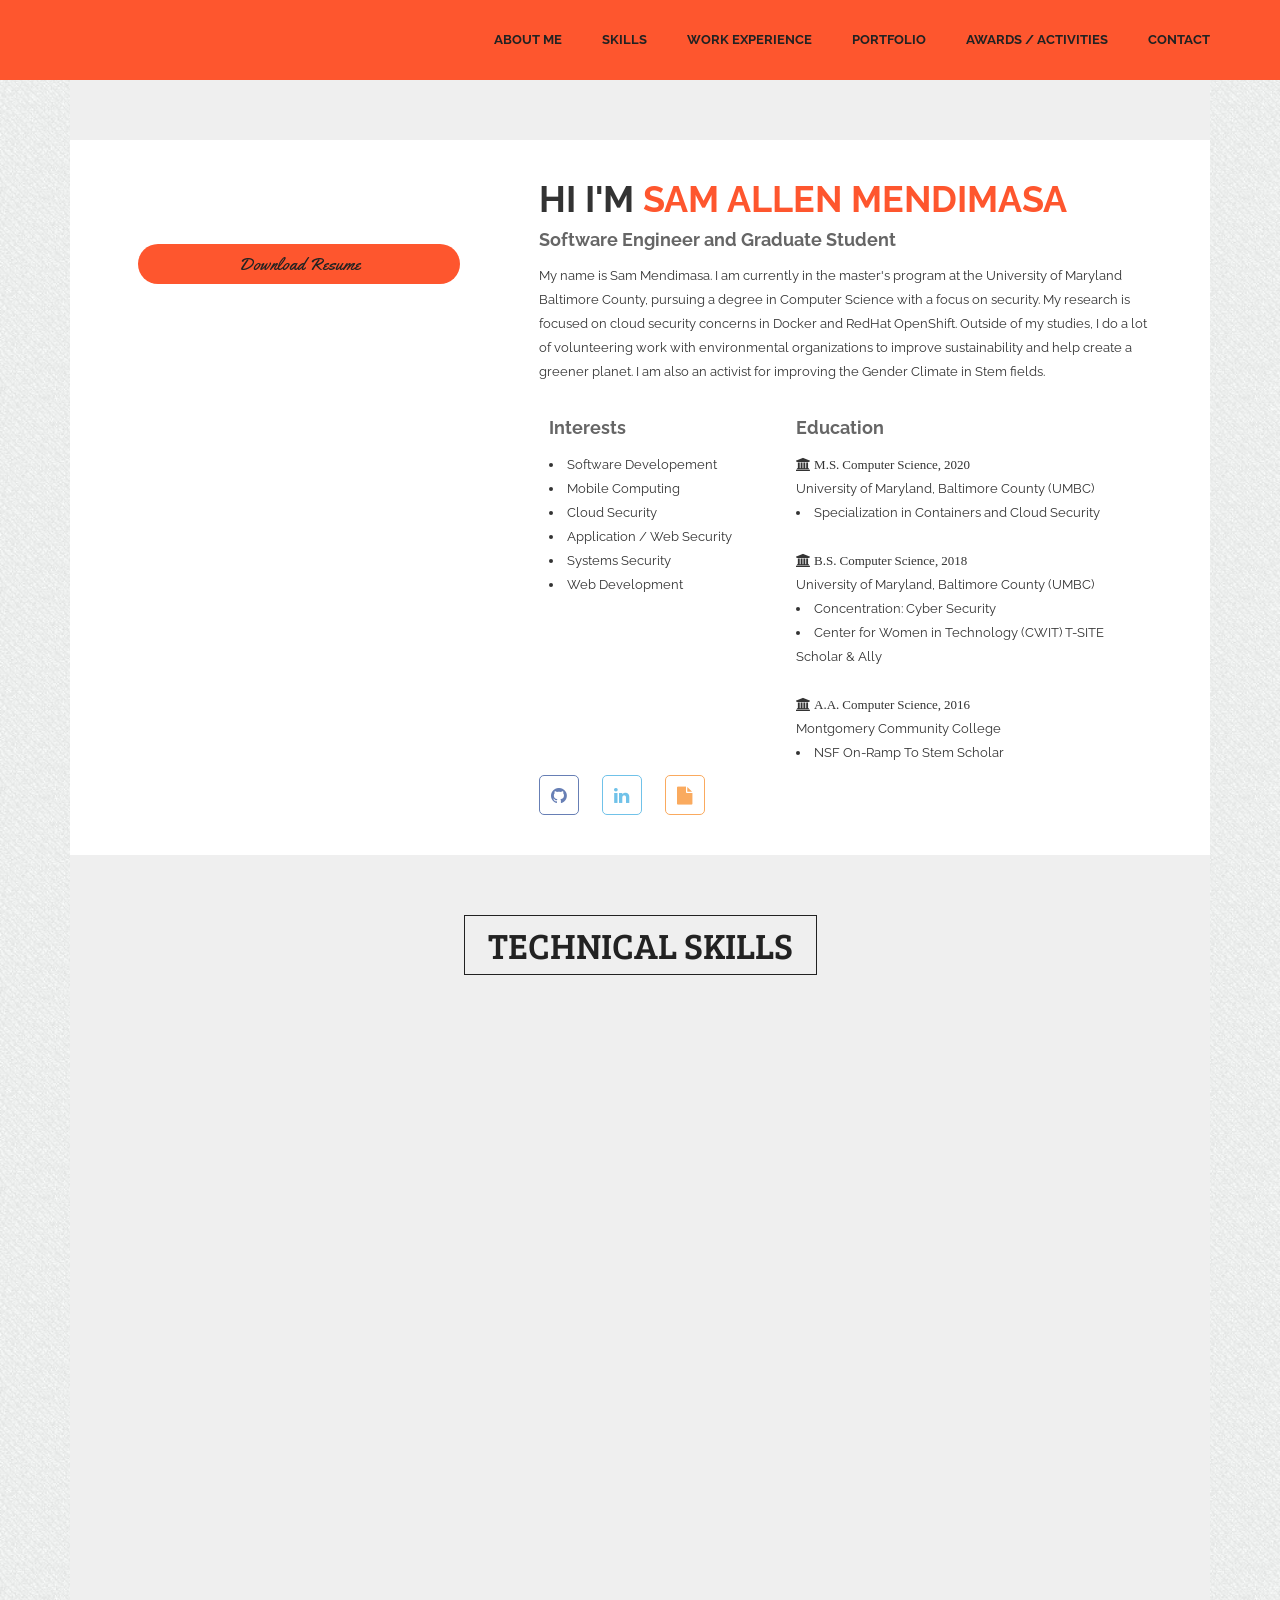
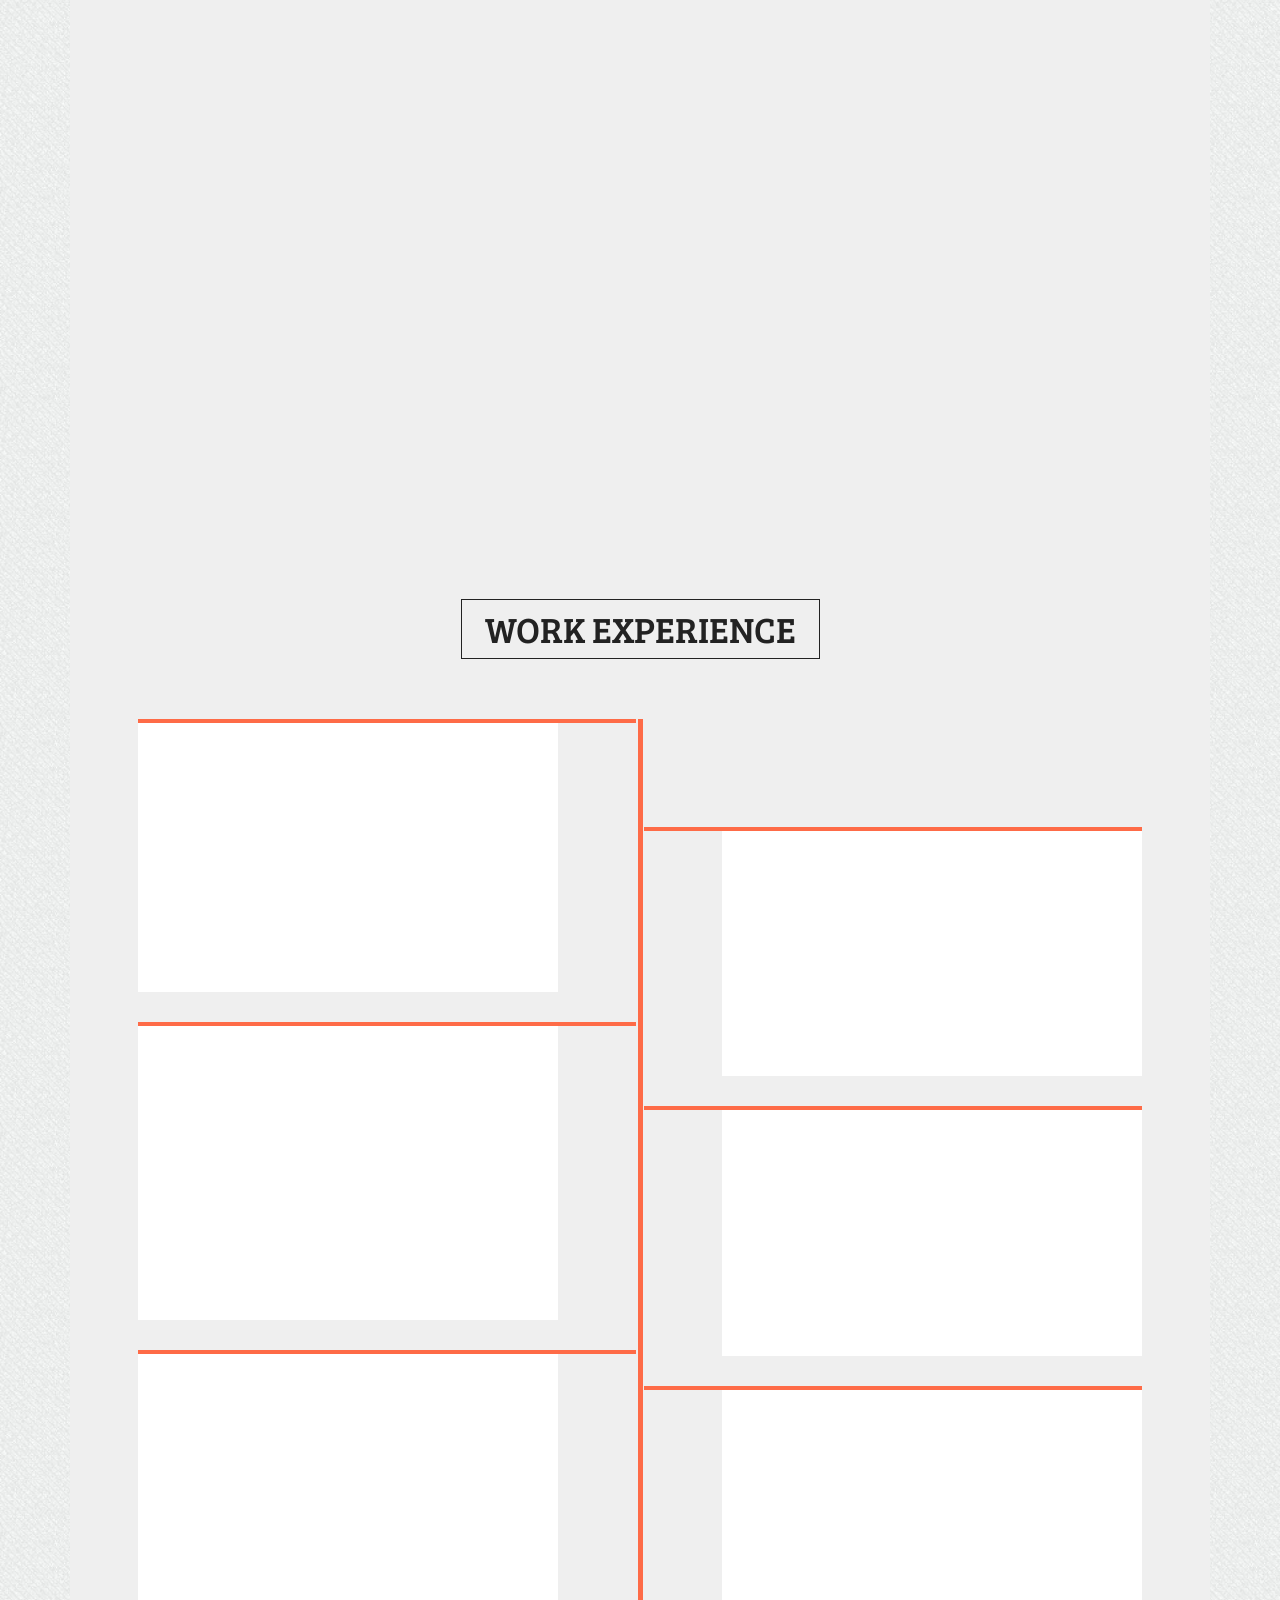
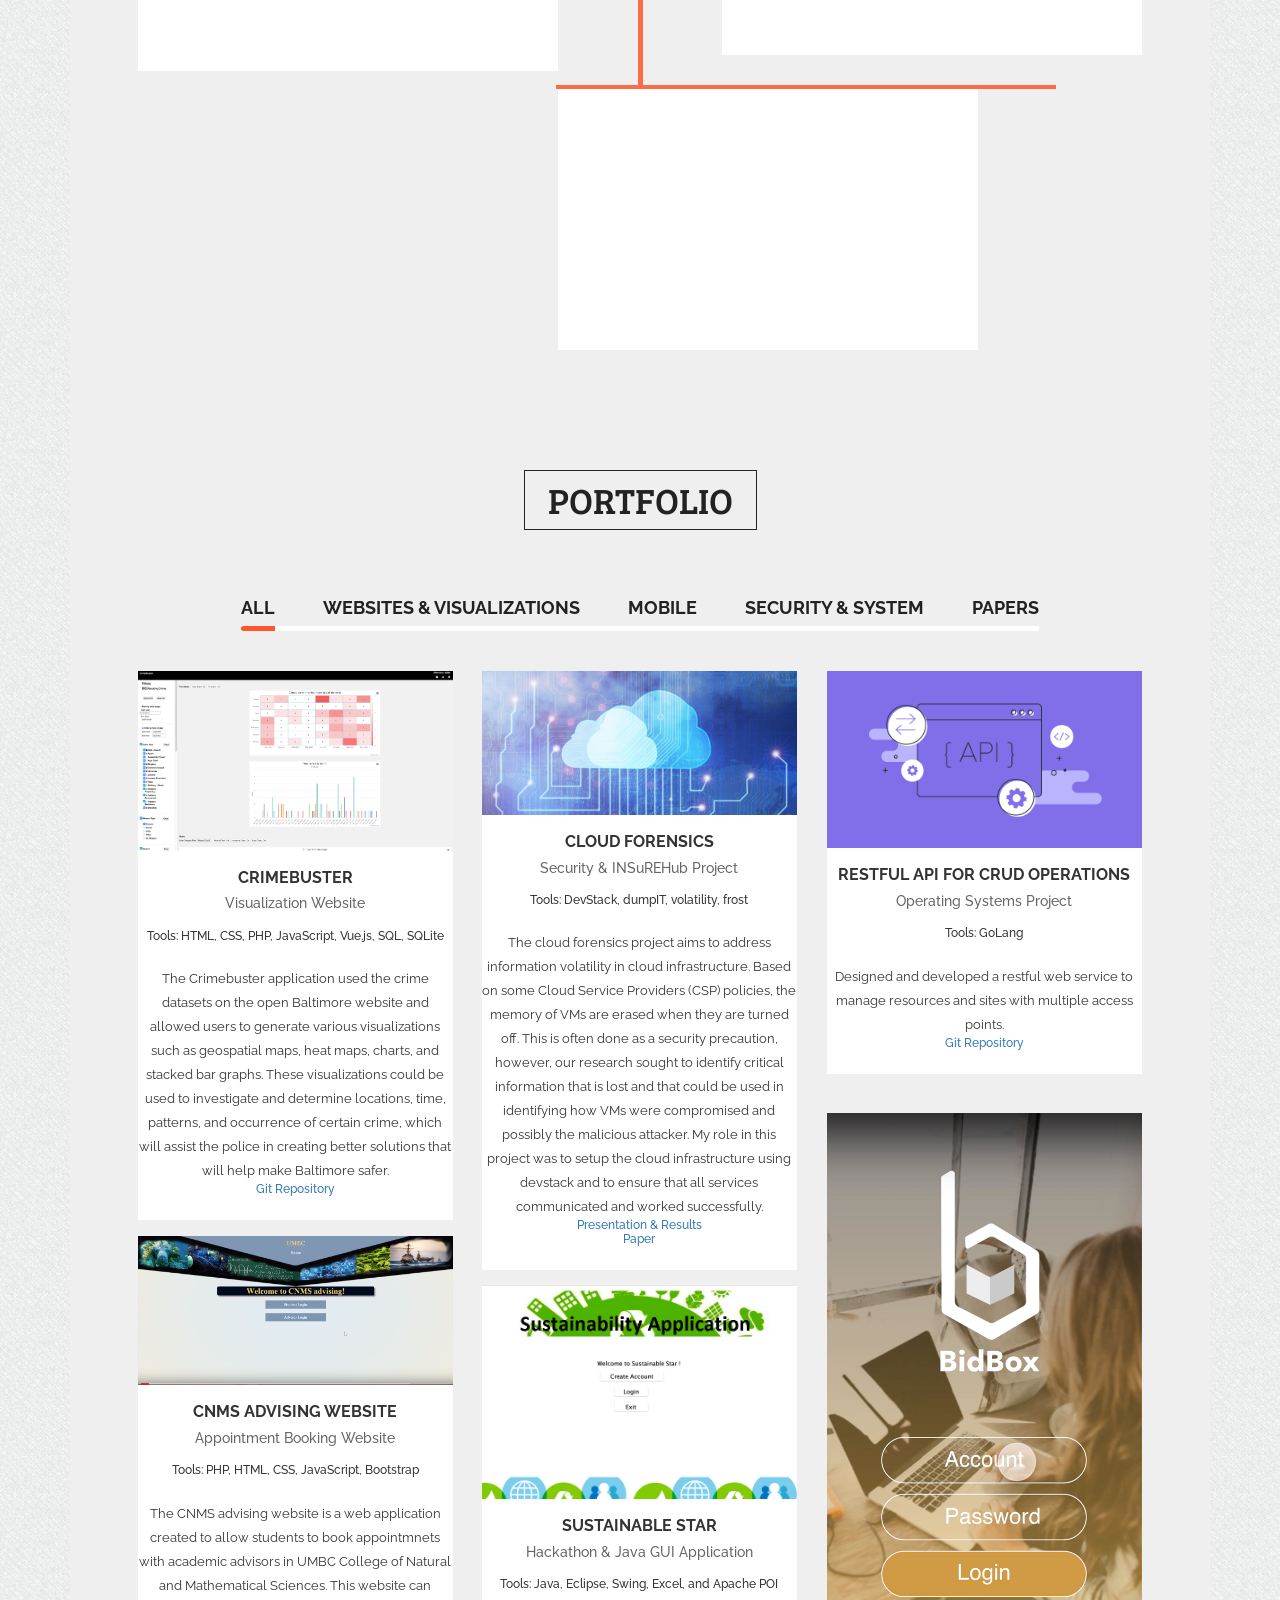
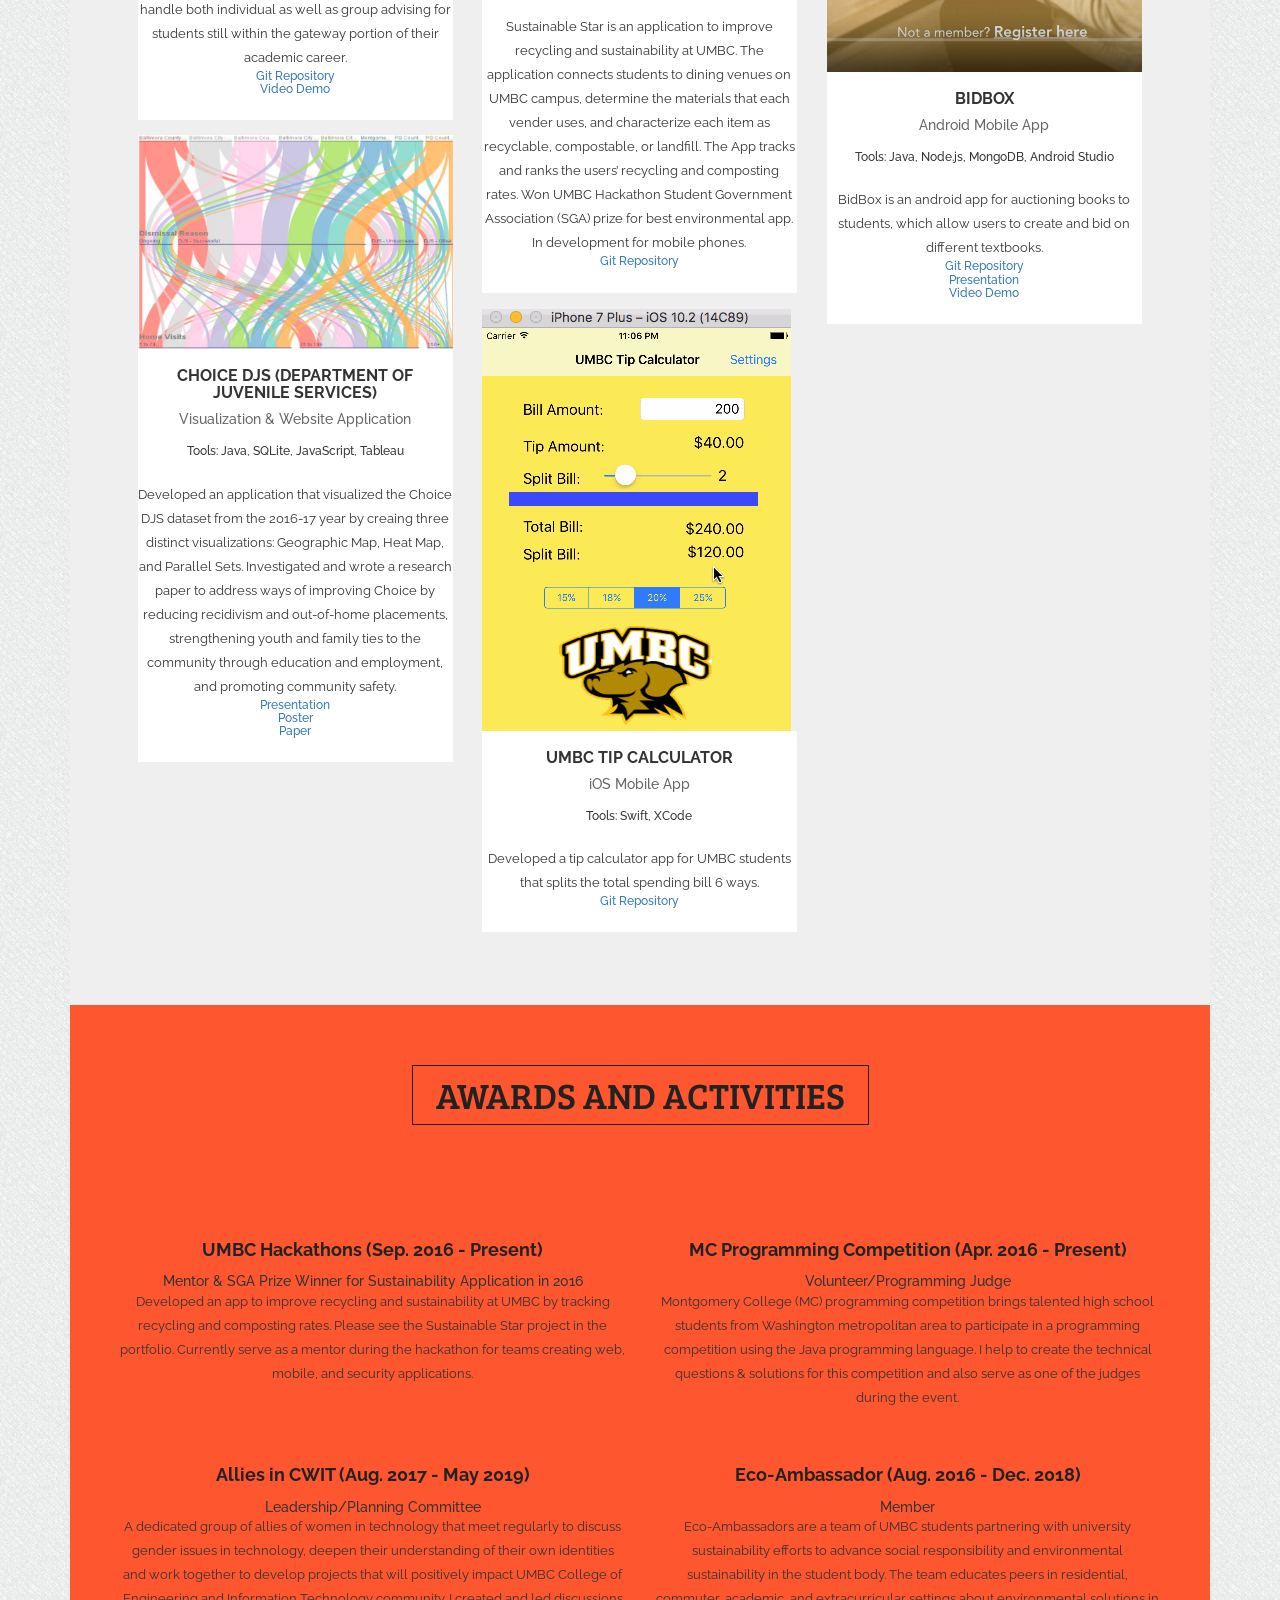
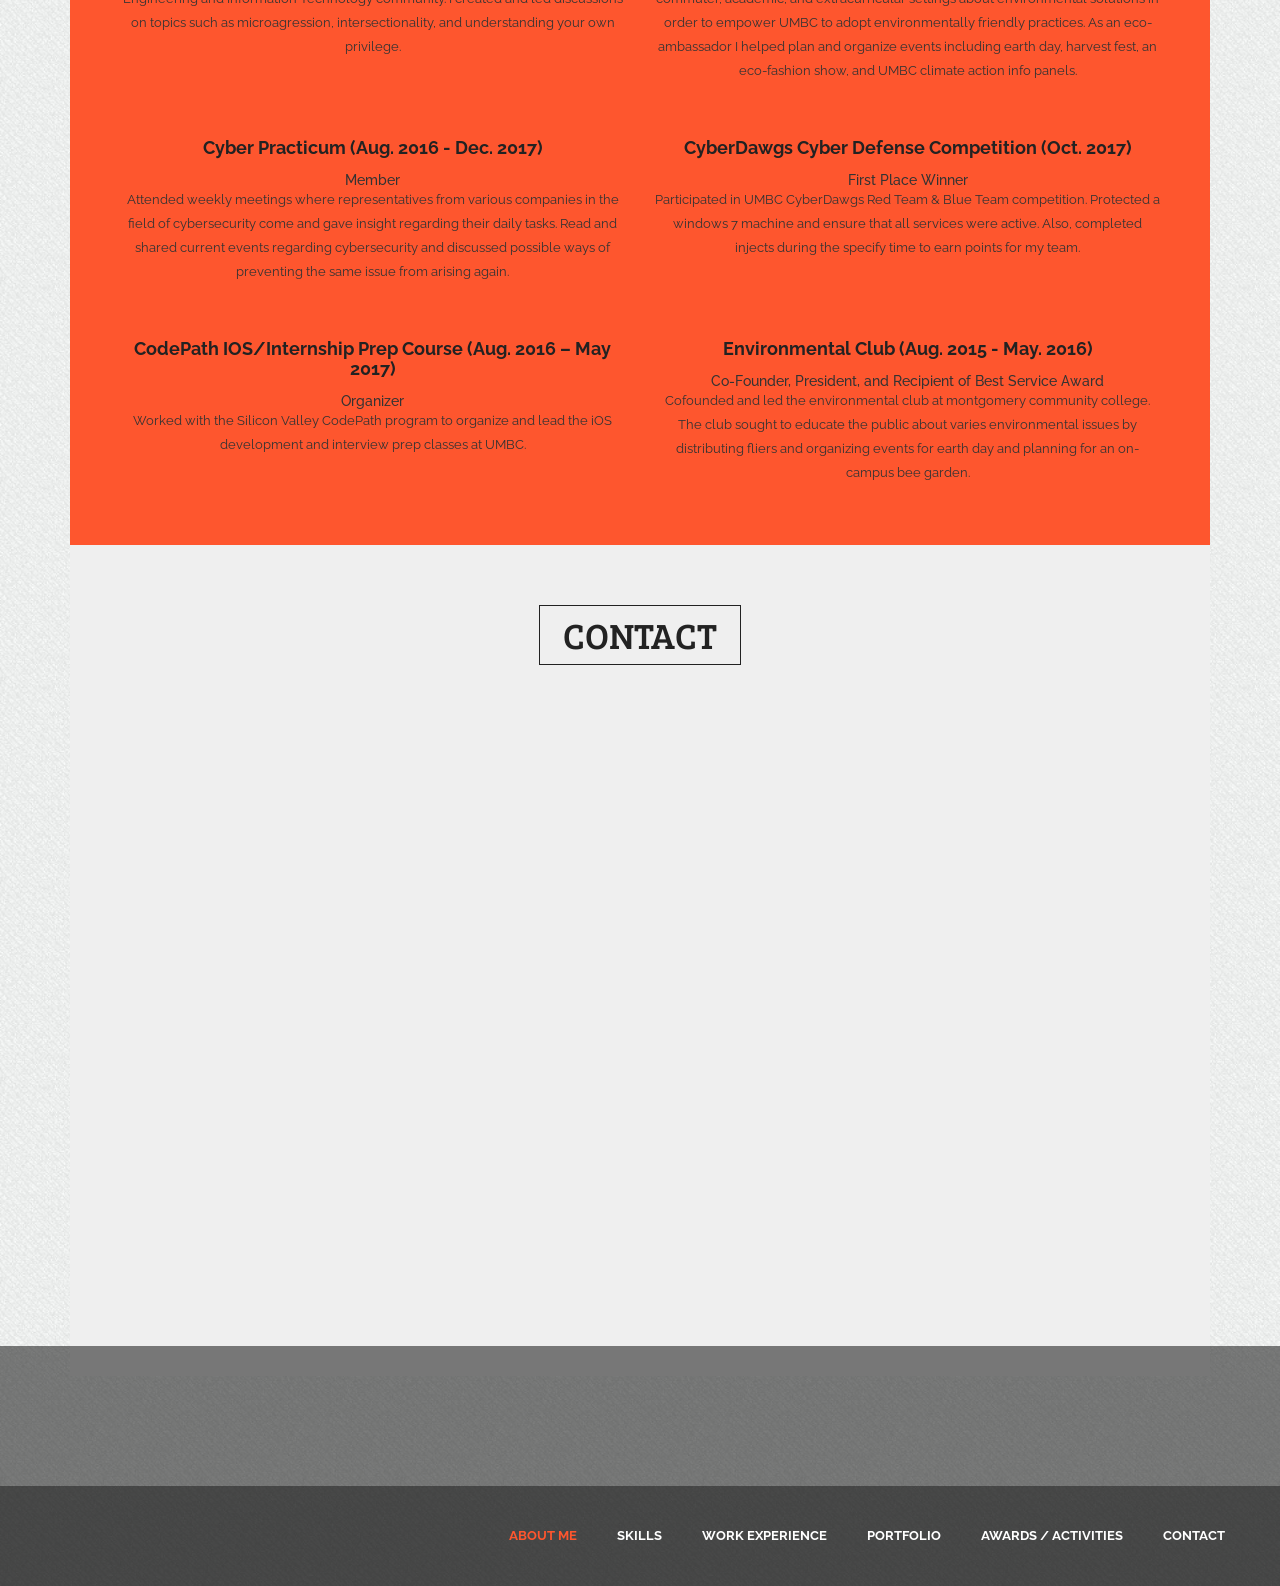
==== index.html @ d6ab5f1e "slight edit" ====
<!DOCTYPE html>
<html lang="en">
    <head>
        <meta charset="utf-8">
        <meta http-equiv="X-UA-Compatible" content="IE=edge">
        <meta name="viewport" content="width=device-width, initial-scale=1">
        <link rel="icon" href="" type="image/x-icon" />
        <!-- The above 3 meta tags *must* come first in the head; any other head content must come *after* these tags img/fav-icon.png -->
        <title>Sam Mendimasa - Resume / CV / </title>

        <!-- Icon css link -->
        <link href="vendors/material-icon/css/materialdesignicons.min.css" rel="stylesheet">
        <link href="css/font-awesome.min.css" rel="stylesheet">
        <link href="vendors/linears-icon/style.css" rel="stylesheet">
        <!-- Bootstrap -->
        <link href="css/bootstrap.min.css" rel="stylesheet">
        
        <!-- Extra plugin css -->
        <link href="vendors/owl-carousel/assets/owl.carousel.css" rel="stylesheet">
        <link href="vendors/animate-css/animate.css" rel="stylesheet">
        
        <link href="css/style.css" rel="stylesheet">
        <link href="css/responsive.css" rel="stylesheet">
        
        <link rel="stylesheet" href="css/colors/default.css" title="default">
        <link rel="alternate stylesheet" href="css/colors/orange.css" title="orange">
        <link rel="alternate stylesheet" href="css/colors/pink.css" title="pink">
        <link rel="alternate stylesheet" href="css/colors/violet.css" title="violet">
        <link rel="alternate stylesheet" href="css/colors/blue.css" title="blue">
        <link rel="alternate stylesheet" href="css/colors/past.css" title="past">

        <!-- HTML5 shim and Respond.js for IE8 support of HTML5 elements and media queries -->
        <!-- WARNING: Respond.js doesn't work if you view the page via file:// -->
        <!--[if lt IE 9]>
        <script src="https://oss.maxcdn.com/html5shiv/3.7.3/html5shiv.min.js"></script>
        <script src="https://oss.maxcdn.com/respond/1.4.2/respond.min.js"></script>
        <![endif]-->
    </head>

   
    <body class="light_bg" data-spy="scroll" data-target="#bs-example-navbar-collapse-1" data-offset="80" data-scroll-animation="true" onload="upDateStyleSheet()">
       
        <div id="preloader">
            <div id="preloader_spinner">
                <div class="spinner"></div>
            </div>
        </div>
        
        <!--================ Frist hader Area =================-->
        <header class="header_area">
            <div class="container">
                <nav class="navbar navbar-default">
                    <!-- Brand and toggle get grouped for better mobile display -->
                    <div class="navbar-header">
                        <button type="button" class="navbar-toggle collapsed" data-toggle="collapse" data-target="#bs-example-navbar-collapse-1" aria-expanded="false">
                            <span class="sr-only">Toggle navigation</span>
                            <span class="icon-bar"></span>
                            <span class="icon-bar"></span>
                            <span class="icon-bar"></span>
                        </button>
                     <!---  <a class="navbar-brand" href="index.html"><img src="img/logo.png" alt=""></a> -->
                    </div>

                    <!-- Collect the nav links, forms, and other content for toggling -->
                    <div class="collapse navbar-collapse" id="bs-example-navbar-collapse-1">
                        <ul class="nav navbar-nav navbar-right">
                            <li class="active"><a href="#about">ABOUT ME </a></li>
                            <li><a href="#skill">Skills</a></li>
                            <li><a href="#education">Work Experience</a></li>
                            <li><a href="#portfolio">PORTFOLIO</a></li>
                            <li><a href="#service">Awards / Activities</a></li>
                            <li><a href="#contact">CONTACT</a></li>
                        </ul>
                    </div><!-- /.navbar-collapse -->
                </nav>
            </div>
        </header>
        <!--================End Footer Area =================-->
        
        <!--================Total container Area =================-->
        <div class="container main_container">
            <div class="content_inner_bg row m0">
                <section class="about_person_area pad" id="about">
                    <div class="row">
                        <div class="col-md-5">
                            <div class="person_img">
                                <img src="img/member/member-1.jpg" alt="">
                                <a class="download_btn" href="docs/Sam.Mendimasa.Resume.pdf" target="_blank"><span>Download Resume</span></a>
                            </div>
                        </div>
                        <div class="col-md-7">
                            <div class="row person_details">
                                <h3>Hi I'm <span>Sam Allen Mendimasa</span></h3>
                                <h4>Software Engineer and Graduate Student</h4>
                                <p>My name is Sam Mendimasa. I am currently in the master's program at the University of Maryland Baltimore County, pursuing a degree in Computer Science with a focus on security.  My research is focused on cloud security concerns in Docker and RedHat OpenShift. Outside of my studies, I do a lot of volunteering work with environmental organizations to improve sustainability and help create a greener planet. 
                                    I am also an activist for improving the Gender Climate in Stem fields. </p>
                               <!---- <div class="person_information"> -->

                                    <br />

                                    <div class="about_columns_half">
                                    <h4>Interests</h4>
                                    <li> Software Developement</li>
                                    <li> Mobile Computing</li>
                                    <li> Cloud Security</li>
                                    <li> Application / Web Security</li>
                                    <li> Systems Security</li>
                                    <li> Web Development</li>
                                    
                                    </div>

                                    <div class="about_columns">
                                            <h4>Education</h4>
                                            <i class="fa fa-university"> M.S. Computer Science, 2020 </i> 
                                            <p> University of Maryland, Baltimore County (UMBC)</p>
                                            <li> Specialization in Containers and Cloud Security</li>
        
                                            <br />
                                            <i class="fa fa-university"> B.S. Computer Science, 2018 </i> 
                                            <p> University of Maryland, Baltimore County (UMBC)</p>
                                            <li> Concentration: Cyber Security</li>
                                            <li> Center for Women in Technology (CWIT) T-SITE Scholar & Ally</li>
        
                                            <br />
                                            <i class="fa fa-university"> A.A. Computer Science, 2016 </i> 
                                            <p> Montgomery Community College</p>
                                            <li> NSF On-Ramp To Stem Scholar</li>
                                            
                                            </div>
                                    





                                    
                               <!-- </div> -->
                                <ul class="social_icon">
                                    <li><a href="https://github.com/smendimasa" target="_blank"><i class="fa fa-github"></i></a></li>
                                    <li><a href="https://www.linkedin.com/in/sam-mendimasa-614038134/" target="_blank"><i class="fa fa-linkedin"></i></a></li>
                                    <li><a href="docs/Sam.Mendimasa.Resume.pdf" target="_blank"><i class="fa fa-file"></i></a></li>
                                    
                                </ul>
                            </div>
                        </div>
                    </div>
                </section>
                <section class="myskill_area pad" id="skill">
                    <div class="main_title">
                        <h2>Technical Skills</h2>
                    </div>
                    <div class="row">
                        <div class="col-md-6 wow fadeInUp animated">
                            <div class="skill_text">
                                <h4>Programming</h4>
                                <p>A list of Programming languages and technologies that I am proficient in.</p>
                        
                            </div>
                            <div class="skill_item_inner">
                                <div class="single_skill">
                                    <h4>Java</h4>
                                    <div class="progress">
                                        <div class="progress-bar" role="progressbar" aria-valuenow="95" aria-valuemin="0" aria-valuemax="100">
                                            <div class="progress_parcent"><span class="counter">95</span>%</div>
                                        </div>
                                    </div>
                                </div>
                                
                                <div class="single_skill">
                                    <h4>C++</h4>
                                    <div class="progress">
                                        <div class="progress-bar" role="progressbar" aria-valuenow="75" aria-valuemin="0" aria-valuemax="100">
                                            <div class="progress_parcent"><span class="counter">75</span>%</div>
                                        </div>
                                    </div>
                                </div>
                                <div class="single_skill">
                                    <h4>Python</h4>
                                    <div class="progress">
                                        <div class="progress-bar" role="progressbar" aria-valuenow="65" aria-valuemin="0" aria-valuemax="100">
                                            <div class="progress_parcent"><span class="counter">65</span>%</div>
                                        </div>
                                    </div>
                                </div>
                                <div class="single_skill">
                                    <h4>SQL</h4>
                                    <div class="progress">
                                        <div class="progress-bar" role="progressbar" aria-valuenow="65" aria-valuemin="0" aria-valuemax="100">
                                            <div class="progress_parcent"><span class="counter">65</span>%</div>
                                        </div>
                                    </div>
                                </div>
                                <div class="single_skill">
                                        <h4>GoLang</h4>
                                        <div class="progress">
                                            <div class="progress-bar" role="progressbar" aria-valuenow="55" aria-valuemin="0" aria-valuemax="100">
                                                <div class="progress_parcent"><span class="counter">55</span>%</div>
                                            </div>
                                        </div>
                                    </div>
                            </div>
                        </div>
                        <div class="col-md-6 wow fadeInUp animated">
                            <div class="skill_text">
                                <h4>Web Development</h4>
                                <p>A list of Web development languages and technologies that I am proficient in.</p>
                            </div>
                            <div class="skill_item_inner">

                                    <div class="single_skill">
                                            <h4>JavaScript</h4>
                                            <div class="progress">
                                                <div class="progress-bar" role="progressbar" aria-valuenow="90" aria-valuemin="0" aria-valuemax="100">
                                                    <div class="progress_parcent"><span class="counter">90</span>%</div>
                                                </div>
                                            </div>
                                        </div>

                                <div class="single_skill">
                                    <h4>PHP</h4>
                                    <div class="progress">
                                        <div class="progress-bar" role="progressbar" aria-valuenow="90" aria-valuemin="0" aria-valuemax="100">
                                            <div class="progress_parcent"><span class="counter">90</span>%</div>
                                        </div>
                                    </div>
                                </div>
                                <div class="single_skill">
                                    <h4>HTML & CSS</h4>
                                    <div class="progress">
                                        <div class="progress-bar" role="progressbar" aria-valuenow="85" aria-valuemin="0" aria-valuemax="100">
                                            <div class="progress_parcent"><span class="counter">85</span>%</div>
                                        </div>
                                    </div>
                                </div>
                                <div class="single_skill">
                                    <h4>AJAX</h4>
                                    <div class="progress">
                                        <div class="progress-bar" role="progressbar" aria-valuenow="85" aria-valuemin="0" aria-valuemax="100">
                                            <div class="progress_parcent"><span class="counter">85</span>%</div>
                                        </div>
                                    </div>
                                </div>
                                <div class="single_skill">
                                    <h4>Bootstrap</h4>
                                    <div class="progress">
                                        <div class="progress-bar" role="progressbar" aria-valuenow="75" aria-valuemin="0" aria-valuemax="100">
                                            <div class="progress_parcent"><span class="counter">75</span>%</div>
                                        </div>
                                    </div>
                                </div>
                            </div>
                        </div>

                        <br /> 
                        <div class="col-md-6 wow fadeInUp animated">
                                <div class="skill_text">
                                        <br /><br />
                                    <h4>Security</h4>
                                    <p>A list of security and penetration testing tools that I am proficient in.</p>
                                </div>
                                <div class="skill_item_inner">
    
                                        <div class="single_skill">
                                                <h4>OWASP ZED ATTACK PROXY (ZAP)</h4>
                                                <div class="progress">
                                                    <div class="progress-bar" role="progressbar" aria-valuenow="95" aria-valuemin="0" aria-valuemax="100">
                                                        <div class="progress_parcent"><span class="counter">95</span>%</div>
                                                    </div>
                                                </div>
                                            </div>
    
                                    <div class="single_skill">
                                        <h4>Nessus & BurpSuite Vulnerability Scanner</h4>
                                        <div class="progress">
                                            <div class="progress-bar" role="progressbar" aria-valuenow="90" aria-valuemin="0" aria-valuemax="100">
                                                <div class="progress_parcent"><span class="counter">90</span>%</div>
                                            </div>
                                        </div>
                                    </div>
                                    <div class="single_skill">
                                        <h4>Metasploit</h4>
                                        <div class="progress">
                                            <div class="progress-bar" role="progressbar" aria-valuenow="80" aria-valuemin="0" aria-valuemax="100">
                                                <div class="progress_parcent"><span class="counter">80</span>%</div>
                                            </div>
                                        </div>
                                    </div>
                                    <div class="single_skill">
                                        <h4>NMAP</h4>
                                        <div class="progress">
                                            <div class="progress-bar" role="progressbar" aria-valuenow="80" aria-valuemin="0" aria-valuemax="100">
                                                <div class="progress_parcent"><span class="counter">80</span>%</div>
                                            </div>
                                        </div>
                                    </div>
                                    <div class="single_skill">
                                        <h4>GrayLog & Kibana</h4>
                                        <div class="progress">
                                            <div class="progress-bar" role="progressbar" aria-valuenow="75" aria-valuemin="0" aria-valuemax="100">
                                                <div class="progress_parcent"><span class="counter">75</span>%</div>
                                            </div>
                                        </div>
                                    </div>

                                    <div class="single_skill">
                                            <h4>Elastic Search</h4>
                                            <div class="progress">
                                                <div class="progress-bar" role="progressbar" aria-valuenow="65" aria-valuemin="0" aria-valuemax="100">
                                                    <div class="progress_parcent"><span class="counter">65</span>%</div>
                                                </div>
                                            </div>
                                        </div>

                                </div>
                         </div>

                         <div class="col-md-6 wow fadeInUp animated">
                                <div class="skill_text">
                                    <br /> <br />
                                    <h4>Cloud</h4>
                                    <p>A list of cloud and container tools and technologies that I am proficent in.</p>
                                </div>
                                <div class="skill_item_inner">
    
                                        <div class="single_skill">
                                                <h4>RedHat OpenShift Origin</h4>
                                                <div class="progress">
                                                    <div class="progress-bar" role="progressbar" aria-valuenow="80" aria-valuemin="0" aria-valuemax="100">
                                                        <div class="progress_parcent"><span class="counter">80</span>%</div>
                                                    </div>
                                                </div>
                                            </div>
    
                                    <div class="single_skill">
                                        <h4>OpenStack (DevStack)</h4>
                                        <div class="progress">
                                            <div class="progress-bar" role="progressbar" aria-valuenow="75" aria-valuemin="0" aria-valuemax="100">
                                                <div class="progress_parcent"><span class="counter">75</span>%</div>
                                            </div>
                                        </div>
                                    </div>
                                    <div class="single_skill">
                                        <h4>Docker</h4>
                                        <div class="progress">
                                            <div class="progress-bar" role="progressbar" aria-valuenow="70" aria-valuemin="0" aria-valuemax="100">
                                                <div class="progress_parcent"><span class="counter">70</span>%</div>
                                            </div>
                                        </div>
                                    </div>
                                    <div class="single_skill">
                                        <h4>Kubernetes (Container Orchestration)</h4>
                                        <div class="progress">
                                            <div class="progress-bar" role="progressbar" aria-valuenow="65" aria-valuemin="0" aria-valuemax="100">
                                                <div class="progress_parcent"><span class="counter">65</span>%</div>
                                            </div>
                                        </div>
                                    </div>
                                    <div class="single_skill">
                                        <h4>ManageIQ (Cloud Management Platform)</h4>
                                        <div class="progress">
                                            <div class="progress-bar" role="progressbar" aria-valuenow="60" aria-valuemin="0" aria-valuemax="100">
                                                <div class="progress_parcent"><span class="counter">60</span>%</div>
                                            </div>
                                        </div>
                                    </div>
                                </div>
                            </div>
                    </div>
                </section>
                <section class="education_area pad" id="education">
                    <div class="main_title">
                        <h2>Work Experience</h2>
                    </div>
                    <div class="education_inner_area">
                        <div class="education_item wow fadeInUp animated" data-line="">
                            <h6>Jan. 2018 - Present</h6>
                            <h4>Software Developer/Analyst (Team Lead)</h4>
                            <a href="https://doit.umbc.edu/bsg/about/" target="_blank"><h5>UMBC, Dept. of Information Technology</h5></a>
                            <li>Manage and mentor UMBC Business Systems student developer’s group.</li>
                            <li>Design and develop web request tracking systems using JavaScript, PHP, HTML, and Box, RT, & DocuSign APIs.</li>
                            <li>Meet with clients regularly to evaluate, design, and implement solutions to improve their current IT support system</li>
                        </div>
                        <div class="education_item wow fadeInUp animated" data-line="">
                            <h6>Jun. 2019 – Aug. 2019</h6>
                            <h4>Systems and Security Engineering Intern</h4></a>
                            <a href="https://www.hughes.com/" target="_blank"><h5>Hughes Network Systems, Technical Services</h5></a>
                            <li>Setup RedHat OpenShift Origin for containers management and orchestration using OpenShift cli and ansible.</li>
                            <li>Researched and determined security vulnerabilities in OpenShift and best practices to mitigate and prevent breaches.</li>
                            <li>Installed and configured ManageIQ for containers, VMs, and Network Management Systems (NMS) management.</li>
                         </div>
                        <div class="education_item wow fadeInUp animated" data-line="">
                            <h6>Jun. 2018 – Aug. 2018</h6>
                            <h4>Cyber Security Engineering Intern</h4></a>
                            <a href="https://www.hughes.com/" target="_blank"><h5>Hughes Network Systems, Technical Services</h5></a>
                            <li>Researched and evaluated open source tools for UI’s and Systems scanning. </li>
                            <li>Scanned Terminals and NMS systems for vulnerabilities, met with specified teams to review, determined appropriate
                                    solutions, and created SPRs for fixes.</li>
                            <li>Managed system and network logs using open source tools, evaluated security concerns, set up alerts, and created realtime dashboards displaying security concerns. </li>
                        </div>
                        <div class="education_item wow fadeInUp animated" data-line="">
                            <h6>Oct. 2016 - Dec. 2017</h6>
                            <h4>IT Support Specialist</h4>
                            <a href="https://doit.umbc.edu/about-eis/" target="_blank"><h5>UMBC Dept. of Infrastructure and Technology</h5></a>
                            <li>Provided support to all faculty and students with Windows, Linux, and Mac devices.</li>
                            <li>Imaged and Installed OS and other software for all UMBC devices.</li>
                            <li>Troubleshoot hardware, software, printer, and network problems.</li>
                        </div>
                        <div class="education_item wow fadeInUp animated" data-line="">
                            <h6>Jun. 2017 - Aug. 2017</h6>
                            <h4>Information Technology Intern</h4>
                            <a href="https://www.hughes.com/" target="_blank"><h5>Hughes Network Systems, Social Media</h5></a>
                            <li>Administered an online community of over twenty thousand users and answered and assisted customers with technical questions relating to satellite internet.</li>
                            <li>Developed Python Scripts to pull customer’s reports from the Qualtrics API.</li>
                            <li>Monitored and troubleshoot satellite modems to resolve technical difficulties and improve performance.</li>
                            <li>Created technical articles explaining how to perform speed tests with a HughesNet system.</li>
                        </div>
                        <div class="education_item wow fadeInUp animated" data-line="">
                                <h6>Aug. 2015 - Oct. 2016</h6>
                                <h4>Programmer for TIDES (Teaching to increase Diversity and Equity in Stem) </h4>
                                <a href="http://cms.montgomerycollege.edu/EDU/Department.aspx?id=71369" target="_blank"><h5>Montgomery College, Dept. of CS and IS</h5></a>
                                <li>Developed learning modules focusing on various search and sort algorithm and other programming concepts.</li>
                                <li>Modules consisted of detail PowerPoints with explanation, coding examples and  GUIs in java and videos.</li>
                                <li>Topics included GitHub, binary search, insertion sort, and quick sort.</li>
                        </div>
                        <div class="education_item wow fadeInUp animated" data-line="">
                                <h6>Jun. 2016 - Aug. 2016</h6>
                                <h4>Intern IT Support Specialist</h4>
                                <a href="https://www.montgomeryschoolsmd.org/departments/techtraining/about/ourwork.aspx" target="_blank"><h5>Montgomery County Public Schools, Dept. of Instructional Technology</h5></a>
                                <li>Installed Windows Server 2012 and setup iDrac and IPv4 settings.</li>
                                <li>Scheduled server installation team visits to over 80+ MCPS’ schools.</li>
                                <li>Assisted ITSS to reimage computers using altiris, updated chrome books, and resolved technical difficulties.</li>
                            </div>
                    </div>
                </section>


                <section class="portfolio_area pad" id="portfolio">
                    <div class="main_title">
                        <h2>Portfolio</h2>
                    </div>
                    <div class="porfolio_menu">
                        <ul class="causes_filter">
                            <li class="active" data-filter="*"><a href="">All</a></li>
                            <li data-filter=".website"><a href="">Websites & Visualizations</a></li>
                            <li data-filter=".mobile"><a href="">Mobile</a></li>
                            <li data-filter=".security"><a href="">Security & System</a></li>
                            <li data-filter=".papers"><a href="">Papers</a></li>
                        </ul>
                    </div>
                    <div class="row">
                        <div class="portfolio_list_inner">
                            <div class="col-md-4 website marketing">
                                <div class="portfolio_item">
                                    <div class="portfolio_img">
                                        <img src="img/portfolio/crimeBuster.png" alt="">
                                    </div>
                                    <div class="portfolio_title">
                                        <a href="https://github.com/smendimasa/CrimeBuster" target="_blank"><h4>CrimeBuster</h4></a>
                                        <h5>Visualization Website</h5>
                                        <h6>Tools: HTML, CSS, PHP, JavaScript, Vue.js, SQL, SQLite</h6>
                                        <br />
                                        <p>The Crimebuster application used the crime datasets on the open Baltimore website and allowed users to generate various visualizations such as geospatial maps, heat maps, charts, and stacked bar graphs. These visualizations could be used to investigate and determine locations, time, patterns, and occurrence of certain crime, which will assist the police in creating better solutions that will help make Baltimore safer. </p>
                                        <a href="https://github.com/smendimasa/CrimeBuster" target="_blank"><h6>Git Repository</h6></a>
                                        <br />
                                    </div>
                                </div>
                            </div>
                            <div class="col-md-4 security papers">
                                <div class="portfolio_item">
                                    <div class="portfolio_img">
                                        <img src="img/portfolio/digital.jpg" alt="">
                                    </div>
                                    <div class="portfolio_title">
                                        <a href="papers/Cloud Forensics Final Presentation (Style).pdf" target="_blank"><h4>Cloud Forensics</h4></a>
                                        <h5>Security & INSuREHub Project</h5>
                                        <h6>Tools: DevStack, dumpIT, volatility, frost</h6>
                                        <br />
                                        <p>The cloud forensics project aims to address information volatility in cloud infrastructure.
                                                Based on some Cloud Service Providers (CSP) policies, the memory of VMs are erased when they are turned off. This is often done as a security precaution, however, our research sought to identify critical information that is lost and that could be used in identifying how VMs were compromised and possibly the malicious attacker. 
                                                My role in this project was to setup the cloud infrastructure using devstack and to ensure that all services communicated and worked successfully.  
                                            </p>
                                            <a href="papers/Cloud Forensics Final Presentation (Style).pdf" target="_blank"><h6>Presentation & Results</h6></a>
                                            <a href="papers/cloud_forensicsPaper_f19.pdf" target="_blank"><h6>Paper</h6></a>
                                            
                                            <br />
                                    
                                    </div>
                                </div>
                            </div>

                            <div class="col-md-4 security">
                                    <div class="portfolio_item">
                                        <div class="portfolio_img">
                                            <img src="img/portfolio/api-image.png" alt="">
                                        </div>
                                        <div class="portfolio_title">
                                            <a href="https://github.com/smendimasa/GoAPI" target="_blank"><h4>RESTful API for CRUD Operations</h4></a>
                                            <h5>Operating Systems Project</h5>
                                            <h6>Tools: GoLang</h6>
                                            <br />
                                            <p>Designed and developed a restful web service to manage resources and sites with multiple access points. </p>
                                            <a href="https://github.com/smendimasa/GoAPI" target="_blank"><h6>Git Repository</h6></a>
                                            <br />
                                        </div>
                                    </div>
                                </div>

                                <div class="col-md-4 mobile">
                                        <div class="portfolio_item">
                                            <div class="portfolio_img">
                                                <img src="img/portfolio/bidbox.png" alt="">
                                            </div>
                                            <div class="portfolio_title">
                                                <a href="https://github.com/smendimasa/BidBox" target="_blank"><h4>BidBox</h4></a>
                                                <h5>Android Mobile App</h5>
                                                <h6>Tools: Java, Node.js, MongoDB, Android Studio</h6>
                                                <br />
                                                <p>BidBox is an android app for auctioning books to students, which allow users to create and bid on different textbooks. </p>
                                                <a href="https://github.com/smendimasa/BidBox" target="_blank"><h6>Git Repository</h6></a>
                                                <a href="papers/Bidbox Presentation.pdf" target="_blank"><h6>Presentation</h6></a>
                                                <a href="papers/bidBox_demo.mp4" target="_blank"><h6>Video Demo</h6></a>
                                                <br />
                                            </div>
                                        </div>
                                </div>

                                <div class="col-md-4 website">
                                        <div class="portfolio_item">
                                            <div class="portfolio_img">
                                                <img src="img/portfolio/cnms_website.png" alt="">
                                            </div>
                                            <div class="portfolio_title">
                                                <a href="https://github.com/smendimasa/BidBox" target="_blank"><h4>CNMS Advising Website</h4></a>
                                                <h5>Appointment Booking Website</h5>
                                                <h6>Tools: PHP, HTML, CSS, JavaScript, Bootstrap</h6>
                                                <br />
                                                <p>The CNMS advising website is a web application created to allow students to book appointmnets with academic advisors in UMBC College of Natural and Mathematical Sciences. 
                                                    This website can handle both individual as well as group advising for students still within the gateway portion of their academic career. </p>
                                                <a href="https://github.com/smendimasa/CNMS-Department-Website" target="_blank"><h6>Git Repository</h6></a>
                                                <a href="https://www.youtube.com/playlist?list=PLWOUQhIziXA1X-O_7VD_07tJc_tq5Y3gz" target="_blank"><h6>Video Demo</h6></a>
                                                <br />
                                            </div>
                                        </div>
                                </div>

                                <div class="col-md-4 security mobile">
                                        <div class="portfolio_item">
                                            <div class="portfolio_img">
                                                <img src="img/portfolio/sustainableStar.png" alt="">
                                            </div>
                                            <div class="portfolio_title">
                                                <a href="https://github.com/smendimasa/Sustainable-Star" target="_blank"><h4>Sustainable Star</h4></a>
                                                <h5>Hackathon & Java GUI Application</h5>
                                                <h6>Tools: Java, Eclipse, Swing, Excel, and Apache POI</h6>
                                                <br />
                                                <p>Sustainable Star is an application to improve recycling and sustainability at UMBC. The application
                                                       connects students to dining venues on UMBC campus, determine the materials that each vender uses, and characterize each
                                                        item as recyclable, compostable, or landfill. The App tracks and ranks the users’ recycling and composting rates. 
                                                        Won UMBC Hackathon Student Government Association (SGA) prize for best environmental app. In development for mobile phones.</p>
                                                <a href="https://github.com/smendimasa/Sustainable-Star" target="_blank"><h6>Git Repository</h6></a>
                                                
                                                <br />
                                            </div>
                                        </div>
                                </div>


                                <div class="col-md-4 website papers">
                                        <div class="portfolio_item">
                                            <div class="portfolio_img">
                                                <img src="img/portfolio/choiceDJS.png" alt="">
                                            </div>
                                            <div class="portfolio_title">
                                                <a href="https://github.com/smendimasa/Sustainable-Star" target="_blank"><h4>Choice DJS (Department of Juvenile Services)</h4></a>
                                                <h5>Visualization & Website Application</h5>
                                                <h6>Tools: Java, SQLite, JavaScript, Tableau</h6>
                                                <br />
                                                <p>Developed an application that visualized the Choice DJS dataset from the 2016-17 year by creaing three distinct visualizations: Geographic Map, Heat Map, and Parallel Sets.
                                                        Investigated and wrote a research paper to address ways of improving Choice by reducing recidivism and out-of-home placements, strengthening youth and family ties to the community through education and employment, and promoting
                                                        community safety.
                                                </p>
                                                <a href="papers/The Choice Program Presentation.pdf" target="_blank"><h6>Presentation</h6></a>
                                                <a href="papers/Poster Choice DJS Program.pptx.pdf" target="_blank"><h6>Poster</h6></a>
                                                <a href="papers/ChoiceTeam_Paper(1).pdf" target="_blank"><h6>Paper</h6></a>
                                                
                                                <br />
                                            </div>
                                        </div>
                                </div>

                                
                                <div class="col-md-4 mobile">
                                        <div class="portfolio_item">
                                            <div class="portfolio_img">
                                                <img src="img/portfolio/tip_calculator.png" alt="">
                                            </div>
                                            <div class="portfolio_title">
                                                <a href="https://github.com/smendimasa/Sustainable-Star" target="_blank"><h4>UMBC Tip Calculator</h4></a>
                                                <h5>iOS Mobile App</h5>
                                                <h6>Tools: Swift, XCode</h6>
                                                <br />
                                                <p>Developed a tip calculator app for UMBC students that splits the total spending bill 6 ways. 
                                                </p>
                                                <a href="https://github.com/smendimasa/TipCalculatorApp" target="_blank"><h6>Git Repository</h6></a>
                                                
                                                
                                                <br />
                                            </div>
                                        </div>
                                </div>

    

                
                           
                        </div>
                    </div>

                    <br /><br /> <br />
                </section>

                <section class="service_area" id="service">
                        <div class="main_title">
                            <h2>Awards and Activities</h2>
                        </div>
                        <div class="service_inner row">

                                <div class="col-md-6">
                                        <div class="service_item wow fadeIn animated">
                                            
                                            <h4>UMBC Hackathons (Sep. 2016 - Present)  </h4>
                                            <h5>Mentor & SGA Prize Winner for Sustainability Application in 2016</h5>
                                            <p>Developed an app to improve recycling and sustainability at UMBC by tracking recycling and composting rates. Please see the Sustainable Star project in the portfolio.
                                                Currently serve as a mentor during the hackathon for teams creating web, mobile, and security applications.
                                            </p>
                                        </div>
                                    </div>
                                <div class="col-md-6">
                                        <div class="service_item wow fadeIn animated">
                                            
                                            <h4>MC Programming Competition (Apr. 2016 - Present)</h4>
                                            <h5>Volunteer/Programming Judge</h5>
                                            <p>Montgomery College (MC) programming competition brings talented high school students from Washington metropolitan area to participate 
                                                in a programming competition using the Java programming language. I help to create the technical questions & solutions for this competition and 
                                                also serve as one of the judges during the event.
                                            </p>
                                        </div>
                                    </div>
        
                
                                <div class="col-md-6">
                                        <div class="service_item wow fadeIn animated">
                                            
                                            <h4>Allies in CWIT (Aug. 2017 - May 2019)</h4>
                                            <h5>Leadership/Planning Committee</h5>
                                            <p>A dedicated group of allies of women in technology that meet regularly to discuss gender issues in technology, deepen their understanding of 
                                                their own identities and work together to develop projects that will positively impact UMBC College of Engineering and Information Technology community.
                                                I created and led discussions on topics such as microagression, intersectionality, and understanding your own privilege. 
                                            </p>
                                        </div>
                                    </div>

                                    <div class="col-md-6">
                                            <div class="service_item wow fadeIn animated">
                                                
                                                <h4>Eco-Ambassador (Aug. 2016 - Dec. 2018)  </h4>
                                                <h5>Member</h5>
                                                <p>Eco-Ambassadors are a team of UMBC students partnering with university sustainability efforts to advance social responsibility and environmental 
                                                    sustainability in the student body. The team educates peers in residential, commuter, academic, and extracurricular settings about environmental 
                                                    solutions in order to empower UMBC to adopt environmentally friendly practices. As an eco-ambassador I helped plan and organize events including earth day, harvest fest, an eco-fashion show, and UMBC climate action info panels.
                                                </p>
                                            </div>
                                        </div>

                                        <div class="col-md-6">
                                                <div class="service_item wow fadeIn animated">
                                                    
                                                    <h4>Cyber Practicum (Aug. 2016 - Dec. 2017)  </h4>
                                                    <h5>Member</h5>
                                                    <p>Attended weekly meetings where representatives from various companies in the field of cybersecurity come and gave insight regarding their daily tasks.
                                            Read and shared current events regarding cybersecurity and discussed possible ways of preventing the same issue from arising again. 
                                                    </p>
                                                </div>
                                            </div>

                                            <div class="col-md-6">
                                                    <div class="service_item wow fadeIn animated">
                                                        
                                                        <h4>CyberDawgs Cyber Defense Competition (Oct. 2017) </h4>
                                                        <h5>First Place Winner </h5>
                                                        <p>Participated in UMBC CyberDawgs Red Team & Blue Team competition. Protected a windows 7 machine and ensure that all services were active. 
                                                            Also, completed injects during the specify time to earn points for my team. <br />
                                                            &nbsp;&nbsp;&nbsp;&nbsp;&nbsp;&nbsp;&nbsp;&nbsp;&nbsp;&nbsp;&nbsp;&nbsp;&nbsp;&nbsp;&nbsp;&nbsp;
                                                            &nbsp;&nbsp;&nbsp;&nbsp;&nbsp;&nbsp;&nbsp;&nbsp;&nbsp;&nbsp;&nbsp;&nbsp;&nbsp;&nbsp;&nbsp;&nbsp;
                                                            &nbsp;&nbsp;&nbsp;&nbsp;&nbsp;&nbsp;&nbsp;&nbsp;&nbsp;&nbsp;&nbsp;&nbsp;&nbsp;&nbsp;&nbsp;&nbsp;
                                                            &nbsp;&nbsp;&nbsp;&nbsp;&nbsp;&nbsp;&nbsp;&nbsp;&nbsp;&nbsp;&nbsp;&nbsp;&nbsp;&nbsp;&nbsp;&nbsp;</p>
                                                    </div>
                                                </div>

                                    <div class="col-md-6">
                                            <div class="service_item wow fadeIn animated">
                                                
                                                <h4>CodePath IOS/Internship Prep Course (Aug. 2016 – May 2017)</h4>
                                                <h5>Organizer </h5>
                                                <p>Worked with the Silicon Valley CodePath program to organize and lead the iOS development and interview prep classes at UMBC.</p>
                                            </div>
                                        </div>

                                       
                                     
                                            
                                                
                                                    <div class="col-md-6">
                                                            <div class="service_item wow fadeIn animated">
                                                                
                                                                <h4>Environmental Club (Aug. 2015 - May. 2016)  </h4>
                                                                <h5>Co-Founder, President, and Recipient of Best Service Award</h5>
                                                                <p>Cofounded and led the environmental club at montgomery community college. The club sought to educate the public
                                                                    about varies environmental issues by distributing fliers and organizing events for earth day and planning for an 
                                                                    on-campus bee garden.
                                                                </p>
                                                            </div>
                                                        </div>

                                                        

                                                        
    

                         <!--   <div class="col-md-6">
                                <div class="service_item wow fadeIn animated">
                                    <i class="fa fa-wordpress" aria-hidden="true"></i>
                                    <a href="#"><h4>Wordpress Development</h4></a>
                                    <p>Lorem ipsum dolor sit amet, consectetur adipiscing elits, sed do mod, tempor ets incididunt ut labore et dolore magna aliqua. Ut enim adtiesm minim veniam, quis nostrud exercitation ullamco laboris nisi ut aliquip ex ea commodo consequat.</p>
                                </div>
                            </div> -->
                           
                        </div>
                    </section>

           
                <section class="contact_area pad" id="contact">
                    <div class="main_title">
                        <h2>Contact</h2>
                    </div>
                    <div class="row">
                        <div class="col-md-6">
                            <div class="left_contact_details wow fadeInUp animated">
                                <div class="contact_title">
                                    <h3>Contact Info</h3>
                                </div>

                                <!-- You can add text here 
                                <p>There are many variations of passages of Lorem Ipsum available, but the et majori have suffered alteration in some form, by injected humour, Domised words which don't look even slightly believable. If you are going to use a pas of Lorem Ipsum, you need to be sure there isn't anything embarrassing hidden in the middle of text.</p>
                                -->
                                
                                <div class="media">
                                    <div class="media-left">
                                        <i class="fa fa-phone"></i>
                                    </div>
                                    <div class="media-body">
                                        <h4>Mobile Phone</h4>
                                        <p>(301) 502-2119</p>
                                    </div>
                                </div>
                                <div class="media">
                                    <div class="media-left">
                                        <i class="fa fa-envelope-o"></i>
                                    </div>
                                    <div class="media-body">
                                        <h4>Email</h4>
                                        <p>sam34@umbc.edu</p>
                                    </div>
                                </div>
                            </div>
                        </div>
                        <div class="col-md-6">
                            <div class="contact_from_area wow fadeInUp animated">
                                <div class="contact_title">
                                    <h3>Send Message</h3>
                                    <p> Note: This form is currently not working. Please contact me by email or phone. Thanks.</p>
                                    <br />
                                    
                                </div>
                                <div class="row">
                                    <form action="contact_process.php" method="post" id="contactForm">
                                        <div class="form-group col-md-12">
                                            <input type="text" class="form-control" name="name" id="name" placeholder="First Name*">
                                        </div>
                                        <div class="form-group col-md-12">
                                            <input type="text" class="form-control" name="last" id="last" placeholder="Last Name*">
                                        </div>
                                        <div class="form-group col-md-12">
                                            <input type="email" class="form-control" name="email" id="email" placeholder="Your Email*">
                                        </div>
                                        <div class="form-group col-md-12">
                                            <input type="text" class="form-control" name="subject" id="subject" placeholder="Subject">
                                        </div>
                                        <div class="form-group col-md-12">
                                            <textarea class="form-control" rows="1" id="message" name="message" placeholder="Write Message"></textarea>
                                        </div>
                                        <div class="form-group col-md-12">
                                            <button class="btn btn-default contact_btn" type="submit"><span>Send Massage</span></button>
                                        </div>
                                    </form>

                                    
                                    <div id="success">
                                        <p>Your text message sent successfully!</p>
                                    </div>
                                    <div id="error">
                                        <p>Sorry! Message not sent. Something went wrong!!</p>
                                    </div>
                                </div>

                                <br /> <br />
                            </div>
                        
                        
                        
                        </div>
                    </div>
                </section>
                <!--================Map Area =================
                <div id="mapBox" class="mapBox row m0" 
                data-lat="37.3818288" 
                data-lon="-122.0658212" 
                data-zoom="13"></div> -->
                <!--================End Map Area =================-->
            </div>
        </div>
        <!--================End Total container Area =================-->
        
        <!--================footer Area =================-->
        <footer class="footer_area">
            <div class="footer_inner">
                <div class="container">
                  <!---  <img src="img/footer-logo.png" alt=""> 
                    <ul class="social_icon">
                        <li><a href="#"><i class="fa fa-facebook"></i></a></li>
                        <li><a href="#"><i class="fa fa-twitter"></i></a></li>
                        <li><a href="#"><i class="fa fa-instagram"></i></a></li>
                        <li><a href="#"><i class="fa fa-google-plus"></i></a></li>
                        <li><a href="#"><i class="fa fa-linkedin"></i></a></li>
                        <li><a href="#"><i class="fa fa-pinterest"></i></a></li>
                        <li><a href="#"><i class="fa fa-skype"></i></a></li>
                        <li><a href="#"><i class="fa fa-flickr"></i></a></li>
                        <li><a href="#"><i class="fa fa-dribbble"></i></a></li>
                        <li><a href="#"><i class="fa fa-rss"></i></a></li>
                    </ul>  -->
                </div>

            </div>
            <div class="footer_copyright">
                <div class="container">
                    <div class="pull-left">
                    
                    </div>
                    <div class="pull-right">
                        <ul class="nav navbar-nav navbar-right">
                            <li class="active"><a href="#about">ABOUT ME </a></li>
                            <li><a href="#skill">Skills</a></li>
                            <li><a href="#education">Work Experience</a></li>
                            <li><a href="#portfolio">PORTFOLIO</a></li>
                            <li><a href="#service">Awards / Activities</a></li>
                            <li><a href="#contact">CONTACT</a></li>
                        </ul>
                    </div>
                </div>
            </div>
        </footer>
        <!--================End footer Area =================-->
        

        <!-- Hiding Color Panel-->
        <!--
        <div class="envalab-style-switch" id="switch-style">
            <div class="switch-button" id="toggle-switcher"><i class="fa fa-gears"></i></div>
            <div class="switched-options">
                <div class="config-title">Color Panel </div>
                <ul class="styles">
                    <li>
                        <a href=# onclick='return setActiveStyleSheet("default"),!1' title="default"></a>
                    </li>
                    <li>
                        <a href=# onclick='return setActiveStyleSheet("orange"),!1' title="orange"></a>
                    </li>
                    <li>
                        <a href=# onclick='return setActiveStyleSheet("pink"),!1' title="pink"></a>
                    </li>
                    <li>
                        <a href=# onclick='return setActiveStyleSheet("violet"),!1' title="violet"></a>
                    </li>
                    <li>
                        <a href=# onclick='return setActiveStyleSheet("blue"),!1' title="blue"></a>
                    </li>
                    <li>
                        <a href=# onclick='return setActiveStyleSheet("past"),!1' title="past"></a>
                    </li>
                    
                </ul>
            </div>
        </div>
    -->
        
        <!-- jQuery (necessary for Bootstrap's JavaScript plugins) -->
        <script src="js/jquery-2.1.4.min.js"></script>
        <!-- Include all compiled plugins (below), or include individual files as needed -->
        <script src="js/bootstrap.min.js"></script>
        <!-- Extra plugin js -->
        <script src="vendors/counter-up/waypoints.min.js"></script>
        <script src="vendors/counter-up/jquery.counterup.min.js"></script>
        <script src="vendors/isotope/imagesloaded.pkgd.min.js"></script>
        <script src="vendors/isotope/isotope.pkgd.min.js"></script>
        <script src="vendors/owl-carousel/owl.carousel.min.js"></script>
        
        <script src="vendors/style-switcher/styleswitcher.js"></script>
        <script src="vendors/style-switcher/switcher-active.js"></script>
        
        <script src="vendors/animate-css/wow.min.js"></script>

        <!--gmaps Js-->
        <script src="https://maps.googleapis.com/maps/api/js?key=AIzaSyCjCGmQ0Uq4exrzdcL6rvxywDDOvfAu6eE"></script>
        <script src="js/gmaps.min.js"></script>
        
        <!-- contact js -->
        <script src="js/jquery.form.js"></script>
        <script src="js/jquery.validate.min.js"></script>
        <script src="js/contact.js"></script>
        
        <script src="js/theme.js"></script>
    </body>
</html>
---- vendors/linears-icon/style.css ----
@font-face {
	font-family: 'Linearicons-Free';
	src:url('fonts/Linearicons-Free.eot?w118d');
	src:url('fonts/Linearicons-Free.eot?#iefixw118d') format('embedded-opentype'),
		url('fonts/Linearicons-Free.woff2?w118d') format('woff2'),
		url('fonts/Linearicons-Free.woff?w118d') format('woff'),
		url('fonts/Linearicons-Free.ttf?w118d') format('truetype'),
		url('fonts/Linearicons-Free.svg?w118d#Linearicons-Free') format('svg');
	font-weight: normal;
	font-style: normal;
}

.lnr {
	font-family: 'Linearicons-Free';
	speak: none;
	font-style: normal;
	font-weight: normal;
	font-variant: normal;
	text-transform: none;
	line-height: 1;

	/* Better Font Rendering =========== */
	-webkit-font-smoothing: antialiased;
	-moz-osx-font-smoothing: grayscale;
}

.lnr-home:before {
	content: "\e800";
}
.lnr-apartment:before {
	content: "\e801";
}
.lnr-pencil:before {
	content: "\e802";
}
.lnr-magic-wand:before {
	content: "\e803";
}
.lnr-drop:before {
	content: "\e804";
}
.lnr-lighter:before {
	content: "\e805";
}
.lnr-poop:before {
	content: "\e806";
}
.lnr-sun:before {
	content: "\e807";
}
.lnr-moon:before {
	content: "\e808";
}
.lnr-cloud:before {
	content: "\e809";
}
.lnr-cloud-upload:before {
	content: "\e80a";
}
.lnr-cloud-download:before {
	content: "\e80b";
}
.lnr-cloud-sync:before {
	content: "\e80c";
}
.lnr-cloud-check:before {
	content: "\e80d";
}
.lnr-database:before {
	content: "\e80e";
}
.lnr-lock:before {
	content: "\e80f";
}
.lnr-cog:before {
	content: "\e810";
}
.lnr-trash:before {
	content: "\e811";
}
.lnr-dice:before {
	content: "\e812";
}
.lnr-heart:before {
	content: "\e813";
}
.lnr-star:before {
	content: "\e814";
}
.lnr-star-half:before {
	content: "\e815";
}
.lnr-star-empty:before {
	content: "\e816";
}
.lnr-flag:before {
	content: "\e817";
}
.lnr-envelope:before {
	content: "\e818";
}
.lnr-paperclip:before {
	content: "\e819";
}
.lnr-inbox:before {
	content: "\e81a";
}
.lnr-eye:before {
	content: "\e81b";
}
.lnr-printer:before {
	content: "\e81c";
}
.lnr-file-empty:before {
	content: "\e81d";
}
.lnr-file-add:before {
	content: "\e81e";
}
.lnr-enter:before {
	content: "\e81f";
}
.lnr-exit:before {
	content: "\e820";
}
.lnr-graduation-hat:before {
	content: "\e821";
}
.lnr-license:before {
	content: "\e822";
}
.lnr-music-note:before {
	content: "\e823";
}
.lnr-film-play:before {
	content: "\e824";
}
.lnr-camera-video:before {
	content: "\e825";
}
.lnr-camera:before {
	content: "\e826";
}
.lnr-picture:before {
	content: "\e827";
}
.lnr-book:before {
	content: "\e828";
}
.lnr-bookmark:before {
	content: "\e829";
}
.lnr-user:before {
	content: "\e82a";
}
.lnr-users:before {
	content: "\e82b";
}
.lnr-shirt:before {
	content: "\e82c";
}
.lnr-store:before {
	content: "\e82d";
}
.lnr-cart:before {
	content: "\e82e";
}
.lnr-tag:before {
	content: "\e82f";
}
.lnr-phone-handset:before {
	content: "\e830";
}
.lnr-phone:before {
	content: "\e831";
}
.lnr-pushpin:before {
	content: "\e832";
}
.lnr-map-marker:before {
	content: "\e833";
}
.lnr-map:before {
	content: "\e834";
}
.lnr-location:before {
	content: "\e835";
}
.lnr-calendar-full:before {
	content: "\e836";
}
.lnr-keyboard:before {
	content: "\e837";
}
.lnr-spell-check:before {
	content: "\e838";
}
.lnr-screen:before {
	content: "\e839";
}
.lnr-smartphone:before {
	content: "\e83a";
}
.lnr-tablet:before {
	content: "\e83b";
}
.lnr-laptop:before {
	content: "\e83c";
}
.lnr-laptop-phone:before {
	content: "\e83d";
}
.lnr-power-switch:before {
	content: "\e83e";
}
.lnr-bubble:before {
	content: "\e83f";
}
.lnr-heart-pulse:before {
	content: "\e840";
}
.lnr-construction:before {
	content: "\e841";
}
.lnr-pie-chart:before {
	content: "\e842";
}
.lnr-chart-bars:before {
	content: "\e843";
}
.lnr-gift:before {
	content: "\e844";
}
.lnr-diamond:before {
	content: "\e845";
}
.lnr-linearicons:before {
	content: "\e846";
}
.lnr-dinner:before {
	content: "\e847";
}
.lnr-coffee-cup:before {
	content: "\e848";
}
.lnr-leaf:before {
	content: "\e849";
}
.lnr-paw:before {
	content: "\e84a";
}
.lnr-rocket:before {
	content: "\e84b";
}
.lnr-briefcase:before {
	content: "\e84c";
}
.lnr-bus:before {
	content: "\e84d";
}
.lnr-car:before {
	content: "\e84e";
}
.lnr-train:before {
	content: "\e84f";
}
.lnr-bicycle:before {
	content: "\e850";
}
.lnr-wheelchair:before {
	content: "\e851";
}
.lnr-select:before {
	content: "\e852";
}
.lnr-earth:before {
	content: "\e853";
}
.lnr-smile:before {
	content: "\e854";
}
.lnr-sad:before {
	content: "\e855";
}
.lnr-neutral:before {
	content: "\e856";
}
.lnr-mustache:before {
	content: "\e857";
}
.lnr-alarm:before {
	content: "\e858";
}
.lnr-bullhorn:before {
	content: "\e859";
}
.lnr-volume-high:before {
	content: "\e85a";
}
.lnr-volume-medium:before {
	content: "\e85b";
}
.lnr-volume-low:before {
	content: "\e85c";
}
.lnr-volume:before {
	content: "\e85d";
}
.lnr-mic:before {
	content: "\e85e";
}
.lnr-hourglass:before {
	content: "\e85f";
}
.lnr-undo:before {
	content: "\e860";
}
.lnr-redo:before {
	content: "\e861";
}
.lnr-sync:before {
	content: "\e862";
}
.lnr-history:before {
	content: "\e863";
}
.lnr-clock:before {
	content: "\e864";
}
.lnr-download:before {
	content: "\e865";
}
.lnr-upload:before {
	content: "\e866";
}
.lnr-enter-down:before {
	content: "\e867";
}
.lnr-exit-up:before {
	content: "\e868";
}
.lnr-bug:before {
	content: "\e869";
}
.lnr-code:before {
	content: "\e86a";
}
.lnr-link:before {
	content: "\e86b";
}
.lnr-unlink:before {
	content: "\e86c";
}
.lnr-thumbs-up:before {
	content: "\e86d";
}
.lnr-thumbs-down:before {
	content: "\e86e";
}
.lnr-magnifier:before {
	content: "\e86f";
}
.lnr-cross:before {
	content: "\e870";
}
.lnr-menu:before {
	content: "\e871";
}
.lnr-list:before {
	content: "\e872";
}
.lnr-chevron-up:before {
	content: "\e873";
}
.lnr-chevron-down:before {
	content: "\e874";
}
.lnr-chevron-left:before {
	content: "\e875";
}
.lnr-chevron-right:before {
	content: "\e876";
}
.lnr-arrow-up:before {
	content: "\e877";
}
.lnr-arrow-down:before {
	content: "\e878";
}
.lnr-arrow-left:before {
	content: "\e879";
}
.lnr-arrow-right:before {
	content: "\e87a";
}
.lnr-move:before {
	content: "\e87b";
}
.lnr-warning:before {
	content: "\e87c";
}
.lnr-question-circle:before {
	content: "\e87d";
}
.lnr-menu-circle:before {
	content: "\e87e";
}
.lnr-checkmark-circle:before {
	content: "\e87f";
}
.lnr-cross-circle:before {
	content: "\e880";
}
.lnr-plus-circle:before {
	content: "\e881";
}
.lnr-circle-minus:before {
	content: "\e882";
}
.lnr-arrow-up-circle:before {
	content: "\e883";
}
.lnr-arrow-down-circle:before {
	content: "\e884";
}
.lnr-arrow-left-circle:before {
	content: "\e885";
}
.lnr-arrow-right-circle:before {
	content: "\e886";
}
.lnr-chevron-up-circle:before {
	content: "\e887";
}
.lnr-chevron-down-circle:before {
	content: "\e888";
}
.lnr-chevron-left-circle:before {
	content: "\e889";
}
.lnr-chevron-right-circle:before {
	content: "\e88a";
}
.lnr-crop:before {
	content: "\e88b";
}
.lnr-frame-expand:before {
	content: "\e88c";
}
.lnr-frame-contract:before {
	content: "\e88d";
}
.lnr-layers:before {
	content: "\e88e";
}
.lnr-funnel:before {
	content: "\e88f";
}
.lnr-text-format:before {
	content: "\e890";
}
.lnr-text-format-remove:before {
	content: "\e891";
}
.lnr-text-size:before {
	content: "\e892";
}
.lnr-bold:before {
	content: "\e893";
}
.lnr-italic:before {
	content: "\e894";
}
.lnr-underline:before {
	content: "\e895";
}
.lnr-strikethrough:before {
	content: "\e896";
}
.lnr-highlight:before {
	content: "\e897";
}
.lnr-text-align-left:before {
	content: "\e898";
}
.lnr-text-align-center:before {
	content: "\e899";
}
.lnr-text-align-right:before {
	content: "\e89a";
}
.lnr-text-align-justify:before {
	content: "\e89b";
}
.lnr-line-spacing:before {
	content: "\e89c";
}
.lnr-indent-increase:before {
	content: "\e89d";
}
.lnr-indent-decrease:before {
	content: "\e89e";
}
.lnr-pilcrow:before {
	content: "\e89f";
}
.lnr-direction-ltr:before {
	content: "\e8a0";
}
.lnr-direction-rtl:before {
	content: "\e8a1";
}
.lnr-page-break:before {
	content: "\e8a2";
}
.lnr-sort-alpha-asc:before {
	content: "\e8a3";
}
.lnr-sort-amount-asc:before {
	content: "\e8a4";
}
.lnr-hand:before {
	content: "\e8a5";
}
.lnr-pointer-up:before {
	content: "\e8a6";
}
.lnr-pointer-right:before {
	content: "\e8a7";
}
.lnr-pointer-down:before {
	content: "\e8a8";
}
.lnr-pointer-left:before {
	content: "\e8a9";
}
---- css/style.css ----
/*----------------------------------------------------
@File: Default Styles
@Author: Rocky Ahmed
@URL: http://wethemez.com
Email: rockybd1995@gmail.com

This file contains the styling for the actual theme, this
is the file you need to edit to change the look of the
theme.
---------------------------------------------------- */
/*=====================================================================
@Template Name: Ramirez
@Author: Rocky Ahmed
@Developed By: Rocky Ahmed
@Developer URL: http://rocky.wethemez.com

@Default Styles

Table of Content:
01/ Variables
02/ predefin
03/ header
04/ profile
05/ button
06/ skill 
07/ portfolio 
08/ blog
09/ footer 
=====================================================================*/
/*----------------------------------------------------*/
/*font Variables*/
/*Color Variables*/
@import url("https://fonts.googleapis.com/css?family=Bree+Serif|Raleway:100,200,300,400,500,600,700,800,900|Yellowtail");
.col-md-offset-right-1 {
  margin-right: 8.33333333%;
}

/*---------------------------------------------------- */
/*----------------------------------------------------*/
ul {
  list-style: none;
  margin: 0px;
  padding: 0px;
}

a {
  text-decoration: none;
}

a:hover, a:focus {
  text-decoration: none;
}

.row.m0 {
  padding: 0px;
  margin: 0px;
}

body {
  line-height: 24px;
  font-size: 13px;
  color: #333333;
  font-family: "Raleway", sans-serif;
}

body.light_bg {
  background: url(../img/Pattern_Light.png) repeat scroll center center;
  background-size: contain;
}

body.dark_bg {
  background: url(../img/Pattern_Drak.png) repeat scroll center center;
  background-size: contain;
}

body .content_inner_bg {
  background: #efefef;
}

body, p, h1, h2, h3, h4, h5, h6 {
  margin: 0px;
  padding: 0px;
}

.pad {
  padding: 0px 68px;
}

#success {
  display: none;
  padding-left: 15px;
  padding-top: 10px;
}

#error {
  display: none;
  padding-left: 15px;
  padding-top: 10px;
}

/* Main title css
============================================================================================ */
.main_title {
  text-align: center;
  padding: 60px 0px;
}

.main_title h2 {
  font-size: 36px;
  font-family: "Bree Serif", serif;
  color: #222222;
  text-transform: uppercase;
  text-align: center;
  border: 1px solid #222222;
  display: inline-block;
  line-height: 58px;
  padding: 0px 23px;
}

/* End Main title css
============================================================================================ */
#preloader {
  position: fixed;
  top: 0;
  left: 0;
  right: 0;
  bottom: 0;
  background-color: #ffffff;
  z-index: 99999999;
}

#preloader #preloader_spinner {
  position: absolute;
  top: 50%;
  left: 50%;
  -webkit-transform: translateX(-50%) translateY(-50%);
  -ms-transform: translateX(-50%) translateY(-50%);
  transform: translateX(-50%) translateY(-50%);
}

.spinner {
  -webkit-animation: load 1s infinite linear;
  -moz-animation: load 1s infinite linear;
  animation: load 1s infinite linear;
  background: -webkit-linear-gradient(top, #fec608 10%, rgba(255, 255, 255, 0) 100%);
  background: linear-gradient(to bottom, #fec608 10%, rgba(255, 255, 255, 0) 100%);
  height: 4em;
  width: 4em;
  border-radius: 50%;
  font-size: 18px;
  margin: auto;
  position: relative;
}

.spinner:before {
  position: absolute;
  top: 0;
  right: 0;
  bottom: 0;
  left: 0;
  height: 100%;
  width: 100%;
  background: -webkit-linear-gradient(left, rgba(255, 255, 255, 0) 50%, #fec608 50%);
  background: linear-gradient(to right, rgba(255, 255, 255, 0) 50%, #fec608 50%);
  border-radius: 100%;
  content: '';
}

.spinner:after {
  position: absolute;
  top: 0;
  right: 0;
  bottom: 0;
  left: 0;
  height: 90%;
  width: 90%;
  background: #fff;
  border-radius: 50%;
  content: '';
  margin: auto;
}

@-webkit-keyframes load {
  from {
    -webkit-transform: rotate(0deg);
  }
  to {
    -webkit-transform: rotate(360deg);
  }
}

@-moz-keyframes load {
  from {
    -moz-transform: rotate(0deg);
  }
  to {
    -moz-transform: rotate(360deg);
  }
}

@keyframes load {
  from {
    -webkit-transform: rotate(0deg);
    -moz-transform: rotate(0deg);
    -ms-transform: rotate(0deg);
    -o-transform: rotate(0deg);
    transform: rotate(0deg);
  }
  to {
    -webkit-transform: rotate(360deg);
    -moz-transform: rotate(360deg);
    -ms-transform: rotate(360deg);
    -o-transform: rotate(360deg);
    transform: rotate(360deg);
  }
}

/*---------------------------------------------------- */
/*----------------------------------------------------*/
/* Header Menu Area css
============================================================================================ */
.header_area {
  background: #fec608;
}

.header_area .navbar.navbar-default {
  border: none;
  border-radius: 0px;
  background: transparent;
  margin: 0px;
}

.header_area .navbar.navbar-default .navbar-header .navbar-brand {
  padding: 0;
  display: block;
  vertical-align: middle;
  line-height: 76px;
}

.header_area .navbar.navbar-default .navbar-header .navbar-brand img {
  display: inline-block;
}

.header_area .navbar.navbar-default .navbar-collapse .nav.navbar-nav li {
  margin-right: 40px;
}

.header_area .navbar.navbar-default .navbar-collapse .nav.navbar-nav li a {
  padding: 0px;
  background: transparent;
  line-height: 80px;
  font-family: "Raleway", sans-serif;
  text-transform: uppercase;
  font-weight: bold;
  color: #222222;
  display: inline-block;
  transition: all 400ms linear 0s;
}

.header_area .navbar.navbar-default .navbar-collapse .nav.navbar-nav li:hover a, .header_area .navbar.navbar-default .navbar-collapse .nav.navbar-nav li.active a {
  color: #fff;
}

.header_area .navbar.navbar-default .navbar-collapse .nav.navbar-nav li:last-child {
  margin-right: 0px;
}

.header_area.stricky-fixed {
  position: fixed;
  top: 0;
  width: 100%;
  left: 0;
  z-index: 9999;
}

.header_area.stricky-fixed + section, .header_area.stricky-fixed + div, .header_area.stricky-fixed + .row {
  margin-top: 80px;
}

/* End Header Menu Area css
============================================================================================ */
/*---------------------------------------------------- */
/*----------------------------------------------------*/
/* About Person area css
============================================================================================ */
.about_person_area {
  background: #fff;
  margin-top: 60px;
  padding-top: 40px;
  padding-bottom: 40px;
}

.about_person_area .person_img {
  max-width: 322px;
}

.about_person_area .person_img img {
  max-width: 100%;
}

.about_person_area .person_img .download_btn {
  margin-top: 40px;
}

.about_person_area .person_details {
  margin-left: -30px;
}

.about_person_area .person_details h3 {
  font-size: 36px;
  color: #333333;
  text-transform: uppercase;
  font-family: "Raleway", sans-serif;
  font-weight: bold;
  padding-bottom: 10px;
}

.about_person_area .person_details h3 span {
  color: #fec608;
}

.about_person_area .person_details h4 {
  font-size: 18px;
  font-family: "Raleway", sans-serif;
  font-weight: bold;
  color: #666666;
  padding-bottom: 15px;
}

.about_person_area .person_details p {
  font-size: 13px;
  line-height: 24px;
  color: #333333;
  font-family: "Raleway", sans-serif;
  font-weight: 400;
}

.about_person_area .person_details .person_information {
  padding: 15px 0px 25px 0px;
}

.about_person_area .person_details .person_information ul {
  display: inline-block;
}

.about_person_area .person_details .person_information ul li a {
  font-size: 13px;
  line-height: 26px;
  color: #333333;
  font-family: "Raleway", sans-serif;
}

.about_person_area .person_details .person_information ul + ul {
  padding-left: 55px;
}

.about_person_area .person_details .person_information ul + ul li a {
  font-size: 13px;
  line-height: 26px;
  color: #666666;
  font-family: "Raleway", sans-serif;
}

.about_person_area .person_details .about_columns{
  float: left;
  width: 60%;
  padding: 10px;
}

.about_person_area .person_details .about_columns_half{
  float: left;
  width: 40%;
  padding: 10px;
}

.social_icon li {
  display: inline-block;
  margin-right: 20px;
}

.social_icon li a {
  height: 40px;
  width: 40px;
  text-align: center;
  border: 1px solid #677fb5;
  display: block;
  line-height: 40px;
  font-size: 18px;
  border-radius: 5px;
  transition: all 400ms linear 0s;
  color: #677fb5;
}

.social_icon li:nth-child(2) a {
  color: #70c2e9;
  border-color: #70c2e9;
}

.social_icon li:nth-child(2):hover a {
  background: #70c2e9;
}

.social_icon li:nth-child(3) a {
  color: #895a4d;
  border-color: #895a4d;
}

.social_icon li:nth-child(3):hover a {
  background: #895a4d;
}

.social_icon li:nth-child(4) a {
  color: #d34836;
  border-color: #d34836;
}

.social_icon li:nth-child(4):hover a {
  background: #d34836;
}

.social_icon li:nth-child(5) a {
  color: #007ab9;
  border-color: #007ab9;
}

.social_icon li:nth-child(5):hover a {
  background: #007ab9;
}

.social_icon li:nth-child(6) a {
  color: #d8545d;
  border-color: #d8545d;
}

.social_icon li:nth-child(6):hover a {
  background: #d8545d;
}

.social_icon li:nth-child(7) a {
  color: #5ecbf3;
  border-color: #5ecbf3;
}

.social_icon li:nth-child(7):hover a {
  background: #5ecbf3;
}

.social_icon li:nth-child(8) a {
  color: #ff3ba4;
  border-color: #ff3ba4;
}

.social_icon li:nth-child(8):hover a {
  background: #ff3ba4;
}

.social_icon li:last-child {
  margin-right: 0px;
}

.social_icon li:last-child a {
  color: #faaa5e;
  border-color: #faaa5e;
}

.social_icon li:last-child:hover a {
  background: #faaa5e;
}

.social_icon li:hover a {
  background: #677fb5;
  color: #fff;
}

/* End About Person area css
============================================================================================ */
/*---------------------------------------------------- */
/*----------------------------------------------------*/
/* Download BTN area css
============================================================================================ */
.download_btn {
  display: block;
  background: #fec608;
  text-align: center;
  line-height: 40px;
  border-radius: 20px;
  color: #222222;
  font-size: 18px;
  font-family: "Yellowtail", cursive;
  position: relative;
  overflow: hidden;
}

.download_btn span {
  display: inline-block;
  width: 100%;
  -webkit-backface-visibility: hidden;
  backface-visibility: hidden;
  height: 100%;
  transition: all 400ms linear 0s;
}

.download_btn:before {
  content: "\f019";
  position: absolute;
  height: 100%;
  width: 100%;
  text-align: center;
  line-height: 40px;
  font-size: 18px;
  color: #222222;
  top: -100%;
  left: 0px;
  font-family: FontAwesome;
  transition: all 200ms ease-in;
}

.download_btn:hover span {
  -webkit-transform: translateY(300%);
  -ms-transform: translateY(300%);
  transform: translateY(300%);
}

.download_btn:hover:before {
  top: 0px;
}

.contact_btn {
  max-width: 140px;
  display: block;
  line-height: 40px;
  color: #fff;
  font-family: "Raleway", sans-serif;
  box-shadow: none !important;
  outline: none !important;
  border: none;
  border-radius: 0px;
  background: #fec608;
  width: 100%;
  padding: 0px;
  position: relative;
  overflow: hidden;
}

.contact_btn span {
  display: inline-block;
  width: 100%;
  -webkit-backface-visibility: hidden;
  backface-visibility: hidden;
  height: 100%;
  transition: all 400ms linear 0s;
}

.contact_btn:before {
  content: "\f1d8";
  position: absolute;
  height: 100%;
  width: 100%;
  text-align: center;
  line-height: 40px;
  font-size: 18px;
  color: #fff;
  top: -100%;
  left: 0px;
  font-family: FontAwesome;
  transition: all 200ms ease-in;
}

.contact_btn:focus {
  background: #fec608;
}

.contact_btn:hover {
  background: #fec608;
}

.contact_btn:hover span {
  -webkit-transform: translateY(300%);
  -ms-transform: translateY(300%);
  transform: translateY(300%);
}

.contact_btn:hover:before {
  top: 0px;
}

/* End Download BTN area css
============================================================================================ */
/*---------------------------------------------------- */
/*----------------------------------------------------*/
/* Skill Area css
============================================================================================ */
.myskill_area .skill_text {
  padding-bottom: 28px;
}

.myskill_area .skill_text h4 {
  font-family: "Raleway", sans-serif;
  color: #333333;
  font-size: 24px;
  text-transform: uppercase;
  font-weight: bold;
  padding-bottom: 25px;
}

.myskill_area .skill_text p {
  font-size: 13px;
  line-height: 24px;
  font-family: "Raleway", sans-serif;
  color: #333333;
}

.myskill_area .skill_item_inner .single_skill h4 {
  font-size: 16px;
  color: #333333;
  font-family: "Raleway", sans-serif;
  text-transform: uppercase;
  font-weight: bold;
  padding-bottom: 5px;
}

.myskill_area .skill_item_inner .single_skill .progress {
  margin-bottom: 30px;
  height: 30px;
  border-radius: 0px;
  border: none;
  box-shadow: none;
  text-shadow: none;
  background: #fff;
}

.myskill_area .skill_item_inner .single_skill .progress .progress-bar {
  background: #fec608;
  box-shadow: none;
}

.myskill_area .skill_item_inner .single_skill .progress .progress-bar .progress_parcent {
  font-family: "Raleway", sans-serif;
  font-size: 16px;
  color: #fff;
  line-height: 30px;
  text-align: right;
  padding-right: 10px;
}

.myskill_area .skill_item_inner .single_skill:last-child .progress {
  margin-bottom: 0px;
}

/* End Skill Area css
============================================================================================ */
/* Education Area css
============================================================================================ */
.education_area {
  padding-bottom: 60px;
}

.education_area .education_inner_area {
  position: relative;
  overflow: hidden;
}

.education_area .education_inner_area:before {
  content: "";
  position: absolute;
  top: 0;
  bottom: 0;
  left: 50%;
  width: 5px;
  margin-left: -2.5px;
  background: rgba(254, 198, 8, 0.5);
}

.education_area .education_inner_area .education_item {
  width: 50%;
  max-width: 420px;
  background: #fff;
  margin-bottom: 30px;
  padding: 20px;
  position: relative;
  z-index: 2;
}

.education_area .education_inner_area .education_item:before {
  content: attr(data-line);
  position: absolute;
  right: -108px;
  top: 0px;
  height: 50px;
  width: 50px;
  border-radius: 50%;
  border: 4px solid #f7da7b;
  text-align: center;
  color: #fff;
  line-height: 43px;
  font-family: "Raleway", sans-serif;
  font-size: 30px;
  font-weight: bold;
  text-transform: uppercase;
  background: #fec608;
}

.education_area .education_inner_area .education_item:after {
  content: "";
  background: #f7da7b;
  height: 4px;
  position: absolute;
  right: -78px;
  top: 0px;
  width: 119%;
}

.education_area .education_inner_area .education_item:nth-child(even) {
  float: right;
}

.education_area .education_inner_area .education_item:nth-child(even):before {
  right: auto;
  left: -108px;
}

.education_area .education_inner_area .education_item:nth-child(even):after {
  left: -78px;
}

.education_area .education_inner_area .education_item:nth-child(odd) {
  float: left;
}

.education_area .education_inner_area .education_item:nth-child(2) {
  margin-top: 108px;
}

.education_area .education_inner_area .education_item:last-child {
  margin-bottom: 0px;
}

.education_area .education_inner_area .education_item h6 {
  font-size: 14px;
  color: #fec608;
  font-family: "Raleway", sans-serif;
  font-weight: bold;
}

.education_area .education_inner_area .education_item h4 {
  font-size: 18px;
  font-family: "Raleway", sans-serif;
  color: #333333;
  padding: 8px 0px 7px 0px;
}

.education_area .education_inner_area .education_item h5 {
  font-size: 14px;
  color: #333333;
  font-family: "Raleway", sans-serif;
}

.education_area .education_inner_area .education_item p {
  font-size: 13px;
  line-height: 24px;
  font-family: "Raleway", sans-serif;
  color: #666666;
  font-weight: 400;
  padding-top: 12px;
}

/* End Education Area css
============================================================================================ */
/* Service Area css
============================================================================================ */
.service_area {
  background: #fec608;
  padding: 0px 50px 60px 50px;
}

.service_area .service_inner .service_item {
  text-align: center;
  margin-top: 30px;
}

.service_area .service_inner .service_item i {
  height: 62px;
  width: 62px;
  line-height: 60px;
  border-radius: 50%;
  background: #efefef;
  border: 2px solid #222222;
  font-size: 30px;
  color: #222222;
  transition: all 400ms linear 0s;
}

.service_area .service_inner .service_item h4 {
  font-size: 18px;
  font-family: "Raleway", sans-serif;
  font-weight: bold;
  color: #222222;
  padding: 25px 0px 15px 0px;
}

.service_area .service_inner .service_item p {
  font-size: 13px;
  font-family: "Raleway", sans-serif;
  line-height: 24px;
  color: #333333;
}

.service_area .service_inner .service_item:hover i {
  background: #222222;
  border-color: #efefef;
  color: #fff;
}

/* End Service Area css
============================================================================================ */
/*---------------------------------------------------- */
/*----------------------------------------------------*/
/* Portfolio css
============================================================================================ */
.portfolio_area .porfolio_menu {
  text-align: center;
}

.portfolio_area .porfolio_menu .causes_filter {
  text-align: center;
  border-bottom: 5px solid #fff;
  display: inline-block;
  border-radius: 2.5px;
}

.portfolio_area .porfolio_menu .causes_filter li {
  display: inline-block;
  margin-right: 45px;
}

.portfolio_area .porfolio_menu .causes_filter li a {
  font-size: 18px;
  color: #222222;
  font-family: "Raleway", sans-serif;
  font-weight: bold;
  text-transform: uppercase;
  line-height: 36px;
  position: relative;
  display: inline-block;
}

.portfolio_area .porfolio_menu .causes_filter li a:before {
  content: "";
  height: 5px;
  background: #fec608;
  width: 100%;
  position: absolute;
  left: 0px;
  bottom: -5px;
  -webkit-transform: scale(0);
  -ms-transform: scale(0);
  transform: scale(0);
  transition: all 400ms linear 0s;
}

.portfolio_area .porfolio_menu .causes_filter li:hover a:before, .portfolio_area .porfolio_menu .causes_filter li.active a:before {
  -webkit-transform: scale(1);
  -ms-transform: scale(1);
  transform: scale(1);
}

.portfolio_area .porfolio_menu .causes_filter li:first-child a:before {
  border-bottom-left-radius: 2.5px;
  border-top-left-radius: 2.5px;
}

.portfolio_area .porfolio_menu .causes_filter li:last-child {
  margin-right: 0px;
}

.portfolio_area .porfolio_menu .causes_filter li:last-child a:before {
  border-bottom-right-radius: 2.5px;
  border-top-right-radius: 2.5px;
}

.portfolio_area .portfolio_list_inner .portfolio_item {
  margin-top: 40px;
}

.portfolio_area .portfolio_list_inner .portfolio_item .portfolio_img {
  position: relative;
  -webkit-transform: perspective(1px) translateZ(0);
  transform: perspective(1px) translateZ(0);
}

.portfolio_area .portfolio_list_inner .portfolio_item .portfolio_img:before {
  content: "";
  position: absolute;
  left: 0px;
  top: 0px;
  width: 100%;
  height: 100%;
  background: rgba(0, 0, 0, 0.5);
  -webkit-transform: scaleX(0);
  -ms-transform: scaleX(0);
  transform: scaleX(0);
  -webkit-transform-origin: 0 50%;
  -ms-transform-origin: 0 50%;
  transform-origin: 0 50%;
  transition-property: -webkit-transform;
  transition-property: transform;
  transition-property: transform, -webkit-transform;
  transition-timing-function: ease-out;
  transition-duration: 0.3s;
}

.portfolio_area .portfolio_list_inner .portfolio_item .portfolio_img img {
  max-width: 100%;
}

.portfolio_area .portfolio_list_inner .portfolio_item .portfolio_title {
  text-align: center;
  background: #fff;
  transition: all 400ms linear 0s;
}

.portfolio_area .portfolio_list_inner .portfolio_item .portfolio_title h4 {
  font-size: 16px;
  font-family: "Raleway", sans-serif;
  font-weight: bold;
  color: #333333;
  text-transform: uppercase;
  padding: 18px 0px 10px 0px;
}

.portfolio_area .portfolio_list_inner .portfolio_item .portfolio_title h5 {
  font-size: 14px;
  font-family: "Raleway", sans-serif;
  color: #666666;
  padding-bottom: 18px;
}

.portfolio_area .portfolio_list_inner .portfolio_item:hover .portfolio_img:before {
  -webkit-transform: scaleX(1);
  -ms-transform: scaleX(1);
  transform: scaleX(1);
}

.portfolio_area .portfolio_list_inner .portfolio_item:hover .portfolio_title {
  background: #fec608;
}

.portfolio_area .portfolio_list_inner .portfolio_item:hover .portfolio_title h4 {
  color: #fff;
}

.portfolio_area .portfolio_list_inner .portfolio_item:hover .portfolio_title h5 {
  color: #fff;
}

/* End Portfolio css
============================================================================================ */
/*---------------------------------------------------- */
/*----------------------------------------------------*/
/* News area css
============================================================================================ */
.twitter_area {
  background: #fff;
  padding: 0px 15px;
  min-height: 420px;
}

.twitter_area ul {
  padding-bottom: 20px;
}

.twitter_area ul li {
  font-size: 14px;
  color: #666666;
  line-height: 24px;
  font-family: "Raleway", sans-serif;
  margin-bottom: 15px;
  font-weight: 400;
}

.twitter_area ul li a {
  color: #fec608;
  font-size: 14px;
  line-height: 24px;
  font-family: "Raleway", sans-serif;
}

.twitter_area ul li:last-child {
  margin-bottom: 0px;
}

.w_title {
  padding: 28px 0px 20px 0px;
}

.w_title h3 {
  font-size: 18px;
  color: #333333;
  font-family: "Raleway", sans-serif;
  font-weight: bold;
  text-transform: uppercase;
  text-align: center;
  position: relative;
}

.w_title h3 i {
  position: absolute;
  top: 0px;
  left: 0px;
  color: #0084b4;
}

.instagram_area {
  background: #fff;
  padding: 0px 15px;
  overflow: hidden;
  clear: both;
  min-height: 420px;
}

.instagram_area .w_title h3 i {
  color: #895a4d;
}

.instagram_area ul {
  overflow: hidden;
  clear: both;
}

.instagram_area ul li {
  width: calc(100% / 3);
  float: left;
  overflow: hidden;
  padding-right: 10px;
  margin-bottom: 10px;
}

.instagram_area ul li a img {
  max-width: 100%;
}

.instagram_area .follow_btn {
  max-width: 170px;
  background: #895a4d;
  line-height: 35px;
  display: block;
  color: #fff;
  width: 100%;
  text-align: center;
  margin: 5px auto 22px;
  overflow: hidden;
}

.blog_slider_area {
  background: #fff;
  padding: 0px 15px;
  position: relative;
  min-height: 420px;
}

.blog_slider_area .blog_slider_inner .item h3 {
  font-size: 14px;
  color: #333333;
  font-weight: bold;
  font-family: "Raleway", sans-serif;
  text-transform: uppercase;
  padding: 25px 0px 10px 0px;
}

.blog_slider_area .blog_slider_inner .item p {
  font-family: "Raleway", sans-serif;
  font-size: 14px;
  line-height: 24px;
  color: #666666;
  padding-bottom: 10px;
}

.blog_slider_area .blog_slider_inner .item p a {
  color: #333333;
}

.blog_slider_area .blog_slider_inner .item h5 {
  font-family: "Raleway", sans-serif;
  font-size: 14px;
  line-height: 24px;
  color: #666666;
  font-weight: normal;
  padding-bottom: 14px;
}

.blog_slider_area .blog_slider_inner .item h5 a {
  color: #fec608;
}

.blog_slider_area .owl-prev {
  position: absolute;
  left: 15px;
  top: 27px;
  font-size: 18px;
  color: #666666;
  transition: all 400ms linear 0s;
  cursor: pointer;
  z-index: 3;
}

.blog_slider_area .owl-prev:hover {
  color: #fec608;
}

.blog_slider_area .owl-next {
  position: absolute;
  right: 15px;
  top: 27px;
  font-size: 18px;
  color: #666666;
  transition: all 400ms linear 0s;
  cursor: pointer;
  z-index: 3;
}

.blog_slider_area .owl-next:hover {
  color: #fec608;
}

.contact_title h3 {
  font-size: 24px;
  color: #333333;
  font-weight: bold;
  text-transform: uppercase;
  padding-bottom: 34px;
}

.left_contact_details p {
  font-size: 14px;
  color: #666666;
  line-height: 24px;
  padding-bottom: 20px;
}

.left_contact_details p + p {
  padding-bottom: 20px;
}

.left_contact_details .media {
  margin-top: 30px;
}

.left_contact_details .media .media-left {
  padding-right: 30px;
}

.left_contact_details .media .media-left i {
  height: 60px;
  width: 60px;
  background: #fec608;
  color: #fff;
  font-size: 30px;
  text-align: center;
  line-height: 60px;
  border-radius: 50%;
  border: 1px solid #fec608;
  transition: all 400ms linear 0s;
}

.left_contact_details .media .media-body h4 {
  font-size: 14px;
  font-family: "Raleway", sans-serif;
  font-weight: bold;
  text-transform: uppercase;
  color: #333333;
  padding-bottom: 10px;
}

.left_contact_details .media .media-body p {
  padding: 0px;
  font-size: 14px;
  color: #666666;
  line-height: 24px;
}

.left_contact_details .media:hover .media-left i {
  background: transparent;
  color: #fec608;
}

.contact_from_area .form-group {
  margin-bottom: 20px;
}

.contact_from_area .form-group input {
  width: 100%;
  box-shadow: none;
  outline: none;
  text-shadow: none;
  border: 1px solid #dfdfdf;
  border-radius: 0px;
  padding: 0px 15px;
  height: 50px;
  font-size: 14px;
  color: #999999;
  font-family: "Raleway", sans-serif;
}

.contact_from_area .form-group input.placeholder {
  font-size: 14px;
  color: #999999;
  font-family: "Raleway", sans-serif;
}

.contact_from_area .form-group input:-moz-placeholder {
  font-size: 14px;
  color: #999999;
  font-family: "Raleway", sans-serif;
}

.contact_from_area .form-group input::-moz-placeholder {
  font-size: 14px;
  color: #999999;
  font-family: "Raleway", sans-serif;
}

.contact_from_area .form-group input::-webkit-input-placeholder {
  font-size: 14px;
  color: #999999;
  font-family: "Raleway", sans-serif;
}

.contact_from_area .form-group input:focus {
  border-color: #fec608;
}

.contact_from_area .form-group textarea {
  width: 100%;
  box-shadow: none;
  outline: none;
  text-shadow: none;
  border: 1px solid #dfdfdf;
  border-radius: 0px;
  padding: 20px 15px 0px 15px;
  height: 120px;
  font-size: 14px;
  color: #999999;
  resize: none;
  font-family: "Raleway", sans-serif;
}

.contact_from_area .form-group textarea.placeholder {
  font-size: 14px;
  color: #999999;
  font-family: "Raleway", sans-serif;
}

.contact_from_area .form-group textarea:-moz-placeholder {
  font-size: 14px;
  color: #999999;
  font-family: "Raleway", sans-serif;
}

.contact_from_area .form-group textarea::-moz-placeholder {
  font-size: 14px;
  color: #999999;
  font-family: "Raleway", sans-serif;
}

.contact_from_area .form-group textarea::-webkit-input-placeholder {
  font-size: 14px;
  color: #999999;
  font-family: "Raleway", sans-serif;
}

.contact_from_area .form-group textarea:focus {
  border-color: #fec608;
}

.contact_from_area .form-group:last-child {
  margin-bottom: 0px;
  margin-top: 10px;
}

.mapBox {
  height: 220px;
  margin-top: 60px !important;
}

/* End News area css
============================================================================================ */
/*---------------------------------------------------- */
/*----------------------------------------------------*/
.envalab-style-switch {
  position: fixed;
  z-index: 9999;
  top: 160px;
  left: -200px;
  background: #FFFFFF;
}

.envalab-style-switch .switched-options {
  position: relative;
  width: 200px;
  padding: 20px 20px 30px 20px;
  -webkit-box-shadow: 0px 0px 4px rgba(0, 0, 0, 0.3);
  box-shadow: 0px 0px 4px rgba(0, 0, 0, 0.3);
  overflow: hidden;
  clear: both;
}

.envalab-style-switch .switched-options .styles {
  margin-right: -5px;
}

.envalab-style-switch .switched-options .styles li {
  width: calc(98% / 4);
  float: left;
}

.envalab-style-switch .switched-options .styles li a {
  height: 35px;
  display: block;
  margin-right: 5px;
  margin-bottom: 5px;
  background: #fec608;
}

.envalab-style-switch .switched-options .styles li:nth-child(2) a {
  background: #fe562e;
}

.envalab-style-switch .switched-options .styles li:nth-child(3) a {
  background: #fe2e86;
}

.envalab-style-switch .switched-options .styles li:nth-child(4) a {
  background: #732efe;
}

.envalab-style-switch .switched-options .styles li:nth-child(5) a {
  background: #26b7e7;
}

.envalab-style-switch .switched-options .styles li:last-child a {
  background: #27a79a;
}

.envalab-style-switch .switch-button {
  cursor: pointer;
  position: absolute;
  right: -40px;
  top: 0px;
  height: 40px;
  width: 40px;
  text-align: center;
  background: #fff;
  border-top-right-radius: 4px;
  border-bottom-right-radius: 4px;
  box-shadow: 2px 1px 4px grey;
  line-height: 40px;
  color: #222222;
  font-weight: bold;
  font-size: 16px;
}

.envalab-style-switch .config-title {
  font-family: "Raleway", sans-serif;
  font-weight: bold;
  font-size: 18px;
  text-align: center;
  text-transform: uppercase;
  box-shadow: 2px 1px 4px grey;
  margin-bottom: 20px;
  padding: 10px 0px;
}

/*---------------------------------------------------- */
/*----------------------------------------------------*/
/* Footer area css
============================================================================================ */
.footer_inner {
  text-align: center;
  background: rgba(0, 0, 0, 0.5);
  padding: 80px 0px 60px 0px;
  margin-top: -30px;
}

.footer_inner img {
  max-width: 100%;
  margin-bottom: 40px;
}

.footer_inner ul li a {
  background: #677fb5;
  color: #fff;
}

.footer_inner ul li:nth-child(2) a {
  background: #70c2e9;
  color: #fff;
}

.footer_inner ul li:nth-child(3) a {
  background: #895a4d;
  color: #fff;
}

.footer_inner ul li:nth-child(4) a {
  background: #d34836;
  color: #fff;
}

.footer_inner ul li:nth-child(5) a {
  background: #007ab9;
  color: #fff;
}

.footer_inner ul li:nth-child(6) a {
  background: #d8545d;
  color: #fff;
}

.footer_inner ul li:nth-child(7) a {
  background: #5ecbf3;
  color: #fff;
}

.footer_inner ul li:nth-child(8) a {
  background: #ff3ba4;
  color: #fff;
}

.footer_inner ul li:nth-child(9) a {
  background: #e299c2;
  color: #fff;
}

.footer_inner ul li:last-child a {
  background: #faaa5e;
  color: #fff;
}

.footer_copyright {
  background: rgba(0, 0, 0, 0.7);
}

.footer_copyright .pull-left h5 {
  font-size: 13px;
  color: #fff;
  font-family: "Raleway", sans-serif;
  line-height: 100px;
}

.footer_copyright .pull-left h5 a {
  font-weight: bold;
  color: #fec608;
}

.footer_copyright .pull-right .navbar-nav li {
  margin-right: 40px;
}

.footer_copyright .pull-right .navbar-nav li a {
  padding: 0px;
  background: transparent;
  line-height: 100px;
  text-transform: uppercase;
  font-family: "Raleway", sans-serif;
  font-weight: bold;
  color: #fff;
  transition: all 400ms linear 0s;
}

.footer_copyright .pull-right .navbar-nav li:last-child {
  margin-right: 0px;
}

.footer_copyright .pull-right .navbar-nav li:hover a, .footer_copyright .pull-right .navbar-nav li.active a {
  color: #fec608;
}

/* End Footer area css
============================================================================================ */
/*---------------------------------------------------- */

/*# sourceMappingURL=style.css.map */
---- css/responsive.css ----
@media (max-width: 1199px){
    .about_person_area .person_img {
        max-width: none;
        width: 100%;
        display: block;
    }
    .about_person_area .person_details {
        margin-left: 0px;
    }
    .social_icon li {
        margin-right: 4px;
    }
    .education_area .education_inner_area .education_item {
        max-width: 375px;
    }
    .education_area .education_inner_area .education_item::before {
        right: -52px;
        top: 0px;
    }
    .education_area .education_inner_area .education_item::after {
        right: -29px;
        width: 110%;
    }
    .education_area .education_inner_area .education_item:nth-child(2n)::before {
        right: auto;
        left: -52px;
    }
    .education_area .education_inner_area .education_item:nth-child(2n)::after {
        left: -21px;
    }
    .blog_slider_area, .instagram_area {
        min-height: 516px;
    }
    .footer_copyright .pull-right .navbar-nav li {
        margin-right: 18px;
    }
}
@media (max-width: 991px){
    .header_area .navbar.navbar-default .navbar-collapse .nav.navbar-nav li {
        margin-right: 18px;
    }
    .about_person_area .person_img {
        text-align: center;
    }
    .about_person_area .person_details {
        margin-top: 30px;
    }
    .myskill_area .col-md-6:last-child{
        margin-top: 40px;
    }
    .education_area .education_inner_area .education_item {
        margin-bottom: 236px;
    }
    .education_area .education_inner_area .education_item:nth-child(2) {
        margin-top: 238px;
    }
    .portfolio_area .portfolio_list_inner{
        max-width: 342px;
        margin: auto;
    }
    .news_area .news_inner_area{
        max-width: 315px;
        margin: auto;
    }
    .blog_slider_area {
        margin: 20px 0px;
    }
    .blog_slider_area, .instagram_area {
        min-height: 420px;
    }
    .contact_area .contact_from_area{ 
        margin-top: 40px;
    }
    .footer_copyright .pull-left{
        float: none !important;
        text-align: center;
    }
    .footer_copyright .pull-right{
        float: none !important;
        text-align: center;
    }
    .footer_copyright .pull-right .navbar-nav{
        float: none !important;
        text-align: center;
    }
    .footer_copyright .pull-right .navbar-nav li {
        float: none;
        display: inline-block;
    }
    .footer_copyright .pull-right .navbar-nav li a {
        line-height: 45px;
    }
    .footer_copyright .pull-left h5 {
        line-height: 45px;
    }
}
@media (max-width: 767px){
    .navbar-toggle {
        margin-top: 23px;
        margin-bottom: 23px;
        border: 1px solid #333333 !important;
    }
    .navbar-toggle:hover {
        background: transparent !important;
    }
    .navbar-toggle span{
        background: #333333 !important;
    }
    .header_area .navbar.navbar-default .navbar-header .navbar-brand {
        line-height: 78px;
    }
    .header_area .navbar.navbar-default .navbar-collapse .nav.navbar-nav li a {
        display: block;
        line-height: 45px;
        border-bottom: 1px solid rgba(0, 0, 0, .2);
    }
    .header_area .navbar.navbar-default .navbar-collapse .nav.navbar-nav li:last-child a {
        border: none;
    }
    .person_details .social_icon li {
        margin-bottom: 8px;
    }
    .person_details .social_icon {
        margin-bottom: -8px;
    }
    .education_area .education_inner_area .education_item::after {
        right: -23px;
        width: 122%;
    }
    .education_area .education_inner_area .education_item:nth-child(2) {
        margin-top: 275px;
    }
    .education_area .education_inner_area .education_item {
        margin-bottom: 280px;
    }
    .education_area .education_inner_area .education_item {
        width: 49%;
        max-width: none; 
    }
}
@media (max-width: 600px){
    .pad{
        padding-left: 30px;
        padding-right: 30px;
    }
    .education_area .education_inner_area .education_item:nth-child(2n+1) {
        float: none;
    }
    .education_area .education_inner_area .education_item:nth-child(2n) {
        float: none;
    }
    .education_area .education_inner_area::before {
        display: none;
    }
    .education_area .education_inner_area .education_item {
        margin-bottom: 30px;
    }
    .education_area .education_inner_area .education_item:nth-child(2) {
        margin-top: 30px;
    }
    .education_area .education_inner_area .education_item:nth-child(2n)::before {
        right: -53px;
        left: auto;
    }
    .education_area .education_inner_area {
        overflow: visible;
        max-width: 250px;
        margin: auto;
    }
    .education_area .education_inner_area .education_item {
        width: 100%;
        max-width: none;
    }
    .education_area .education_inner_area .education_item::after {
        width: 110%;
    }
    .education_area .education_inner_area .education_item:nth-child(2n)::after {
         left: auto; 
    }
    .education_area .education_inner_area .education_item::after {
        display: none;
    }
    .education_area .education_inner_area .education_item:nth-child(2n)::before {
        right: auto;
        left: 50%;
        transform: translateX(-50%);
    }
    .portfolio_area .porfolio_menu .causes_filter li {
        margin-right: 18px;
    }
}
@media (max-width: 500px){
    .pad{
        padding-left: 15px;
        padding-right: 15px;
    }
    .about_person_area .person_details .person_information ul + ul {
        padding-left: 6px;
    }
    .main_container{
        padding: 0px;
    }
}
@media (max-width: 480px){
    .education_area .education_inner_area .education_item::before {
        right: auto;
        top: -25px;
        left: 50%;
        transform: translateX(-50%);
    }
    .footer_inner .social_icon li{
        margin-bottom: 6px;
    }
    .footer_copyright .pull-left h5 {
        font-size: 12px;
    }
}
---- css/colors/default.css ----
/*
.main_menu .navbar-default .navbar-collapse .navbar-nav li:hover a, .main_menu .navbar-default .navbar-collapse .navbar-nav li.active a {
	color: #44dd61;
}
.main_menu .navbar-default .navbar-collapse .navbar-nav li a::before {
	background: #44dd61;
}
.main_menu .navbar-default .navbar-collapse .navbar-nav li.submenu .dropdown-menu li a::before {
	background: #44dd61;
}
.main_menu .navbar-default .navbar-collapse .navbar-nav li.submenu .dropdown-menu li a {
	color: #44dd61;
}*/
---- css/colors/orange.css ----
.header_area {
	background: #fe562e;
}
.about_person_area .person_details h3 span {
	color: #fe562e;
}
.download_btn {
	background: #fe562e;
}
.myskill_area .skill_item_inner .single_skill .progress .progress-bar {
	background: #fe562e;
}
.education_area .education_inner_area .education_item h6 {
	color: #fe562e;
}
.education_area .education_inner_area .education_item::before {
	border: 4px solid #fe6b47;
	background: #fe562e;
}
.education_area .education_inner_area .education_item::after {
	background: #fe6b47;
}
.education_area .education_inner_area::before {
	background: #fe6b47;
}
.service_area {
	background: #fe562e;
}
.portfolio_area .porfolio_menu .causes_filter li a::before {
	background: #fe562e;
}
.portfolio_area .portfolio_list_inner .portfolio_item:hover .portfolio_title {
	background: #fe562e;
}
.twitter_area ul li a {
	color: #fe562e;
}
.blog_slider_area .owl-prev:hover {
	color: #fe562e;
}
.blog_slider_area .owl-next:hover {
	color: #fe562e;
}
.blog_slider_area .blog_slider_inner .item h5 a {
	color: #fe562e;
}
.left_contact_details .media .media-left i {
	background: #fe562e;
}
.contact_btn {
	background: #fe562e;
}
.contact_from_area .form-group input:focus {
	border-color: #fe562e;
}
.contact_from_area .form-group textarea:focus {
	border-color: #fe562e;
}
.contact_btn:hover {
	background: #fe562e;
}
.footer_copyright .pull-left h5 a {
	color: #fe562e;
}
.footer_copyright .pull-right .navbar-nav li:hover a, .footer_copyright .pull-right .navbar-nav li.active a {
	color: #fe562e;
}
---- css/colors/pink.css ----
.header_area {
	background: #fe2e86;
}
.about_person_area .person_details h3 span {
	color: #fe2e86;
}
.download_btn {
	background: #fe2e86;
}
.myskill_area .skill_item_inner .single_skill .progress .progress-bar {
	background: #fe2e86;
}
.education_area .education_inner_area .education_item h6 {
	color: #fe2e86;
}
.education_area .education_inner_area .education_item::before {
	border: 4px solid #fe4795;
	background: #fe2e86;
}
.education_area .education_inner_area .education_item::after {
	background: #fe4795;
}
.education_area .education_inner_area::before {
	background: #fe4795;
}
.service_area {
	background: #fe2e86;
}
.portfolio_area .porfolio_menu .causes_filter li a::before {
	background: #fe2e86;
}
.portfolio_area .portfolio_list_inner .portfolio_item:hover .portfolio_title {
	background: #fe2e86;
}
.twitter_area ul li a {
	color: #fe2e86;
}
.blog_slider_area .owl-prev:hover {
	color: #fe2e86;
}
.blog_slider_area .owl-next:hover {
	color: #fe2e86;
}
.blog_slider_area .blog_slider_inner .item h5 a {
	color: #fe2e86;
}
.left_contact_details .media .media-left i {
	background: #fe2e86;
}
.contact_btn {
	background: #fe2e86;
}
.contact_from_area .form-group input:focus {
	border-color: #fe2e86;
}
.contact_from_area .form-group textarea:focus {
	border-color: #fe2e86;
}
.contact_btn:hover {
	background: #fe2e86;
}
.footer_copyright .pull-left h5 a {
	color: #fe2e86;
}
.footer_copyright .pull-right .navbar-nav li:hover a, .footer_copyright .pull-right .navbar-nav li.active a {
	color: #fe2e86;
}
---- css/colors/violet.css ----
.header_area {
	background: #732efe;
}
.about_person_area .person_details h3 span {
	color: #732efe;
}
.download_btn {
	background: #732efe;
}
.myskill_area .skill_item_inner .single_skill .progress .progress-bar {
	background: #732efe;
}
.education_area .education_inner_area .education_item h6 {
	color: #732efe;
}
.education_area .education_inner_area .education_item::before {
	border: 4px solid #8447fe;
	background: #732efe;
}
.education_area .education_inner_area .education_item::after {
	background: #8447fe;
}
.education_area .education_inner_area::before {
	background: #8447fe;
}
.service_area {
	background: #732efe;
}
.portfolio_area .porfolio_menu .causes_filter li a::before {
	background: #732efe;
}
.portfolio_area .portfolio_list_inner .portfolio_item:hover .portfolio_title {
	background: #732efe;
}
.twitter_area ul li a {
	color: #732efe;
}
.blog_slider_area .owl-prev:hover {
	color: #732efe;
}
.blog_slider_area .owl-next:hover {
	color: #732efe;
}
.blog_slider_area .blog_slider_inner .item h5 a {
	color: #732efe;
}
.left_contact_details .media .media-left i {
	background: #732efe;
}
.contact_btn {
	background: #732efe;
}
.contact_from_area .form-group input:focus {
	border-color: #732efe;
}
.contact_from_area .form-group textarea:focus {
	border-color: #732efe;
}
.contact_btn:hover {
	background: #732efe;
}
.footer_copyright .pull-left h5 a {
	color: #732efe;
}
.footer_copyright .pull-right .navbar-nav li:hover a, .footer_copyright .pull-right .navbar-nav li.active a {
	color: #732efe;
}
---- css/colors/blue.css ----
.header_area {
	background: #26b7e7;
}
.about_person_area .person_details h3 span {
	color: #26b7e7;
}
.download_btn {
	background: #26b7e7;
}
.myskill_area .skill_item_inner .single_skill .progress .progress-bar {
	background: #26b7e7;
}
.education_area .education_inner_area .education_item h6 {
	color: #26b7e7;
}
.education_area .education_inner_area .education_item::before {
	border: 4px solid #3dbfea;
	background: #26b7e7;
}
.education_area .education_inner_area .education_item::after {
	background: #3dbfea;
}
.education_area .education_inner_area::before {
	background: #3dbfea;
}
.service_area {
	background: #26b7e7;
}
.portfolio_area .porfolio_menu .causes_filter li a::before {
	background: #26b7e7;
}
.portfolio_area .portfolio_list_inner .portfolio_item:hover .portfolio_title {
	background: #26b7e7;
}
.twitter_area ul li a {
	color: #26b7e7;
}
.blog_slider_area .owl-prev:hover {
	color: #26b7e7;
}
.blog_slider_area .owl-next:hover {
	color: #26b7e7;
}
.blog_slider_area .blog_slider_inner .item h5 a {
	color: #26b7e7;
}
.left_contact_details .media .media-left i {
	background: #26b7e7;
}
.contact_btn {
	background: #26b7e7;
}
.contact_from_area .form-group input:focus {
	border-color: #26b7e7;
}
.contact_from_area .form-group textarea:focus {
	border-color: #26b7e7;
}
.contact_btn:hover {
	background: #26b7e7;
}
.footer_copyright .pull-left h5 a {
	color: #26b7e7;
}
.footer_copyright .pull-right .navbar-nav li:hover a, .footer_copyright .pull-right .navbar-nav li.active a {
	color: #26b7e7;
}
---- css/colors/past.css ----
.header_area {
	background: #27a79a;
}
.about_person_area .person_details h3 span {
	color: #27a79a;
}
.download_btn {
	background: #27a79a;
}
.myskill_area .skill_item_inner .single_skill .progress .progress-bar {
	background: #27a79a;
}
.education_area .education_inner_area .education_item h6 {
	color: #27a79a;
}
.education_area .education_inner_area .education_item::before {
	border: 4px solid #2cbcad;
	background: #27a79a;
}
.education_area .education_inner_area .education_item::after {
	background: #2cbcad;
}
.education_area .education_inner_area::before {
	background: #2cbcad;
}
.service_area {
	background: #27a79a;
}
.portfolio_area .porfolio_menu .causes_filter li a::before {
	background: #27a79a;
}
.portfolio_area .portfolio_list_inner .portfolio_item:hover .portfolio_title {
	background: #27a79a;
}
.twitter_area ul li a {
	color: #27a79a;
}
.blog_slider_area .owl-prev:hover {
	color: #27a79a;
}
.blog_slider_area .owl-next:hover {
	color: #27a79a;
}
.blog_slider_area .blog_slider_inner .item h5 a {
	color: #27a79a;
}
.left_contact_details .media .media-left i {
	background: #27a79a;
}
.contact_btn {
	background: #27a79a;
}
.contact_from_area .form-group input:focus {
	border-color: #27a79a;
}
.contact_from_area .form-group textarea:focus {
	border-color: #27a79a;
}
.contact_btn:hover {
	background: #27a79a;
}
.footer_copyright .pull-left h5 a {
	color: #27a79a;
}
.footer_copyright .pull-right .navbar-nav li:hover a, .footer_copyright .pull-right .navbar-nav li.active a {
	color: #27a79a;
}
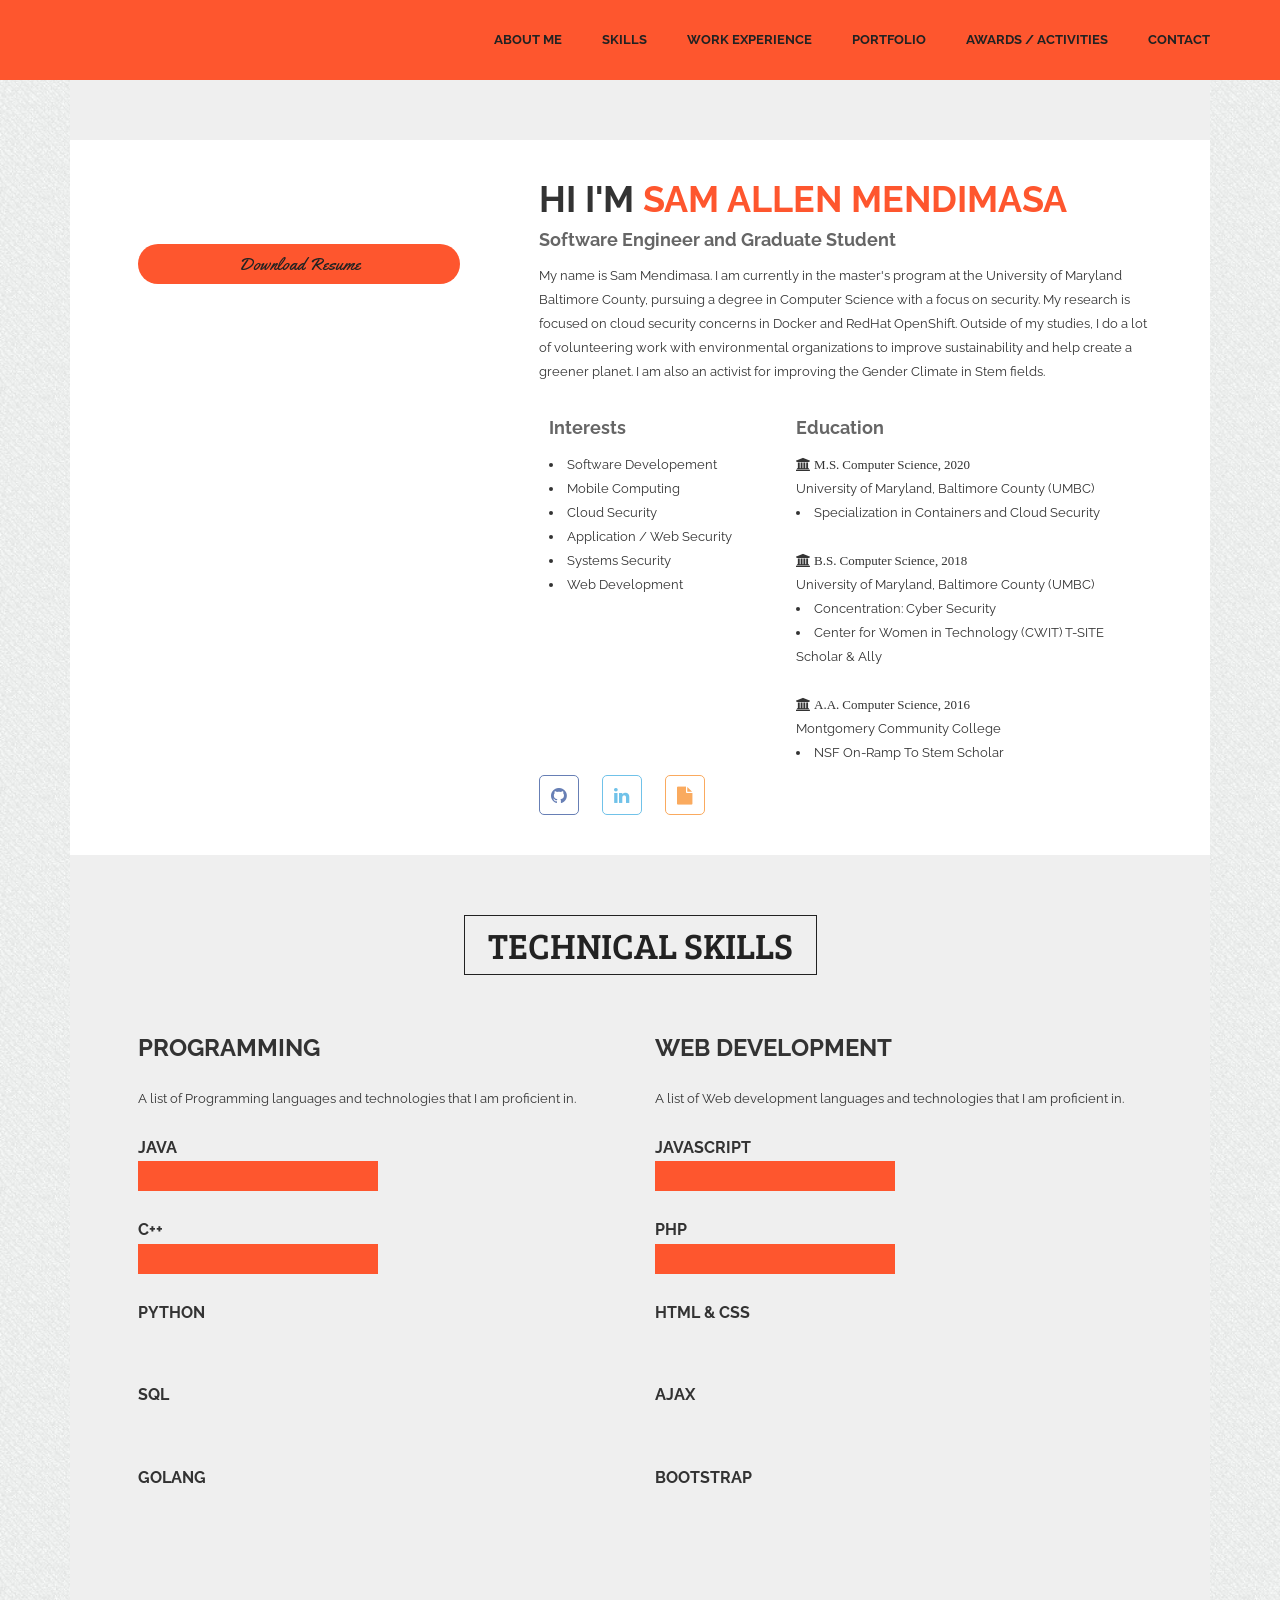
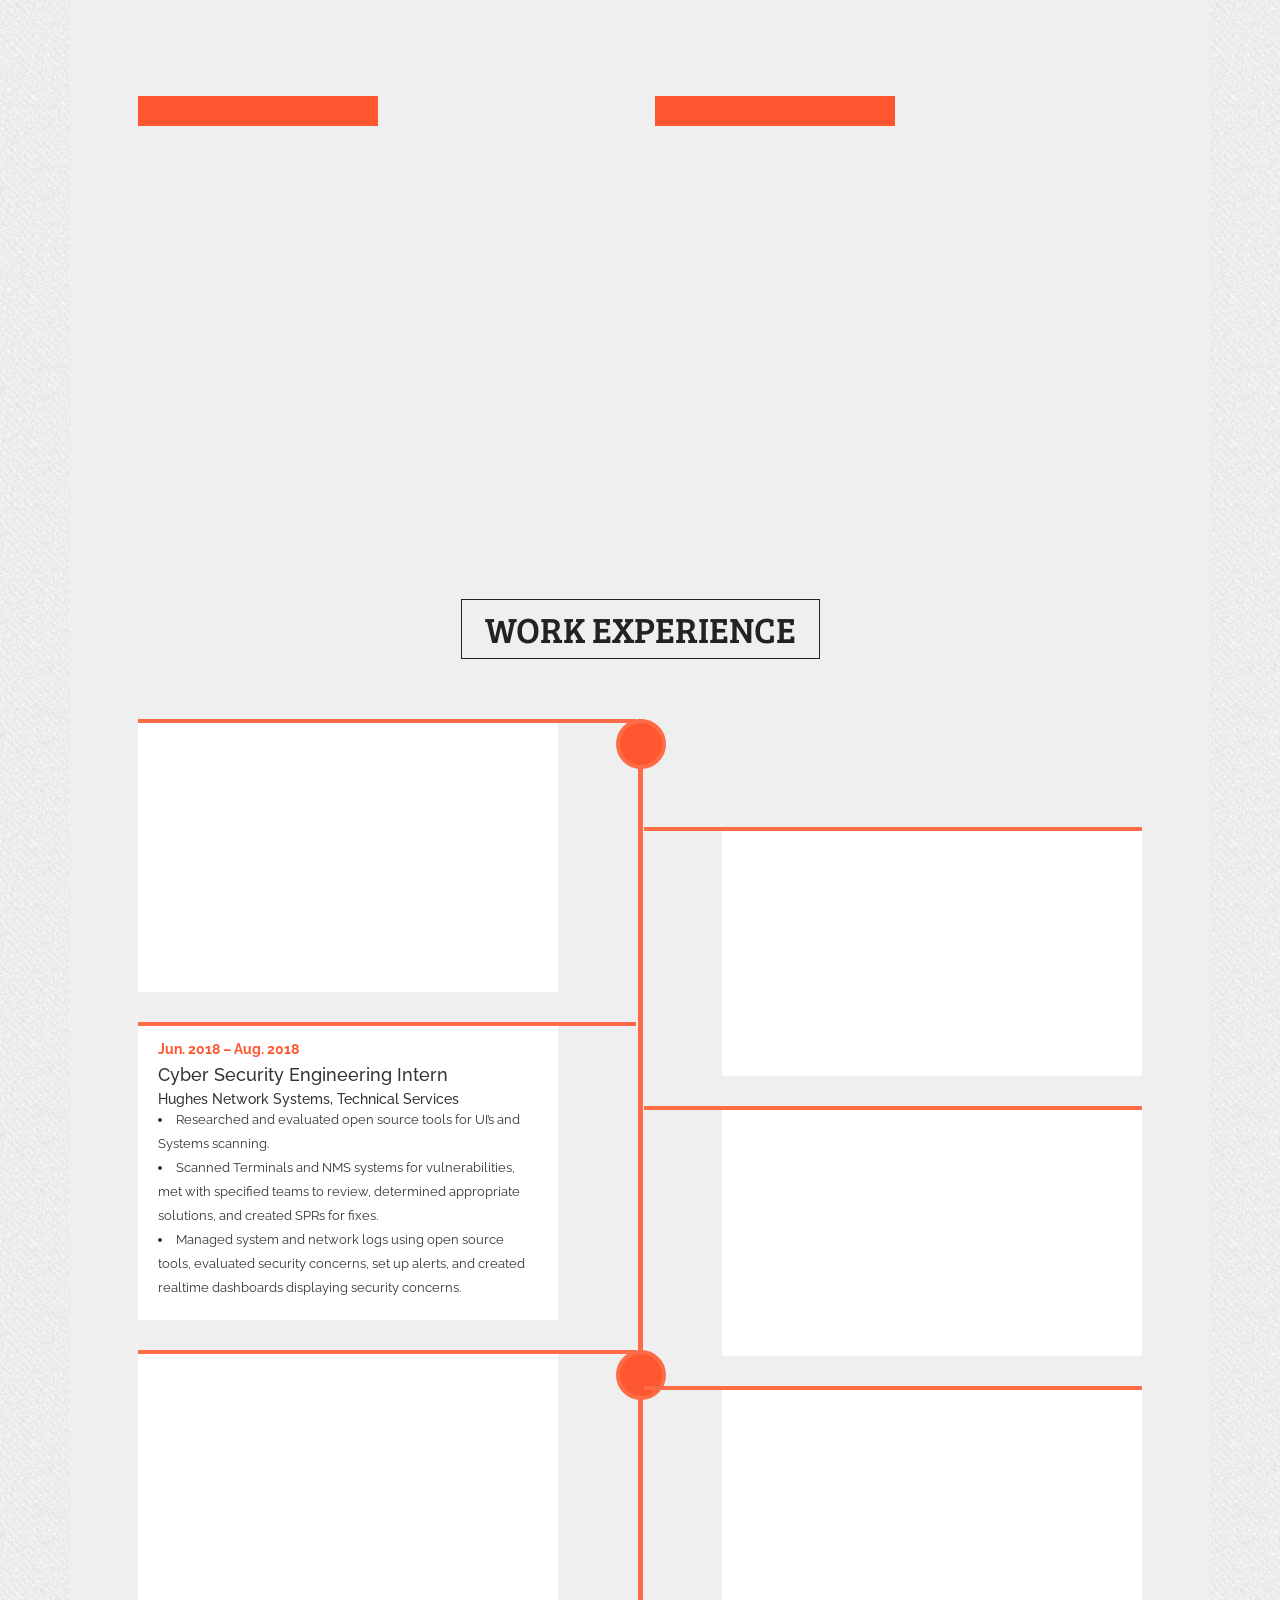
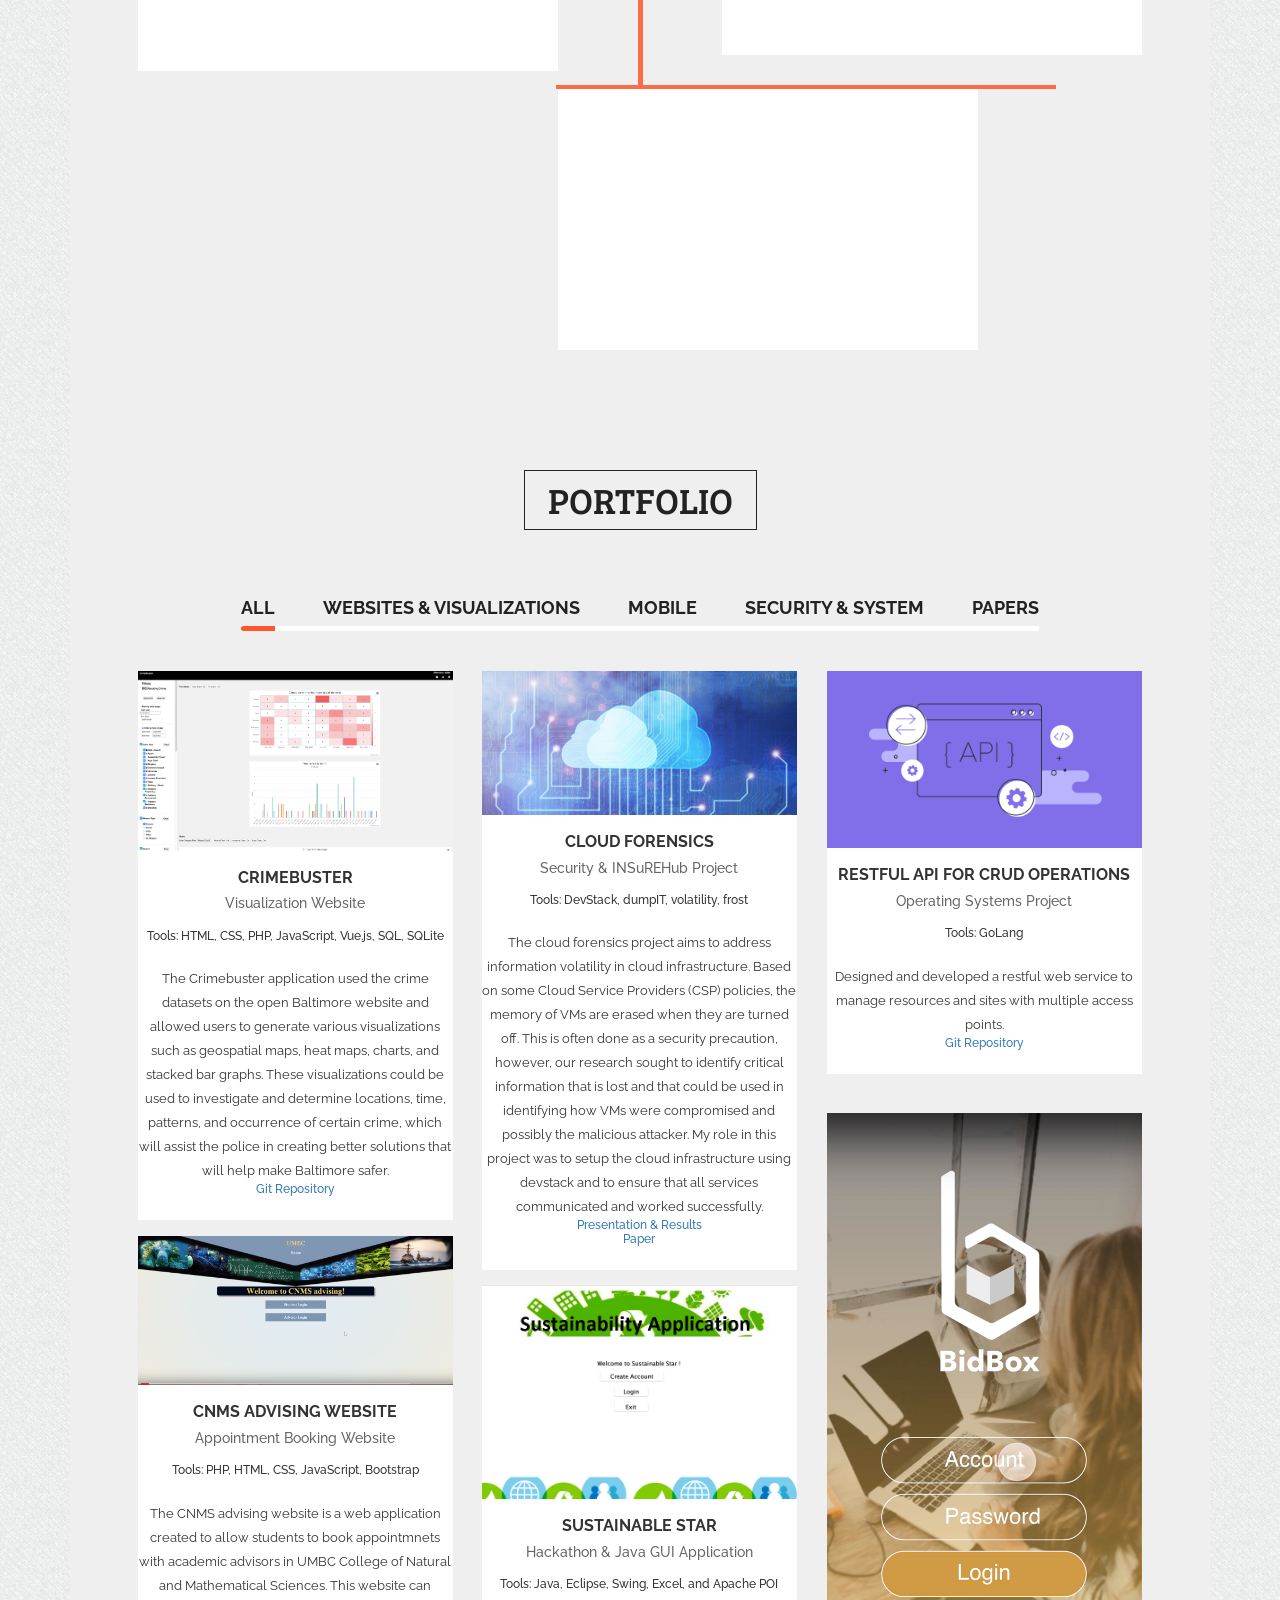
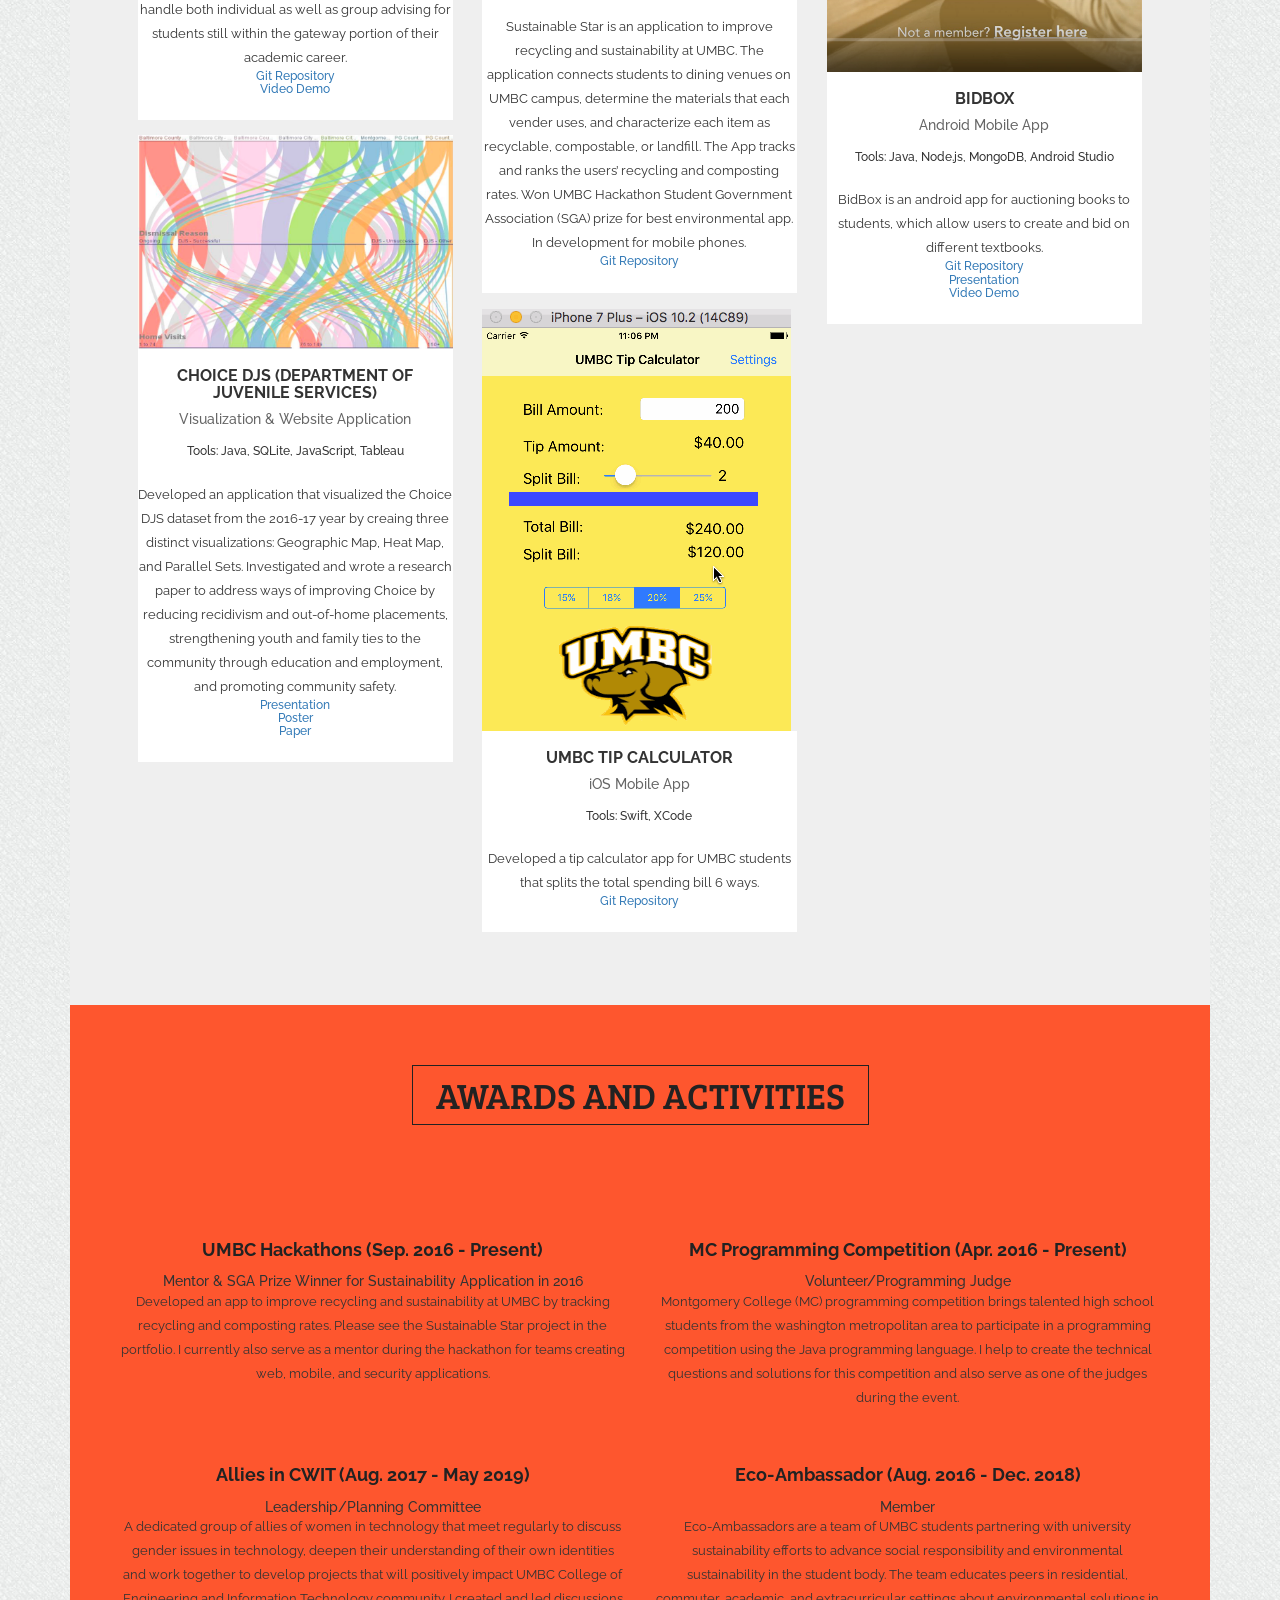
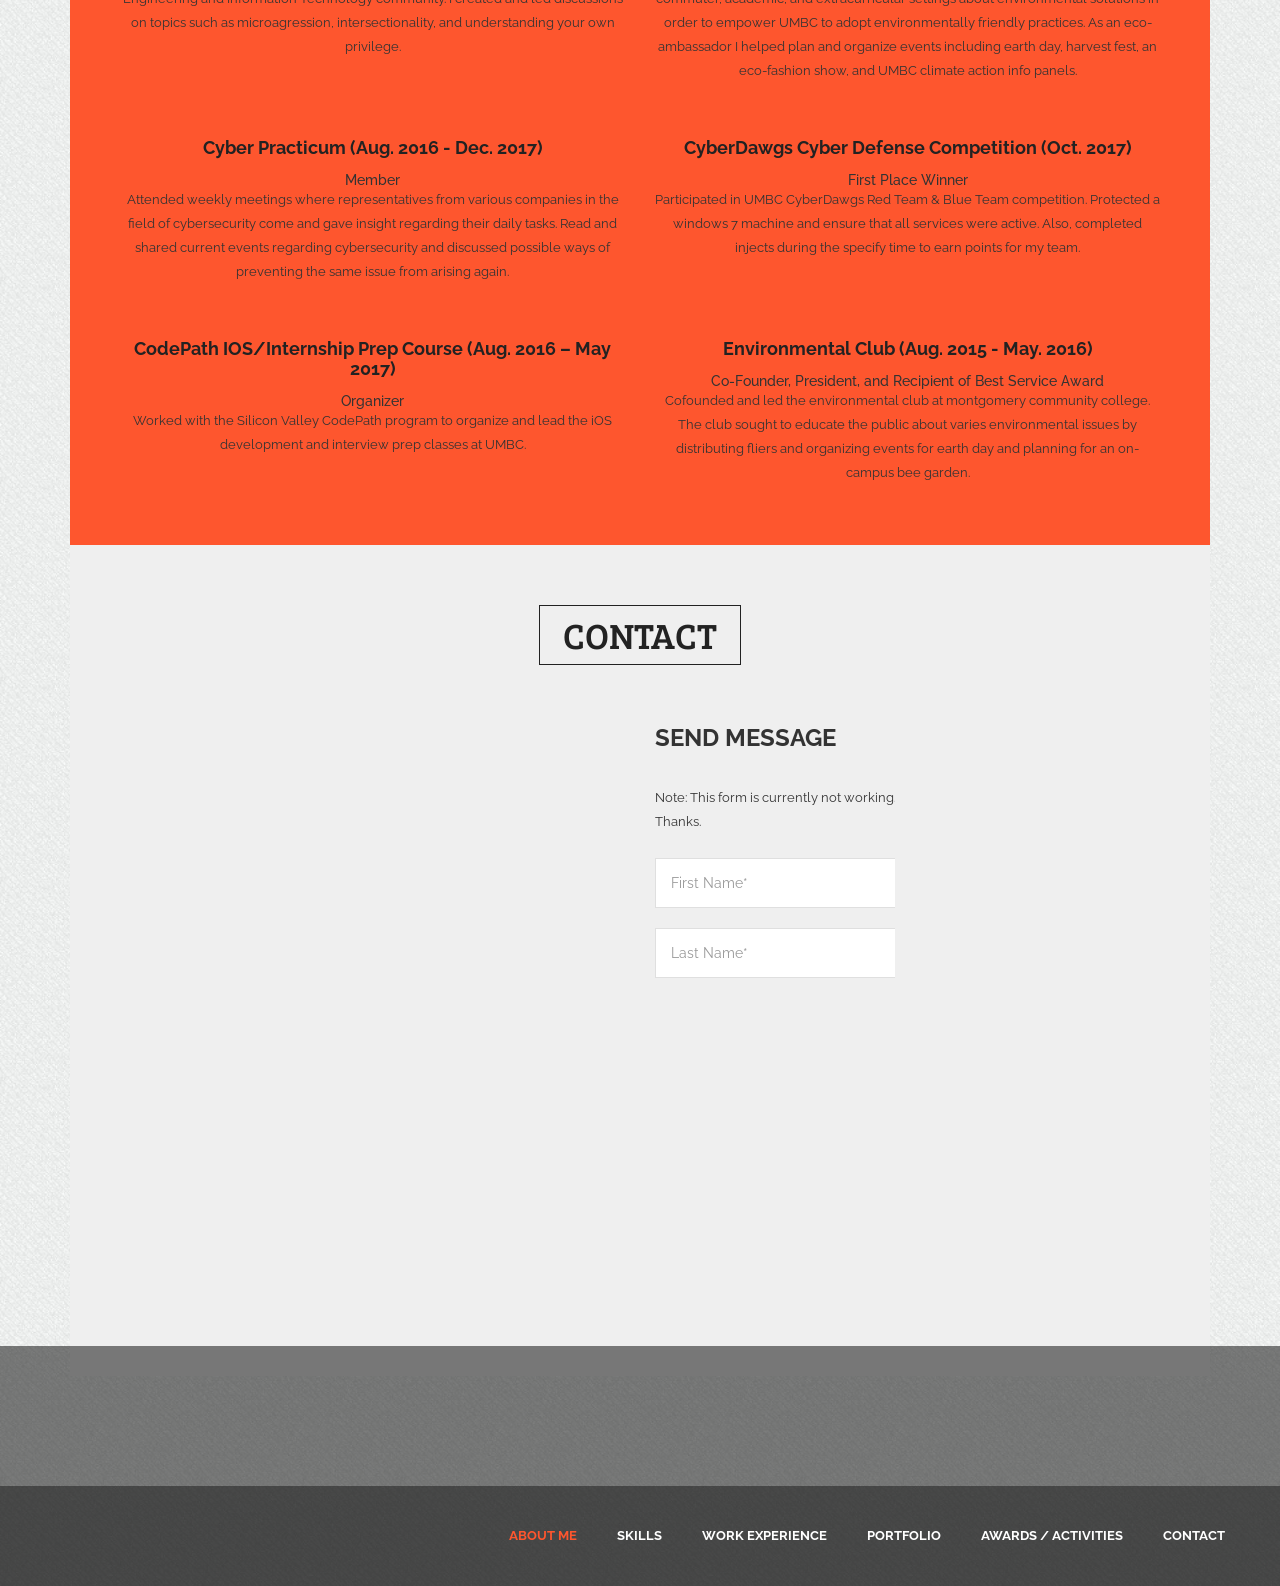
==== commit c7aa32ed: "slight changes to projects" ====
--- a/index.html
+++ b/index.html
@@ -631,7 +631,7 @@
                                             <h4>UMBC Hackathons (Sep. 2016 - Present)  </h4>
                                             <h5>Mentor & SGA Prize Winner for Sustainability Application in 2016</h5>
                                             <p>Developed an app to improve recycling and sustainability at UMBC by tracking recycling and composting rates. Please see the Sustainable Star project in the portfolio.
-                                                Currently serve as a mentor during the hackathon for teams creating web, mobile, and security applications.
+                                                I currently also serve as a mentor during the hackathon for teams creating web, mobile, and security applications.
                                             </p>
                                         </div>
                                     </div>
@@ -640,8 +640,8 @@
                                             
                                             <h4>MC Programming Competition (Apr. 2016 - Present)</h4>
                                             <h5>Volunteer/Programming Judge</h5>
-                                            <p>Montgomery College (MC) programming competition brings talented high school students from Washington metropolitan area to participate 
-                                                in a programming competition using the Java programming language. I help to create the technical questions & solutions for this competition and 
+                                            <p>Montgomery College (MC) programming competition brings talented high school students from the washington metropolitan area to participate 
+                                                in a programming competition using the Java programming language. I help to create the technical questions and solutions for this competition and 
                                                 also serve as one of the judges during the event.
                                             </p>
                                         </div>
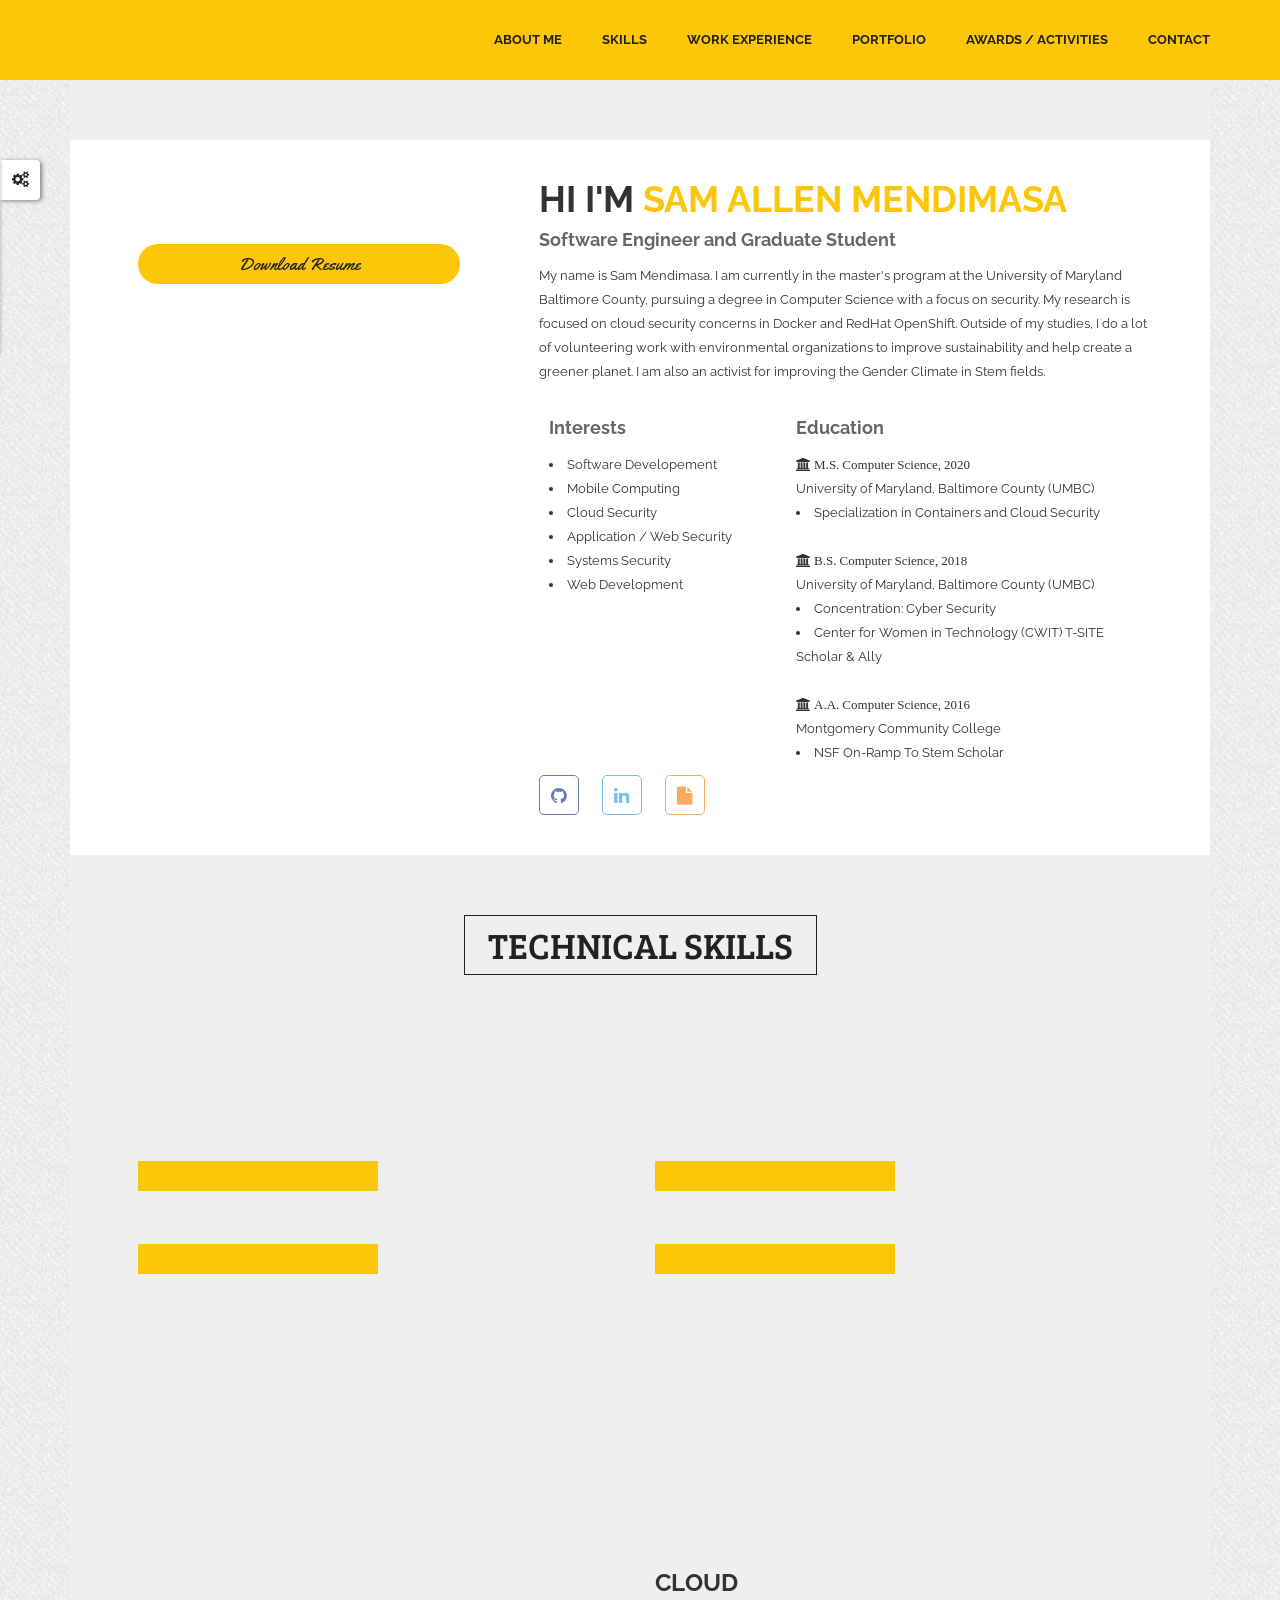
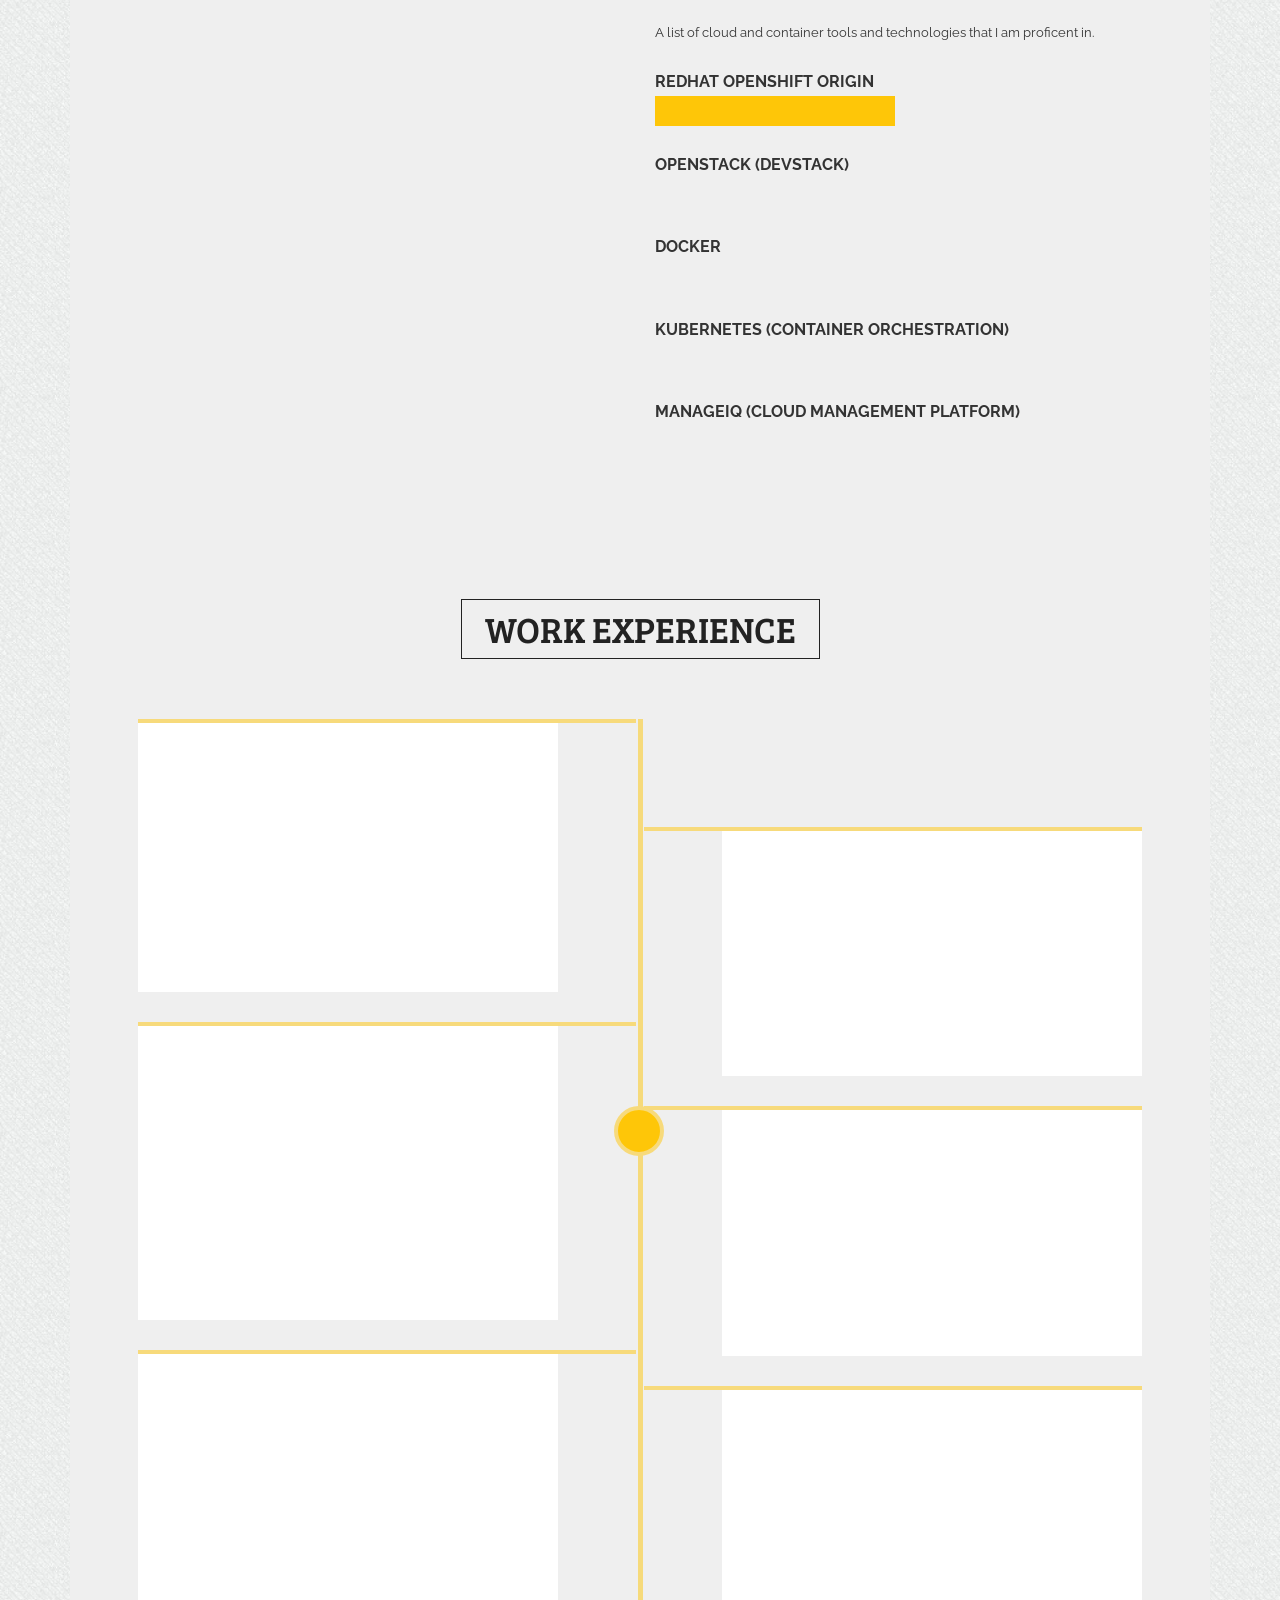
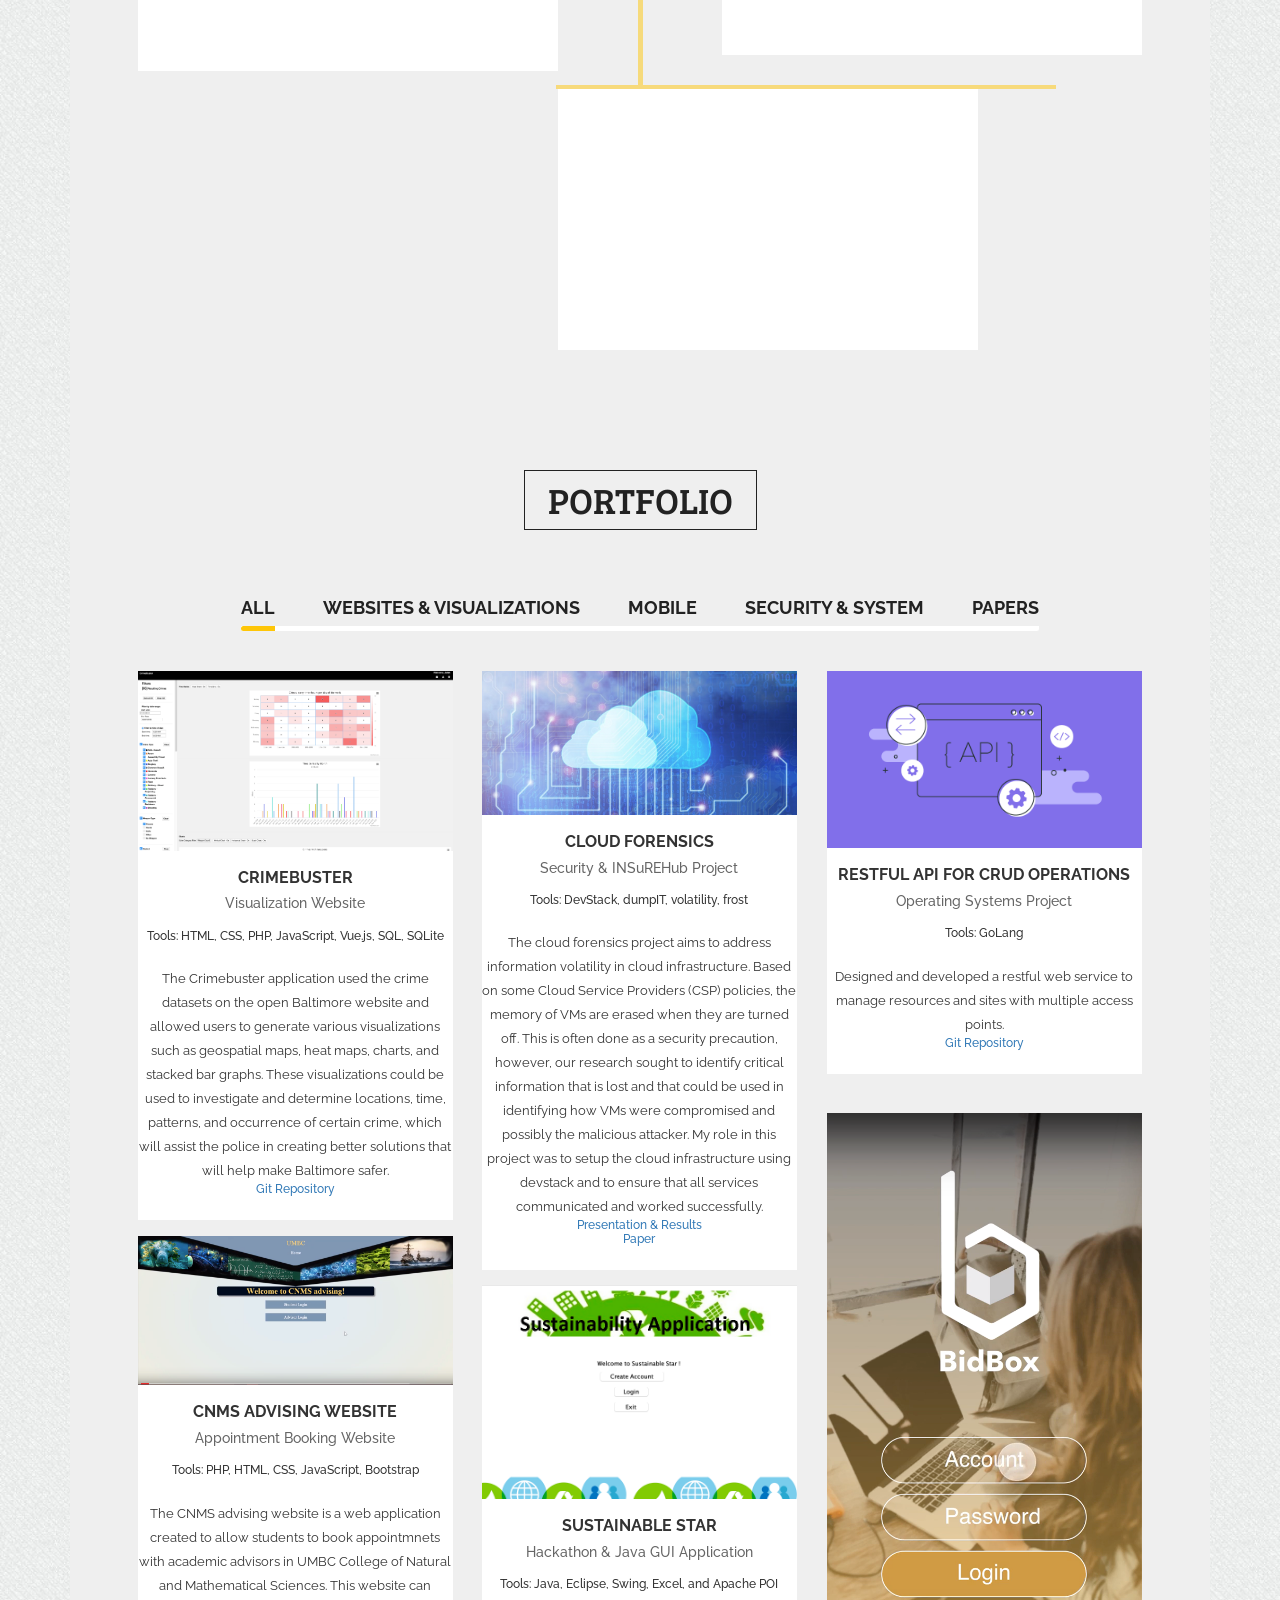
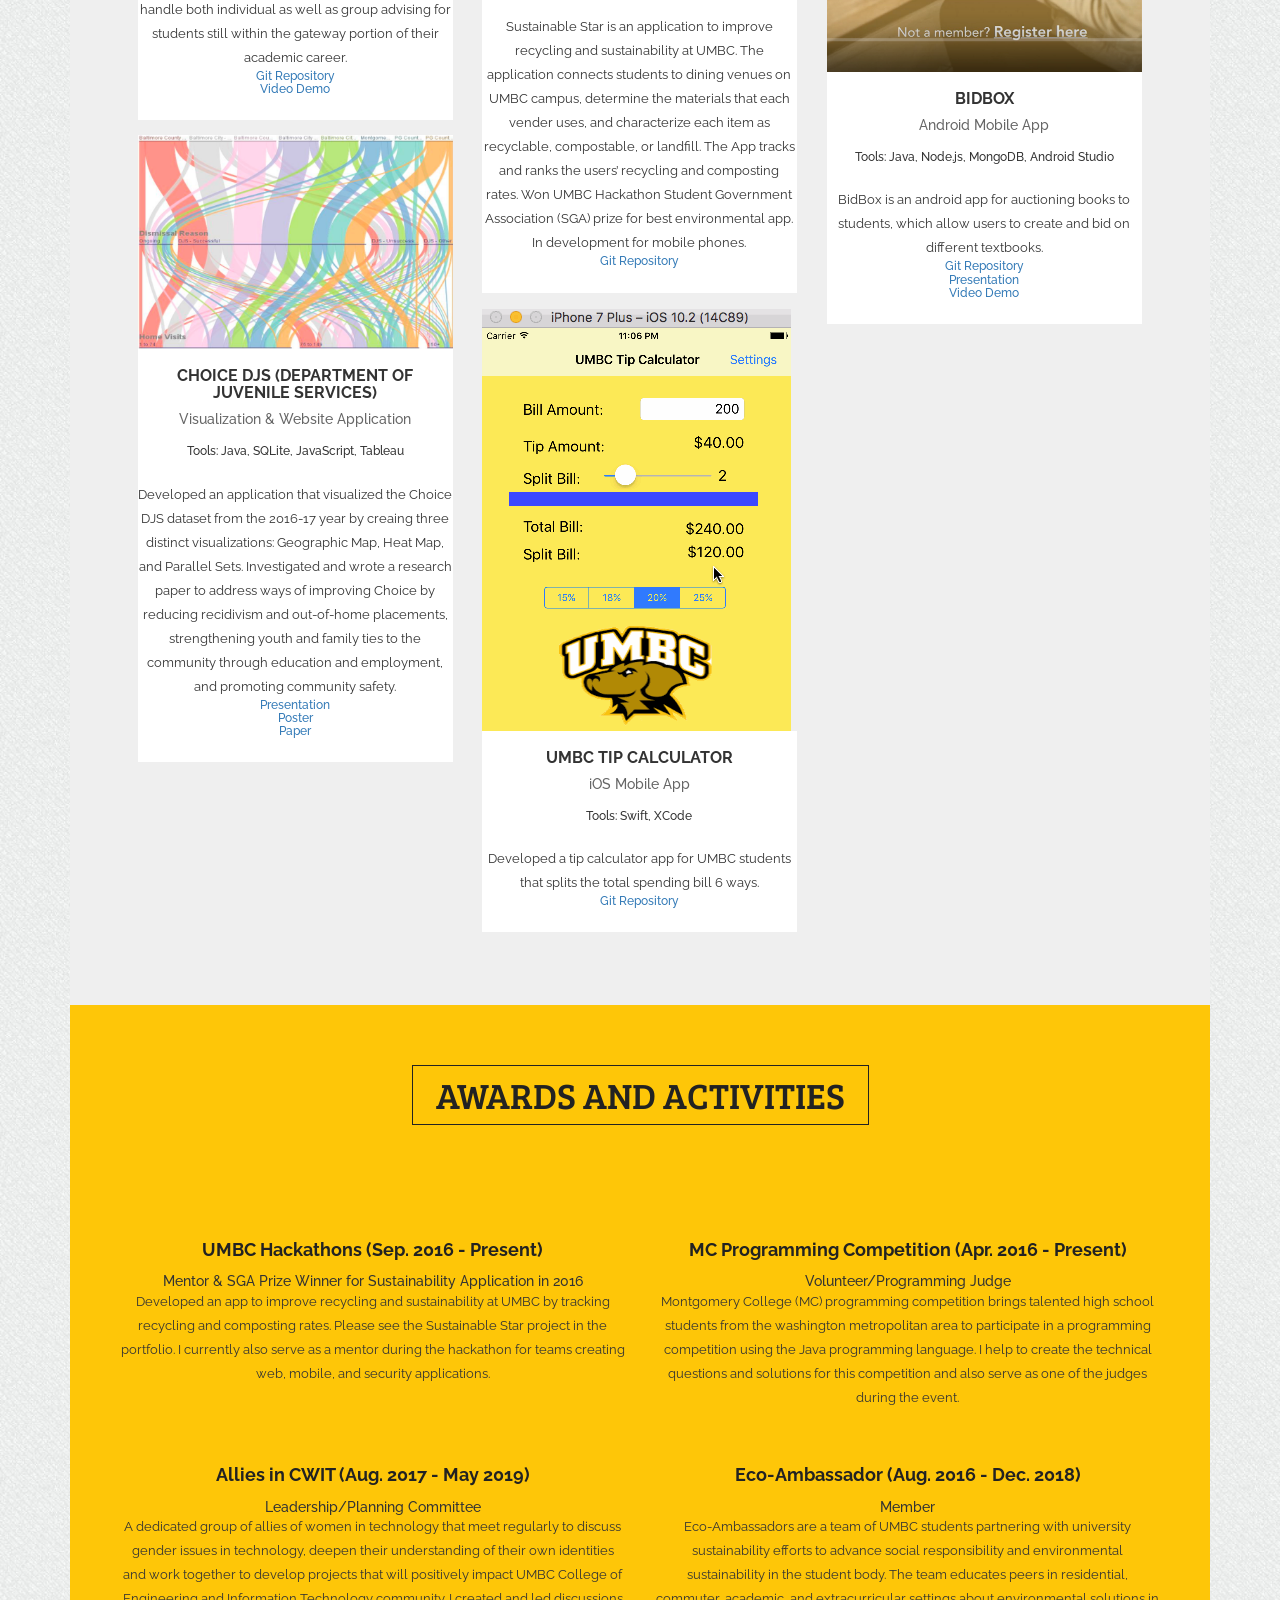
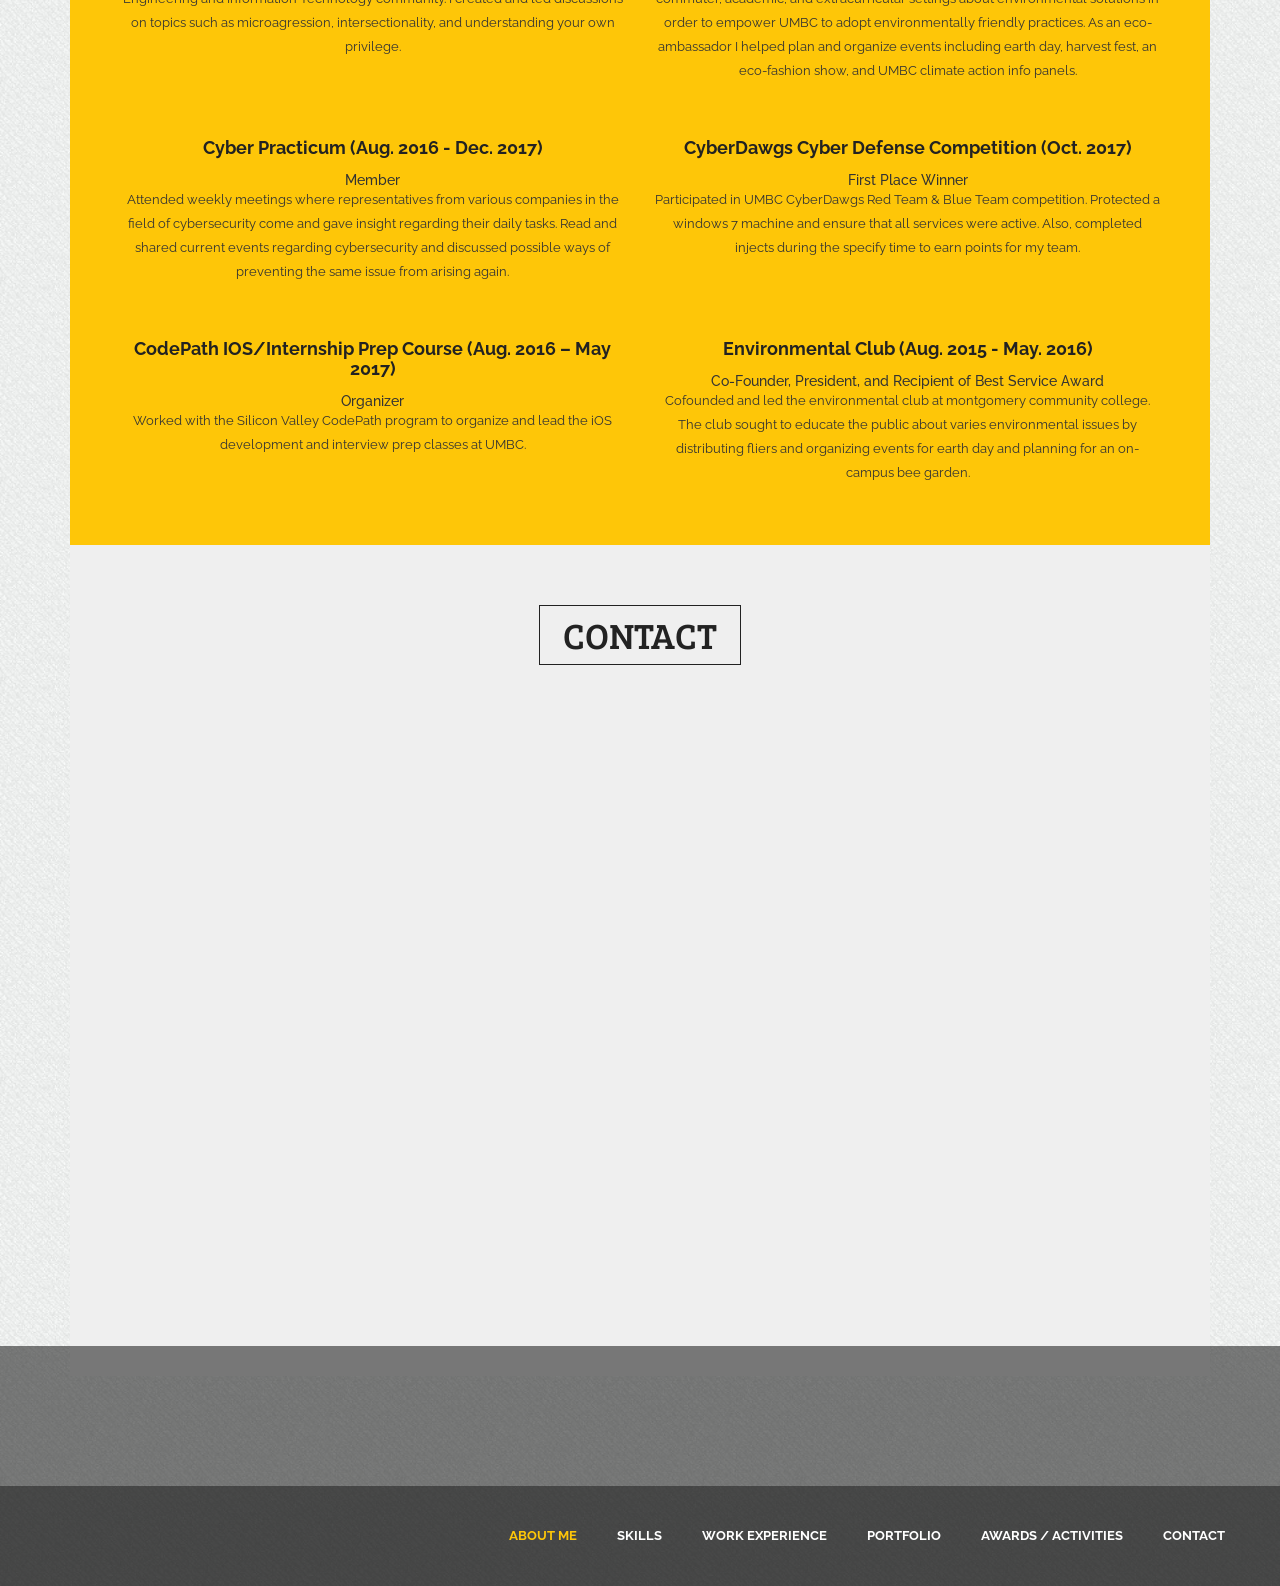
==== commit a8570afa: "adding color picker" ====
--- a/index.html
+++ b/index.html
@@ -873,7 +873,7 @@
         
 
         <!-- Hiding Color Panel-->
-        <!--
+        <!-- -->
         <div class="envalab-style-switch" id="switch-style">
             <div class="switch-button" id="toggle-switcher"><i class="fa fa-gears"></i></div>
             <div class="switched-options">
@@ -901,7 +901,7 @@
                 </ul>
             </div>
         </div>
-    -->
+    
         
         <!-- jQuery (necessary for Bootstrap's JavaScript plugins) -->
         <script src="js/jquery-2.1.4.min.js"></script>
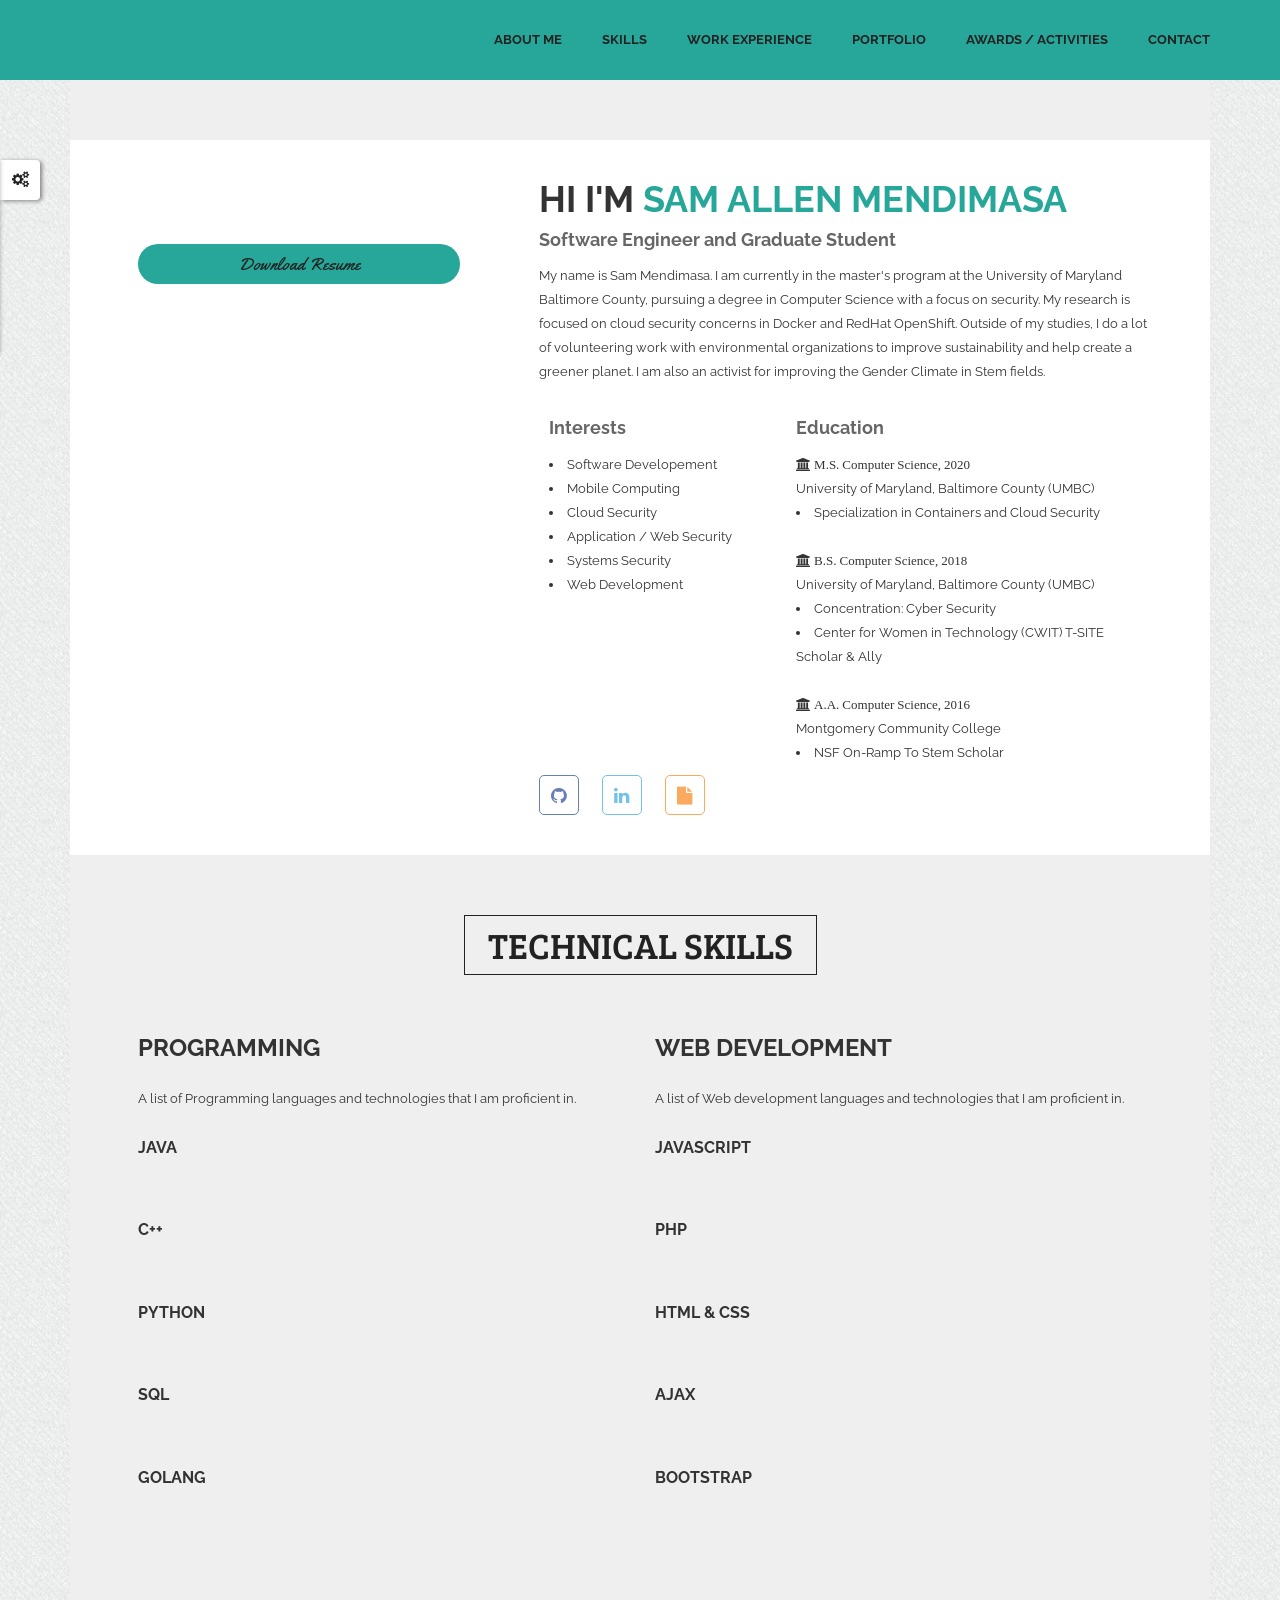
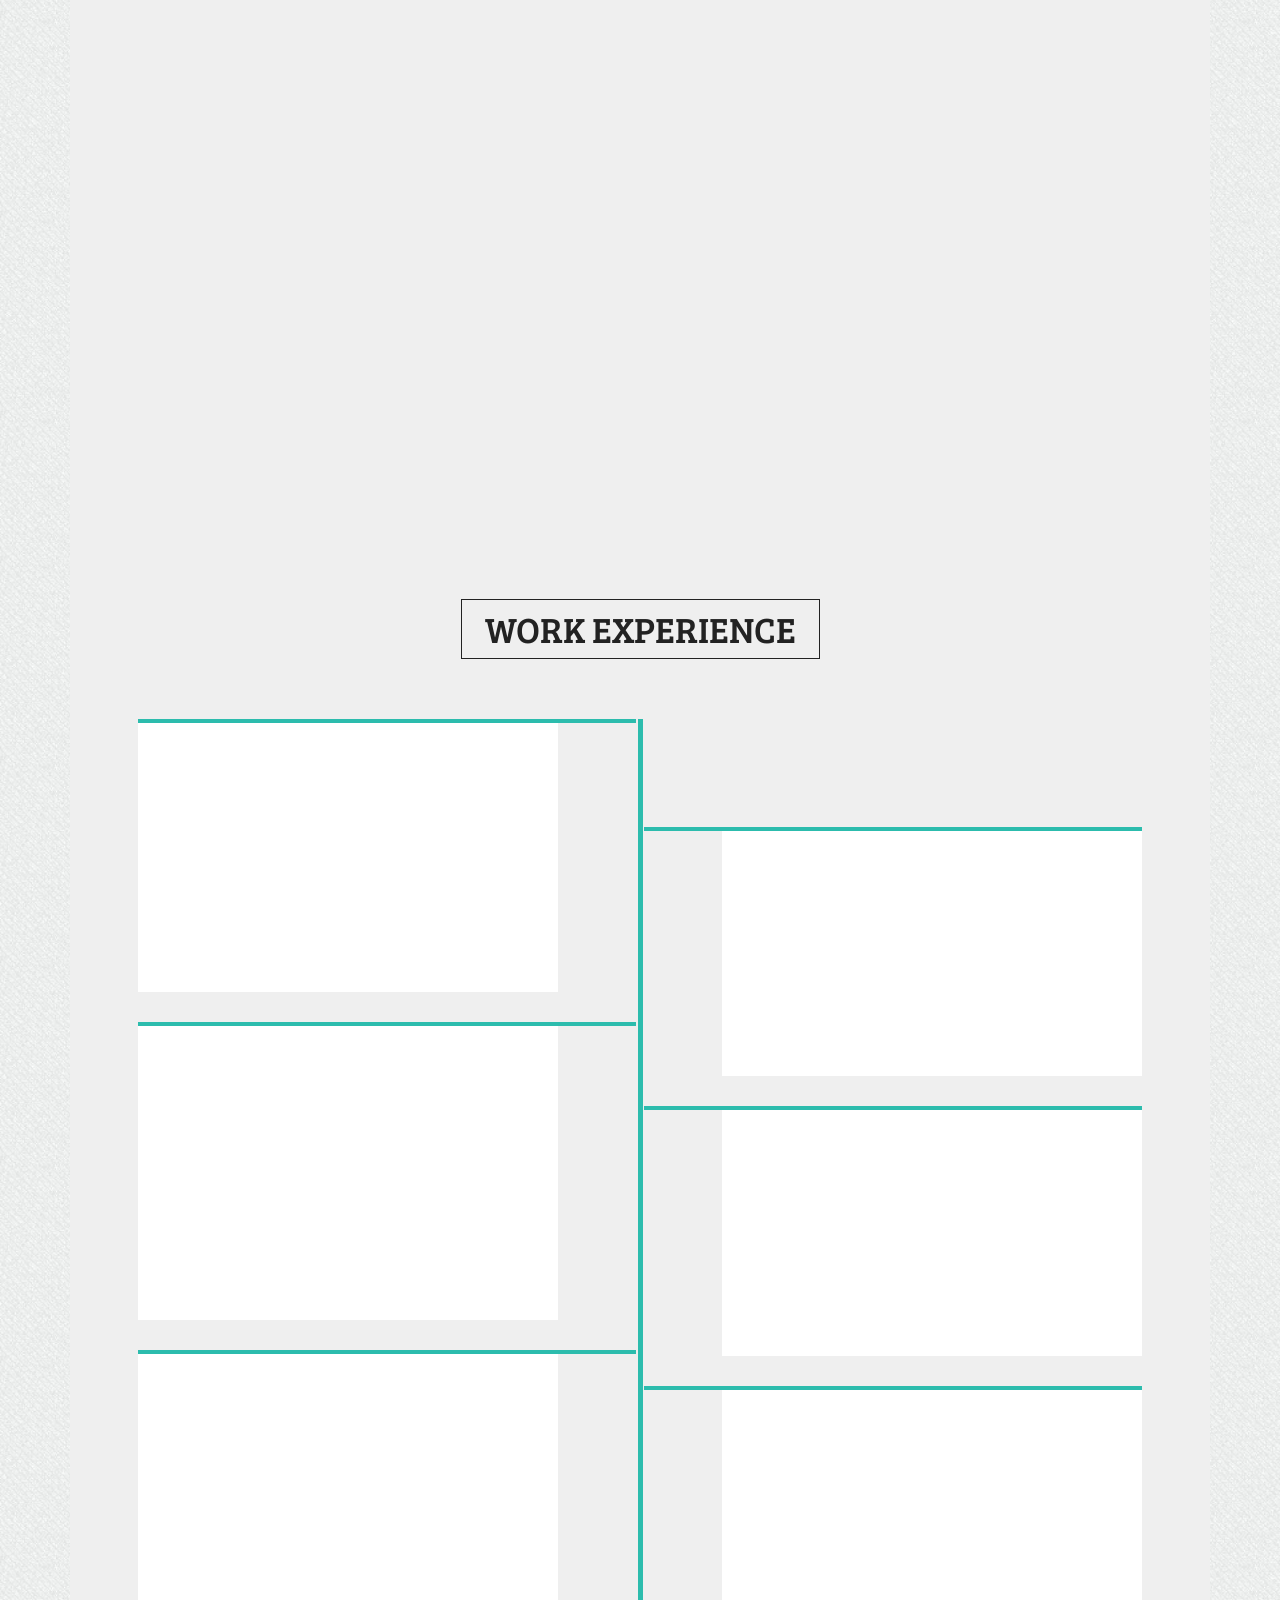
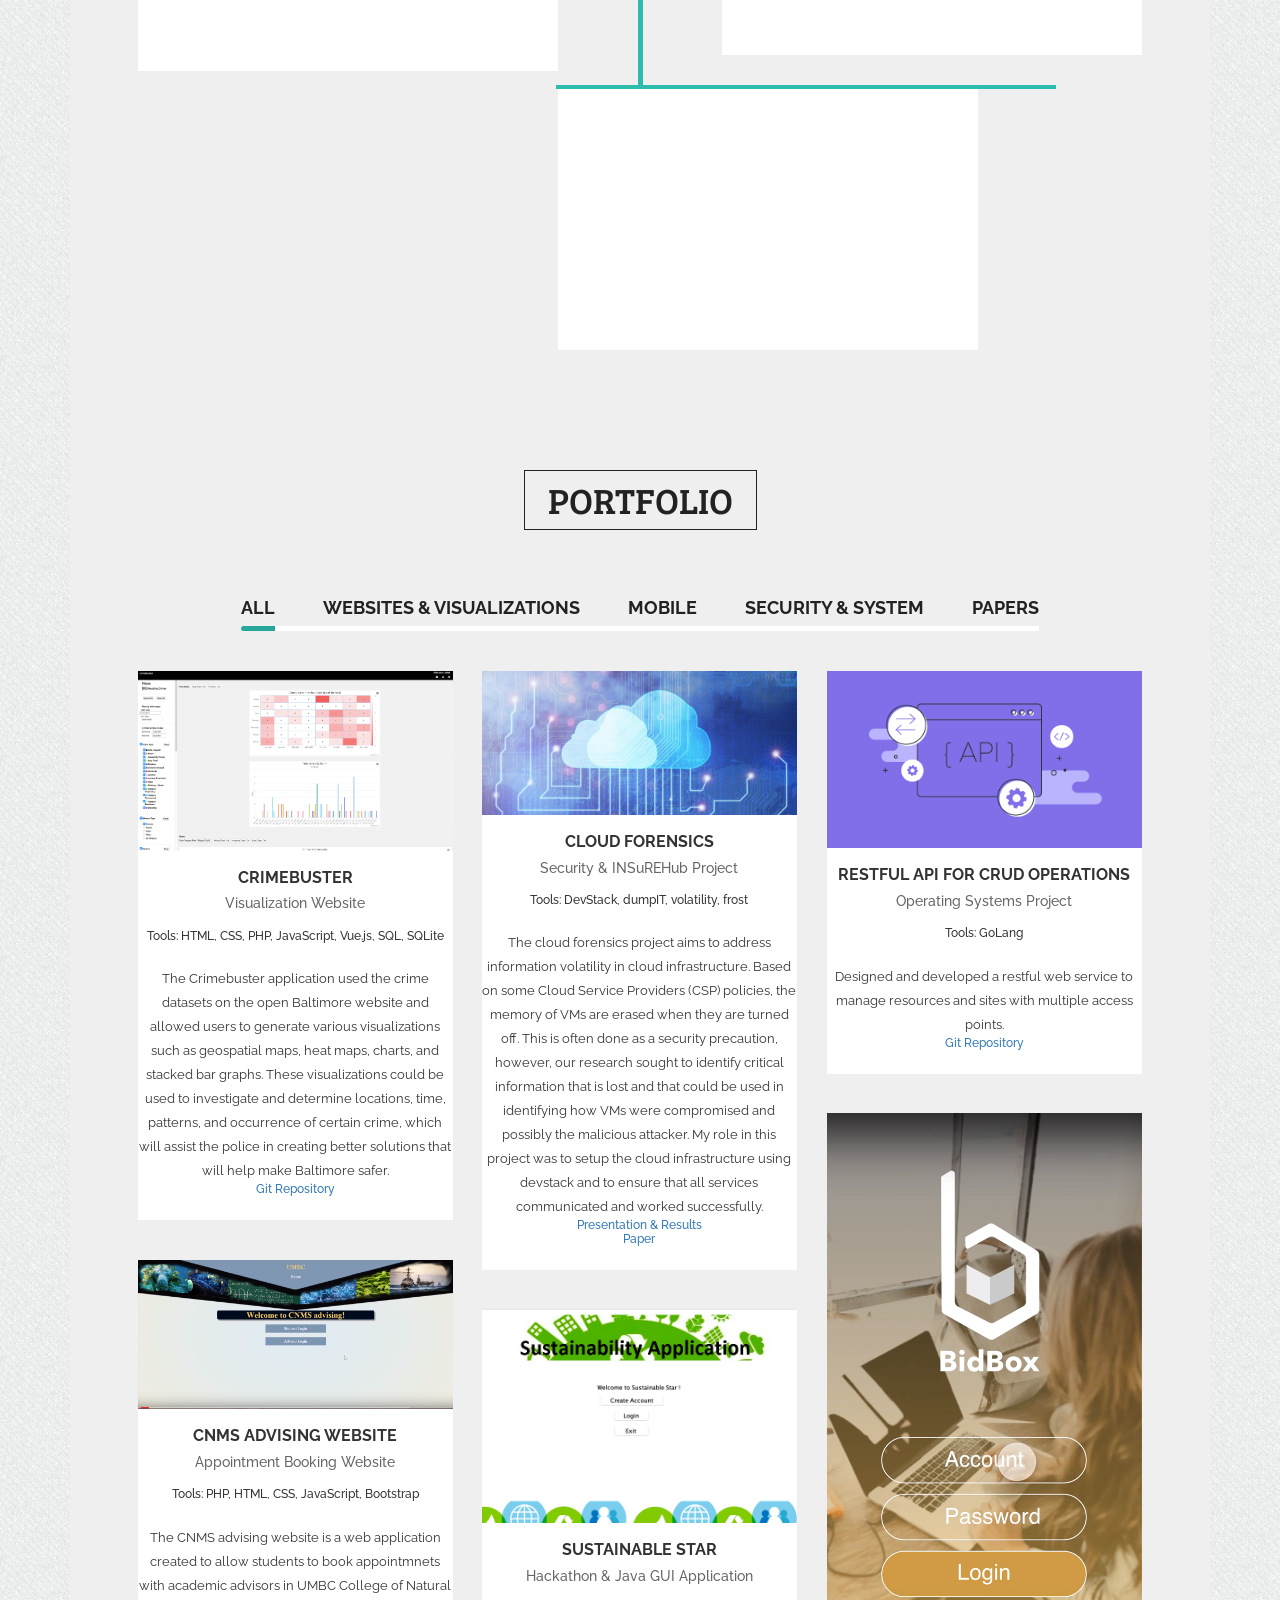
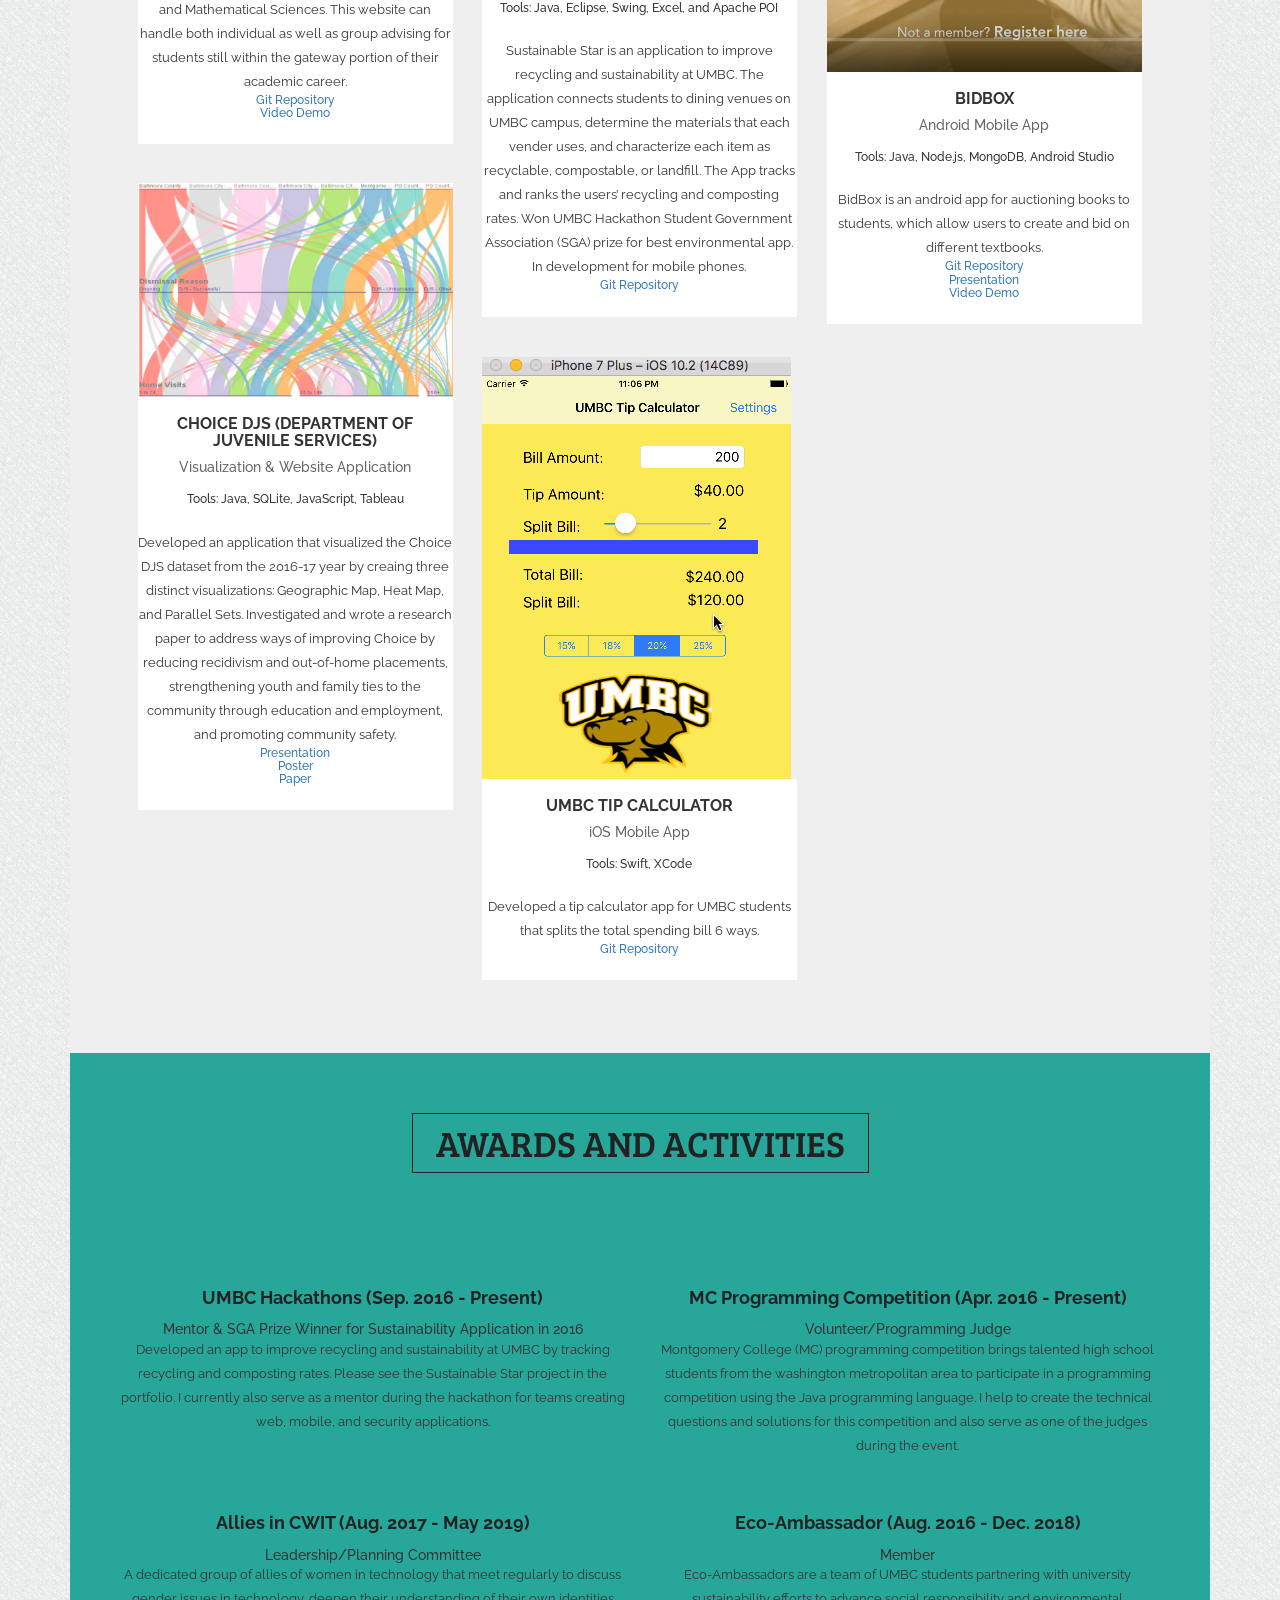
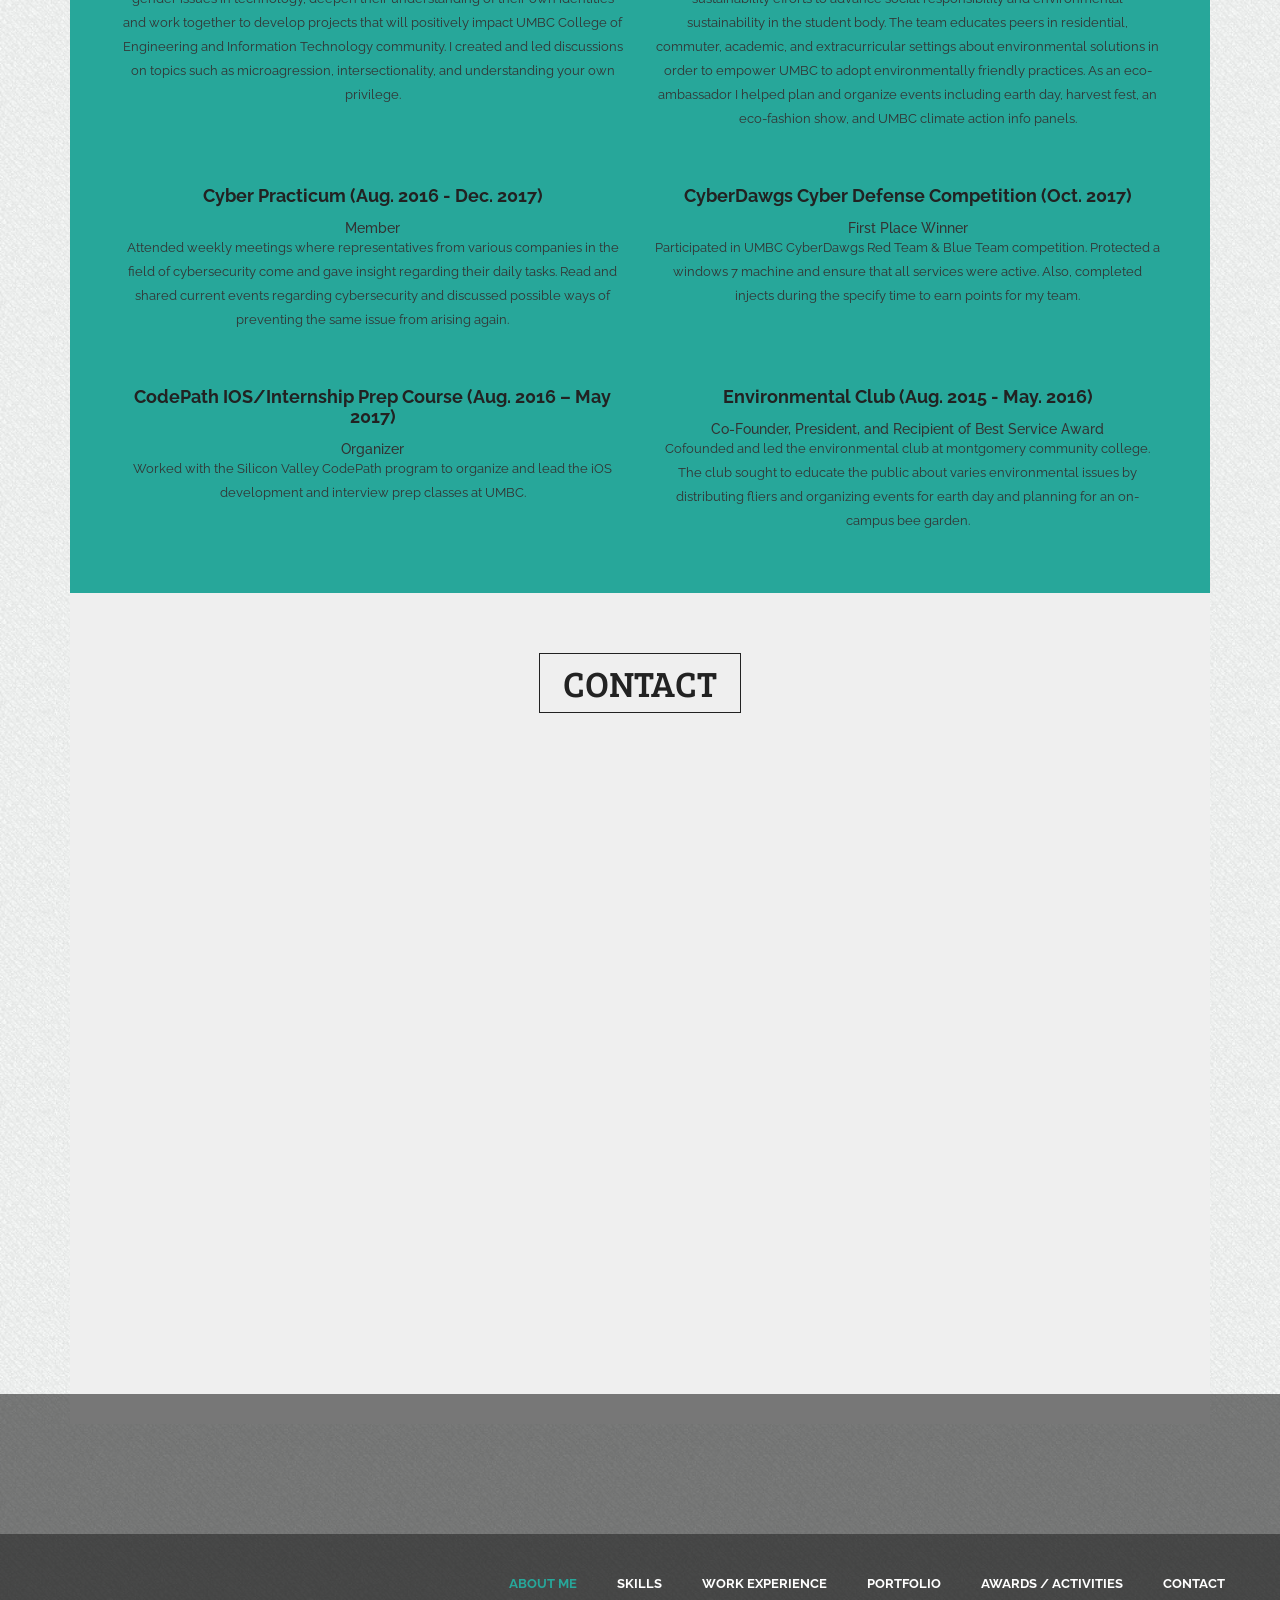
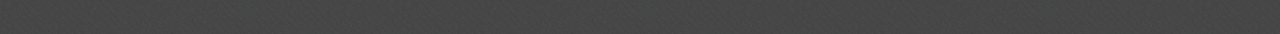
==== commit e0be2448: "change theme color" ====
--- a/index.html
+++ b/index.html
@@ -739,7 +739,9 @@
                     </section>
 
            
+
                 <section class="contact_area pad" id="contact">
+                   
                     <div class="main_title">
                         <h2>Contact</h2>
                     </div>
@@ -775,6 +777,8 @@
                             </div>
                         </div>
                         <div class="col-md-6">
+
+                            <!---->
                             <div class="contact_from_area wow fadeInUp animated">
                                 <div class="contact_title">
                                     <h3>Send Message</h3>
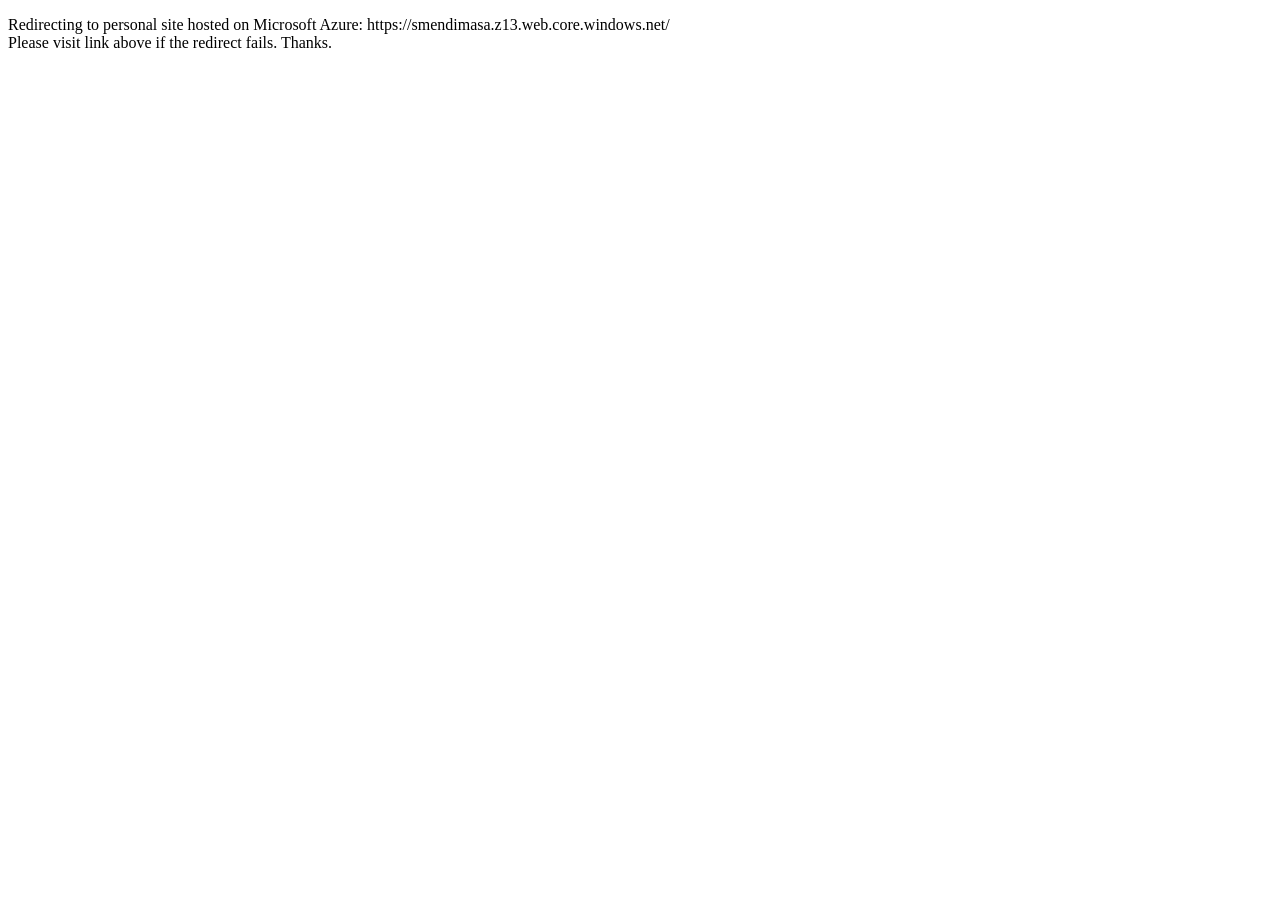
==== commit aa8150fc: "redirection added to microsoft azure and vice-versa" ====
--- a/index.html
+++ b/index.html
@@ -1,937 +1,13 @@
 <!DOCTYPE html>
-<html lang="en">
-    <head>
-        <meta charset="utf-8">
-        <meta http-equiv="X-UA-Compatible" content="IE=edge">
-        <meta name="viewport" content="width=device-width, initial-scale=1">
-        <link rel="icon" href="" type="image/x-icon" />
-        <!-- The above 3 meta tags *must* come first in the head; any other head content must come *after* these tags img/fav-icon.png -->
-        <title>Sam Mendimasa - Resume / CV / </title>
+<html>
+   <head>
+      <title>Redirect to Microsoft Azure</title>
+      <meta http-equiv = "refresh" content = "1; url = https://smendimasa.z13.web.core.windows.net/" />
+   </head>
+   <body>
+       
+      <p>Redirecting to personal site hosted on Microsoft Azure: https://smendimasa.z13.web.core.windows.net/ <br> Please visit link above if the redirect fails. Thanks.</p>
 
-        <!-- Icon css link -->
-        <link href="vendors/material-icon/css/materialdesignicons.min.css" rel="stylesheet">
-        <link href="css/font-awesome.min.css" rel="stylesheet">
-        <link href="vendors/linears-icon/style.css" rel="stylesheet">
-        <!-- Bootstrap -->
-        <link href="css/bootstrap.min.css" rel="stylesheet">
-        
-        <!-- Extra plugin css -->
-        <link href="vendors/owl-carousel/assets/owl.carousel.css" rel="stylesheet">
-        <link href="vendors/animate-css/animate.css" rel="stylesheet">
-        
-        <link href="css/style.css" rel="stylesheet">
-        <link href="css/responsive.css" rel="stylesheet">
-        
-        <link rel="stylesheet" href="css/colors/default.css" title="default">
-        <link rel="alternate stylesheet" href="css/colors/orange.css" title="orange">
-        <link rel="alternate stylesheet" href="css/colors/pink.css" title="pink">
-        <link rel="alternate stylesheet" href="css/colors/violet.css" title="violet">
-        <link rel="alternate stylesheet" href="css/colors/blue.css" title="blue">
-        <link rel="alternate stylesheet" href="css/colors/past.css" title="past">
-
-        <!-- HTML5 shim and Respond.js for IE8 support of HTML5 elements and media queries -->
-        <!-- WARNING: Respond.js doesn't work if you view the page via file:// -->
-        <!--[if lt IE 9]>
-        <script src="https://oss.maxcdn.com/html5shiv/3.7.3/html5shiv.min.js"></script>
-        <script src="https://oss.maxcdn.com/respond/1.4.2/respond.min.js"></script>
-        <![endif]-->
-    </head>
-
-   
-    <body class="light_bg" data-spy="scroll" data-target="#bs-example-navbar-collapse-1" data-offset="80" data-scroll-animation="true" onload="upDateStyleSheet()">
        
-        <div id="preloader">
-            <div id="preloader_spinner">
-                <div class="spinner"></div>
-            </div>
-        </div>
-        
-        <!--================ Frist hader Area =================-->
-        <header class="header_area">
-            <div class="container">
-                <nav class="navbar navbar-default">
-                    <!-- Brand and toggle get grouped for better mobile display -->
-                    <div class="navbar-header">
-                        <button type="button" class="navbar-toggle collapsed" data-toggle="collapse" data-target="#bs-example-navbar-collapse-1" aria-expanded="false">
-                            <span class="sr-only">Toggle navigation</span>
-                            <span class="icon-bar"></span>
-                            <span class="icon-bar"></span>
-                            <span class="icon-bar"></span>
-                        </button>
-                     <!---  <a class="navbar-brand" href="index.html"><img src="img/logo.png" alt=""></a> -->
-                    </div>
-
-                    <!-- Collect the nav links, forms, and other content for toggling -->
-                    <div class="collapse navbar-collapse" id="bs-example-navbar-collapse-1">
-                        <ul class="nav navbar-nav navbar-right">
-                            <li class="active"><a href="#about">ABOUT ME </a></li>
-                            <li><a href="#skill">Skills</a></li>
-                            <li><a href="#education">Work Experience</a></li>
-                            <li><a href="#portfolio">PORTFOLIO</a></li>
-                            <li><a href="#service">Awards / Activities</a></li>
-                            <li><a href="#contact">CONTACT</a></li>
-                        </ul>
-                    </div><!-- /.navbar-collapse -->
-                </nav>
-            </div>
-        </header>
-        <!--================End Footer Area =================-->
-        
-        <!--================Total container Area =================-->
-        <div class="container main_container">
-            <div class="content_inner_bg row m0">
-                <section class="about_person_area pad" id="about">
-                    <div class="row">
-                        <div class="col-md-5">
-                            <div class="person_img">
-                                <img src="img/member/member-1.jpg" alt="">
-                                <a class="download_btn" href="docs/Sam.Mendimasa.Resume.pdf" target="_blank"><span>Download Resume</span></a>
-                            </div>
-                        </div>
-                        <div class="col-md-7">
-                            <div class="row person_details">
-                                <h3>Hi I'm <span>Sam Allen Mendimasa</span></h3>
-                                <h4>Software Engineer and Graduate Student</h4>
-                                <p>My name is Sam Mendimasa. I am currently in the master's program at the University of Maryland Baltimore County, pursuing a degree in Computer Science with a focus on security.  My research is focused on cloud security concerns in Docker and RedHat OpenShift. Outside of my studies, I do a lot of volunteering work with environmental organizations to improve sustainability and help create a greener planet. 
-                                    I am also an activist for improving the Gender Climate in Stem fields. </p>
-                               <!---- <div class="person_information"> -->
-
-                                    <br />
-
-                                    <div class="about_columns_half">
-                                    <h4>Interests</h4>
-                                    <li> Software Developement</li>
-                                    <li> Mobile Computing</li>
-                                    <li> Cloud Security</li>
-                                    <li> Application / Web Security</li>
-                                    <li> Systems Security</li>
-                                    <li> Web Development</li>
-                                    
-                                    </div>
-
-                                    <div class="about_columns">
-                                            <h4>Education</h4>
-                                            <i class="fa fa-university"> M.S. Computer Science, 2020 </i> 
-                                            <p> University of Maryland, Baltimore County (UMBC)</p>
-                                            <li> Specialization in Containers and Cloud Security</li>
-        
-                                            <br />
-                                            <i class="fa fa-university"> B.S. Computer Science, 2018 </i> 
-                                            <p> University of Maryland, Baltimore County (UMBC)</p>
-                                            <li> Concentration: Cyber Security</li>
-                                            <li> Center for Women in Technology (CWIT) T-SITE Scholar & Ally</li>
-        
-                                            <br />
-                                            <i class="fa fa-university"> A.A. Computer Science, 2016 </i> 
-                                            <p> Montgomery Community College</p>
-                                            <li> NSF On-Ramp To Stem Scholar</li>
-                                            
-                                            </div>
-                                    
-
-
-
-
-
-                                    
-                               <!-- </div> -->
-                                <ul class="social_icon">
-                                    <li><a href="https://github.com/smendimasa" target="_blank"><i class="fa fa-github"></i></a></li>
-                                    <li><a href="https://www.linkedin.com/in/sam-mendimasa-614038134/" target="_blank"><i class="fa fa-linkedin"></i></a></li>
-                                    <li><a href="docs/Sam.Mendimasa.Resume.pdf" target="_blank"><i class="fa fa-file"></i></a></li>
-                                    
-                                </ul>
-                            </div>
-                        </div>
-                    </div>
-                </section>
-                <section class="myskill_area pad" id="skill">
-                    <div class="main_title">
-                        <h2>Technical Skills</h2>
-                    </div>
-                    <div class="row">
-                        <div class="col-md-6 wow fadeInUp animated">
-                            <div class="skill_text">
-                                <h4>Programming</h4>
-                                <p>A list of Programming languages and technologies that I am proficient in.</p>
-                        
-                            </div>
-                            <div class="skill_item_inner">
-                                <div class="single_skill">
-                                    <h4>Java</h4>
-                                    <div class="progress">
-                                        <div class="progress-bar" role="progressbar" aria-valuenow="95" aria-valuemin="0" aria-valuemax="100">
-                                            <div class="progress_parcent"><span class="counter">95</span>%</div>
-                                        </div>
-                                    </div>
-                                </div>
-                                
-                                <div class="single_skill">
-                                    <h4>C++</h4>
-                                    <div class="progress">
-                                        <div class="progress-bar" role="progressbar" aria-valuenow="75" aria-valuemin="0" aria-valuemax="100">
-                                            <div class="progress_parcent"><span class="counter">75</span>%</div>
-                                        </div>
-                                    </div>
-                                </div>
-                                <div class="single_skill">
-                                    <h4>Python</h4>
-                                    <div class="progress">
-                                        <div class="progress-bar" role="progressbar" aria-valuenow="65" aria-valuemin="0" aria-valuemax="100">
-                                            <div class="progress_parcent"><span class="counter">65</span>%</div>
-                                        </div>
-                                    </div>
-                                </div>
-                                <div class="single_skill">
-                                    <h4>SQL</h4>
-                                    <div class="progress">
-                                        <div class="progress-bar" role="progressbar" aria-valuenow="65" aria-valuemin="0" aria-valuemax="100">
-                                            <div class="progress_parcent"><span class="counter">65</span>%</div>
-                                        </div>
-                                    </div>
-                                </div>
-                                <div class="single_skill">
-                                        <h4>GoLang</h4>
-                                        <div class="progress">
-                                            <div class="progress-bar" role="progressbar" aria-valuenow="55" aria-valuemin="0" aria-valuemax="100">
-                                                <div class="progress_parcent"><span class="counter">55</span>%</div>
-                                            </div>
-                                        </div>
-                                    </div>
-                            </div>
-                        </div>
-                        <div class="col-md-6 wow fadeInUp animated">
-                            <div class="skill_text">
-                                <h4>Web Development</h4>
-                                <p>A list of Web development languages and technologies that I am proficient in.</p>
-                            </div>
-                            <div class="skill_item_inner">
-
-                                    <div class="single_skill">
-                                            <h4>JavaScript</h4>
-                                            <div class="progress">
-                                                <div class="progress-bar" role="progressbar" aria-valuenow="90" aria-valuemin="0" aria-valuemax="100">
-                                                    <div class="progress_parcent"><span class="counter">90</span>%</div>
-                                                </div>
-                                            </div>
-                                        </div>
-
-                                <div class="single_skill">
-                                    <h4>PHP</h4>
-                                    <div class="progress">
-                                        <div class="progress-bar" role="progressbar" aria-valuenow="90" aria-valuemin="0" aria-valuemax="100">
-                                            <div class="progress_parcent"><span class="counter">90</span>%</div>
-                                        </div>
-                                    </div>
-                                </div>
-                                <div class="single_skill">
-                                    <h4>HTML & CSS</h4>
-                                    <div class="progress">
-                                        <div class="progress-bar" role="progressbar" aria-valuenow="85" aria-valuemin="0" aria-valuemax="100">
-                                            <div class="progress_parcent"><span class="counter">85</span>%</div>
-                                        </div>
-                                    </div>
-                                </div>
-                                <div class="single_skill">
-                                    <h4>AJAX</h4>
-                                    <div class="progress">
-                                        <div class="progress-bar" role="progressbar" aria-valuenow="85" aria-valuemin="0" aria-valuemax="100">
-                                            <div class="progress_parcent"><span class="counter">85</span>%</div>
-                                        </div>
-                                    </div>
-                                </div>
-                                <div class="single_skill">
-                                    <h4>Bootstrap</h4>
-                                    <div class="progress">
-                                        <div class="progress-bar" role="progressbar" aria-valuenow="75" aria-valuemin="0" aria-valuemax="100">
-                                            <div class="progress_parcent"><span class="counter">75</span>%</div>
-                                        </div>
-                                    </div>
-                                </div>
-                            </div>
-                        </div>
-
-                        <br /> 
-                        <div class="col-md-6 wow fadeInUp animated">
-                                <div class="skill_text">
-                                        <br /><br />
-                                    <h4>Security</h4>
-                                    <p>A list of security and penetration testing tools that I am proficient in.</p>
-                                </div>
-                                <div class="skill_item_inner">
-    
-                                        <div class="single_skill">
-                                                <h4>OWASP ZED ATTACK PROXY (ZAP)</h4>
-                                                <div class="progress">
-                                                    <div class="progress-bar" role="progressbar" aria-valuenow="95" aria-valuemin="0" aria-valuemax="100">
-                                                        <div class="progress_parcent"><span class="counter">95</span>%</div>
-                                                    </div>
-                                                </div>
-                                            </div>
-    
-                                    <div class="single_skill">
-                                        <h4>Nessus & BurpSuite Vulnerability Scanner</h4>
-                                        <div class="progress">
-                                            <div class="progress-bar" role="progressbar" aria-valuenow="90" aria-valuemin="0" aria-valuemax="100">
-                                                <div class="progress_parcent"><span class="counter">90</span>%</div>
-                                            </div>
-                                        </div>
-                                    </div>
-                                    <div class="single_skill">
-                                        <h4>Metasploit</h4>
-                                        <div class="progress">
-                                            <div class="progress-bar" role="progressbar" aria-valuenow="80" aria-valuemin="0" aria-valuemax="100">
-                                                <div class="progress_parcent"><span class="counter">80</span>%</div>
-                                            </div>
-                                        </div>
-                                    </div>
-                                    <div class="single_skill">
-                                        <h4>NMAP</h4>
-                                        <div class="progress">
-                                            <div class="progress-bar" role="progressbar" aria-valuenow="80" aria-valuemin="0" aria-valuemax="100">
-                                                <div class="progress_parcent"><span class="counter">80</span>%</div>
-                                            </div>
-                                        </div>
-                                    </div>
-                                    <div class="single_skill">
-                                        <h4>GrayLog & Kibana</h4>
-                                        <div class="progress">
-                                            <div class="progress-bar" role="progressbar" aria-valuenow="75" aria-valuemin="0" aria-valuemax="100">
-                                                <div class="progress_parcent"><span class="counter">75</span>%</div>
-                                            </div>
-                                        </div>
-                                    </div>
-
-                                    <div class="single_skill">
-                                            <h4>Elastic Search</h4>
-                                            <div class="progress">
-                                                <div class="progress-bar" role="progressbar" aria-valuenow="65" aria-valuemin="0" aria-valuemax="100">
-                                                    <div class="progress_parcent"><span class="counter">65</span>%</div>
-                                                </div>
-                                            </div>
-                                        </div>
-
-                                </div>
-                         </div>
-
-                         <div class="col-md-6 wow fadeInUp animated">
-                                <div class="skill_text">
-                                    <br /> <br />
-                                    <h4>Cloud</h4>
-                                    <p>A list of cloud and container tools and technologies that I am proficent in.</p>
-                                </div>
-                                <div class="skill_item_inner">
-    
-                                        <div class="single_skill">
-                                                <h4>RedHat OpenShift Origin</h4>
-                                                <div class="progress">
-                                                    <div class="progress-bar" role="progressbar" aria-valuenow="80" aria-valuemin="0" aria-valuemax="100">
-                                                        <div class="progress_parcent"><span class="counter">80</span>%</div>
-                                                    </div>
-                                                </div>
-                                            </div>
-    
-                                    <div class="single_skill">
-                                        <h4>OpenStack (DevStack)</h4>
-                                        <div class="progress">
-                                            <div class="progress-bar" role="progressbar" aria-valuenow="75" aria-valuemin="0" aria-valuemax="100">
-                                                <div class="progress_parcent"><span class="counter">75</span>%</div>
-                                            </div>
-                                        </div>
-                                    </div>
-                                    <div class="single_skill">
-                                        <h4>Docker</h4>
-                                        <div class="progress">
-                                            <div class="progress-bar" role="progressbar" aria-valuenow="70" aria-valuemin="0" aria-valuemax="100">
-                                                <div class="progress_parcent"><span class="counter">70</span>%</div>
-                                            </div>
-                                        </div>
-                                    </div>
-                                    <div class="single_skill">
-                                        <h4>Kubernetes (Container Orchestration)</h4>
-                                        <div class="progress">
-                                            <div class="progress-bar" role="progressbar" aria-valuenow="65" aria-valuemin="0" aria-valuemax="100">
-                                                <div class="progress_parcent"><span class="counter">65</span>%</div>
-                                            </div>
-                                        </div>
-                                    </div>
-                                    <div class="single_skill">
-                                        <h4>ManageIQ (Cloud Management Platform)</h4>
-                                        <div class="progress">
-                                            <div class="progress-bar" role="progressbar" aria-valuenow="60" aria-valuemin="0" aria-valuemax="100">
-                                                <div class="progress_parcent"><span class="counter">60</span>%</div>
-                                            </div>
-                                        </div>
-                                    </div>
-                                </div>
-                            </div>
-                    </div>
-                </section>
-                <section class="education_area pad" id="education">
-                    <div class="main_title">
-                        <h2>Work Experience</h2>
-                    </div>
-                    <div class="education_inner_area">
-                        <div class="education_item wow fadeInUp animated" data-line="">
-                            <h6>Jan. 2018 - Present</h6>
-                            <h4>Software Developer/Analyst (Team Lead)</h4>
-                            <a href="https://doit.umbc.edu/bsg/about/" target="_blank"><h5>UMBC, Dept. of Information Technology</h5></a>
-                            <li>Manage and mentor UMBC Business Systems student developer’s group.</li>
-                            <li>Design and develop web request tracking systems using JavaScript, PHP, HTML, and Box, RT, & DocuSign APIs.</li>
-                            <li>Meet with clients regularly to evaluate, design, and implement solutions to improve their current IT support system</li>
-                        </div>
-                        <div class="education_item wow fadeInUp animated" data-line="">
-                            <h6>Jun. 2019 – Aug. 2019</h6>
-                            <h4>Systems and Security Engineering Intern</h4></a>
-                            <a href="https://www.hughes.com/" target="_blank"><h5>Hughes Network Systems, Technical Services</h5></a>
-                            <li>Setup RedHat OpenShift Origin for containers management and orchestration using OpenShift cli and ansible.</li>
-                            <li>Researched and determined security vulnerabilities in OpenShift and best practices to mitigate and prevent breaches.</li>
-                            <li>Installed and configured ManageIQ for containers, VMs, and Network Management Systems (NMS) management.</li>
-                         </div>
-                        <div class="education_item wow fadeInUp animated" data-line="">
-                            <h6>Jun. 2018 – Aug. 2018</h6>
-                            <h4>Cyber Security Engineering Intern</h4></a>
-                            <a href="https://www.hughes.com/" target="_blank"><h5>Hughes Network Systems, Technical Services</h5></a>
-                            <li>Researched and evaluated open source tools for UI’s and Systems scanning. </li>
-                            <li>Scanned Terminals and NMS systems for vulnerabilities, met with specified teams to review, determined appropriate
-                                    solutions, and created SPRs for fixes.</li>
-                            <li>Managed system and network logs using open source tools, evaluated security concerns, set up alerts, and created realtime dashboards displaying security concerns. </li>
-                        </div>
-                        <div class="education_item wow fadeInUp animated" data-line="">
-                            <h6>Oct. 2016 - Dec. 2017</h6>
-                            <h4>IT Support Specialist</h4>
-                            <a href="https://doit.umbc.edu/about-eis/" target="_blank"><h5>UMBC Dept. of Infrastructure and Technology</h5></a>
-                            <li>Provided support to all faculty and students with Windows, Linux, and Mac devices.</li>
-                            <li>Imaged and Installed OS and other software for all UMBC devices.</li>
-                            <li>Troubleshoot hardware, software, printer, and network problems.</li>
-                        </div>
-                        <div class="education_item wow fadeInUp animated" data-line="">
-                            <h6>Jun. 2017 - Aug. 2017</h6>
-                            <h4>Information Technology Intern</h4>
-                            <a href="https://www.hughes.com/" target="_blank"><h5>Hughes Network Systems, Social Media</h5></a>
-                            <li>Administered an online community of over twenty thousand users and answered and assisted customers with technical questions relating to satellite internet.</li>
-                            <li>Developed Python Scripts to pull customer’s reports from the Qualtrics API.</li>
-                            <li>Monitored and troubleshoot satellite modems to resolve technical difficulties and improve performance.</li>
-                            <li>Created technical articles explaining how to perform speed tests with a HughesNet system.</li>
-                        </div>
-                        <div class="education_item wow fadeInUp animated" data-line="">
-                                <h6>Aug. 2015 - Oct. 2016</h6>
-                                <h4>Programmer for TIDES (Teaching to increase Diversity and Equity in Stem) </h4>
-                                <a href="http://cms.montgomerycollege.edu/EDU/Department.aspx?id=71369" target="_blank"><h5>Montgomery College, Dept. of CS and IS</h5></a>
-                                <li>Developed learning modules focusing on various search and sort algorithm and other programming concepts.</li>
-                                <li>Modules consisted of detail PowerPoints with explanation, coding examples and  GUIs in java and videos.</li>
-                                <li>Topics included GitHub, binary search, insertion sort, and quick sort.</li>
-                        </div>
-                        <div class="education_item wow fadeInUp animated" data-line="">
-                                <h6>Jun. 2016 - Aug. 2016</h6>
-                                <h4>Intern IT Support Specialist</h4>
-                                <a href="https://www.montgomeryschoolsmd.org/departments/techtraining/about/ourwork.aspx" target="_blank"><h5>Montgomery County Public Schools, Dept. of Instructional Technology</h5></a>
-                                <li>Installed Windows Server 2012 and setup iDrac and IPv4 settings.</li>
-                                <li>Scheduled server installation team visits to over 80+ MCPS’ schools.</li>
-                                <li>Assisted ITSS to reimage computers using altiris, updated chrome books, and resolved technical difficulties.</li>
-                            </div>
-                    </div>
-                </section>
-
-
-                <section class="portfolio_area pad" id="portfolio">
-                    <div class="main_title">
-                        <h2>Portfolio</h2>
-                    </div>
-                    <div class="porfolio_menu">
-                        <ul class="causes_filter">
-                            <li class="active" data-filter="*"><a href="">All</a></li>
-                            <li data-filter=".website"><a href="">Websites & Visualizations</a></li>
-                            <li data-filter=".mobile"><a href="">Mobile</a></li>
-                            <li data-filter=".security"><a href="">Security & System</a></li>
-                            <li data-filter=".papers"><a href="">Papers</a></li>
-                        </ul>
-                    </div>
-                    <div class="row">
-                        <div class="portfolio_list_inner">
-                            <div class="col-md-4 website marketing">
-                                <div class="portfolio_item">
-                                    <div class="portfolio_img">
-                                        <img src="img/portfolio/crimeBuster.png" alt="">
-                                    </div>
-                                    <div class="portfolio_title">
-                                        <a href="https://github.com/smendimasa/CrimeBuster" target="_blank"><h4>CrimeBuster</h4></a>
-                                        <h5>Visualization Website</h5>
-                                        <h6>Tools: HTML, CSS, PHP, JavaScript, Vue.js, SQL, SQLite</h6>
-                                        <br />
-                                        <p>The Crimebuster application used the crime datasets on the open Baltimore website and allowed users to generate various visualizations such as geospatial maps, heat maps, charts, and stacked bar graphs. These visualizations could be used to investigate and determine locations, time, patterns, and occurrence of certain crime, which will assist the police in creating better solutions that will help make Baltimore safer. </p>
-                                        <a href="https://github.com/smendimasa/CrimeBuster" target="_blank"><h6>Git Repository</h6></a>
-                                        <br />
-                                    </div>
-                                </div>
-                            </div>
-                            <div class="col-md-4 security papers">
-                                <div class="portfolio_item">
-                                    <div class="portfolio_img">
-                                        <img src="img/portfolio/digital.jpg" alt="">
-                                    </div>
-                                    <div class="portfolio_title">
-                                        <a href="papers/Cloud Forensics Final Presentation (Style).pdf" target="_blank"><h4>Cloud Forensics</h4></a>
-                                        <h5>Security & INSuREHub Project</h5>
-                                        <h6>Tools: DevStack, dumpIT, volatility, frost</h6>
-                                        <br />
-                                        <p>The cloud forensics project aims to address information volatility in cloud infrastructure.
-                                                Based on some Cloud Service Providers (CSP) policies, the memory of VMs are erased when they are turned off. This is often done as a security precaution, however, our research sought to identify critical information that is lost and that could be used in identifying how VMs were compromised and possibly the malicious attacker. 
-                                                My role in this project was to setup the cloud infrastructure using devstack and to ensure that all services communicated and worked successfully.  
-                                            </p>
-                                            <a href="papers/Cloud Forensics Final Presentation (Style).pdf" target="_blank"><h6>Presentation & Results</h6></a>
-                                            <a href="papers/cloud_forensicsPaper_f19.pdf" target="_blank"><h6>Paper</h6></a>
-                                            
-                                            <br />
-                                    
-                                    </div>
-                                </div>
-                            </div>
-
-                            <div class="col-md-4 security">
-                                    <div class="portfolio_item">
-                                        <div class="portfolio_img">
-                                            <img src="img/portfolio/api-image.png" alt="">
-                                        </div>
-                                        <div class="portfolio_title">
-                                            <a href="https://github.com/smendimasa/GoAPI" target="_blank"><h4>RESTful API for CRUD Operations</h4></a>
-                                            <h5>Operating Systems Project</h5>
-                                            <h6>Tools: GoLang</h6>
-                                            <br />
-                                            <p>Designed and developed a restful web service to manage resources and sites with multiple access points. </p>
-                                            <a href="https://github.com/smendimasa/GoAPI" target="_blank"><h6>Git Repository</h6></a>
-                                            <br />
-                                        </div>
-                                    </div>
-                                </div>
-
-                                <div class="col-md-4 mobile">
-                                        <div class="portfolio_item">
-                                            <div class="portfolio_img">
-                                                <img src="img/portfolio/bidbox.png" alt="">
-                                            </div>
-                                            <div class="portfolio_title">
-                                                <a href="https://github.com/smendimasa/BidBox" target="_blank"><h4>BidBox</h4></a>
-                                                <h5>Android Mobile App</h5>
-                                                <h6>Tools: Java, Node.js, MongoDB, Android Studio</h6>
-                                                <br />
-                                                <p>BidBox is an android app for auctioning books to students, which allow users to create and bid on different textbooks. </p>
-                                                <a href="https://github.com/smendimasa/BidBox" target="_blank"><h6>Git Repository</h6></a>
-                                                <a href="papers/Bidbox Presentation.pdf" target="_blank"><h6>Presentation</h6></a>
-                                                <a href="papers/bidBox_demo.mp4" target="_blank"><h6>Video Demo</h6></a>
-                                                <br />
-                                            </div>
-                                        </div>
-                                </div>
-
-                                <div class="col-md-4 website">
-                                        <div class="portfolio_item">
-                                            <div class="portfolio_img">
-                                                <img src="img/portfolio/cnms_website.png" alt="">
-                                            </div>
-                                            <div class="portfolio_title">
-                                                <a href="https://github.com/smendimasa/BidBox" target="_blank"><h4>CNMS Advising Website</h4></a>
-                                                <h5>Appointment Booking Website</h5>
-                                                <h6>Tools: PHP, HTML, CSS, JavaScript, Bootstrap</h6>
-                                                <br />
-                                                <p>The CNMS advising website is a web application created to allow students to book appointmnets with academic advisors in UMBC College of Natural and Mathematical Sciences. 
-                                                    This website can handle both individual as well as group advising for students still within the gateway portion of their academic career. </p>
-                                                <a href="https://github.com/smendimasa/CNMS-Department-Website" target="_blank"><h6>Git Repository</h6></a>
-                                                <a href="https://www.youtube.com/playlist?list=PLWOUQhIziXA1X-O_7VD_07tJc_tq5Y3gz" target="_blank"><h6>Video Demo</h6></a>
-                                                <br />
-                                            </div>
-                                        </div>
-                                </div>
-
-                                <div class="col-md-4 security mobile">
-                                        <div class="portfolio_item">
-                                            <div class="portfolio_img">
-                                                <img src="img/portfolio/sustainableStar.png" alt="">
-                                            </div>
-                                            <div class="portfolio_title">
-                                                <a href="https://github.com/smendimasa/Sustainable-Star" target="_blank"><h4>Sustainable Star</h4></a>
-                                                <h5>Hackathon & Java GUI Application</h5>
-                                                <h6>Tools: Java, Eclipse, Swing, Excel, and Apache POI</h6>
-                                                <br />
-                                                <p>Sustainable Star is an application to improve recycling and sustainability at UMBC. The application
-                                                       connects students to dining venues on UMBC campus, determine the materials that each vender uses, and characterize each
-                                                        item as recyclable, compostable, or landfill. The App tracks and ranks the users’ recycling and composting rates. 
-                                                        Won UMBC Hackathon Student Government Association (SGA) prize for best environmental app. In development for mobile phones.</p>
-                                                <a href="https://github.com/smendimasa/Sustainable-Star" target="_blank"><h6>Git Repository</h6></a>
-                                                
-                                                <br />
-                                            </div>
-                                        </div>
-                                </div>
-
-
-                                <div class="col-md-4 website papers">
-                                        <div class="portfolio_item">
-                                            <div class="portfolio_img">
-                                                <img src="img/portfolio/choiceDJS.png" alt="">
-                                            </div>
-                                            <div class="portfolio_title">
-                                                <a href="https://github.com/smendimasa/Sustainable-Star" target="_blank"><h4>Choice DJS (Department of Juvenile Services)</h4></a>
-                                                <h5>Visualization & Website Application</h5>
-                                                <h6>Tools: Java, SQLite, JavaScript, Tableau</h6>
-                                                <br />
-                                                <p>Developed an application that visualized the Choice DJS dataset from the 2016-17 year by creaing three distinct visualizations: Geographic Map, Heat Map, and Parallel Sets.
-                                                        Investigated and wrote a research paper to address ways of improving Choice by reducing recidivism and out-of-home placements, strengthening youth and family ties to the community through education and employment, and promoting
-                                                        community safety.
-                                                </p>
-                                                <a href="papers/The Choice Program Presentation.pdf" target="_blank"><h6>Presentation</h6></a>
-                                                <a href="papers/Poster Choice DJS Program.pptx.pdf" target="_blank"><h6>Poster</h6></a>
-                                                <a href="papers/ChoiceTeam_Paper(1).pdf" target="_blank"><h6>Paper</h6></a>
-                                                
-                                                <br />
-                                            </div>
-                                        </div>
-                                </div>
-
-                                
-                                <div class="col-md-4 mobile">
-                                        <div class="portfolio_item">
-                                            <div class="portfolio_img">
-                                                <img src="img/portfolio/tip_calculator.png" alt="">
-                                            </div>
-                                            <div class="portfolio_title">
-                                                <a href="https://github.com/smendimasa/Sustainable-Star" target="_blank"><h4>UMBC Tip Calculator</h4></a>
-                                                <h5>iOS Mobile App</h5>
-                                                <h6>Tools: Swift, XCode</h6>
-                                                <br />
-                                                <p>Developed a tip calculator app for UMBC students that splits the total spending bill 6 ways. 
-                                                </p>
-                                                <a href="https://github.com/smendimasa/TipCalculatorApp" target="_blank"><h6>Git Repository</h6></a>
-                                                
-                                                
-                                                <br />
-                                            </div>
-                                        </div>
-                                </div>
-
-    
-
-                
-                           
-                        </div>
-                    </div>
-
-                    <br /><br /> <br />
-                </section>
-
-                <section class="service_area" id="service">
-                        <div class="main_title">
-                            <h2>Awards and Activities</h2>
-                        </div>
-                        <div class="service_inner row">
-
-                                <div class="col-md-6">
-                                        <div class="service_item wow fadeIn animated">
-                                            
-                                            <h4>UMBC Hackathons (Sep. 2016 - Present)  </h4>
-                                            <h5>Mentor & SGA Prize Winner for Sustainability Application in 2016</h5>
-                                            <p>Developed an app to improve recycling and sustainability at UMBC by tracking recycling and composting rates. Please see the Sustainable Star project in the portfolio.
-                                                I currently also serve as a mentor during the hackathon for teams creating web, mobile, and security applications.
-                                            </p>
-                                        </div>
-                                    </div>
-                                <div class="col-md-6">
-                                        <div class="service_item wow fadeIn animated">
-                                            
-                                            <h4>MC Programming Competition (Apr. 2016 - Present)</h4>
-                                            <h5>Volunteer/Programming Judge</h5>
-                                            <p>Montgomery College (MC) programming competition brings talented high school students from the washington metropolitan area to participate 
-                                                in a programming competition using the Java programming language. I help to create the technical questions and solutions for this competition and 
-                                                also serve as one of the judges during the event.
-                                            </p>
-                                        </div>
-                                    </div>
-        
-                
-                                <div class="col-md-6">
-                                        <div class="service_item wow fadeIn animated">
-                                            
-                                            <h4>Allies in CWIT (Aug. 2017 - May 2019)</h4>
-                                            <h5>Leadership/Planning Committee</h5>
-                                            <p>A dedicated group of allies of women in technology that meet regularly to discuss gender issues in technology, deepen their understanding of 
-                                                their own identities and work together to develop projects that will positively impact UMBC College of Engineering and Information Technology community.
-                                                I created and led discussions on topics such as microagression, intersectionality, and understanding your own privilege. 
-                                            </p>
-                                        </div>
-                                    </div>
-
-                                    <div class="col-md-6">
-                                            <div class="service_item wow fadeIn animated">
-                                                
-                                                <h4>Eco-Ambassador (Aug. 2016 - Dec. 2018)  </h4>
-                                                <h5>Member</h5>
-                                                <p>Eco-Ambassadors are a team of UMBC students partnering with university sustainability efforts to advance social responsibility and environmental 
-                                                    sustainability in the student body. The team educates peers in residential, commuter, academic, and extracurricular settings about environmental 
-                                                    solutions in order to empower UMBC to adopt environmentally friendly practices. As an eco-ambassador I helped plan and organize events including earth day, harvest fest, an eco-fashion show, and UMBC climate action info panels.
-                                                </p>
-                                            </div>
-                                        </div>
-
-                                        <div class="col-md-6">
-                                                <div class="service_item wow fadeIn animated">
-                                                    
-                                                    <h4>Cyber Practicum (Aug. 2016 - Dec. 2017)  </h4>
-                                                    <h5>Member</h5>
-                                                    <p>Attended weekly meetings where representatives from various companies in the field of cybersecurity come and gave insight regarding their daily tasks.
-                                            Read and shared current events regarding cybersecurity and discussed possible ways of preventing the same issue from arising again. 
-                                                    </p>
-                                                </div>
-                                            </div>
-
-                                            <div class="col-md-6">
-                                                    <div class="service_item wow fadeIn animated">
-                                                        
-                                                        <h4>CyberDawgs Cyber Defense Competition (Oct. 2017) </h4>
-                                                        <h5>First Place Winner </h5>
-                                                        <p>Participated in UMBC CyberDawgs Red Team & Blue Team competition. Protected a windows 7 machine and ensure that all services were active. 
-                                                            Also, completed injects during the specify time to earn points for my team. <br />
-                                                            &nbsp;&nbsp;&nbsp;&nbsp;&nbsp;&nbsp;&nbsp;&nbsp;&nbsp;&nbsp;&nbsp;&nbsp;&nbsp;&nbsp;&nbsp;&nbsp;
-                                                            &nbsp;&nbsp;&nbsp;&nbsp;&nbsp;&nbsp;&nbsp;&nbsp;&nbsp;&nbsp;&nbsp;&nbsp;&nbsp;&nbsp;&nbsp;&nbsp;
-                                                            &nbsp;&nbsp;&nbsp;&nbsp;&nbsp;&nbsp;&nbsp;&nbsp;&nbsp;&nbsp;&nbsp;&nbsp;&nbsp;&nbsp;&nbsp;&nbsp;
-                                                            &nbsp;&nbsp;&nbsp;&nbsp;&nbsp;&nbsp;&nbsp;&nbsp;&nbsp;&nbsp;&nbsp;&nbsp;&nbsp;&nbsp;&nbsp;&nbsp;</p>
-                                                    </div>
-                                                </div>
-
-                                    <div class="col-md-6">
-                                            <div class="service_item wow fadeIn animated">
-                                                
-                                                <h4>CodePath IOS/Internship Prep Course (Aug. 2016 – May 2017)</h4>
-                                                <h5>Organizer </h5>
-                                                <p>Worked with the Silicon Valley CodePath program to organize and lead the iOS development and interview prep classes at UMBC.</p>
-                                            </div>
-                                        </div>
-
-                                       
-                                     
-                                            
-                                                
-                                                    <div class="col-md-6">
-                                                            <div class="service_item wow fadeIn animated">
-                                                                
-                                                                <h4>Environmental Club (Aug. 2015 - May. 2016)  </h4>
-                                                                <h5>Co-Founder, President, and Recipient of Best Service Award</h5>
-                                                                <p>Cofounded and led the environmental club at montgomery community college. The club sought to educate the public
-                                                                    about varies environmental issues by distributing fliers and organizing events for earth day and planning for an 
-                                                                    on-campus bee garden.
-                                                                </p>
-                                                            </div>
-                                                        </div>
-
-                                                        
-
-                                                        
-    
-
-                         <!--   <div class="col-md-6">
-                                <div class="service_item wow fadeIn animated">
-                                    <i class="fa fa-wordpress" aria-hidden="true"></i>
-                                    <a href="#"><h4>Wordpress Development</h4></a>
-                                    <p>Lorem ipsum dolor sit amet, consectetur adipiscing elits, sed do mod, tempor ets incididunt ut labore et dolore magna aliqua. Ut enim adtiesm minim veniam, quis nostrud exercitation ullamco laboris nisi ut aliquip ex ea commodo consequat.</p>
-                                </div>
-                            </div> -->
-                           
-                        </div>
-                    </section>
-
-           
-
-                <section class="contact_area pad" id="contact">
-                   
-                    <div class="main_title">
-                        <h2>Contact</h2>
-                    </div>
-                    <div class="row">
-                        <div class="col-md-6">
-                            <div class="left_contact_details wow fadeInUp animated">
-                                <div class="contact_title">
-                                    <h3>Contact Info</h3>
-                                </div>
-
-                                <!-- You can add text here 
-                                <p>There are many variations of passages of Lorem Ipsum available, but the et majori have suffered alteration in some form, by injected humour, Domised words which don't look even slightly believable. If you are going to use a pas of Lorem Ipsum, you need to be sure there isn't anything embarrassing hidden in the middle of text.</p>
-                                -->
-                                
-                                <div class="media">
-                                    <div class="media-left">
-                                        <i class="fa fa-phone"></i>
-                                    </div>
-                                    <div class="media-body">
-                                        <h4>Mobile Phone</h4>
-                                        <p>(301) 502-2119</p>
-                                    </div>
-                                </div>
-                                <div class="media">
-                                    <div class="media-left">
-                                        <i class="fa fa-envelope-o"></i>
-                                    </div>
-                                    <div class="media-body">
-                                        <h4>Email</h4>
-                                        <p>sam34@umbc.edu</p>
-                                    </div>
-                                </div>
-                            </div>
-                        </div>
-                        <div class="col-md-6">
-
-                            <!---->
-                            <div class="contact_from_area wow fadeInUp animated">
-                                <div class="contact_title">
-                                    <h3>Send Message</h3>
-                                    <p> Note: This form is currently not working. Please contact me by email or phone. Thanks.</p>
-                                    <br />
-                                    
-                                </div>
-                                <div class="row">
-                                    <form action="contact_process.php" method="post" id="contactForm">
-                                        <div class="form-group col-md-12">
-                                            <input type="text" class="form-control" name="name" id="name" placeholder="First Name*">
-                                        </div>
-                                        <div class="form-group col-md-12">
-                                            <input type="text" class="form-control" name="last" id="last" placeholder="Last Name*">
-                                        </div>
-                                        <div class="form-group col-md-12">
-                                            <input type="email" class="form-control" name="email" id="email" placeholder="Your Email*">
-                                        </div>
-                                        <div class="form-group col-md-12">
-                                            <input type="text" class="form-control" name="subject" id="subject" placeholder="Subject">
-                                        </div>
-                                        <div class="form-group col-md-12">
-                                            <textarea class="form-control" rows="1" id="message" name="message" placeholder="Write Message"></textarea>
-                                        </div>
-                                        <div class="form-group col-md-12">
-                                            <button class="btn btn-default contact_btn" type="submit"><span>Send Massage</span></button>
-                                        </div>
-                                    </form>
-
-                                    
-                                    <div id="success">
-                                        <p>Your text message sent successfully!</p>
-                                    </div>
-                                    <div id="error">
-                                        <p>Sorry! Message not sent. Something went wrong!!</p>
-                                    </div>
-                                </div>
-
-                                <br /> <br />
-                            </div>
-                        
-                        
-                        
-                        </div>
-                    </div>
-                </section>
-                <!--================Map Area =================
-                <div id="mapBox" class="mapBox row m0" 
-                data-lat="37.3818288" 
-                data-lon="-122.0658212" 
-                data-zoom="13"></div> -->
-                <!--================End Map Area =================-->
-            </div>
-        </div>
-        <!--================End Total container Area =================-->
-        
-        <!--================footer Area =================-->
-        <footer class="footer_area">
-            <div class="footer_inner">
-                <div class="container">
-                  <!---  <img src="img/footer-logo.png" alt=""> 
-                    <ul class="social_icon">
-                        <li><a href="#"><i class="fa fa-facebook"></i></a></li>
-                        <li><a href="#"><i class="fa fa-twitter"></i></a></li>
-                        <li><a href="#"><i class="fa fa-instagram"></i></a></li>
-                        <li><a href="#"><i class="fa fa-google-plus"></i></a></li>
-                        <li><a href="#"><i class="fa fa-linkedin"></i></a></li>
-                        <li><a href="#"><i class="fa fa-pinterest"></i></a></li>
-                        <li><a href="#"><i class="fa fa-skype"></i></a></li>
-                        <li><a href="#"><i class="fa fa-flickr"></i></a></li>
-                        <li><a href="#"><i class="fa fa-dribbble"></i></a></li>
-                        <li><a href="#"><i class="fa fa-rss"></i></a></li>
-                    </ul>  -->
-                </div>
-
-            </div>
-            <div class="footer_copyright">
-                <div class="container">
-                    <div class="pull-left">
-                    
-                    </div>
-                    <div class="pull-right">
-                        <ul class="nav navbar-nav navbar-right">
-                            <li class="active"><a href="#about">ABOUT ME </a></li>
-                            <li><a href="#skill">Skills</a></li>
-                            <li><a href="#education">Work Experience</a></li>
-                            <li><a href="#portfolio">PORTFOLIO</a></li>
-                            <li><a href="#service">Awards / Activities</a></li>
-                            <li><a href="#contact">CONTACT</a></li>
-                        </ul>
-                    </div>
-                </div>
-            </div>
-        </footer>
-        <!--================End footer Area =================-->
-        
-
-        <!-- Hiding Color Panel-->
-        <!-- -->
-        <div class="envalab-style-switch" id="switch-style">
-            <div class="switch-button" id="toggle-switcher"><i class="fa fa-gears"></i></div>
-            <div class="switched-options">
-                <div class="config-title">Color Panel </div>
-                <ul class="styles">
-                    <li>
-                        <a href=# onclick='return setActiveStyleSheet("default"),!1' title="default"></a>
-                    </li>
-                    <li>
-                        <a href=# onclick='return setActiveStyleSheet("orange"),!1' title="orange"></a>
-                    </li>
-                    <li>
-                        <a href=# onclick='return setActiveStyleSheet("pink"),!1' title="pink"></a>
-                    </li>
-                    <li>
-                        <a href=# onclick='return setActiveStyleSheet("violet"),!1' title="violet"></a>
-                    </li>
-                    <li>
-                        <a href=# onclick='return setActiveStyleSheet("blue"),!1' title="blue"></a>
-                    </li>
-                    <li>
-                        <a href=# onclick='return setActiveStyleSheet("past"),!1' title="past"></a>
-                    </li>
-                    
-                </ul>
-            </div>
-        </div>
-    
-        
-        <!-- jQuery (necessary for Bootstrap's JavaScript plugins) -->
-        <script src="js/jquery-2.1.4.min.js"></script>
-        <!-- Include all compiled plugins (below), or include individual files as needed -->
-        <script src="js/bootstrap.min.js"></script>
-        <!-- Extra plugin js -->
-        <script src="vendors/counter-up/waypoints.min.js"></script>
-        <script src="vendors/counter-up/jquery.counterup.min.js"></script>
-        <script src="vendors/isotope/imagesloaded.pkgd.min.js"></script>
-        <script src="vendors/isotope/isotope.pkgd.min.js"></script>
-        <script src="vendors/owl-carousel/owl.carousel.min.js"></script>
-        
-        <script src="vendors/style-switcher/styleswitcher.js"></script>
-        <script src="vendors/style-switcher/switcher-active.js"></script>
-        
-        <script src="vendors/animate-css/wow.min.js"></script>
-
-        <!--gmaps Js-->
-        <script src="https://maps.googleapis.com/maps/api/js?key=AIzaSyCjCGmQ0Uq4exrzdcL6rvxywDDOvfAu6eE"></script>
-        <script src="js/gmaps.min.js"></script>
-        
-        <!-- contact js -->
-        <script src="js/jquery.form.js"></script>
-        <script src="js/jquery.validate.min.js"></script>
-        <script src="js/contact.js"></script>
-        
-        <script src="js/theme.js"></script>
-    </body>
+   </body>
 </html>
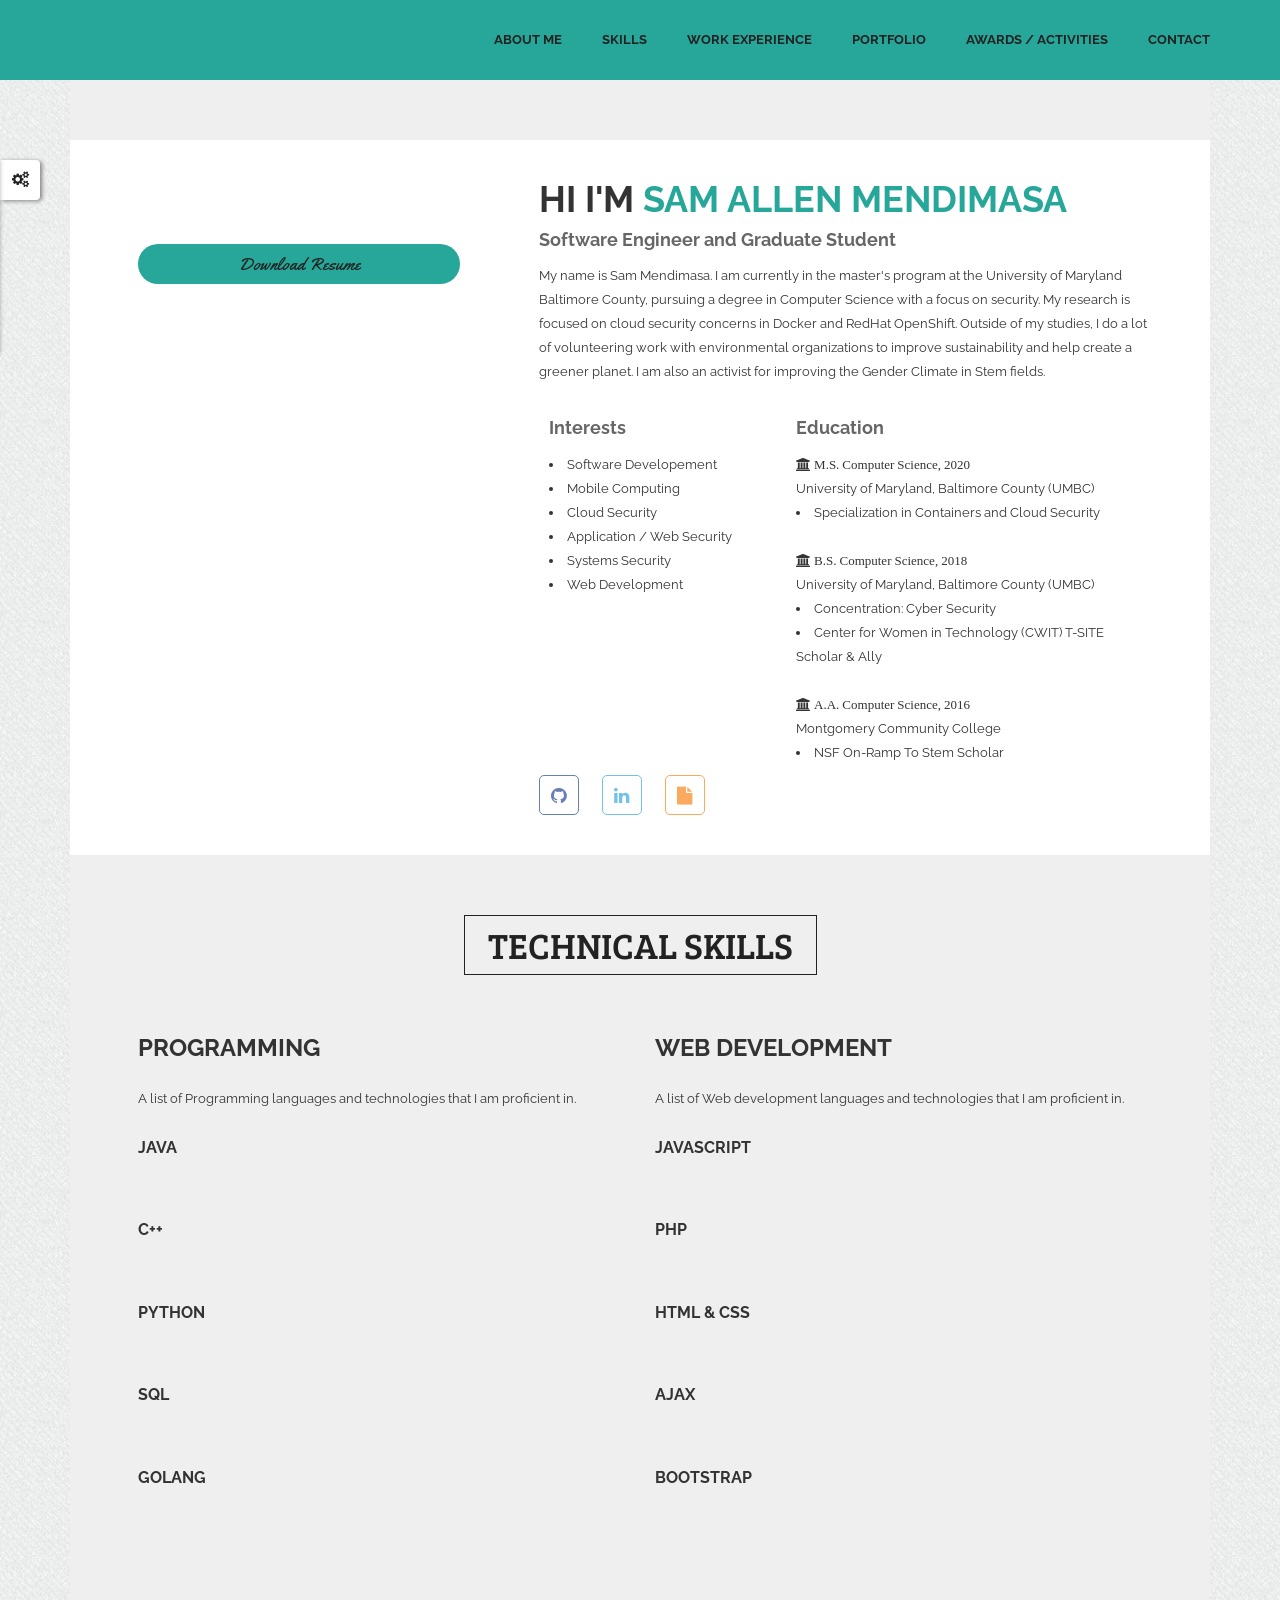
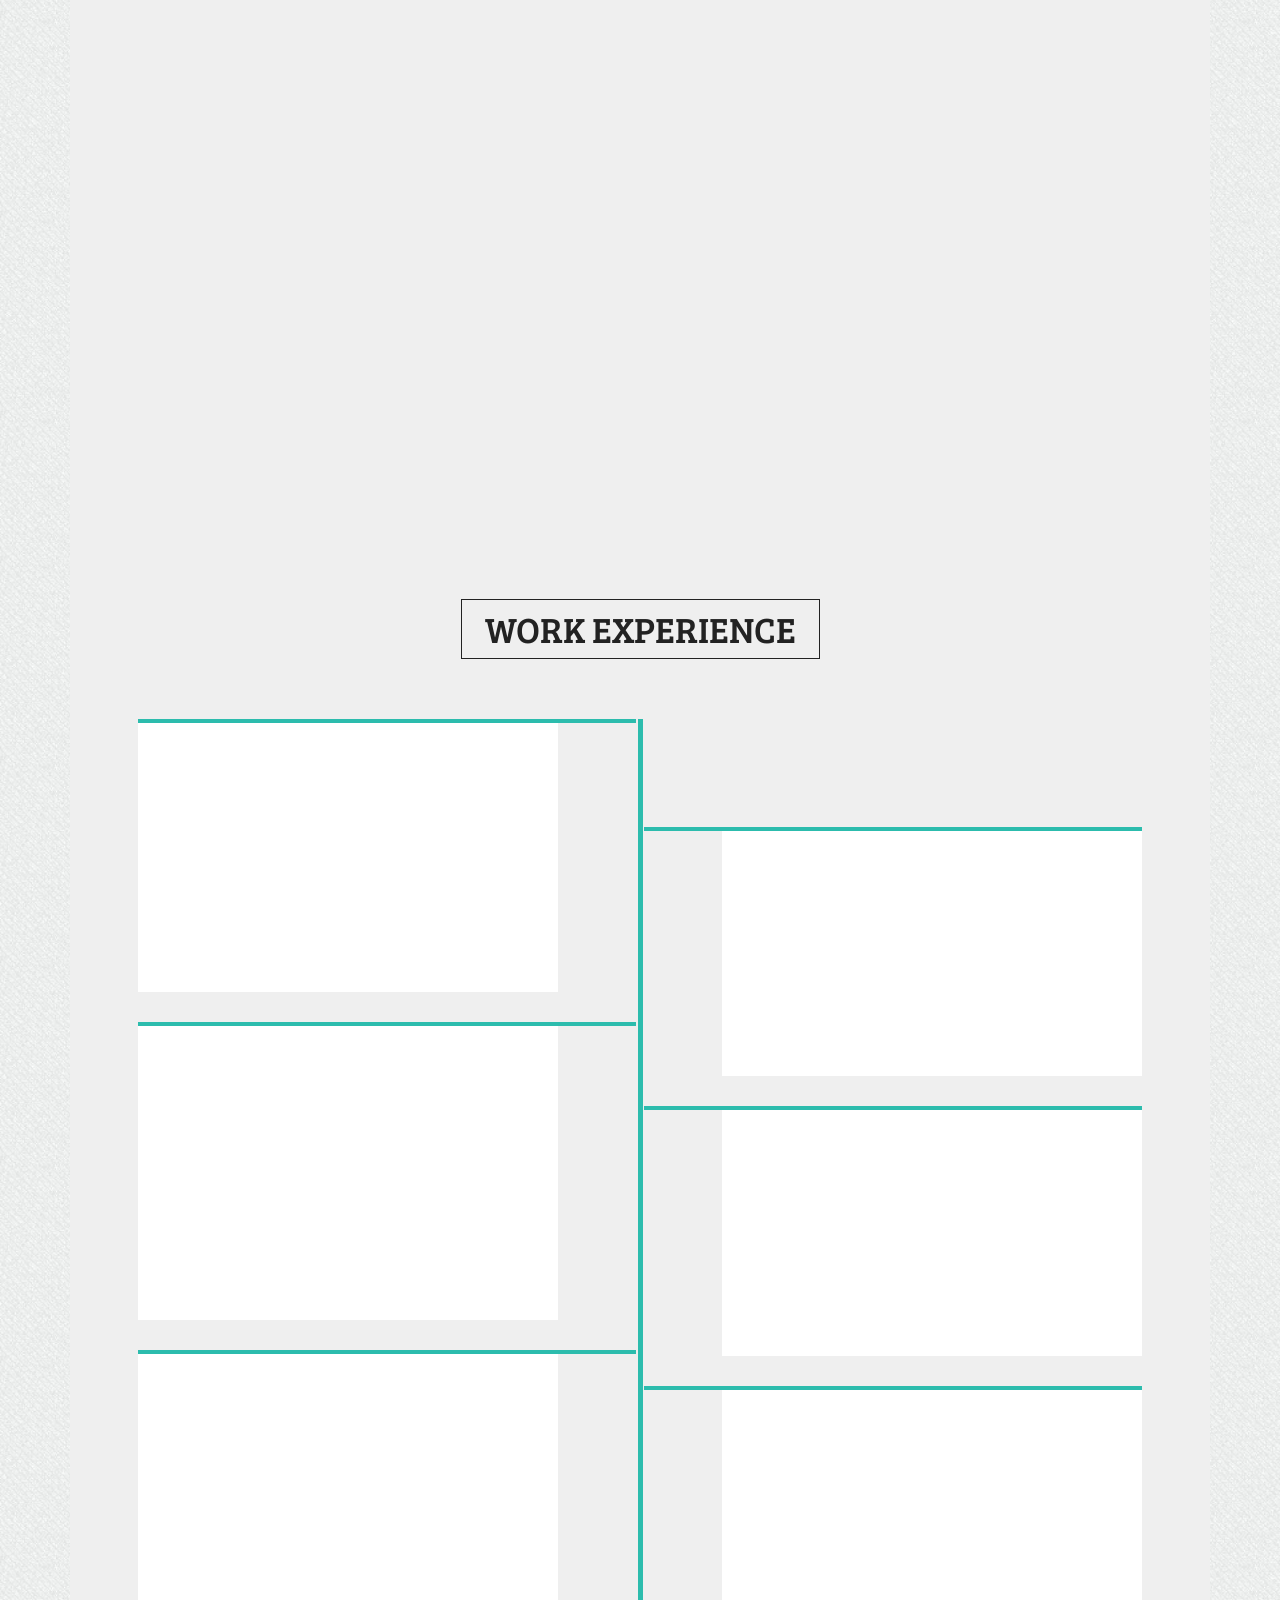
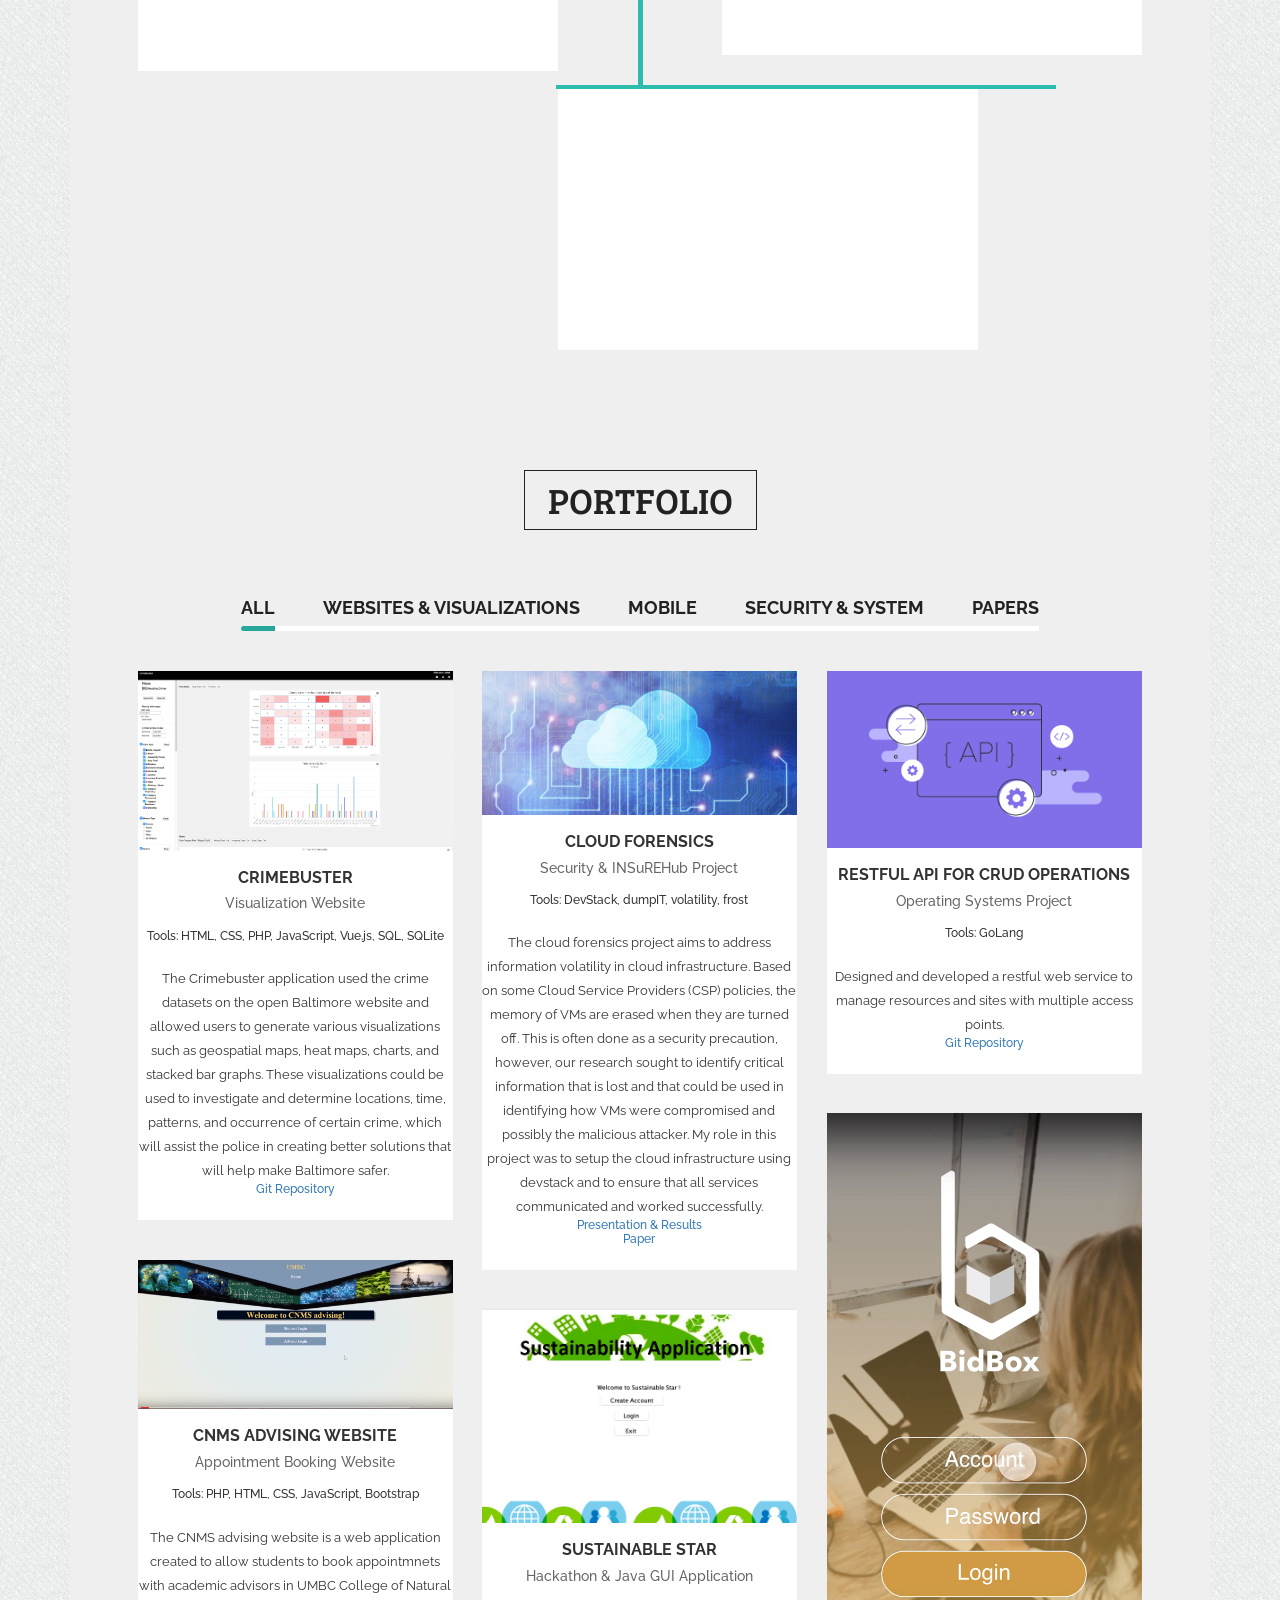
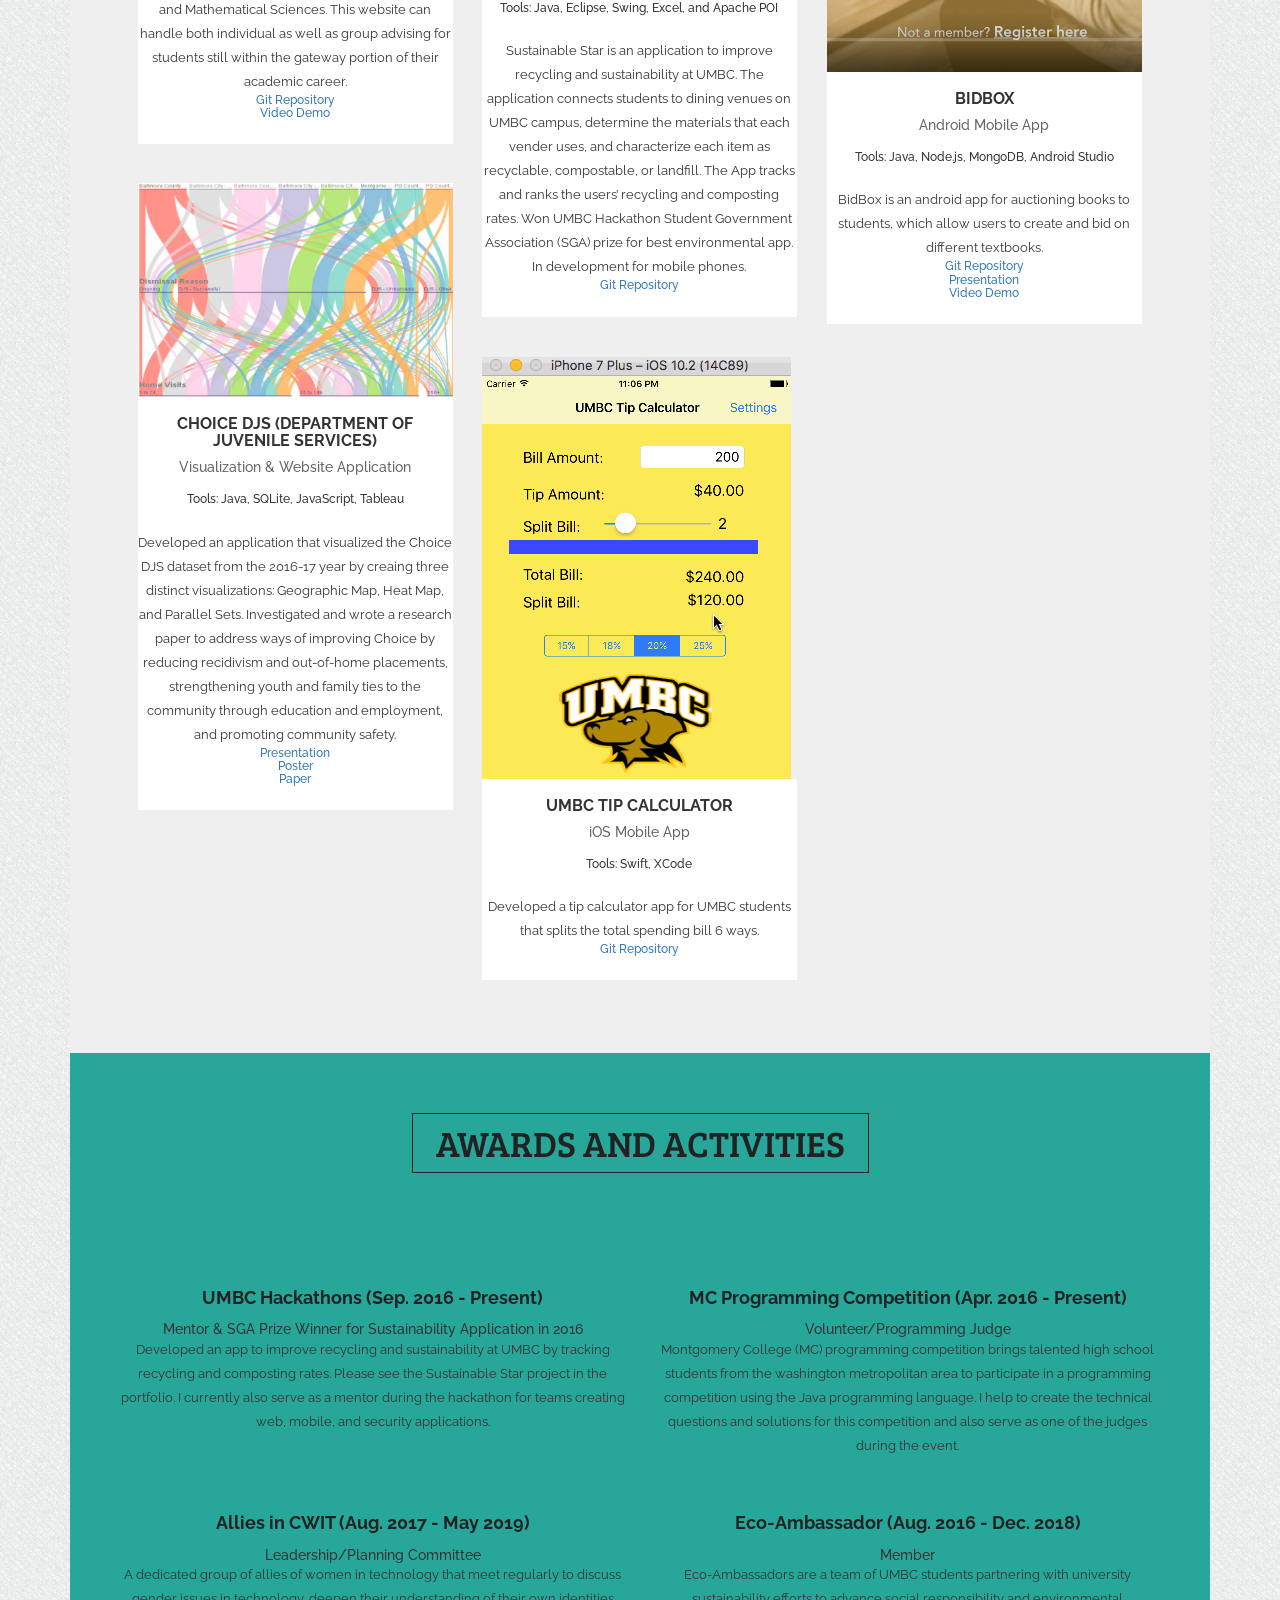
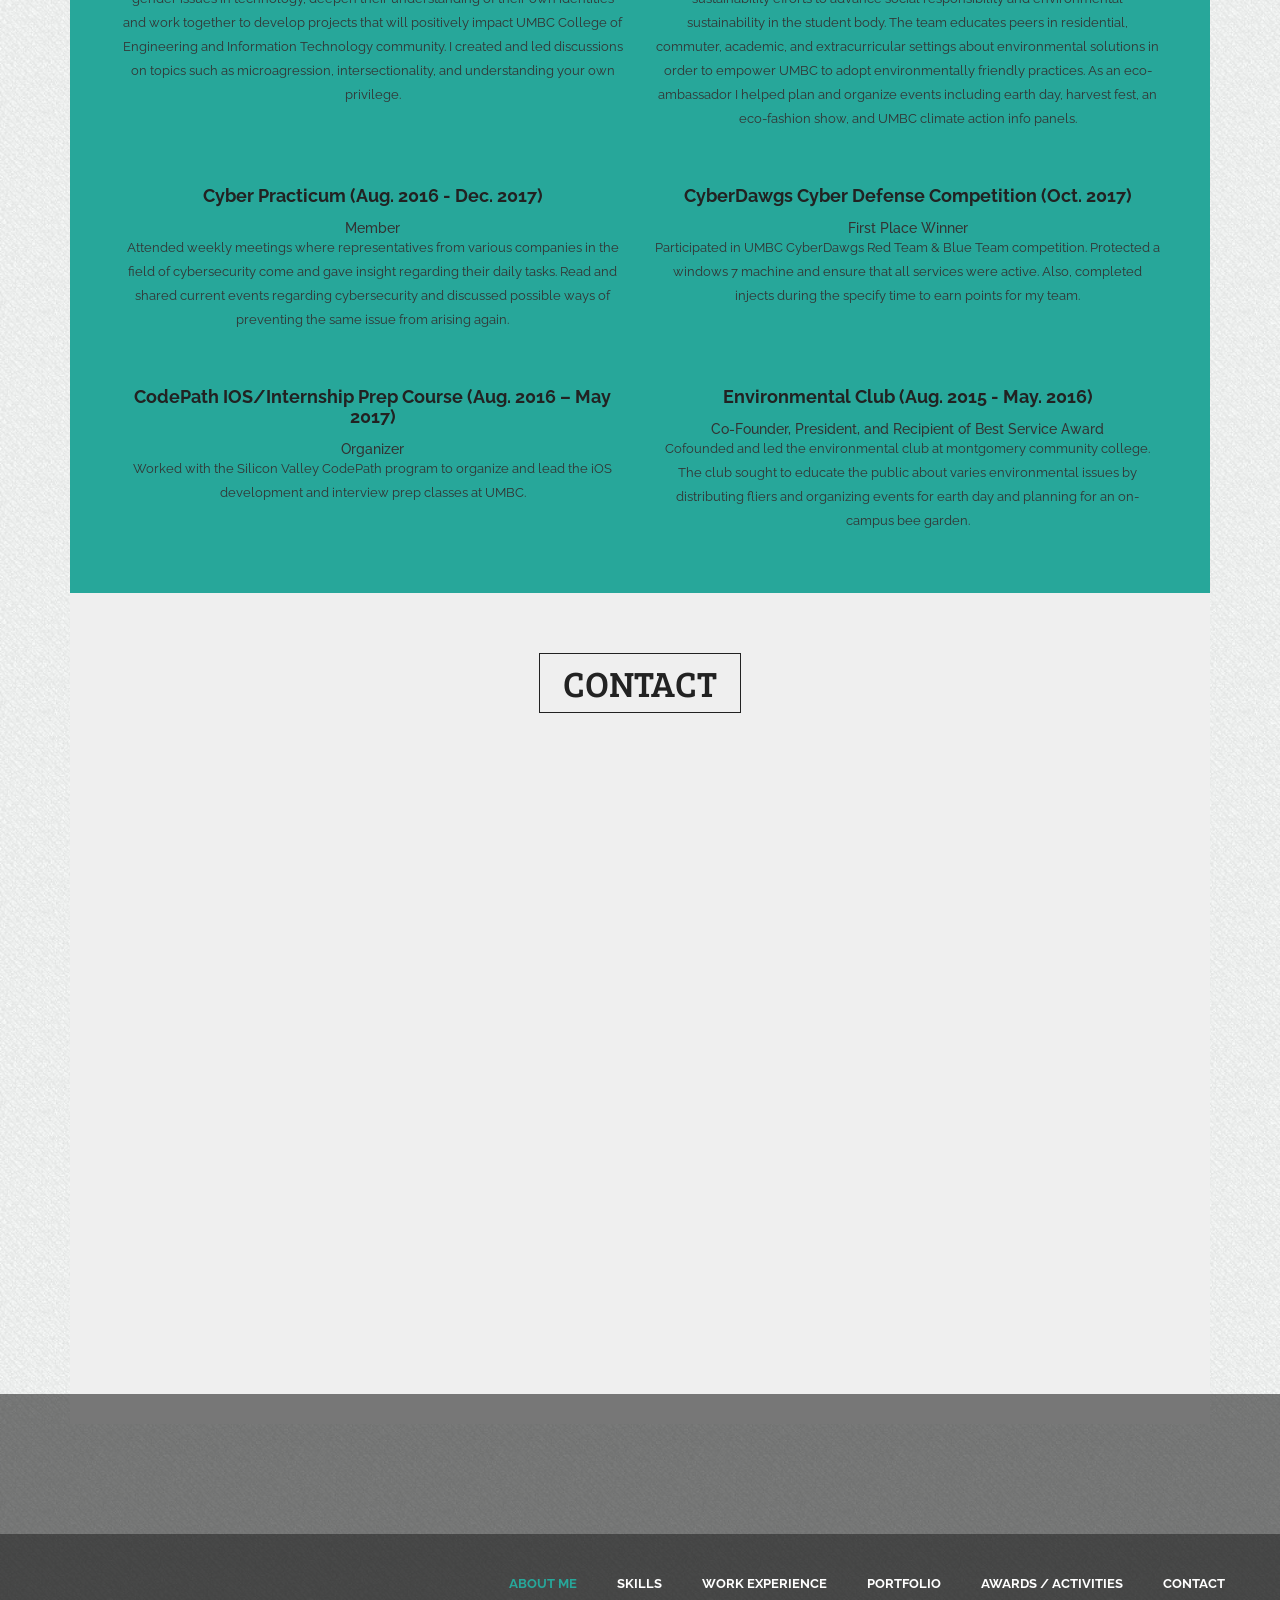
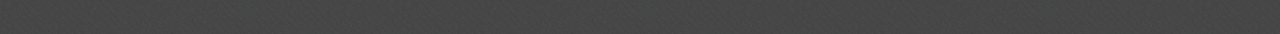
==== commit b6f456a5: "redirect link cancel" ====
--- a/index.html
+++ b/index.html
@@ -1,13 +1,937 @@
 <!DOCTYPE html>
-<html>
-   <head>
-      <title>Redirect to Microsoft Azure</title>
-      <meta http-equiv = "refresh" content = "1; url = https://smendimasa.z13.web.core.windows.net/" />
-   </head>
-   <body>
+<html lang="en">
+    <head>
+        <meta charset="utf-8">
+        <meta http-equiv="X-UA-Compatible" content="IE=edge">
+        <meta name="viewport" content="width=device-width, initial-scale=1">
+        <link rel="icon" href="" type="image/x-icon" />
+        <!-- The above 3 meta tags *must* come first in the head; any other head content must come *after* these tags img/fav-icon.png -->
+        <title>Sam Mendimasa - Resume / CV / </title>
+
+        <!-- Icon css link -->
+        <link href="vendors/material-icon/css/materialdesignicons.min.css" rel="stylesheet">
+        <link href="css/font-awesome.min.css" rel="stylesheet">
+        <link href="vendors/linears-icon/style.css" rel="stylesheet">
+        <!-- Bootstrap -->
+        <link href="css/bootstrap.min.css" rel="stylesheet">
+        
+        <!-- Extra plugin css -->
+        <link href="vendors/owl-carousel/assets/owl.carousel.css" rel="stylesheet">
+        <link href="vendors/animate-css/animate.css" rel="stylesheet">
+        
+        <link href="css/style.css" rel="stylesheet">
+        <link href="css/responsive.css" rel="stylesheet">
+        
+        <link rel="stylesheet" href="css/colors/default.css" title="default">
+        <link rel="alternate stylesheet" href="css/colors/orange.css" title="orange">
+        <link rel="alternate stylesheet" href="css/colors/pink.css" title="pink">
+        <link rel="alternate stylesheet" href="css/colors/violet.css" title="violet">
+        <link rel="alternate stylesheet" href="css/colors/blue.css" title="blue">
+        <link rel="alternate stylesheet" href="css/colors/past.css" title="past">
+
+        <!-- HTML5 shim and Respond.js for IE8 support of HTML5 elements and media queries -->
+        <!-- WARNING: Respond.js doesn't work if you view the page via file:// -->
+        <!--[if lt IE 9]>
+        <script src="https://oss.maxcdn.com/html5shiv/3.7.3/html5shiv.min.js"></script>
+        <script src="https://oss.maxcdn.com/respond/1.4.2/respond.min.js"></script>
+        <![endif]-->
+    </head>
+
+   
+    <body class="light_bg" data-spy="scroll" data-target="#bs-example-navbar-collapse-1" data-offset="80" data-scroll-animation="true" onload="upDateStyleSheet()">
        
-      <p>Redirecting to personal site hosted on Microsoft Azure: https://smendimasa.z13.web.core.windows.net/ <br> Please visit link above if the redirect fails. Thanks.</p>
-
-       
-   </body>
+        <div id="preloader">
+            <div id="preloader_spinner">
+                <div class="spinner"></div>
+            </div>
+        </div>
+        
+        <!--================ Frist hader Area =================-->
+        <header class="header_area">
+            <div class="container">
+                <nav class="navbar navbar-default">
+                    <!-- Brand and toggle get grouped for better mobile display -->
+                    <div class="navbar-header">
+                        <button type="button" class="navbar-toggle collapsed" data-toggle="collapse" data-target="#bs-example-navbar-collapse-1" aria-expanded="false">
+                            <span class="sr-only">Toggle navigation</span>
+                            <span class="icon-bar"></span>
+                            <span class="icon-bar"></span>
+                            <span class="icon-bar"></span>
+                        </button>
+                     <!---  <a class="navbar-brand" href="index.html"><img src="img/logo.png" alt=""></a> -->
+                    </div>
+
+                    <!-- Collect the nav links, forms, and other content for toggling -->
+                    <div class="collapse navbar-collapse" id="bs-example-navbar-collapse-1">
+                        <ul class="nav navbar-nav navbar-right">
+                            <li class="active"><a href="#about">ABOUT ME </a></li>
+                            <li><a href="#skill">Skills</a></li>
+                            <li><a href="#education">Work Experience</a></li>
+                            <li><a href="#portfolio">PORTFOLIO</a></li>
+                            <li><a href="#service">Awards / Activities</a></li>
+                            <li><a href="#contact">CONTACT</a></li>
+                        </ul>
+                    </div><!-- /.navbar-collapse -->
+                </nav>
+            </div>
+        </header>
+        <!--================End Footer Area =================-->
+        
+        <!--================Total container Area =================-->
+        <div class="container main_container">
+            <div class="content_inner_bg row m0">
+                <section class="about_person_area pad" id="about">
+                    <div class="row">
+                        <div class="col-md-5">
+                            <div class="person_img">
+                                <img src="img/member/member-1.jpg" alt="">
+                                <a class="download_btn" href="docs/Sam.Mendimasa.Resume.pdf" target="_blank"><span>Download Resume</span></a>
+                            </div>
+                        </div>
+                        <div class="col-md-7">
+                            <div class="row person_details">
+                                <h3>Hi I'm <span>Sam Allen Mendimasa</span></h3>
+                                <h4>Software Engineer and Graduate Student</h4>
+                                <p>My name is Sam Mendimasa. I am currently in the master's program at the University of Maryland Baltimore County, pursuing a degree in Computer Science with a focus on security.  My research is focused on cloud security concerns in Docker and RedHat OpenShift. Outside of my studies, I do a lot of volunteering work with environmental organizations to improve sustainability and help create a greener planet. 
+                                    I am also an activist for improving the Gender Climate in Stem fields. </p>
+                               <!---- <div class="person_information"> -->
+
+                                    <br />
+
+                                    <div class="about_columns_half">
+                                    <h4>Interests</h4>
+                                    <li> Software Developement</li>
+                                    <li> Mobile Computing</li>
+                                    <li> Cloud Security</li>
+                                    <li> Application / Web Security</li>
+                                    <li> Systems Security</li>
+                                    <li> Web Development</li>
+                                    
+                                    </div>
+
+                                    <div class="about_columns">
+                                            <h4>Education</h4>
+                                            <i class="fa fa-university"> M.S. Computer Science, 2020 </i> 
+                                            <p> University of Maryland, Baltimore County (UMBC)</p>
+                                            <li> Specialization in Containers and Cloud Security</li>
+        
+                                            <br />
+                                            <i class="fa fa-university"> B.S. Computer Science, 2018 </i> 
+                                            <p> University of Maryland, Baltimore County (UMBC)</p>
+                                            <li> Concentration: Cyber Security</li>
+                                            <li> Center for Women in Technology (CWIT) T-SITE Scholar & Ally</li>
+        
+                                            <br />
+                                            <i class="fa fa-university"> A.A. Computer Science, 2016 </i> 
+                                            <p> Montgomery Community College</p>
+                                            <li> NSF On-Ramp To Stem Scholar</li>
+                                            
+                                            </div>
+                                    
+
+
+
+
+
+                                    
+                               <!-- </div> -->
+                                <ul class="social_icon">
+                                    <li><a href="https://github.com/smendimasa" target="_blank"><i class="fa fa-github"></i></a></li>
+                                    <li><a href="https://www.linkedin.com/in/sam-mendimasa-614038134/" target="_blank"><i class="fa fa-linkedin"></i></a></li>
+                                    <li><a href="docs/Sam.Mendimasa.Resume.pdf" target="_blank"><i class="fa fa-file"></i></a></li>
+                                    
+                                </ul>
+                            </div>
+                        </div>
+                    </div>
+                </section>
+                <section class="myskill_area pad" id="skill">
+                    <div class="main_title">
+                        <h2>Technical Skills</h2>
+                    </div>
+                    <div class="row">
+                        <div class="col-md-6 wow fadeInUp animated">
+                            <div class="skill_text">
+                                <h4>Programming</h4>
+                                <p>A list of Programming languages and technologies that I am proficient in.</p>
+                        
+                            </div>
+                            <div class="skill_item_inner">
+                                <div class="single_skill">
+                                    <h4>Java</h4>
+                                    <div class="progress">
+                                        <div class="progress-bar" role="progressbar" aria-valuenow="95" aria-valuemin="0" aria-valuemax="100">
+                                            <div class="progress_parcent"><span class="counter">95</span>%</div>
+                                        </div>
+                                    </div>
+                                </div>
+                                
+                                <div class="single_skill">
+                                    <h4>C++</h4>
+                                    <div class="progress">
+                                        <div class="progress-bar" role="progressbar" aria-valuenow="75" aria-valuemin="0" aria-valuemax="100">
+                                            <div class="progress_parcent"><span class="counter">75</span>%</div>
+                                        </div>
+                                    </div>
+                                </div>
+                                <div class="single_skill">
+                                    <h4>Python</h4>
+                                    <div class="progress">
+                                        <div class="progress-bar" role="progressbar" aria-valuenow="65" aria-valuemin="0" aria-valuemax="100">
+                                            <div class="progress_parcent"><span class="counter">65</span>%</div>
+                                        </div>
+                                    </div>
+                                </div>
+                                <div class="single_skill">
+                                    <h4>SQL</h4>
+                                    <div class="progress">
+                                        <div class="progress-bar" role="progressbar" aria-valuenow="65" aria-valuemin="0" aria-valuemax="100">
+                                            <div class="progress_parcent"><span class="counter">65</span>%</div>
+                                        </div>
+                                    </div>
+                                </div>
+                                <div class="single_skill">
+                                        <h4>GoLang</h4>
+                                        <div class="progress">
+                                            <div class="progress-bar" role="progressbar" aria-valuenow="55" aria-valuemin="0" aria-valuemax="100">
+                                                <div class="progress_parcent"><span class="counter">55</span>%</div>
+                                            </div>
+                                        </div>
+                                    </div>
+                            </div>
+                        </div>
+                        <div class="col-md-6 wow fadeInUp animated">
+                            <div class="skill_text">
+                                <h4>Web Development</h4>
+                                <p>A list of Web development languages and technologies that I am proficient in.</p>
+                            </div>
+                            <div class="skill_item_inner">
+
+                                    <div class="single_skill">
+                                            <h4>JavaScript</h4>
+                                            <div class="progress">
+                                                <div class="progress-bar" role="progressbar" aria-valuenow="90" aria-valuemin="0" aria-valuemax="100">
+                                                    <div class="progress_parcent"><span class="counter">90</span>%</div>
+                                                </div>
+                                            </div>
+                                        </div>
+
+                                <div class="single_skill">
+                                    <h4>PHP</h4>
+                                    <div class="progress">
+                                        <div class="progress-bar" role="progressbar" aria-valuenow="90" aria-valuemin="0" aria-valuemax="100">
+                                            <div class="progress_parcent"><span class="counter">90</span>%</div>
+                                        </div>
+                                    </div>
+                                </div>
+                                <div class="single_skill">
+                                    <h4>HTML & CSS</h4>
+                                    <div class="progress">
+                                        <div class="progress-bar" role="progressbar" aria-valuenow="85" aria-valuemin="0" aria-valuemax="100">
+                                            <div class="progress_parcent"><span class="counter">85</span>%</div>
+                                        </div>
+                                    </div>
+                                </div>
+                                <div class="single_skill">
+                                    <h4>AJAX</h4>
+                                    <div class="progress">
+                                        <div class="progress-bar" role="progressbar" aria-valuenow="85" aria-valuemin="0" aria-valuemax="100">
+                                            <div class="progress_parcent"><span class="counter">85</span>%</div>
+                                        </div>
+                                    </div>
+                                </div>
+                                <div class="single_skill">
+                                    <h4>Bootstrap</h4>
+                                    <div class="progress">
+                                        <div class="progress-bar" role="progressbar" aria-valuenow="75" aria-valuemin="0" aria-valuemax="100">
+                                            <div class="progress_parcent"><span class="counter">75</span>%</div>
+                                        </div>
+                                    </div>
+                                </div>
+                            </div>
+                        </div>
+
+                        <br /> 
+                        <div class="col-md-6 wow fadeInUp animated">
+                                <div class="skill_text">
+                                        <br /><br />
+                                    <h4>Security</h4>
+                                    <p>A list of security and penetration testing tools that I am proficient in.</p>
+                                </div>
+                                <div class="skill_item_inner">
+    
+                                        <div class="single_skill">
+                                                <h4>OWASP ZED ATTACK PROXY (ZAP)</h4>
+                                                <div class="progress">
+                                                    <div class="progress-bar" role="progressbar" aria-valuenow="95" aria-valuemin="0" aria-valuemax="100">
+                                                        <div class="progress_parcent"><span class="counter">95</span>%</div>
+                                                    </div>
+                                                </div>
+                                            </div>
+    
+                                    <div class="single_skill">
+                                        <h4>Nessus & BurpSuite Vulnerability Scanner</h4>
+                                        <div class="progress">
+                                            <div class="progress-bar" role="progressbar" aria-valuenow="90" aria-valuemin="0" aria-valuemax="100">
+                                                <div class="progress_parcent"><span class="counter">90</span>%</div>
+                                            </div>
+                                        </div>
+                                    </div>
+                                    <div class="single_skill">
+                                        <h4>Metasploit</h4>
+                                        <div class="progress">
+                                            <div class="progress-bar" role="progressbar" aria-valuenow="80" aria-valuemin="0" aria-valuemax="100">
+                                                <div class="progress_parcent"><span class="counter">80</span>%</div>
+                                            </div>
+                                        </div>
+                                    </div>
+                                    <div class="single_skill">
+                                        <h4>NMAP</h4>
+                                        <div class="progress">
+                                            <div class="progress-bar" role="progressbar" aria-valuenow="80" aria-valuemin="0" aria-valuemax="100">
+                                                <div class="progress_parcent"><span class="counter">80</span>%</div>
+                                            </div>
+                                        </div>
+                                    </div>
+                                    <div class="single_skill">
+                                        <h4>GrayLog & Kibana</h4>
+                                        <div class="progress">
+                                            <div class="progress-bar" role="progressbar" aria-valuenow="75" aria-valuemin="0" aria-valuemax="100">
+                                                <div class="progress_parcent"><span class="counter">75</span>%</div>
+                                            </div>
+                                        </div>
+                                    </div>
+
+                                    <div class="single_skill">
+                                            <h4>Elastic Search</h4>
+                                            <div class="progress">
+                                                <div class="progress-bar" role="progressbar" aria-valuenow="65" aria-valuemin="0" aria-valuemax="100">
+                                                    <div class="progress_parcent"><span class="counter">65</span>%</div>
+                                                </div>
+                                            </div>
+                                        </div>
+
+                                </div>
+                         </div>
+
+                         <div class="col-md-6 wow fadeInUp animated">
+                                <div class="skill_text">
+                                    <br /> <br />
+                                    <h4>Cloud</h4>
+                                    <p>A list of cloud and container tools and technologies that I am proficent in.</p>
+                                </div>
+                                <div class="skill_item_inner">
+    
+                                        <div class="single_skill">
+                                                <h4>RedHat OpenShift Origin</h4>
+                                                <div class="progress">
+                                                    <div class="progress-bar" role="progressbar" aria-valuenow="80" aria-valuemin="0" aria-valuemax="100">
+                                                        <div class="progress_parcent"><span class="counter">80</span>%</div>
+                                                    </div>
+                                                </div>
+                                            </div>
+    
+                                    <div class="single_skill">
+                                        <h4>OpenStack (DevStack)</h4>
+                                        <div class="progress">
+                                            <div class="progress-bar" role="progressbar" aria-valuenow="75" aria-valuemin="0" aria-valuemax="100">
+                                                <div class="progress_parcent"><span class="counter">75</span>%</div>
+                                            </div>
+                                        </div>
+                                    </div>
+                                    <div class="single_skill">
+                                        <h4>Docker</h4>
+                                        <div class="progress">
+                                            <div class="progress-bar" role="progressbar" aria-valuenow="70" aria-valuemin="0" aria-valuemax="100">
+                                                <div class="progress_parcent"><span class="counter">70</span>%</div>
+                                            </div>
+                                        </div>
+                                    </div>
+                                    <div class="single_skill">
+                                        <h4>Kubernetes (Container Orchestration)</h4>
+                                        <div class="progress">
+                                            <div class="progress-bar" role="progressbar" aria-valuenow="65" aria-valuemin="0" aria-valuemax="100">
+                                                <div class="progress_parcent"><span class="counter">65</span>%</div>
+                                            </div>
+                                        </div>
+                                    </div>
+                                    <div class="single_skill">
+                                        <h4>ManageIQ (Cloud Management Platform)</h4>
+                                        <div class="progress">
+                                            <div class="progress-bar" role="progressbar" aria-valuenow="60" aria-valuemin="0" aria-valuemax="100">
+                                                <div class="progress_parcent"><span class="counter">60</span>%</div>
+                                            </div>
+                                        </div>
+                                    </div>
+                                </div>
+                            </div>
+                    </div>
+                </section>
+                <section class="education_area pad" id="education">
+                    <div class="main_title">
+                        <h2>Work Experience</h2>
+                    </div>
+                    <div class="education_inner_area">
+                        <div class="education_item wow fadeInUp animated" data-line="">
+                            <h6>Jan. 2018 - Present</h6>
+                            <h4>Software Developer/Analyst (Team Lead)</h4>
+                            <a href="https://doit.umbc.edu/bsg/about/" target="_blank"><h5>UMBC, Dept. of Information Technology</h5></a>
+                            <li>Manage and mentor UMBC Business Systems student developer’s group.</li>
+                            <li>Design and develop web request tracking systems using JavaScript, PHP, HTML, and Box, RT, & DocuSign APIs.</li>
+                            <li>Meet with clients regularly to evaluate, design, and implement solutions to improve their current IT support system</li>
+                        </div>
+                        <div class="education_item wow fadeInUp animated" data-line="">
+                            <h6>Jun. 2019 – Aug. 2019</h6>
+                            <h4>Systems and Security Engineering Intern</h4></a>
+                            <a href="https://www.hughes.com/" target="_blank"><h5>Hughes Network Systems, Technical Services</h5></a>
+                            <li>Setup RedHat OpenShift Origin for containers management and orchestration using OpenShift cli and ansible.</li>
+                            <li>Researched and determined security vulnerabilities in OpenShift and best practices to mitigate and prevent breaches.</li>
+                            <li>Installed and configured ManageIQ for containers, VMs, and Network Management Systems (NMS) management.</li>
+                         </div>
+                        <div class="education_item wow fadeInUp animated" data-line="">
+                            <h6>Jun. 2018 – Aug. 2018</h6>
+                            <h4>Cyber Security Engineering Intern</h4></a>
+                            <a href="https://www.hughes.com/" target="_blank"><h5>Hughes Network Systems, Technical Services</h5></a>
+                            <li>Researched and evaluated open source tools for UI’s and Systems scanning. </li>
+                            <li>Scanned Terminals and NMS systems for vulnerabilities, met with specified teams to review, determined appropriate
+                                    solutions, and created SPRs for fixes.</li>
+                            <li>Managed system and network logs using open source tools, evaluated security concerns, set up alerts, and created realtime dashboards displaying security concerns. </li>
+                        </div>
+                        <div class="education_item wow fadeInUp animated" data-line="">
+                            <h6>Oct. 2016 - Dec. 2017</h6>
+                            <h4>IT Support Specialist</h4>
+                            <a href="https://doit.umbc.edu/about-eis/" target="_blank"><h5>UMBC Dept. of Infrastructure and Technology</h5></a>
+                            <li>Provided support to all faculty and students with Windows, Linux, and Mac devices.</li>
+                            <li>Imaged and Installed OS and other software for all UMBC devices.</li>
+                            <li>Troubleshoot hardware, software, printer, and network problems.</li>
+                        </div>
+                        <div class="education_item wow fadeInUp animated" data-line="">
+                            <h6>Jun. 2017 - Aug. 2017</h6>
+                            <h4>Information Technology Intern</h4>
+                            <a href="https://www.hughes.com/" target="_blank"><h5>Hughes Network Systems, Social Media</h5></a>
+                            <li>Administered an online community of over twenty thousand users and answered and assisted customers with technical questions relating to satellite internet.</li>
+                            <li>Developed Python Scripts to pull customer’s reports from the Qualtrics API.</li>
+                            <li>Monitored and troubleshoot satellite modems to resolve technical difficulties and improve performance.</li>
+                            <li>Created technical articles explaining how to perform speed tests with a HughesNet system.</li>
+                        </div>
+                        <div class="education_item wow fadeInUp animated" data-line="">
+                                <h6>Aug. 2015 - Oct. 2016</h6>
+                                <h4>Programmer for TIDES (Teaching to increase Diversity and Equity in Stem) </h4>
+                                <a href="http://cms.montgomerycollege.edu/EDU/Department.aspx?id=71369" target="_blank"><h5>Montgomery College, Dept. of CS and IS</h5></a>
+                                <li>Developed learning modules focusing on various search and sort algorithm and other programming concepts.</li>
+                                <li>Modules consisted of detail PowerPoints with explanation, coding examples and  GUIs in java and videos.</li>
+                                <li>Topics included GitHub, binary search, insertion sort, and quick sort.</li>
+                        </div>
+                        <div class="education_item wow fadeInUp animated" data-line="">
+                                <h6>Jun. 2016 - Aug. 2016</h6>
+                                <h4>Intern IT Support Specialist</h4>
+                                <a href="https://www.montgomeryschoolsmd.org/departments/techtraining/about/ourwork.aspx" target="_blank"><h5>Montgomery County Public Schools, Dept. of Instructional Technology</h5></a>
+                                <li>Installed Windows Server 2012 and setup iDrac and IPv4 settings.</li>
+                                <li>Scheduled server installation team visits to over 80+ MCPS’ schools.</li>
+                                <li>Assisted ITSS to reimage computers using altiris, updated chrome books, and resolved technical difficulties.</li>
+                            </div>
+                    </div>
+                </section>
+
+
+                <section class="portfolio_area pad" id="portfolio">
+                    <div class="main_title">
+                        <h2>Portfolio</h2>
+                    </div>
+                    <div class="porfolio_menu">
+                        <ul class="causes_filter">
+                            <li class="active" data-filter="*"><a href="">All</a></li>
+                            <li data-filter=".website"><a href="">Websites & Visualizations</a></li>
+                            <li data-filter=".mobile"><a href="">Mobile</a></li>
+                            <li data-filter=".security"><a href="">Security & System</a></li>
+                            <li data-filter=".papers"><a href="">Papers</a></li>
+                        </ul>
+                    </div>
+                    <div class="row">
+                        <div class="portfolio_list_inner">
+                            <div class="col-md-4 website marketing">
+                                <div class="portfolio_item">
+                                    <div class="portfolio_img">
+                                        <img src="img/portfolio/crimeBuster.png" alt="">
+                                    </div>
+                                    <div class="portfolio_title">
+                                        <a href="https://github.com/smendimasa/CrimeBuster" target="_blank"><h4>CrimeBuster</h4></a>
+                                        <h5>Visualization Website</h5>
+                                        <h6>Tools: HTML, CSS, PHP, JavaScript, Vue.js, SQL, SQLite</h6>
+                                        <br />
+                                        <p>The Crimebuster application used the crime datasets on the open Baltimore website and allowed users to generate various visualizations such as geospatial maps, heat maps, charts, and stacked bar graphs. These visualizations could be used to investigate and determine locations, time, patterns, and occurrence of certain crime, which will assist the police in creating better solutions that will help make Baltimore safer. </p>
+                                        <a href="https://github.com/smendimasa/CrimeBuster" target="_blank"><h6>Git Repository</h6></a>
+                                        <br />
+                                    </div>
+                                </div>
+                            </div>
+                            <div class="col-md-4 security papers">
+                                <div class="portfolio_item">
+                                    <div class="portfolio_img">
+                                        <img src="img/portfolio/digital.jpg" alt="">
+                                    </div>
+                                    <div class="portfolio_title">
+                                        <a href="papers/Cloud Forensics Final Presentation (Style).pdf" target="_blank"><h4>Cloud Forensics</h4></a>
+                                        <h5>Security & INSuREHub Project</h5>
+                                        <h6>Tools: DevStack, dumpIT, volatility, frost</h6>
+                                        <br />
+                                        <p>The cloud forensics project aims to address information volatility in cloud infrastructure.
+                                                Based on some Cloud Service Providers (CSP) policies, the memory of VMs are erased when they are turned off. This is often done as a security precaution, however, our research sought to identify critical information that is lost and that could be used in identifying how VMs were compromised and possibly the malicious attacker. 
+                                                My role in this project was to setup the cloud infrastructure using devstack and to ensure that all services communicated and worked successfully.  
+                                            </p>
+                                            <a href="papers/Cloud Forensics Final Presentation (Style).pdf" target="_blank"><h6>Presentation & Results</h6></a>
+                                            <a href="papers/cloud_forensicsPaper_f19.pdf" target="_blank"><h6>Paper</h6></a>
+                                            
+                                            <br />
+                                    
+                                    </div>
+                                </div>
+                            </div>
+
+                            <div class="col-md-4 security">
+                                    <div class="portfolio_item">
+                                        <div class="portfolio_img">
+                                            <img src="img/portfolio/api-image.png" alt="">
+                                        </div>
+                                        <div class="portfolio_title">
+                                            <a href="https://github.com/smendimasa/GoAPI" target="_blank"><h4>RESTful API for CRUD Operations</h4></a>
+                                            <h5>Operating Systems Project</h5>
+                                            <h6>Tools: GoLang</h6>
+                                            <br />
+                                            <p>Designed and developed a restful web service to manage resources and sites with multiple access points. </p>
+                                            <a href="https://github.com/smendimasa/GoAPI" target="_blank"><h6>Git Repository</h6></a>
+                                            <br />
+                                        </div>
+                                    </div>
+                                </div>
+
+                                <div class="col-md-4 mobile">
+                                        <div class="portfolio_item">
+                                            <div class="portfolio_img">
+                                                <img src="img/portfolio/bidbox.png" alt="">
+                                            </div>
+                                            <div class="portfolio_title">
+                                                <a href="https://github.com/smendimasa/BidBox" target="_blank"><h4>BidBox</h4></a>
+                                                <h5>Android Mobile App</h5>
+                                                <h6>Tools: Java, Node.js, MongoDB, Android Studio</h6>
+                                                <br />
+                                                <p>BidBox is an android app for auctioning books to students, which allow users to create and bid on different textbooks. </p>
+                                                <a href="https://github.com/smendimasa/BidBox" target="_blank"><h6>Git Repository</h6></a>
+                                                <a href="papers/Bidbox Presentation.pdf" target="_blank"><h6>Presentation</h6></a>
+                                                <a href="papers/bidBox_demo.mp4" target="_blank"><h6>Video Demo</h6></a>
+                                                <br />
+                                            </div>
+                                        </div>
+                                </div>
+
+                                <div class="col-md-4 website">
+                                        <div class="portfolio_item">
+                                            <div class="portfolio_img">
+                                                <img src="img/portfolio/cnms_website.png" alt="">
+                                            </div>
+                                            <div class="portfolio_title">
+                                                <a href="https://github.com/smendimasa/BidBox" target="_blank"><h4>CNMS Advising Website</h4></a>
+                                                <h5>Appointment Booking Website</h5>
+                                                <h6>Tools: PHP, HTML, CSS, JavaScript, Bootstrap</h6>
+                                                <br />
+                                                <p>The CNMS advising website is a web application created to allow students to book appointmnets with academic advisors in UMBC College of Natural and Mathematical Sciences. 
+                                                    This website can handle both individual as well as group advising for students still within the gateway portion of their academic career. </p>
+                                                <a href="https://github.com/smendimasa/CNMS-Department-Website" target="_blank"><h6>Git Repository</h6></a>
+                                                <a href="https://www.youtube.com/playlist?list=PLWOUQhIziXA1X-O_7VD_07tJc_tq5Y3gz" target="_blank"><h6>Video Demo</h6></a>
+                                                <br />
+                                            </div>
+                                        </div>
+                                </div>
+
+                                <div class="col-md-4 security mobile">
+                                        <div class="portfolio_item">
+                                            <div class="portfolio_img">
+                                                <img src="img/portfolio/sustainableStar.png" alt="">
+                                            </div>
+                                            <div class="portfolio_title">
+                                                <a href="https://github.com/smendimasa/Sustainable-Star" target="_blank"><h4>Sustainable Star</h4></a>
+                                                <h5>Hackathon & Java GUI Application</h5>
+                                                <h6>Tools: Java, Eclipse, Swing, Excel, and Apache POI</h6>
+                                                <br />
+                                                <p>Sustainable Star is an application to improve recycling and sustainability at UMBC. The application
+                                                       connects students to dining venues on UMBC campus, determine the materials that each vender uses, and characterize each
+                                                        item as recyclable, compostable, or landfill. The App tracks and ranks the users’ recycling and composting rates. 
+                                                        Won UMBC Hackathon Student Government Association (SGA) prize for best environmental app. In development for mobile phones.</p>
+                                                <a href="https://github.com/smendimasa/Sustainable-Star" target="_blank"><h6>Git Repository</h6></a>
+                                                
+                                                <br />
+                                            </div>
+                                        </div>
+                                </div>
+
+
+                                <div class="col-md-4 website papers">
+                                        <div class="portfolio_item">
+                                            <div class="portfolio_img">
+                                                <img src="img/portfolio/choiceDJS.png" alt="">
+                                            </div>
+                                            <div class="portfolio_title">
+                                                <a href="https://github.com/smendimasa/Sustainable-Star" target="_blank"><h4>Choice DJS (Department of Juvenile Services)</h4></a>
+                                                <h5>Visualization & Website Application</h5>
+                                                <h6>Tools: Java, SQLite, JavaScript, Tableau</h6>
+                                                <br />
+                                                <p>Developed an application that visualized the Choice DJS dataset from the 2016-17 year by creaing three distinct visualizations: Geographic Map, Heat Map, and Parallel Sets.
+                                                        Investigated and wrote a research paper to address ways of improving Choice by reducing recidivism and out-of-home placements, strengthening youth and family ties to the community through education and employment, and promoting
+                                                        community safety.
+                                                </p>
+                                                <a href="papers/The Choice Program Presentation.pdf" target="_blank"><h6>Presentation</h6></a>
+                                                <a href="papers/Poster Choice DJS Program.pptx.pdf" target="_blank"><h6>Poster</h6></a>
+                                                <a href="papers/ChoiceTeam_Paper(1).pdf" target="_blank"><h6>Paper</h6></a>
+                                                
+                                                <br />
+                                            </div>
+                                        </div>
+                                </div>
+
+                                
+                                <div class="col-md-4 mobile">
+                                        <div class="portfolio_item">
+                                            <div class="portfolio_img">
+                                                <img src="img/portfolio/tip_calculator.png" alt="">
+                                            </div>
+                                            <div class="portfolio_title">
+                                                <a href="https://github.com/smendimasa/Sustainable-Star" target="_blank"><h4>UMBC Tip Calculator</h4></a>
+                                                <h5>iOS Mobile App</h5>
+                                                <h6>Tools: Swift, XCode</h6>
+                                                <br />
+                                                <p>Developed a tip calculator app for UMBC students that splits the total spending bill 6 ways. 
+                                                </p>
+                                                <a href="https://github.com/smendimasa/TipCalculatorApp" target="_blank"><h6>Git Repository</h6></a>
+                                                
+                                                
+                                                <br />
+                                            </div>
+                                        </div>
+                                </div>
+
+    
+
+                
+                           
+                        </div>
+                    </div>
+
+                    <br /><br /> <br />
+                </section>
+
+                <section class="service_area" id="service">
+                        <div class="main_title">
+                            <h2>Awards and Activities</h2>
+                        </div>
+                        <div class="service_inner row">
+
+                                <div class="col-md-6">
+                                        <div class="service_item wow fadeIn animated">
+                                            
+                                            <h4>UMBC Hackathons (Sep. 2016 - Present)  </h4>
+                                            <h5>Mentor & SGA Prize Winner for Sustainability Application in 2016</h5>
+                                            <p>Developed an app to improve recycling and sustainability at UMBC by tracking recycling and composting rates. Please see the Sustainable Star project in the portfolio.
+                                                I currently also serve as a mentor during the hackathon for teams creating web, mobile, and security applications.
+                                            </p>
+                                        </div>
+                                    </div>
+                                <div class="col-md-6">
+                                        <div class="service_item wow fadeIn animated">
+                                            
+                                            <h4>MC Programming Competition (Apr. 2016 - Present)</h4>
+                                            <h5>Volunteer/Programming Judge</h5>
+                                            <p>Montgomery College (MC) programming competition brings talented high school students from the washington metropolitan area to participate 
+                                                in a programming competition using the Java programming language. I help to create the technical questions and solutions for this competition and 
+                                                also serve as one of the judges during the event.
+                                            </p>
+                                        </div>
+                                    </div>
+        
+                
+                                <div class="col-md-6">
+                                        <div class="service_item wow fadeIn animated">
+                                            
+                                            <h4>Allies in CWIT (Aug. 2017 - May 2019)</h4>
+                                            <h5>Leadership/Planning Committee</h5>
+                                            <p>A dedicated group of allies of women in technology that meet regularly to discuss gender issues in technology, deepen their understanding of 
+                                                their own identities and work together to develop projects that will positively impact UMBC College of Engineering and Information Technology community.
+                                                I created and led discussions on topics such as microagression, intersectionality, and understanding your own privilege. 
+                                            </p>
+                                        </div>
+                                    </div>
+
+                                    <div class="col-md-6">
+                                            <div class="service_item wow fadeIn animated">
+                                                
+                                                <h4>Eco-Ambassador (Aug. 2016 - Dec. 2018)  </h4>
+                                                <h5>Member</h5>
+                                                <p>Eco-Ambassadors are a team of UMBC students partnering with university sustainability efforts to advance social responsibility and environmental 
+                                                    sustainability in the student body. The team educates peers in residential, commuter, academic, and extracurricular settings about environmental 
+                                                    solutions in order to empower UMBC to adopt environmentally friendly practices. As an eco-ambassador I helped plan and organize events including earth day, harvest fest, an eco-fashion show, and UMBC climate action info panels.
+                                                </p>
+                                            </div>
+                                        </div>
+
+                                        <div class="col-md-6">
+                                                <div class="service_item wow fadeIn animated">
+                                                    
+                                                    <h4>Cyber Practicum (Aug. 2016 - Dec. 2017)  </h4>
+                                                    <h5>Member</h5>
+                                                    <p>Attended weekly meetings where representatives from various companies in the field of cybersecurity come and gave insight regarding their daily tasks.
+                                            Read and shared current events regarding cybersecurity and discussed possible ways of preventing the same issue from arising again. 
+                                                    </p>
+                                                </div>
+                                            </div>
+
+                                            <div class="col-md-6">
+                                                    <div class="service_item wow fadeIn animated">
+                                                        
+                                                        <h4>CyberDawgs Cyber Defense Competition (Oct. 2017) </h4>
+                                                        <h5>First Place Winner </h5>
+                                                        <p>Participated in UMBC CyberDawgs Red Team & Blue Team competition. Protected a windows 7 machine and ensure that all services were active. 
+                                                            Also, completed injects during the specify time to earn points for my team. <br />
+                                                            &nbsp;&nbsp;&nbsp;&nbsp;&nbsp;&nbsp;&nbsp;&nbsp;&nbsp;&nbsp;&nbsp;&nbsp;&nbsp;&nbsp;&nbsp;&nbsp;
+                                                            &nbsp;&nbsp;&nbsp;&nbsp;&nbsp;&nbsp;&nbsp;&nbsp;&nbsp;&nbsp;&nbsp;&nbsp;&nbsp;&nbsp;&nbsp;&nbsp;
+                                                            &nbsp;&nbsp;&nbsp;&nbsp;&nbsp;&nbsp;&nbsp;&nbsp;&nbsp;&nbsp;&nbsp;&nbsp;&nbsp;&nbsp;&nbsp;&nbsp;
+                                                            &nbsp;&nbsp;&nbsp;&nbsp;&nbsp;&nbsp;&nbsp;&nbsp;&nbsp;&nbsp;&nbsp;&nbsp;&nbsp;&nbsp;&nbsp;&nbsp;</p>
+                                                    </div>
+                                                </div>
+
+                                    <div class="col-md-6">
+                                            <div class="service_item wow fadeIn animated">
+                                                
+                                                <h4>CodePath IOS/Internship Prep Course (Aug. 2016 – May 2017)</h4>
+                                                <h5>Organizer </h5>
+                                                <p>Worked with the Silicon Valley CodePath program to organize and lead the iOS development and interview prep classes at UMBC.</p>
+                                            </div>
+                                        </div>
+
+                                       
+                                     
+                                            
+                                                
+                                                    <div class="col-md-6">
+                                                            <div class="service_item wow fadeIn animated">
+                                                                
+                                                                <h4>Environmental Club (Aug. 2015 - May. 2016)  </h4>
+                                                                <h5>Co-Founder, President, and Recipient of Best Service Award</h5>
+                                                                <p>Cofounded and led the environmental club at montgomery community college. The club sought to educate the public
+                                                                    about varies environmental issues by distributing fliers and organizing events for earth day and planning for an 
+                                                                    on-campus bee garden.
+                                                                </p>
+                                                            </div>
+                                                        </div>
+
+                                                        
+
+                                                        
+    
+
+                         <!--   <div class="col-md-6">
+                                <div class="service_item wow fadeIn animated">
+                                    <i class="fa fa-wordpress" aria-hidden="true"></i>
+                                    <a href="#"><h4>Wordpress Development</h4></a>
+                                    <p>Lorem ipsum dolor sit amet, consectetur adipiscing elits, sed do mod, tempor ets incididunt ut labore et dolore magna aliqua. Ut enim adtiesm minim veniam, quis nostrud exercitation ullamco laboris nisi ut aliquip ex ea commodo consequat.</p>
+                                </div>
+                            </div> -->
+                           
+                        </div>
+                    </section>
+
+           
+
+                <section class="contact_area pad" id="contact">
+                   
+                    <div class="main_title">
+                        <h2>Contact</h2>
+                    </div>
+                    <div class="row">
+                        <div class="col-md-6">
+                            <div class="left_contact_details wow fadeInUp animated">
+                                <div class="contact_title">
+                                    <h3>Contact Info</h3>
+                                </div>
+
+                                <!-- You can add text here 
+                                <p>There are many variations of passages of Lorem Ipsum available, but the et majori have suffered alteration in some form, by injected humour, Domised words which don't look even slightly believable. If you are going to use a pas of Lorem Ipsum, you need to be sure there isn't anything embarrassing hidden in the middle of text.</p>
+                                -->
+                                
+                                <div class="media">
+                                    <div class="media-left">
+                                        <i class="fa fa-phone"></i>
+                                    </div>
+                                    <div class="media-body">
+                                        <h4>Mobile Phone</h4>
+                                        <p>(301) 502-2119</p>
+                                    </div>
+                                </div>
+                                <div class="media">
+                                    <div class="media-left">
+                                        <i class="fa fa-envelope-o"></i>
+                                    </div>
+                                    <div class="media-body">
+                                        <h4>Email</h4>
+                                        <p>sam34@umbc.edu</p>
+                                    </div>
+                                </div>
+                            </div>
+                        </div>
+                        <div class="col-md-6">
+
+                            <!---->
+                            <div class="contact_from_area wow fadeInUp animated">
+                                <div class="contact_title">
+                                    <h3>Send Message</h3>
+                                    <p> Note: This form is currently not working. Please contact me by email or phone. Thanks.</p>
+                                    <br />
+                                    
+                                </div>
+                                <div class="row">
+                                    <form action="contact_process.php" method="post" id="contactForm">
+                                        <div class="form-group col-md-12">
+                                            <input type="text" class="form-control" name="name" id="name" placeholder="First Name*">
+                                        </div>
+                                        <div class="form-group col-md-12">
+                                            <input type="text" class="form-control" name="last" id="last" placeholder="Last Name*">
+                                        </div>
+                                        <div class="form-group col-md-12">
+                                            <input type="email" class="form-control" name="email" id="email" placeholder="Your Email*">
+                                        </div>
+                                        <div class="form-group col-md-12">
+                                            <input type="text" class="form-control" name="subject" id="subject" placeholder="Subject">
+                                        </div>
+                                        <div class="form-group col-md-12">
+                                            <textarea class="form-control" rows="1" id="message" name="message" placeholder="Write Message"></textarea>
+                                        </div>
+                                        <div class="form-group col-md-12">
+                                            <button class="btn btn-default contact_btn" type="submit"><span>Send Massage</span></button>
+                                        </div>
+                                    </form>
+
+                                    
+                                    <div id="success">
+                                        <p>Your text message sent successfully!</p>
+                                    </div>
+                                    <div id="error">
+                                        <p>Sorry! Message not sent. Something went wrong!!</p>
+                                    </div>
+                                </div>
+
+                                <br /> <br />
+                            </div>
+                        
+                        
+                        
+                        </div>
+                    </div>
+                </section>
+                <!--================Map Area =================
+                <div id="mapBox" class="mapBox row m0" 
+                data-lat="37.3818288" 
+                data-lon="-122.0658212" 
+                data-zoom="13"></div> -->
+                <!--================End Map Area =================-->
+            </div>
+        </div>
+        <!--================End Total container Area =================-->
+        
+        <!--================footer Area =================-->
+        <footer class="footer_area">
+            <div class="footer_inner">
+                <div class="container">
+                  <!---  <img src="img/footer-logo.png" alt=""> 
+                    <ul class="social_icon">
+                        <li><a href="#"><i class="fa fa-facebook"></i></a></li>
+                        <li><a href="#"><i class="fa fa-twitter"></i></a></li>
+                        <li><a href="#"><i class="fa fa-instagram"></i></a></li>
+                        <li><a href="#"><i class="fa fa-google-plus"></i></a></li>
+                        <li><a href="#"><i class="fa fa-linkedin"></i></a></li>
+                        <li><a href="#"><i class="fa fa-pinterest"></i></a></li>
+                        <li><a href="#"><i class="fa fa-skype"></i></a></li>
+                        <li><a href="#"><i class="fa fa-flickr"></i></a></li>
+                        <li><a href="#"><i class="fa fa-dribbble"></i></a></li>
+                        <li><a href="#"><i class="fa fa-rss"></i></a></li>
+                    </ul>  -->
+                </div>
+
+            </div>
+            <div class="footer_copyright">
+                <div class="container">
+                    <div class="pull-left">
+                    
+                    </div>
+                    <div class="pull-right">
+                        <ul class="nav navbar-nav navbar-right">
+                            <li class="active"><a href="#about">ABOUT ME </a></li>
+                            <li><a href="#skill">Skills</a></li>
+                            <li><a href="#education">Work Experience</a></li>
+                            <li><a href="#portfolio">PORTFOLIO</a></li>
+                            <li><a href="#service">Awards / Activities</a></li>
+                            <li><a href="#contact">CONTACT</a></li>
+                        </ul>
+                    </div>
+                </div>
+            </div>
+        </footer>
+        <!--================End footer Area =================-->
+        
+
+        <!-- Hiding Color Panel-->
+        <!-- -->
+        <div class="envalab-style-switch" id="switch-style">
+            <div class="switch-button" id="toggle-switcher"><i class="fa fa-gears"></i></div>
+            <div class="switched-options">
+                <div class="config-title">Color Panel </div>
+                <ul class="styles">
+                    <li>
+                        <a href=# onclick='return setActiveStyleSheet("default"),!1' title="default"></a>
+                    </li>
+                    <li>
+                        <a href=# onclick='return setActiveStyleSheet("orange"),!1' title="orange"></a>
+                    </li>
+                    <li>
+                        <a href=# onclick='return setActiveStyleSheet("pink"),!1' title="pink"></a>
+                    </li>
+                    <li>
+                        <a href=# onclick='return setActiveStyleSheet("violet"),!1' title="violet"></a>
+                    </li>
+                    <li>
+                        <a href=# onclick='return setActiveStyleSheet("blue"),!1' title="blue"></a>
+                    </li>
+                    <li>
+                        <a href=# onclick='return setActiveStyleSheet("past"),!1' title="past"></a>
+                    </li>
+                    
+                </ul>
+            </div>
+        </div>
+    
+        
+        <!-- jQuery (necessary for Bootstrap's JavaScript plugins) -->
+        <script src="js/jquery-2.1.4.min.js"></script>
+        <!-- Include all compiled plugins (below), or include individual files as needed -->
+        <script src="js/bootstrap.min.js"></script>
+        <!-- Extra plugin js -->
+        <script src="vendors/counter-up/waypoints.min.js"></script>
+        <script src="vendors/counter-up/jquery.counterup.min.js"></script>
+        <script src="vendors/isotope/imagesloaded.pkgd.min.js"></script>
+        <script src="vendors/isotope/isotope.pkgd.min.js"></script>
+        <script src="vendors/owl-carousel/owl.carousel.min.js"></script>
+        
+        <script src="vendors/style-switcher/styleswitcher.js"></script>
+        <script src="vendors/style-switcher/switcher-active.js"></script>
+        
+        <script src="vendors/animate-css/wow.min.js"></script>
+
+        <!--gmaps Js-->
+        <script src="https://maps.googleapis.com/maps/api/js?key=AIzaSyCjCGmQ0Uq4exrzdcL6rvxywDDOvfAu6eE"></script>
+        <script src="js/gmaps.min.js"></script>
+        
+        <!-- contact js -->
+        <script src="js/jquery.form.js"></script>
+        <script src="js/jquery.validate.min.js"></script>
+        <script src="js/contact.js"></script>
+        
+        <script src="js/theme.js"></script>
+    </body>
 </html>
--- a/vendors/linears-icon/style.css
+++ b/vendors/linears-icon/style.css
@@ -0,0 +1,536 @@
+@font-face {
+	font-family: 'Linearicons-Free';
+	src:url('fonts/Linearicons-Free.eot?w118d');
+	src:url('fonts/Linearicons-Free.eot?#iefixw118d') format('embedded-opentype'),
+		url('fonts/Linearicons-Free.woff2?w118d') format('woff2'),
+		url('fonts/Linearicons-Free.woff?w118d') format('woff'),
+		url('fonts/Linearicons-Free.ttf?w118d') format('truetype'),
+		url('fonts/Linearicons-Free.svg?w118d#Linearicons-Free') format('svg');
+	font-weight: normal;
+	font-style: normal;
+}
+
+.lnr {
+	font-family: 'Linearicons-Free';
+	speak: none;
+	font-style: normal;
+	font-weight: normal;
+	font-variant: normal;
+	text-transform: none;
+	line-height: 1;
+
+	/* Better Font Rendering =========== */
+	-webkit-font-smoothing: antialiased;
+	-moz-osx-font-smoothing: grayscale;
+}
+
+.lnr-home:before {
+	content: "\e800";
+}
+.lnr-apartment:before {
+	content: "\e801";
+}
+.lnr-pencil:before {
+	content: "\e802";
+}
+.lnr-magic-wand:before {
+	content: "\e803";
+}
+.lnr-drop:before {
+	content: "\e804";
+}
+.lnr-lighter:before {
+	content: "\e805";
+}
+.lnr-poop:before {
+	content: "\e806";
+}
+.lnr-sun:before {
+	content: "\e807";
+}
+.lnr-moon:before {
+	content: "\e808";
+}
+.lnr-cloud:before {
+	content: "\e809";
+}
+.lnr-cloud-upload:before {
+	content: "\e80a";
+}
+.lnr-cloud-download:before {
+	content: "\e80b";
+}
+.lnr-cloud-sync:before {
+	content: "\e80c";
+}
+.lnr-cloud-check:before {
+	content: "\e80d";
+}
+.lnr-database:before {
+	content: "\e80e";
+}
+.lnr-lock:before {
+	content: "\e80f";
+}
+.lnr-cog:before {
+	content: "\e810";
+}
+.lnr-trash:before {
+	content: "\e811";
+}
+.lnr-dice:before {
+	content: "\e812";
+}
+.lnr-heart:before {
+	content: "\e813";
+}
+.lnr-star:before {
+	content: "\e814";
+}
+.lnr-star-half:before {
+	content: "\e815";
+}
+.lnr-star-empty:before {
+	content: "\e816";
+}
+.lnr-flag:before {
+	content: "\e817";
+}
+.lnr-envelope:before {
+	content: "\e818";
+}
+.lnr-paperclip:before {
+	content: "\e819";
+}
+.lnr-inbox:before {
+	content: "\e81a";
+}
+.lnr-eye:before {
+	content: "\e81b";
+}
+.lnr-printer:before {
+	content: "\e81c";
+}
+.lnr-file-empty:before {
+	content: "\e81d";
+}
+.lnr-file-add:before {
+	content: "\e81e";
+}
+.lnr-enter:before {
+	content: "\e81f";
+}
+.lnr-exit:before {
+	content: "\e820";
+}
+.lnr-graduation-hat:before {
+	content: "\e821";
+}
+.lnr-license:before {
+	content: "\e822";
+}
+.lnr-music-note:before {
+	content: "\e823";
+}
+.lnr-film-play:before {
+	content: "\e824";
+}
+.lnr-camera-video:before {
+	content: "\e825";
+}
+.lnr-camera:before {
+	content: "\e826";
+}
+.lnr-picture:before {
+	content: "\e827";
+}
+.lnr-book:before {
+	content: "\e828";
+}
+.lnr-bookmark:before {
+	content: "\e829";
+}
+.lnr-user:before {
+	content: "\e82a";
+}
+.lnr-users:before {
+	content: "\e82b";
+}
+.lnr-shirt:before {
+	content: "\e82c";
+}
+.lnr-store:before {
+	content: "\e82d";
+}
+.lnr-cart:before {
+	content: "\e82e";
+}
+.lnr-tag:before {
+	content: "\e82f";
+}
+.lnr-phone-handset:before {
+	content: "\e830";
+}
+.lnr-phone:before {
+	content: "\e831";
+}
+.lnr-pushpin:before {
+	content: "\e832";
+}
+.lnr-map-marker:before {
+	content: "\e833";
+}
+.lnr-map:before {
+	content: "\e834";
+}
+.lnr-location:before {
+	content: "\e835";
+}
+.lnr-calendar-full:before {
+	content: "\e836";
+}
+.lnr-keyboard:before {
+	content: "\e837";
+}
+.lnr-spell-check:before {
+	content: "\e838";
+}
+.lnr-screen:before {
+	content: "\e839";
+}
+.lnr-smartphone:before {
+	content: "\e83a";
+}
+.lnr-tablet:before {
+	content: "\e83b";
+}
+.lnr-laptop:before {
+	content: "\e83c";
+}
+.lnr-laptop-phone:before {
+	content: "\e83d";
+}
+.lnr-power-switch:before {
+	content: "\e83e";
+}
+.lnr-bubble:before {
+	content: "\e83f";
+}
+.lnr-heart-pulse:before {
+	content: "\e840";
+}
+.lnr-construction:before {
+	content: "\e841";
+}
+.lnr-pie-chart:before {
+	content: "\e842";
+}
+.lnr-chart-bars:before {
+	content: "\e843";
+}
+.lnr-gift:before {
+	content: "\e844";
+}
+.lnr-diamond:before {
+	content: "\e845";
+}
+.lnr-linearicons:before {
+	content: "\e846";
+}
+.lnr-dinner:before {
+	content: "\e847";
+}
+.lnr-coffee-cup:before {
+	content: "\e848";
+}
+.lnr-leaf:before {
+	content: "\e849";
+}
+.lnr-paw:before {
+	content: "\e84a";
+}
+.lnr-rocket:before {
+	content: "\e84b";
+}
+.lnr-briefcase:before {
+	content: "\e84c";
+}
+.lnr-bus:before {
+	content: "\e84d";
+}
+.lnr-car:before {
+	content: "\e84e";
+}
+.lnr-train:before {
+	content: "\e84f";
+}
+.lnr-bicycle:before {
+	content: "\e850";
+}
+.lnr-wheelchair:before {
+	content: "\e851";
+}
+.lnr-select:before {
+	content: "\e852";
+}
+.lnr-earth:before {
+	content: "\e853";
+}
+.lnr-smile:before {
+	content: "\e854";
+}
+.lnr-sad:before {
+	content: "\e855";
+}
+.lnr-neutral:before {
+	content: "\e856";
+}
+.lnr-mustache:before {
+	content: "\e857";
+}
+.lnr-alarm:before {
+	content: "\e858";
+}
+.lnr-bullhorn:before {
+	content: "\e859";
+}
+.lnr-volume-high:before {
+	content: "\e85a";
+}
+.lnr-volume-medium:before {
+	content: "\e85b";
+}
+.lnr-volume-low:before {
+	content: "\e85c";
+}
+.lnr-volume:before {
+	content: "\e85d";
+}
+.lnr-mic:before {
+	content: "\e85e";
+}
+.lnr-hourglass:before {
+	content: "\e85f";
+}
+.lnr-undo:before {
+	content: "\e860";
+}
+.lnr-redo:before {
+	content: "\e861";
+}
+.lnr-sync:before {
+	content: "\e862";
+}
+.lnr-history:before {
+	content: "\e863";
+}
+.lnr-clock:before {
+	content: "\e864";
+}
+.lnr-download:before {
+	content: "\e865";
+}
+.lnr-upload:before {
+	content: "\e866";
+}
+.lnr-enter-down:before {
+	content: "\e867";
+}
+.lnr-exit-up:before {
+	content: "\e868";
+}
+.lnr-bug:before {
+	content: "\e869";
+}
+.lnr-code:before {
+	content: "\e86a";
+}
+.lnr-link:before {
+	content: "\e86b";
+}
+.lnr-unlink:before {
+	content: "\e86c";
+}
+.lnr-thumbs-up:before {
+	content: "\e86d";
+}
+.lnr-thumbs-down:before {
+	content: "\e86e";
+}
+.lnr-magnifier:before {
+	content: "\e86f";
+}
+.lnr-cross:before {
+	content: "\e870";
+}
+.lnr-menu:before {
+	content: "\e871";
+}
+.lnr-list:before {
+	content: "\e872";
+}
+.lnr-chevron-up:before {
+	content: "\e873";
+}
+.lnr-chevron-down:before {
+	content: "\e874";
+}
+.lnr-chevron-left:before {
+	content: "\e875";
+}
+.lnr-chevron-right:before {
+	content: "\e876";
+}
+.lnr-arrow-up:before {
+	content: "\e877";
+}
+.lnr-arrow-down:before {
+	content: "\e878";
+}
+.lnr-arrow-left:before {
+	content: "\e879";
+}
+.lnr-arrow-right:before {
+	content: "\e87a";
+}
+.lnr-move:before {
+	content: "\e87b";
+}
+.lnr-warning:before {
+	content: "\e87c";
+}
+.lnr-question-circle:before {
+	content: "\e87d";
+}
+.lnr-menu-circle:before {
+	content: "\e87e";
+}
+.lnr-checkmark-circle:before {
+	content: "\e87f";
+}
+.lnr-cross-circle:before {
+	content: "\e880";
+}
+.lnr-plus-circle:before {
+	content: "\e881";
+}
+.lnr-circle-minus:before {
+	content: "\e882";
+}
+.lnr-arrow-up-circle:before {
+	content: "\e883";
+}
+.lnr-arrow-down-circle:before {
+	content: "\e884";
+}
+.lnr-arrow-left-circle:before {
+	content: "\e885";
+}
+.lnr-arrow-right-circle:before {
+	content: "\e886";
+}
+.lnr-chevron-up-circle:before {
+	content: "\e887";
+}
+.lnr-chevron-down-circle:before {
+	content: "\e888";
+}
+.lnr-chevron-left-circle:before {
+	content: "\e889";
+}
+.lnr-chevron-right-circle:before {
+	content: "\e88a";
+}
+.lnr-crop:before {
+	content: "\e88b";
+}
+.lnr-frame-expand:before {
+	content: "\e88c";
+}
+.lnr-frame-contract:before {
+	content: "\e88d";
+}
+.lnr-layers:before {
+	content: "\e88e";
+}
+.lnr-funnel:before {
+	content: "\e88f";
+}
+.lnr-text-format:before {
+	content: "\e890";
+}
+.lnr-text-format-remove:before {
+	content: "\e891";
+}
+.lnr-text-size:before {
+	content: "\e892";
+}
+.lnr-bold:before {
+	content: "\e893";
+}
+.lnr-italic:before {
+	content: "\e894";
+}
+.lnr-underline:before {
+	content: "\e895";
+}
+.lnr-strikethrough:before {
+	content: "\e896";
+}
+.lnr-highlight:before {
+	content: "\e897";
+}
+.lnr-text-align-left:before {
+	content: "\e898";
+}
+.lnr-text-align-center:before {
+	content: "\e899";
+}
+.lnr-text-align-right:before {
+	content: "\e89a";
+}
+.lnr-text-align-justify:before {
+	content: "\e89b";
+}
+.lnr-line-spacing:before {
+	content: "\e89c";
+}
+.lnr-indent-increase:before {
+	content: "\e89d";
+}
+.lnr-indent-decrease:before {
+	content: "\e89e";
+}
+.lnr-pilcrow:before {
+	content: "\e89f";
+}
+.lnr-direction-ltr:before {
+	content: "\e8a0";
+}
+.lnr-direction-rtl:before {
+	content: "\e8a1";
+}
+.lnr-page-break:before {
+	content: "\e8a2";
+}
+.lnr-sort-alpha-asc:before {
+	content: "\e8a3";
+}
+.lnr-sort-amount-asc:before {
+	content: "\e8a4";
+}
+.lnr-hand:before {
+	content: "\e8a5";
+}
+.lnr-pointer-up:before {
+	content: "\e8a6";
+}
+.lnr-pointer-right:before {
+	content: "\e8a7";
+}
+.lnr-pointer-down:before {
+	content: "\e8a8";
+}
+.lnr-pointer-left:before {
+	content: "\e8a9";
+}
--- a/css/style.css
+++ b/css/style.css
@@ -0,0 +1,1482 @@
+/*----------------------------------------------------
+@File: Default Styles
+@Author: Rocky Ahmed
+@URL: http://wethemez.com
+Email: rockybd1995@gmail.com
+
+This file contains the styling for the actual theme, this
+is the file you need to edit to change the look of the
+theme.
+---------------------------------------------------- */
+/*=====================================================================
+@Template Name: Ramirez
+@Author: Rocky Ahmed
+@Developed By: Rocky Ahmed
+@Developer URL: http://rocky.wethemez.com
+
+@Default Styles
+
+Table of Content:
+01/ Variables
+02/ predefin
+03/ header
+04/ profile
+05/ button
+06/ skill 
+07/ portfolio 
+08/ blog
+09/ footer 
+=====================================================================*/
+/*----------------------------------------------------*/
+/*font Variables*/
+/*Color Variables*/
+@import url("https://fonts.googleapis.com/css?family=Bree+Serif|Raleway:100,200,300,400,500,600,700,800,900|Yellowtail");
+.col-md-offset-right-1 {
+  margin-right: 8.33333333%;
+}
+
+/*---------------------------------------------------- */
+/*----------------------------------------------------*/
+ul {
+  list-style: none;
+  margin: 0px;
+  padding: 0px;
+}
+
+a {
+  text-decoration: none;
+}
+
+a:hover, a:focus {
+  text-decoration: none;
+}
+
+.row.m0 {
+  padding: 0px;
+  margin: 0px;
+}
+
+body {
+  line-height: 24px;
+  font-size: 13px;
+  color: #333333;
+  font-family: "Raleway", sans-serif;
+}
+
+body.light_bg {
+  background: url(../img/Pattern_Light.png) repeat scroll center center;
+  background-size: contain;
+}
+
+body.dark_bg {
+  background: url(../img/Pattern_Drak.png) repeat scroll center center;
+  background-size: contain;
+}
+
+body .content_inner_bg {
+  background: #efefef;
+}
+
+body, p, h1, h2, h3, h4, h5, h6 {
+  margin: 0px;
+  padding: 0px;
+}
+
+.pad {
+  padding: 0px 68px;
+}
+
+#success {
+  display: none;
+  padding-left: 15px;
+  padding-top: 10px;
+}
+
+#error {
+  display: none;
+  padding-left: 15px;
+  padding-top: 10px;
+}
+
+/* Main title css
+============================================================================================ */
+.main_title {
+  text-align: center;
+  padding: 60px 0px;
+}
+
+.main_title h2 {
+  font-size: 36px;
+  font-family: "Bree Serif", serif;
+  color: #222222;
+  text-transform: uppercase;
+  text-align: center;
+  border: 1px solid #222222;
+  display: inline-block;
+  line-height: 58px;
+  padding: 0px 23px;
+}
+
+/* End Main title css
+============================================================================================ */
+#preloader {
+  position: fixed;
+  top: 0;
+  left: 0;
+  right: 0;
+  bottom: 0;
+  background-color: #ffffff;
+  z-index: 99999999;
+}
+
+#preloader #preloader_spinner {
+  position: absolute;
+  top: 50%;
+  left: 50%;
+  -webkit-transform: translateX(-50%) translateY(-50%);
+  -ms-transform: translateX(-50%) translateY(-50%);
+  transform: translateX(-50%) translateY(-50%);
+}
+
+.spinner {
+  -webkit-animation: load 1s infinite linear;
+  -moz-animation: load 1s infinite linear;
+  animation: load 1s infinite linear;
+  background: -webkit-linear-gradient(top, #fec608 10%, rgba(255, 255, 255, 0) 100%);
+  background: linear-gradient(to bottom, #fec608 10%, rgba(255, 255, 255, 0) 100%);
+  height: 4em;
+  width: 4em;
+  border-radius: 50%;
+  font-size: 18px;
+  margin: auto;
+  position: relative;
+}
+
+.spinner:before {
+  position: absolute;
+  top: 0;
+  right: 0;
+  bottom: 0;
+  left: 0;
+  height: 100%;
+  width: 100%;
+  background: -webkit-linear-gradient(left, rgba(255, 255, 255, 0) 50%, #fec608 50%);
+  background: linear-gradient(to right, rgba(255, 255, 255, 0) 50%, #fec608 50%);
+  border-radius: 100%;
+  content: '';
+}
+
+.spinner:after {
+  position: absolute;
+  top: 0;
+  right: 0;
+  bottom: 0;
+  left: 0;
+  height: 90%;
+  width: 90%;
+  background: #fff;
+  border-radius: 50%;
+  content: '';
+  margin: auto;
+}
+
+@-webkit-keyframes load {
+  from {
+    -webkit-transform: rotate(0deg);
+  }
+  to {
+    -webkit-transform: rotate(360deg);
+  }
+}
+
+@-moz-keyframes load {
+  from {
+    -moz-transform: rotate(0deg);
+  }
+  to {
+    -moz-transform: rotate(360deg);
+  }
+}
+
+@keyframes load {
+  from {
+    -webkit-transform: rotate(0deg);
+    -moz-transform: rotate(0deg);
+    -ms-transform: rotate(0deg);
+    -o-transform: rotate(0deg);
+    transform: rotate(0deg);
+  }
+  to {
+    -webkit-transform: rotate(360deg);
+    -moz-transform: rotate(360deg);
+    -ms-transform: rotate(360deg);
+    -o-transform: rotate(360deg);
+    transform: rotate(360deg);
+  }
+}
+
+/*---------------------------------------------------- */
+/*----------------------------------------------------*/
+/* Header Menu Area css
+============================================================================================ */
+.header_area {
+  background: #fec608;
+}
+
+.header_area .navbar.navbar-default {
+  border: none;
+  border-radius: 0px;
+  background: transparent;
+  margin: 0px;
+}
+
+.header_area .navbar.navbar-default .navbar-header .navbar-brand {
+  padding: 0;
+  display: block;
+  vertical-align: middle;
+  line-height: 76px;
+}
+
+.header_area .navbar.navbar-default .navbar-header .navbar-brand img {
+  display: inline-block;
+}
+
+.header_area .navbar.navbar-default .navbar-collapse .nav.navbar-nav li {
+  margin-right: 40px;
+}
+
+.header_area .navbar.navbar-default .navbar-collapse .nav.navbar-nav li a {
+  padding: 0px;
+  background: transparent;
+  line-height: 80px;
+  font-family: "Raleway", sans-serif;
+  text-transform: uppercase;
+  font-weight: bold;
+  color: #222222;
+  display: inline-block;
+  transition: all 400ms linear 0s;
+}
+
+.header_area .navbar.navbar-default .navbar-collapse .nav.navbar-nav li:hover a, .header_area .navbar.navbar-default .navbar-collapse .nav.navbar-nav li.active a {
+  color: #fff;
+}
+
+.header_area .navbar.navbar-default .navbar-collapse .nav.navbar-nav li:last-child {
+  margin-right: 0px;
+}
+
+.header_area.stricky-fixed {
+  position: fixed;
+  top: 0;
+  width: 100%;
+  left: 0;
+  z-index: 9999;
+}
+
+.header_area.stricky-fixed + section, .header_area.stricky-fixed + div, .header_area.stricky-fixed + .row {
+  margin-top: 80px;
+}
+
+/* End Header Menu Area css
+============================================================================================ */
+/*---------------------------------------------------- */
+/*----------------------------------------------------*/
+/* About Person area css
+============================================================================================ */
+.about_person_area {
+  background: #fff;
+  margin-top: 60px;
+  padding-top: 40px;
+  padding-bottom: 40px;
+}
+
+.about_person_area .person_img {
+  max-width: 322px;
+}
+
+.about_person_area .person_img img {
+  max-width: 100%;
+}
+
+.about_person_area .person_img .download_btn {
+  margin-top: 40px;
+}
+
+.about_person_area .person_details {
+  margin-left: -30px;
+}
+
+.about_person_area .person_details h3 {
+  font-size: 36px;
+  color: #333333;
+  text-transform: uppercase;
+  font-family: "Raleway", sans-serif;
+  font-weight: bold;
+  padding-bottom: 10px;
+}
+
+.about_person_area .person_details h3 span {
+  color: #fec608;
+}
+
+.about_person_area .person_details h4 {
+  font-size: 18px;
+  font-family: "Raleway", sans-serif;
+  font-weight: bold;
+  color: #666666;
+  padding-bottom: 15px;
+}
+
+.about_person_area .person_details p {
+  font-size: 13px;
+  line-height: 24px;
+  color: #333333;
+  font-family: "Raleway", sans-serif;
+  font-weight: 400;
+}
+
+.about_person_area .person_details .person_information {
+  padding: 15px 0px 25px 0px;
+}
+
+.about_person_area .person_details .person_information ul {
+  display: inline-block;
+}
+
+.about_person_area .person_details .person_information ul li a {
+  font-size: 13px;
+  line-height: 26px;
+  color: #333333;
+  font-family: "Raleway", sans-serif;
+}
+
+.about_person_area .person_details .person_information ul + ul {
+  padding-left: 55px;
+}
+
+.about_person_area .person_details .person_information ul + ul li a {
+  font-size: 13px;
+  line-height: 26px;
+  color: #666666;
+  font-family: "Raleway", sans-serif;
+}
+
+.about_person_area .person_details .about_columns{
+  float: left;
+  width: 60%;
+  padding: 10px;
+}
+
+.about_person_area .person_details .about_columns_half{
+  float: left;
+  width: 40%;
+  padding: 10px;
+}
+
+.social_icon li {
+  display: inline-block;
+  margin-right: 20px;
+}
+
+.social_icon li a {
+  height: 40px;
+  width: 40px;
+  text-align: center;
+  border: 1px solid #677fb5;
+  display: block;
+  line-height: 40px;
+  font-size: 18px;
+  border-radius: 5px;
+  transition: all 400ms linear 0s;
+  color: #677fb5;
+}
+
+.social_icon li:nth-child(2) a {
+  color: #70c2e9;
+  border-color: #70c2e9;
+}
+
+.social_icon li:nth-child(2):hover a {
+  background: #70c2e9;
+}
+
+.social_icon li:nth-child(3) a {
+  color: #895a4d;
+  border-color: #895a4d;
+}
+
+.social_icon li:nth-child(3):hover a {
+  background: #895a4d;
+}
+
+.social_icon li:nth-child(4) a {
+  color: #d34836;
+  border-color: #d34836;
+}
+
+.social_icon li:nth-child(4):hover a {
+  background: #d34836;
+}
+
+.social_icon li:nth-child(5) a {
+  color: #007ab9;
+  border-color: #007ab9;
+}
+
+.social_icon li:nth-child(5):hover a {
+  background: #007ab9;
+}
+
+.social_icon li:nth-child(6) a {
+  color: #d8545d;
+  border-color: #d8545d;
+}
+
+.social_icon li:nth-child(6):hover a {
+  background: #d8545d;
+}
+
+.social_icon li:nth-child(7) a {
+  color: #5ecbf3;
+  border-color: #5ecbf3;
+}
+
+.social_icon li:nth-child(7):hover a {
+  background: #5ecbf3;
+}
+
+.social_icon li:nth-child(8) a {
+  color: #ff3ba4;
+  border-color: #ff3ba4;
+}
+
+.social_icon li:nth-child(8):hover a {
+  background: #ff3ba4;
+}
+
+.social_icon li:last-child {
+  margin-right: 0px;
+}
+
+.social_icon li:last-child a {
+  color: #faaa5e;
+  border-color: #faaa5e;
+}
+
+.social_icon li:last-child:hover a {
+  background: #faaa5e;
+}
+
+.social_icon li:hover a {
+  background: #677fb5;
+  color: #fff;
+}
+
+/* End About Person area css
+============================================================================================ */
+/*---------------------------------------------------- */
+/*----------------------------------------------------*/
+/* Download BTN area css
+============================================================================================ */
+.download_btn {
+  display: block;
+  background: #fec608;
+  text-align: center;
+  line-height: 40px;
+  border-radius: 20px;
+  color: #222222;
+  font-size: 18px;
+  font-family: "Yellowtail", cursive;
+  position: relative;
+  overflow: hidden;
+}
+
+.download_btn span {
+  display: inline-block;
+  width: 100%;
+  -webkit-backface-visibility: hidden;
+  backface-visibility: hidden;
+  height: 100%;
+  transition: all 400ms linear 0s;
+}
+
+.download_btn:before {
+  content: "\f019";
+  position: absolute;
+  height: 100%;
+  width: 100%;
+  text-align: center;
+  line-height: 40px;
+  font-size: 18px;
+  color: #222222;
+  top: -100%;
+  left: 0px;
+  font-family: FontAwesome;
+  transition: all 200ms ease-in;
+}
+
+.download_btn:hover span {
+  -webkit-transform: translateY(300%);
+  -ms-transform: translateY(300%);
+  transform: translateY(300%);
+}
+
+.download_btn:hover:before {
+  top: 0px;
+}
+
+.contact_btn {
+  max-width: 140px;
+  display: block;
+  line-height: 40px;
+  color: #fff;
+  font-family: "Raleway", sans-serif;
+  box-shadow: none !important;
+  outline: none !important;
+  border: none;
+  border-radius: 0px;
+  background: #fec608;
+  width: 100%;
+  padding: 0px;
+  position: relative;
+  overflow: hidden;
+}
+
+.contact_btn span {
+  display: inline-block;
+  width: 100%;
+  -webkit-backface-visibility: hidden;
+  backface-visibility: hidden;
+  height: 100%;
+  transition: all 400ms linear 0s;
+}
+
+.contact_btn:before {
+  content: "\f1d8";
+  position: absolute;
+  height: 100%;
+  width: 100%;
+  text-align: center;
+  line-height: 40px;
+  font-size: 18px;
+  color: #fff;
+  top: -100%;
+  left: 0px;
+  font-family: FontAwesome;
+  transition: all 200ms ease-in;
+}
+
+.contact_btn:focus {
+  background: #fec608;
+}
+
+.contact_btn:hover {
+  background: #fec608;
+}
+
+.contact_btn:hover span {
+  -webkit-transform: translateY(300%);
+  -ms-transform: translateY(300%);
+  transform: translateY(300%);
+}
+
+.contact_btn:hover:before {
+  top: 0px;
+}
+
+/* End Download BTN area css
+============================================================================================ */
+/*---------------------------------------------------- */
+/*----------------------------------------------------*/
+/* Skill Area css
+============================================================================================ */
+.myskill_area .skill_text {
+  padding-bottom: 28px;
+}
+
+.myskill_area .skill_text h4 {
+  font-family: "Raleway", sans-serif;
+  color: #333333;
+  font-size: 24px;
+  text-transform: uppercase;
+  font-weight: bold;
+  padding-bottom: 25px;
+}
+
+.myskill_area .skill_text p {
+  font-size: 13px;
+  line-height: 24px;
+  font-family: "Raleway", sans-serif;
+  color: #333333;
+}
+
+.myskill_area .skill_item_inner .single_skill h4 {
+  font-size: 16px;
+  color: #333333;
+  font-family: "Raleway", sans-serif;
+  text-transform: uppercase;
+  font-weight: bold;
+  padding-bottom: 5px;
+}
+
+.myskill_area .skill_item_inner .single_skill .progress {
+  margin-bottom: 30px;
+  height: 30px;
+  border-radius: 0px;
+  border: none;
+  box-shadow: none;
+  text-shadow: none;
+  background: #fff;
+}
+
+.myskill_area .skill_item_inner .single_skill .progress .progress-bar {
+  background: #fec608;
+  box-shadow: none;
+}
+
+.myskill_area .skill_item_inner .single_skill .progress .progress-bar .progress_parcent {
+  font-family: "Raleway", sans-serif;
+  font-size: 16px;
+  color: #fff;
+  line-height: 30px;
+  text-align: right;
+  padding-right: 10px;
+}
+
+.myskill_area .skill_item_inner .single_skill:last-child .progress {
+  margin-bottom: 0px;
+}
+
+/* End Skill Area css
+============================================================================================ */
+/* Education Area css
+============================================================================================ */
+.education_area {
+  padding-bottom: 60px;
+}
+
+.education_area .education_inner_area {
+  position: relative;
+  overflow: hidden;
+}
+
+.education_area .education_inner_area:before {
+  content: "";
+  position: absolute;
+  top: 0;
+  bottom: 0;
+  left: 50%;
+  width: 5px;
+  margin-left: -2.5px;
+  background: rgba(254, 198, 8, 0.5);
+}
+
+.education_area .education_inner_area .education_item {
+  width: 50%;
+  max-width: 420px;
+  background: #fff;
+  margin-bottom: 30px;
+  padding: 20px;
+  position: relative;
+  z-index: 2;
+}
+
+.education_area .education_inner_area .education_item:before {
+  content: attr(data-line);
+  position: absolute;
+  right: -108px;
+  top: 0px;
+  height: 50px;
+  width: 50px;
+  border-radius: 50%;
+  border: 4px solid #f7da7b;
+  text-align: center;
+  color: #fff;
+  line-height: 43px;
+  font-family: "Raleway", sans-serif;
+  font-size: 30px;
+  font-weight: bold;
+  text-transform: uppercase;
+  background: #fec608;
+}
+
+.education_area .education_inner_area .education_item:after {
+  content: "";
+  background: #f7da7b;
+  height: 4px;
+  position: absolute;
+  right: -78px;
+  top: 0px;
+  width: 119%;
+}
+
+.education_area .education_inner_area .education_item:nth-child(even) {
+  float: right;
+}
+
+.education_area .education_inner_area .education_item:nth-child(even):before {
+  right: auto;
+  left: -108px;
+}
+
+.education_area .education_inner_area .education_item:nth-child(even):after {
+  left: -78px;
+}
+
+.education_area .education_inner_area .education_item:nth-child(odd) {
+  float: left;
+}
+
+.education_area .education_inner_area .education_item:nth-child(2) {
+  margin-top: 108px;
+}
+
+.education_area .education_inner_area .education_item:last-child {
+  margin-bottom: 0px;
+}
+
+.education_area .education_inner_area .education_item h6 {
+  font-size: 14px;
+  color: #fec608;
+  font-family: "Raleway", sans-serif;
+  font-weight: bold;
+}
+
+.education_area .education_inner_area .education_item h4 {
+  font-size: 18px;
+  font-family: "Raleway", sans-serif;
+  color: #333333;
+  padding: 8px 0px 7px 0px;
+}
+
+.education_area .education_inner_area .education_item h5 {
+  font-size: 14px;
+  color: #333333;
+  font-family: "Raleway", sans-serif;
+}
+
+.education_area .education_inner_area .education_item p {
+  font-size: 13px;
+  line-height: 24px;
+  font-family: "Raleway", sans-serif;
+  color: #666666;
+  font-weight: 400;
+  padding-top: 12px;
+}
+
+/* End Education Area css
+============================================================================================ */
+/* Service Area css
+============================================================================================ */
+.service_area {
+  background: #fec608;
+  padding: 0px 50px 60px 50px;
+}
+
+.service_area .service_inner .service_item {
+  text-align: center;
+  margin-top: 30px;
+}
+
+.service_area .service_inner .service_item i {
+  height: 62px;
+  width: 62px;
+  line-height: 60px;
+  border-radius: 50%;
+  background: #efefef;
+  border: 2px solid #222222;
+  font-size: 30px;
+  color: #222222;
+  transition: all 400ms linear 0s;
+}
+
+.service_area .service_inner .service_item h4 {
+  font-size: 18px;
+  font-family: "Raleway", sans-serif;
+  font-weight: bold;
+  color: #222222;
+  padding: 25px 0px 15px 0px;
+}
+
+.service_area .service_inner .service_item p {
+  font-size: 13px;
+  font-family: "Raleway", sans-serif;
+  line-height: 24px;
+  color: #333333;
+}
+
+.service_area .service_inner .service_item:hover i {
+  background: #222222;
+  border-color: #efefef;
+  color: #fff;
+}
+
+/* End Service Area css
+============================================================================================ */
+/*---------------------------------------------------- */
+/*----------------------------------------------------*/
+/* Portfolio css
+============================================================================================ */
+.portfolio_area .porfolio_menu {
+  text-align: center;
+}
+
+.portfolio_area .porfolio_menu .causes_filter {
+  text-align: center;
+  border-bottom: 5px solid #fff;
+  display: inline-block;
+  border-radius: 2.5px;
+}
+
+.portfolio_area .porfolio_menu .causes_filter li {
+  display: inline-block;
+  margin-right: 45px;
+}
+
+.portfolio_area .porfolio_menu .causes_filter li a {
+  font-size: 18px;
+  color: #222222;
+  font-family: "Raleway", sans-serif;
+  font-weight: bold;
+  text-transform: uppercase;
+  line-height: 36px;
+  position: relative;
+  display: inline-block;
+}
+
+.portfolio_area .porfolio_menu .causes_filter li a:before {
+  content: "";
+  height: 5px;
+  background: #fec608;
+  width: 100%;
+  position: absolute;
+  left: 0px;
+  bottom: -5px;
+  -webkit-transform: scale(0);
+  -ms-transform: scale(0);
+  transform: scale(0);
+  transition: all 400ms linear 0s;
+}
+
+.portfolio_area .porfolio_menu .causes_filter li:hover a:before, .portfolio_area .porfolio_menu .causes_filter li.active a:before {
+  -webkit-transform: scale(1);
+  -ms-transform: scale(1);
+  transform: scale(1);
+}
+
+.portfolio_area .porfolio_menu .causes_filter li:first-child a:before {
+  border-bottom-left-radius: 2.5px;
+  border-top-left-radius: 2.5px;
+}
+
+.portfolio_area .porfolio_menu .causes_filter li:last-child {
+  margin-right: 0px;
+}
+
+.portfolio_area .porfolio_menu .causes_filter li:last-child a:before {
+  border-bottom-right-radius: 2.5px;
+  border-top-right-radius: 2.5px;
+}
+
+.portfolio_area .portfolio_list_inner .portfolio_item {
+  margin-top: 40px;
+}
+
+.portfolio_area .portfolio_list_inner .portfolio_item .portfolio_img {
+  position: relative;
+  -webkit-transform: perspective(1px) translateZ(0);
+  transform: perspective(1px) translateZ(0);
+}
+
+.portfolio_area .portfolio_list_inner .portfolio_item .portfolio_img:before {
+  content: "";
+  position: absolute;
+  left: 0px;
+  top: 0px;
+  width: 100%;
+  height: 100%;
+  background: rgba(0, 0, 0, 0.5);
+  -webkit-transform: scaleX(0);
+  -ms-transform: scaleX(0);
+  transform: scaleX(0);
+  -webkit-transform-origin: 0 50%;
+  -ms-transform-origin: 0 50%;
+  transform-origin: 0 50%;
+  transition-property: -webkit-transform;
+  transition-property: transform;
+  transition-property: transform, -webkit-transform;
+  transition-timing-function: ease-out;
+  transition-duration: 0.3s;
+}
+
+.portfolio_area .portfolio_list_inner .portfolio_item .portfolio_img img {
+  max-width: 100%;
+}
+
+.portfolio_area .portfolio_list_inner .portfolio_item .portfolio_title {
+  text-align: center;
+  background: #fff;
+  transition: all 400ms linear 0s;
+}
+
+.portfolio_area .portfolio_list_inner .portfolio_item .portfolio_title h4 {
+  font-size: 16px;
+  font-family: "Raleway", sans-serif;
+  font-weight: bold;
+  color: #333333;
+  text-transform: uppercase;
+  padding: 18px 0px 10px 0px;
+}
+
+.portfolio_area .portfolio_list_inner .portfolio_item .portfolio_title h5 {
+  font-size: 14px;
+  font-family: "Raleway", sans-serif;
+  color: #666666;
+  padding-bottom: 18px;
+}
+
+.portfolio_area .portfolio_list_inner .portfolio_item:hover .portfolio_img:before {
+  -webkit-transform: scaleX(1);
+  -ms-transform: scaleX(1);
+  transform: scaleX(1);
+}
+
+.portfolio_area .portfolio_list_inner .portfolio_item:hover .portfolio_title {
+  background: #fec608;
+}
+
+.portfolio_area .portfolio_list_inner .portfolio_item:hover .portfolio_title h4 {
+  color: #fff;
+}
+
+.portfolio_area .portfolio_list_inner .portfolio_item:hover .portfolio_title h5 {
+  color: #fff;
+}
+
+/* End Portfolio css
+============================================================================================ */
+/*---------------------------------------------------- */
+/*----------------------------------------------------*/
+/* News area css
+============================================================================================ */
+.twitter_area {
+  background: #fff;
+  padding: 0px 15px;
+  min-height: 420px;
+}
+
+.twitter_area ul {
+  padding-bottom: 20px;
+}
+
+.twitter_area ul li {
+  font-size: 14px;
+  color: #666666;
+  line-height: 24px;
+  font-family: "Raleway", sans-serif;
+  margin-bottom: 15px;
+  font-weight: 400;
+}
+
+.twitter_area ul li a {
+  color: #fec608;
+  font-size: 14px;
+  line-height: 24px;
+  font-family: "Raleway", sans-serif;
+}
+
+.twitter_area ul li:last-child {
+  margin-bottom: 0px;
+}
+
+.w_title {
+  padding: 28px 0px 20px 0px;
+}
+
+.w_title h3 {
+  font-size: 18px;
+  color: #333333;
+  font-family: "Raleway", sans-serif;
+  font-weight: bold;
+  text-transform: uppercase;
+  text-align: center;
+  position: relative;
+}
+
+.w_title h3 i {
+  position: absolute;
+  top: 0px;
+  left: 0px;
+  color: #0084b4;
+}
+
+.instagram_area {
+  background: #fff;
+  padding: 0px 15px;
+  overflow: hidden;
+  clear: both;
+  min-height: 420px;
+}
+
+.instagram_area .w_title h3 i {
+  color: #895a4d;
+}
+
+.instagram_area ul {
+  overflow: hidden;
+  clear: both;
+}
+
+.instagram_area ul li {
+  width: calc(100% / 3);
+  float: left;
+  overflow: hidden;
+  padding-right: 10px;
+  margin-bottom: 10px;
+}
+
+.instagram_area ul li a img {
+  max-width: 100%;
+}
+
+.instagram_area .follow_btn {
+  max-width: 170px;
+  background: #895a4d;
+  line-height: 35px;
+  display: block;
+  color: #fff;
+  width: 100%;
+  text-align: center;
+  margin: 5px auto 22px;
+  overflow: hidden;
+}
+
+.blog_slider_area {
+  background: #fff;
+  padding: 0px 15px;
+  position: relative;
+  min-height: 420px;
+}
+
+.blog_slider_area .blog_slider_inner .item h3 {
+  font-size: 14px;
+  color: #333333;
+  font-weight: bold;
+  font-family: "Raleway", sans-serif;
+  text-transform: uppercase;
+  padding: 25px 0px 10px 0px;
+}
+
+.blog_slider_area .blog_slider_inner .item p {
+  font-family: "Raleway", sans-serif;
+  font-size: 14px;
+  line-height: 24px;
+  color: #666666;
+  padding-bottom: 10px;
+}
+
+.blog_slider_area .blog_slider_inner .item p a {
+  color: #333333;
+}
+
+.blog_slider_area .blog_slider_inner .item h5 {
+  font-family: "Raleway", sans-serif;
+  font-size: 14px;
+  line-height: 24px;
+  color: #666666;
+  font-weight: normal;
+  padding-bottom: 14px;
+}
+
+.blog_slider_area .blog_slider_inner .item h5 a {
+  color: #fec608;
+}
+
+.blog_slider_area .owl-prev {
+  position: absolute;
+  left: 15px;
+  top: 27px;
+  font-size: 18px;
+  color: #666666;
+  transition: all 400ms linear 0s;
+  cursor: pointer;
+  z-index: 3;
+}
+
+.blog_slider_area .owl-prev:hover {
+  color: #fec608;
+}
+
+.blog_slider_area .owl-next {
+  position: absolute;
+  right: 15px;
+  top: 27px;
+  font-size: 18px;
+  color: #666666;
+  transition: all 400ms linear 0s;
+  cursor: pointer;
+  z-index: 3;
+}
+
+.blog_slider_area .owl-next:hover {
+  color: #fec608;
+}
+
+.contact_title h3 {
+  font-size: 24px;
+  color: #333333;
+  font-weight: bold;
+  text-transform: uppercase;
+  padding-bottom: 34px;
+}
+
+.left_contact_details p {
+  font-size: 14px;
+  color: #666666;
+  line-height: 24px;
+  padding-bottom: 20px;
+}
+
+.left_contact_details p + p {
+  padding-bottom: 20px;
+}
+
+.left_contact_details .media {
+  margin-top: 30px;
+}
+
+.left_contact_details .media .media-left {
+  padding-right: 30px;
+}
+
+.left_contact_details .media .media-left i {
+  height: 60px;
+  width: 60px;
+  background: #fec608;
+  color: #fff;
+  font-size: 30px;
+  text-align: center;
+  line-height: 60px;
+  border-radius: 50%;
+  border: 1px solid #fec608;
+  transition: all 400ms linear 0s;
+}
+
+.left_contact_details .media .media-body h4 {
+  font-size: 14px;
+  font-family: "Raleway", sans-serif;
+  font-weight: bold;
+  text-transform: uppercase;
+  color: #333333;
+  padding-bottom: 10px;
+}
+
+.left_contact_details .media .media-body p {
+  padding: 0px;
+  font-size: 14px;
+  color: #666666;
+  line-height: 24px;
+}
+
+.left_contact_details .media:hover .media-left i {
+  background: transparent;
+  color: #fec608;
+}
+
+.contact_from_area .form-group {
+  margin-bottom: 20px;
+}
+
+.contact_from_area .form-group input {
+  width: 100%;
+  box-shadow: none;
+  outline: none;
+  text-shadow: none;
+  border: 1px solid #dfdfdf;
+  border-radius: 0px;
+  padding: 0px 15px;
+  height: 50px;
+  font-size: 14px;
+  color: #999999;
+  font-family: "Raleway", sans-serif;
+}
+
+.contact_from_area .form-group input.placeholder {
+  font-size: 14px;
+  color: #999999;
+  font-family: "Raleway", sans-serif;
+}
+
+.contact_from_area .form-group input:-moz-placeholder {
+  font-size: 14px;
+  color: #999999;
+  font-family: "Raleway", sans-serif;
+}
+
+.contact_from_area .form-group input::-moz-placeholder {
+  font-size: 14px;
+  color: #999999;
+  font-family: "Raleway", sans-serif;
+}
+
+.contact_from_area .form-group input::-webkit-input-placeholder {
+  font-size: 14px;
+  color: #999999;
+  font-family: "Raleway", sans-serif;
+}
+
+.contact_from_area .form-group input:focus {
+  border-color: #fec608;
+}
+
+.contact_from_area .form-group textarea {
+  width: 100%;
+  box-shadow: none;
+  outline: none;
+  text-shadow: none;
+  border: 1px solid #dfdfdf;
+  border-radius: 0px;
+  padding: 20px 15px 0px 15px;
+  height: 120px;
+  font-size: 14px;
+  color: #999999;
+  resize: none;
+  font-family: "Raleway", sans-serif;
+}
+
+.contact_from_area .form-group textarea.placeholder {
+  font-size: 14px;
+  color: #999999;
+  font-family: "Raleway", sans-serif;
+}
+
+.contact_from_area .form-group textarea:-moz-placeholder {
+  font-size: 14px;
+  color: #999999;
+  font-family: "Raleway", sans-serif;
+}
+
+.contact_from_area .form-group textarea::-moz-placeholder {
+  font-size: 14px;
+  color: #999999;
+  font-family: "Raleway", sans-serif;
+}
+
+.contact_from_area .form-group textarea::-webkit-input-placeholder {
+  font-size: 14px;
+  color: #999999;
+  font-family: "Raleway", sans-serif;
+}
+
+.contact_from_area .form-group textarea:focus {
+  border-color: #fec608;
+}
+
+.contact_from_area .form-group:last-child {
+  margin-bottom: 0px;
+  margin-top: 10px;
+}
+
+.mapBox {
+  height: 220px;
+  margin-top: 60px !important;
+}
+
+/* End News area css
+============================================================================================ */
+/*---------------------------------------------------- */
+/*----------------------------------------------------*/
+.envalab-style-switch {
+  position: fixed;
+  z-index: 9999;
+  top: 160px;
+  left: -200px;
+  background: #FFFFFF;
+}
+
+.envalab-style-switch .switched-options {
+  position: relative;
+  width: 200px;
+  padding: 20px 20px 30px 20px;
+  -webkit-box-shadow: 0px 0px 4px rgba(0, 0, 0, 0.3);
+  box-shadow: 0px 0px 4px rgba(0, 0, 0, 0.3);
+  overflow: hidden;
+  clear: both;
+}
+
+.envalab-style-switch .switched-options .styles {
+  margin-right: -5px;
+}
+
+.envalab-style-switch .switched-options .styles li {
+  width: calc(98% / 4);
+  float: left;
+}
+
+.envalab-style-switch .switched-options .styles li a {
+  height: 35px;
+  display: block;
+  margin-right: 5px;
+  margin-bottom: 5px;
+  background: #fec608;
+}
+
+.envalab-style-switch .switched-options .styles li:nth-child(2) a {
+  background: #fe562e;
+}
+
+.envalab-style-switch .switched-options .styles li:nth-child(3) a {
+  background: #fe2e86;
+}
+
+.envalab-style-switch .switched-options .styles li:nth-child(4) a {
+  background: #732efe;
+}
+
+.envalab-style-switch .switched-options .styles li:nth-child(5) a {
+  background: #26b7e7;
+}
+
+.envalab-style-switch .switched-options .styles li:last-child a {
+  background: #27a79a;
+}
+
+.envalab-style-switch .switch-button {
+  cursor: pointer;
+  position: absolute;
+  right: -40px;
+  top: 0px;
+  height: 40px;
+  width: 40px;
+  text-align: center;
+  background: #fff;
+  border-top-right-radius: 4px;
+  border-bottom-right-radius: 4px;
+  box-shadow: 2px 1px 4px grey;
+  line-height: 40px;
+  color: #222222;
+  font-weight: bold;
+  font-size: 16px;
+}
+
+.envalab-style-switch .config-title {
+  font-family: "Raleway", sans-serif;
+  font-weight: bold;
+  font-size: 18px;
+  text-align: center;
+  text-transform: uppercase;
+  box-shadow: 2px 1px 4px grey;
+  margin-bottom: 20px;
+  padding: 10px 0px;
+}
+
+/*---------------------------------------------------- */
+/*----------------------------------------------------*/
+/* Footer area css
+============================================================================================ */
+.footer_inner {
+  text-align: center;
+  background: rgba(0, 0, 0, 0.5);
+  padding: 80px 0px 60px 0px;
+  margin-top: -30px;
+}
+
+.footer_inner img {
+  max-width: 100%;
+  margin-bottom: 40px;
+}
+
+.footer_inner ul li a {
+  background: #677fb5;
+  color: #fff;
+}
+
+.footer_inner ul li:nth-child(2) a {
+  background: #70c2e9;
+  color: #fff;
+}
+
+.footer_inner ul li:nth-child(3) a {
+  background: #895a4d;
+  color: #fff;
+}
+
+.footer_inner ul li:nth-child(4) a {
+  background: #d34836;
+  color: #fff;
+}
+
+.footer_inner ul li:nth-child(5) a {
+  background: #007ab9;
+  color: #fff;
+}
+
+.footer_inner ul li:nth-child(6) a {
+  background: #d8545d;
+  color: #fff;
+}
+
+.footer_inner ul li:nth-child(7) a {
+  background: #5ecbf3;
+  color: #fff;
+}
+
+.footer_inner ul li:nth-child(8) a {
+  background: #ff3ba4;
+  color: #fff;
+}
+
+.footer_inner ul li:nth-child(9) a {
+  background: #e299c2;
+  color: #fff;
+}
+
+.footer_inner ul li:last-child a {
+  background: #faaa5e;
+  color: #fff;
+}
+
+.footer_copyright {
+  background: rgba(0, 0, 0, 0.7);
+}
+
+.footer_copyright .pull-left h5 {
+  font-size: 13px;
+  color: #fff;
+  font-family: "Raleway", sans-serif;
+  line-height: 100px;
+}
+
+.footer_copyright .pull-left h5 a {
+  font-weight: bold;
+  color: #fec608;
+}
+
+.footer_copyright .pull-right .navbar-nav li {
+  margin-right: 40px;
+}
+
+.footer_copyright .pull-right .navbar-nav li a {
+  padding: 0px;
+  background: transparent;
+  line-height: 100px;
+  text-transform: uppercase;
+  font-family: "Raleway", sans-serif;
+  font-weight: bold;
+  color: #fff;
+  transition: all 400ms linear 0s;
+}
+
+.footer_copyright .pull-right .navbar-nav li:last-child {
+  margin-right: 0px;
+}
+
+.footer_copyright .pull-right .navbar-nav li:hover a, .footer_copyright .pull-right .navbar-nav li.active a {
+  color: #fec608;
+}
+
+/* End Footer area css
+============================================================================================ */
+/*---------------------------------------------------- */
+
+/*# sourceMappingURL=style.css.map */
--- a/css/responsive.css
+++ b/css/responsive.css
@@ -0,0 +1,217 @@
+@media (max-width: 1199px){
+    .about_person_area .person_img {
+        max-width: none;
+        width: 100%;
+        display: block;
+    }
+    .about_person_area .person_details {
+        margin-left: 0px;
+    }
+    .social_icon li {
+        margin-right: 4px;
+    }
+    .education_area .education_inner_area .education_item {
+        max-width: 375px;
+    }
+    .education_area .education_inner_area .education_item::before {
+        right: -52px;
+        top: 0px;
+    }
+    .education_area .education_inner_area .education_item::after {
+        right: -29px;
+        width: 110%;
+    }
+    .education_area .education_inner_area .education_item:nth-child(2n)::before {
+        right: auto;
+        left: -52px;
+    }
+    .education_area .education_inner_area .education_item:nth-child(2n)::after {
+        left: -21px;
+    }
+    .blog_slider_area, .instagram_area {
+        min-height: 516px;
+    }
+    .footer_copyright .pull-right .navbar-nav li {
+        margin-right: 18px;
+    }
+}
+@media (max-width: 991px){
+    .header_area .navbar.navbar-default .navbar-collapse .nav.navbar-nav li {
+        margin-right: 18px;
+    }
+    .about_person_area .person_img {
+        text-align: center;
+    }
+    .about_person_area .person_details {
+        margin-top: 30px;
+    }
+    .myskill_area .col-md-6:last-child{
+        margin-top: 40px;
+    }
+    .education_area .education_inner_area .education_item {
+        margin-bottom: 236px;
+    }
+    .education_area .education_inner_area .education_item:nth-child(2) {
+        margin-top: 238px;
+    }
+    .portfolio_area .portfolio_list_inner{
+        max-width: 342px;
+        margin: auto;
+    }
+    .news_area .news_inner_area{
+        max-width: 315px;
+        margin: auto;
+    }
+    .blog_slider_area {
+        margin: 20px 0px;
+    }
+    .blog_slider_area, .instagram_area {
+        min-height: 420px;
+    }
+    .contact_area .contact_from_area{ 
+        margin-top: 40px;
+    }
+    .footer_copyright .pull-left{
+        float: none !important;
+        text-align: center;
+    }
+    .footer_copyright .pull-right{
+        float: none !important;
+        text-align: center;
+    }
+    .footer_copyright .pull-right .navbar-nav{
+        float: none !important;
+        text-align: center;
+    }
+    .footer_copyright .pull-right .navbar-nav li {
+        float: none;
+        display: inline-block;
+    }
+    .footer_copyright .pull-right .navbar-nav li a {
+        line-height: 45px;
+    }
+    .footer_copyright .pull-left h5 {
+        line-height: 45px;
+    }
+}
+@media (max-width: 767px){
+    .navbar-toggle {
+        margin-top: 23px;
+        margin-bottom: 23px;
+        border: 1px solid #333333 !important;
+    }
+    .navbar-toggle:hover {
+        background: transparent !important;
+    }
+    .navbar-toggle span{
+        background: #333333 !important;
+    }
+    .header_area .navbar.navbar-default .navbar-header .navbar-brand {
+        line-height: 78px;
+    }
+    .header_area .navbar.navbar-default .navbar-collapse .nav.navbar-nav li a {
+        display: block;
+        line-height: 45px;
+        border-bottom: 1px solid rgba(0, 0, 0, .2);
+    }
+    .header_area .navbar.navbar-default .navbar-collapse .nav.navbar-nav li:last-child a {
+        border: none;
+    }
+    .person_details .social_icon li {
+        margin-bottom: 8px;
+    }
+    .person_details .social_icon {
+        margin-bottom: -8px;
+    }
+    .education_area .education_inner_area .education_item::after {
+        right: -23px;
+        width: 122%;
+    }
+    .education_area .education_inner_area .education_item:nth-child(2) {
+        margin-top: 275px;
+    }
+    .education_area .education_inner_area .education_item {
+        margin-bottom: 280px;
+    }
+    .education_area .education_inner_area .education_item {
+        width: 49%;
+        max-width: none; 
+    }
+}
+@media (max-width: 600px){
+    .pad{
+        padding-left: 30px;
+        padding-right: 30px;
+    }
+    .education_area .education_inner_area .education_item:nth-child(2n+1) {
+        float: none;
+    }
+    .education_area .education_inner_area .education_item:nth-child(2n) {
+        float: none;
+    }
+    .education_area .education_inner_area::before {
+        display: none;
+    }
+    .education_area .education_inner_area .education_item {
+        margin-bottom: 30px;
+    }
+    .education_area .education_inner_area .education_item:nth-child(2) {
+        margin-top: 30px;
+    }
+    .education_area .education_inner_area .education_item:nth-child(2n)::before {
+        right: -53px;
+        left: auto;
+    }
+    .education_area .education_inner_area {
+        overflow: visible;
+        max-width: 250px;
+        margin: auto;
+    }
+    .education_area .education_inner_area .education_item {
+        width: 100%;
+        max-width: none;
+    }
+    .education_area .education_inner_area .education_item::after {
+        width: 110%;
+    }
+    .education_area .education_inner_area .education_item:nth-child(2n)::after {
+         left: auto; 
+    }
+    .education_area .education_inner_area .education_item::after {
+        display: none;
+    }
+    .education_area .education_inner_area .education_item:nth-child(2n)::before {
+        right: auto;
+        left: 50%;
+        transform: translateX(-50%);
+    }
+    .portfolio_area .porfolio_menu .causes_filter li {
+        margin-right: 18px;
+    }
+}
+@media (max-width: 500px){
+    .pad{
+        padding-left: 15px;
+        padding-right: 15px;
+    }
+    .about_person_area .person_details .person_information ul + ul {
+        padding-left: 6px;
+    }
+    .main_container{
+        padding: 0px;
+    }
+}
+@media (max-width: 480px){
+    .education_area .education_inner_area .education_item::before {
+        right: auto;
+        top: -25px;
+        left: 50%;
+        transform: translateX(-50%);
+    }
+    .footer_inner .social_icon li{
+        margin-bottom: 6px;
+    }
+    .footer_copyright .pull-left h5 {
+        font-size: 12px;
+    }
+}
--- a/css/colors/default.css
+++ b/css/colors/default.css
@@ -0,0 +1,13 @@
+/*
+.main_menu .navbar-default .navbar-collapse .navbar-nav li:hover a, .main_menu .navbar-default .navbar-collapse .navbar-nav li.active a {
+	color: #44dd61;
+}
+.main_menu .navbar-default .navbar-collapse .navbar-nav li a::before {
+	background: #44dd61;
+}
+.main_menu .navbar-default .navbar-collapse .navbar-nav li.submenu .dropdown-menu li a::before {
+	background: #44dd61;
+}
+.main_menu .navbar-default .navbar-collapse .navbar-nav li.submenu .dropdown-menu li a {
+	color: #44dd61;
+}*/
--- a/css/colors/orange.css
+++ b/css/colors/orange.css
@@ -0,0 +1,67 @@
+.header_area {
+	background: #fe562e;
+}
+.about_person_area .person_details h3 span {
+	color: #fe562e;
+}
+.download_btn {
+	background: #fe562e;
+}
+.myskill_area .skill_item_inner .single_skill .progress .progress-bar {
+	background: #fe562e;
+}
+.education_area .education_inner_area .education_item h6 {
+	color: #fe562e;
+}
+.education_area .education_inner_area .education_item::before {
+	border: 4px solid #fe6b47;
+	background: #fe562e;
+}
+.education_area .education_inner_area .education_item::after {
+	background: #fe6b47;
+}
+.education_area .education_inner_area::before {
+	background: #fe6b47;
+}
+.service_area {
+	background: #fe562e;
+}
+.portfolio_area .porfolio_menu .causes_filter li a::before {
+	background: #fe562e;
+}
+.portfolio_area .portfolio_list_inner .portfolio_item:hover .portfolio_title {
+	background: #fe562e;
+}
+.twitter_area ul li a {
+	color: #fe562e;
+}
+.blog_slider_area .owl-prev:hover {
+	color: #fe562e;
+}
+.blog_slider_area .owl-next:hover {
+	color: #fe562e;
+}
+.blog_slider_area .blog_slider_inner .item h5 a {
+	color: #fe562e;
+}
+.left_contact_details .media .media-left i {
+	background: #fe562e;
+}
+.contact_btn {
+	background: #fe562e;
+}
+.contact_from_area .form-group input:focus {
+	border-color: #fe562e;
+}
+.contact_from_area .form-group textarea:focus {
+	border-color: #fe562e;
+}
+.contact_btn:hover {
+	background: #fe562e;
+}
+.footer_copyright .pull-left h5 a {
+	color: #fe562e;
+}
+.footer_copyright .pull-right .navbar-nav li:hover a, .footer_copyright .pull-right .navbar-nav li.active a {
+	color: #fe562e;
+}
--- a/css/colors/pink.css
+++ b/css/colors/pink.css
@@ -0,0 +1,67 @@
+.header_area {
+	background: #fe2e86;
+}
+.about_person_area .person_details h3 span {
+	color: #fe2e86;
+}
+.download_btn {
+	background: #fe2e86;
+}
+.myskill_area .skill_item_inner .single_skill .progress .progress-bar {
+	background: #fe2e86;
+}
+.education_area .education_inner_area .education_item h6 {
+	color: #fe2e86;
+}
+.education_area .education_inner_area .education_item::before {
+	border: 4px solid #fe4795;
+	background: #fe2e86;
+}
+.education_area .education_inner_area .education_item::after {
+	background: #fe4795;
+}
+.education_area .education_inner_area::before {
+	background: #fe4795;
+}
+.service_area {
+	background: #fe2e86;
+}
+.portfolio_area .porfolio_menu .causes_filter li a::before {
+	background: #fe2e86;
+}
+.portfolio_area .portfolio_list_inner .portfolio_item:hover .portfolio_title {
+	background: #fe2e86;
+}
+.twitter_area ul li a {
+	color: #fe2e86;
+}
+.blog_slider_area .owl-prev:hover {
+	color: #fe2e86;
+}
+.blog_slider_area .owl-next:hover {
+	color: #fe2e86;
+}
+.blog_slider_area .blog_slider_inner .item h5 a {
+	color: #fe2e86;
+}
+.left_contact_details .media .media-left i {
+	background: #fe2e86;
+}
+.contact_btn {
+	background: #fe2e86;
+}
+.contact_from_area .form-group input:focus {
+	border-color: #fe2e86;
+}
+.contact_from_area .form-group textarea:focus {
+	border-color: #fe2e86;
+}
+.contact_btn:hover {
+	background: #fe2e86;
+}
+.footer_copyright .pull-left h5 a {
+	color: #fe2e86;
+}
+.footer_copyright .pull-right .navbar-nav li:hover a, .footer_copyright .pull-right .navbar-nav li.active a {
+	color: #fe2e86;
+}
--- a/css/colors/violet.css
+++ b/css/colors/violet.css
@@ -0,0 +1,67 @@
+.header_area {
+	background: #732efe;
+}
+.about_person_area .person_details h3 span {
+	color: #732efe;
+}
+.download_btn {
+	background: #732efe;
+}
+.myskill_area .skill_item_inner .single_skill .progress .progress-bar {
+	background: #732efe;
+}
+.education_area .education_inner_area .education_item h6 {
+	color: #732efe;
+}
+.education_area .education_inner_area .education_item::before {
+	border: 4px solid #8447fe;
+	background: #732efe;
+}
+.education_area .education_inner_area .education_item::after {
+	background: #8447fe;
+}
+.education_area .education_inner_area::before {
+	background: #8447fe;
+}
+.service_area {
+	background: #732efe;
+}
+.portfolio_area .porfolio_menu .causes_filter li a::before {
+	background: #732efe;
+}
+.portfolio_area .portfolio_list_inner .portfolio_item:hover .portfolio_title {
+	background: #732efe;
+}
+.twitter_area ul li a {
+	color: #732efe;
+}
+.blog_slider_area .owl-prev:hover {
+	color: #732efe;
+}
+.blog_slider_area .owl-next:hover {
+	color: #732efe;
+}
+.blog_slider_area .blog_slider_inner .item h5 a {
+	color: #732efe;
+}
+.left_contact_details .media .media-left i {
+	background: #732efe;
+}
+.contact_btn {
+	background: #732efe;
+}
+.contact_from_area .form-group input:focus {
+	border-color: #732efe;
+}
+.contact_from_area .form-group textarea:focus {
+	border-color: #732efe;
+}
+.contact_btn:hover {
+	background: #732efe;
+}
+.footer_copyright .pull-left h5 a {
+	color: #732efe;
+}
+.footer_copyright .pull-right .navbar-nav li:hover a, .footer_copyright .pull-right .navbar-nav li.active a {
+	color: #732efe;
+}
--- a/css/colors/blue.css
+++ b/css/colors/blue.css
@@ -0,0 +1,67 @@
+.header_area {
+	background: #26b7e7;
+}
+.about_person_area .person_details h3 span {
+	color: #26b7e7;
+}
+.download_btn {
+	background: #26b7e7;
+}
+.myskill_area .skill_item_inner .single_skill .progress .progress-bar {
+	background: #26b7e7;
+}
+.education_area .education_inner_area .education_item h6 {
+	color: #26b7e7;
+}
+.education_area .education_inner_area .education_item::before {
+	border: 4px solid #3dbfea;
+	background: #26b7e7;
+}
+.education_area .education_inner_area .education_item::after {
+	background: #3dbfea;
+}
+.education_area .education_inner_area::before {
+	background: #3dbfea;
+}
+.service_area {
+	background: #26b7e7;
+}
+.portfolio_area .porfolio_menu .causes_filter li a::before {
+	background: #26b7e7;
+}
+.portfolio_area .portfolio_list_inner .portfolio_item:hover .portfolio_title {
+	background: #26b7e7;
+}
+.twitter_area ul li a {
+	color: #26b7e7;
+}
+.blog_slider_area .owl-prev:hover {
+	color: #26b7e7;
+}
+.blog_slider_area .owl-next:hover {
+	color: #26b7e7;
+}
+.blog_slider_area .blog_slider_inner .item h5 a {
+	color: #26b7e7;
+}
+.left_contact_details .media .media-left i {
+	background: #26b7e7;
+}
+.contact_btn {
+	background: #26b7e7;
+}
+.contact_from_area .form-group input:focus {
+	border-color: #26b7e7;
+}
+.contact_from_area .form-group textarea:focus {
+	border-color: #26b7e7;
+}
+.contact_btn:hover {
+	background: #26b7e7;
+}
+.footer_copyright .pull-left h5 a {
+	color: #26b7e7;
+}
+.footer_copyright .pull-right .navbar-nav li:hover a, .footer_copyright .pull-right .navbar-nav li.active a {
+	color: #26b7e7;
+}
--- a/css/colors/past.css
+++ b/css/colors/past.css
@@ -0,0 +1,67 @@
+.header_area {
+	background: #27a79a;
+}
+.about_person_area .person_details h3 span {
+	color: #27a79a;
+}
+.download_btn {
+	background: #27a79a;
+}
+.myskill_area .skill_item_inner .single_skill .progress .progress-bar {
+	background: #27a79a;
+}
+.education_area .education_inner_area .education_item h6 {
+	color: #27a79a;
+}
+.education_area .education_inner_area .education_item::before {
+	border: 4px solid #2cbcad;
+	background: #27a79a;
+}
+.education_area .education_inner_area .education_item::after {
+	background: #2cbcad;
+}
+.education_area .education_inner_area::before {
+	background: #2cbcad;
+}
+.service_area {
+	background: #27a79a;
+}
+.portfolio_area .porfolio_menu .causes_filter li a::before {
+	background: #27a79a;
+}
+.portfolio_area .portfolio_list_inner .portfolio_item:hover .portfolio_title {
+	background: #27a79a;
+}
+.twitter_area ul li a {
+	color: #27a79a;
+}
+.blog_slider_area .owl-prev:hover {
+	color: #27a79a;
+}
+.blog_slider_area .owl-next:hover {
+	color: #27a79a;
+}
+.blog_slider_area .blog_slider_inner .item h5 a {
+	color: #27a79a;
+}
+.left_contact_details .media .media-left i {
+	background: #27a79a;
+}
+.contact_btn {
+	background: #27a79a;
+}
+.contact_from_area .form-group input:focus {
+	border-color: #27a79a;
+}
+.contact_from_area .form-group textarea:focus {
+	border-color: #27a79a;
+}
+.contact_btn:hover {
+	background: #27a79a;
+}
+.footer_copyright .pull-left h5 a {
+	color: #27a79a;
+}
+.footer_copyright .pull-right .navbar-nav li:hover a, .footer_copyright .pull-right .navbar-nav li.active a {
+	color: #27a79a;
+}
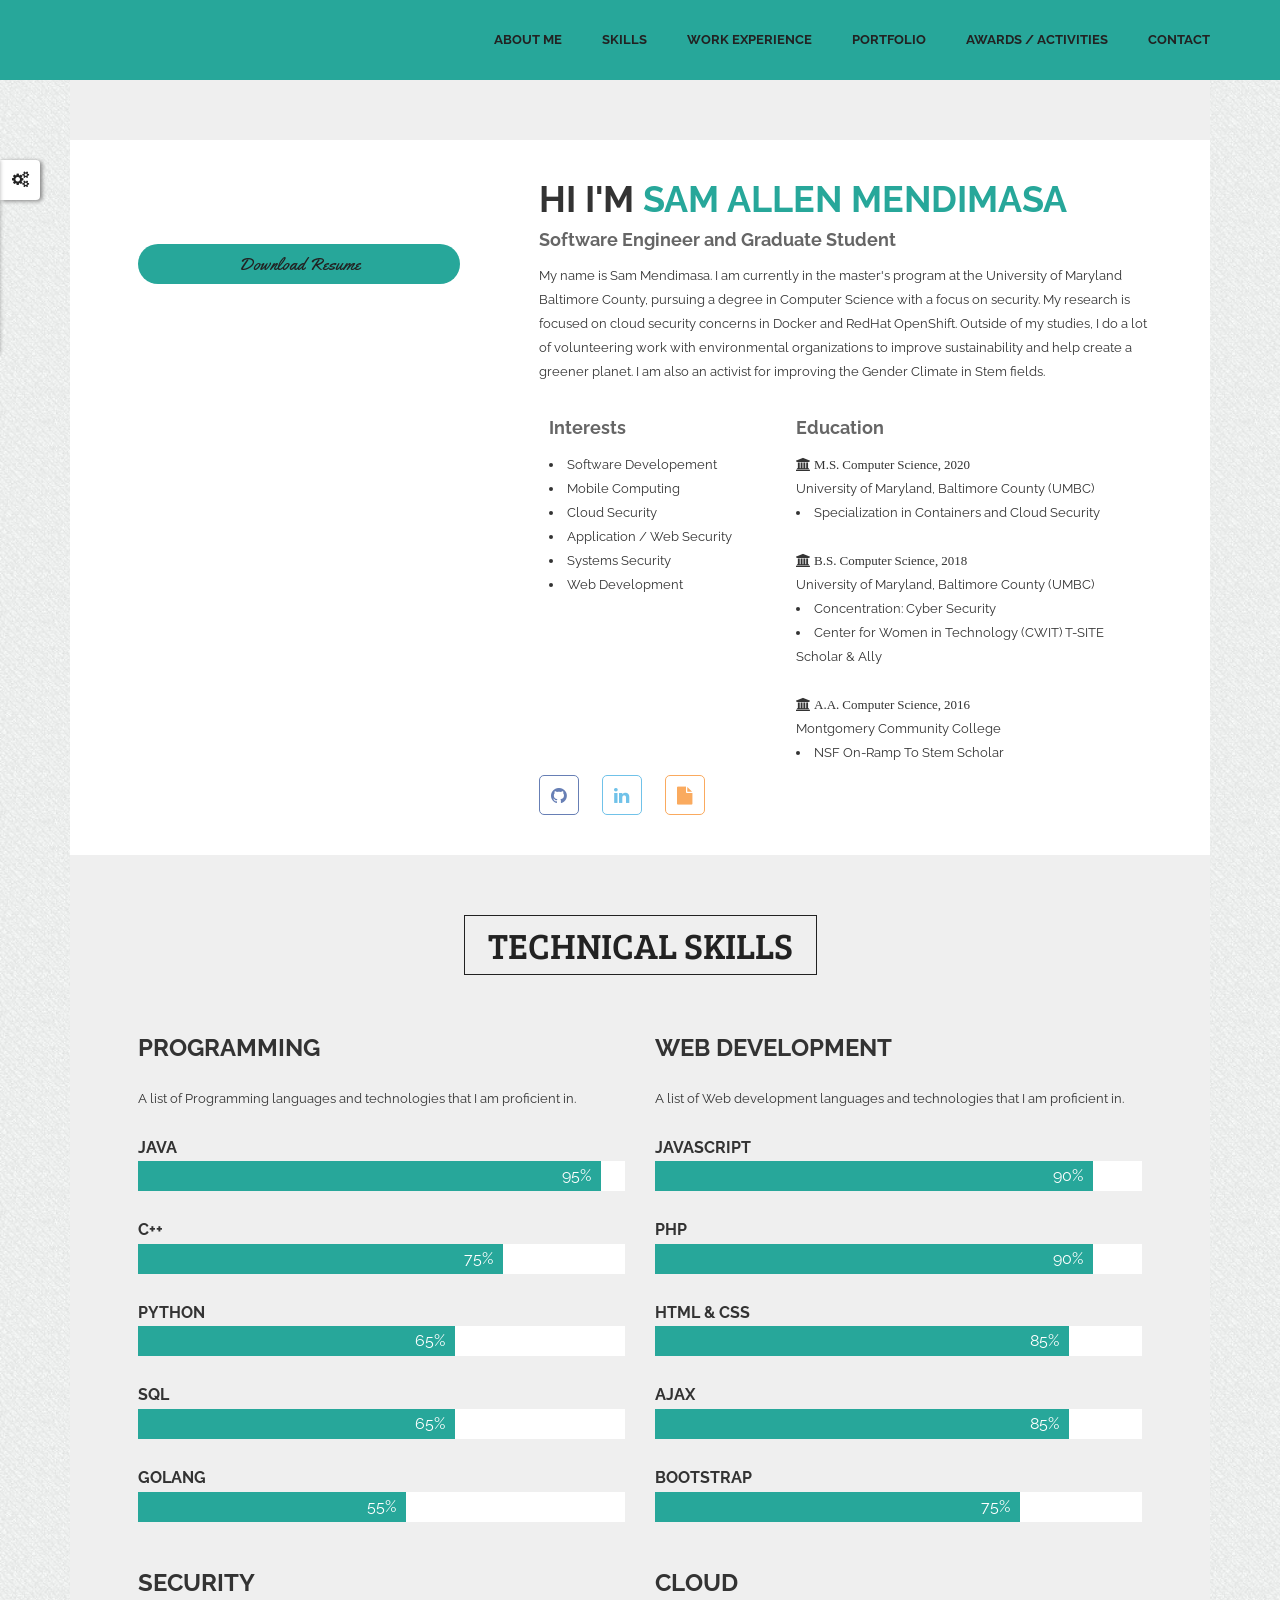
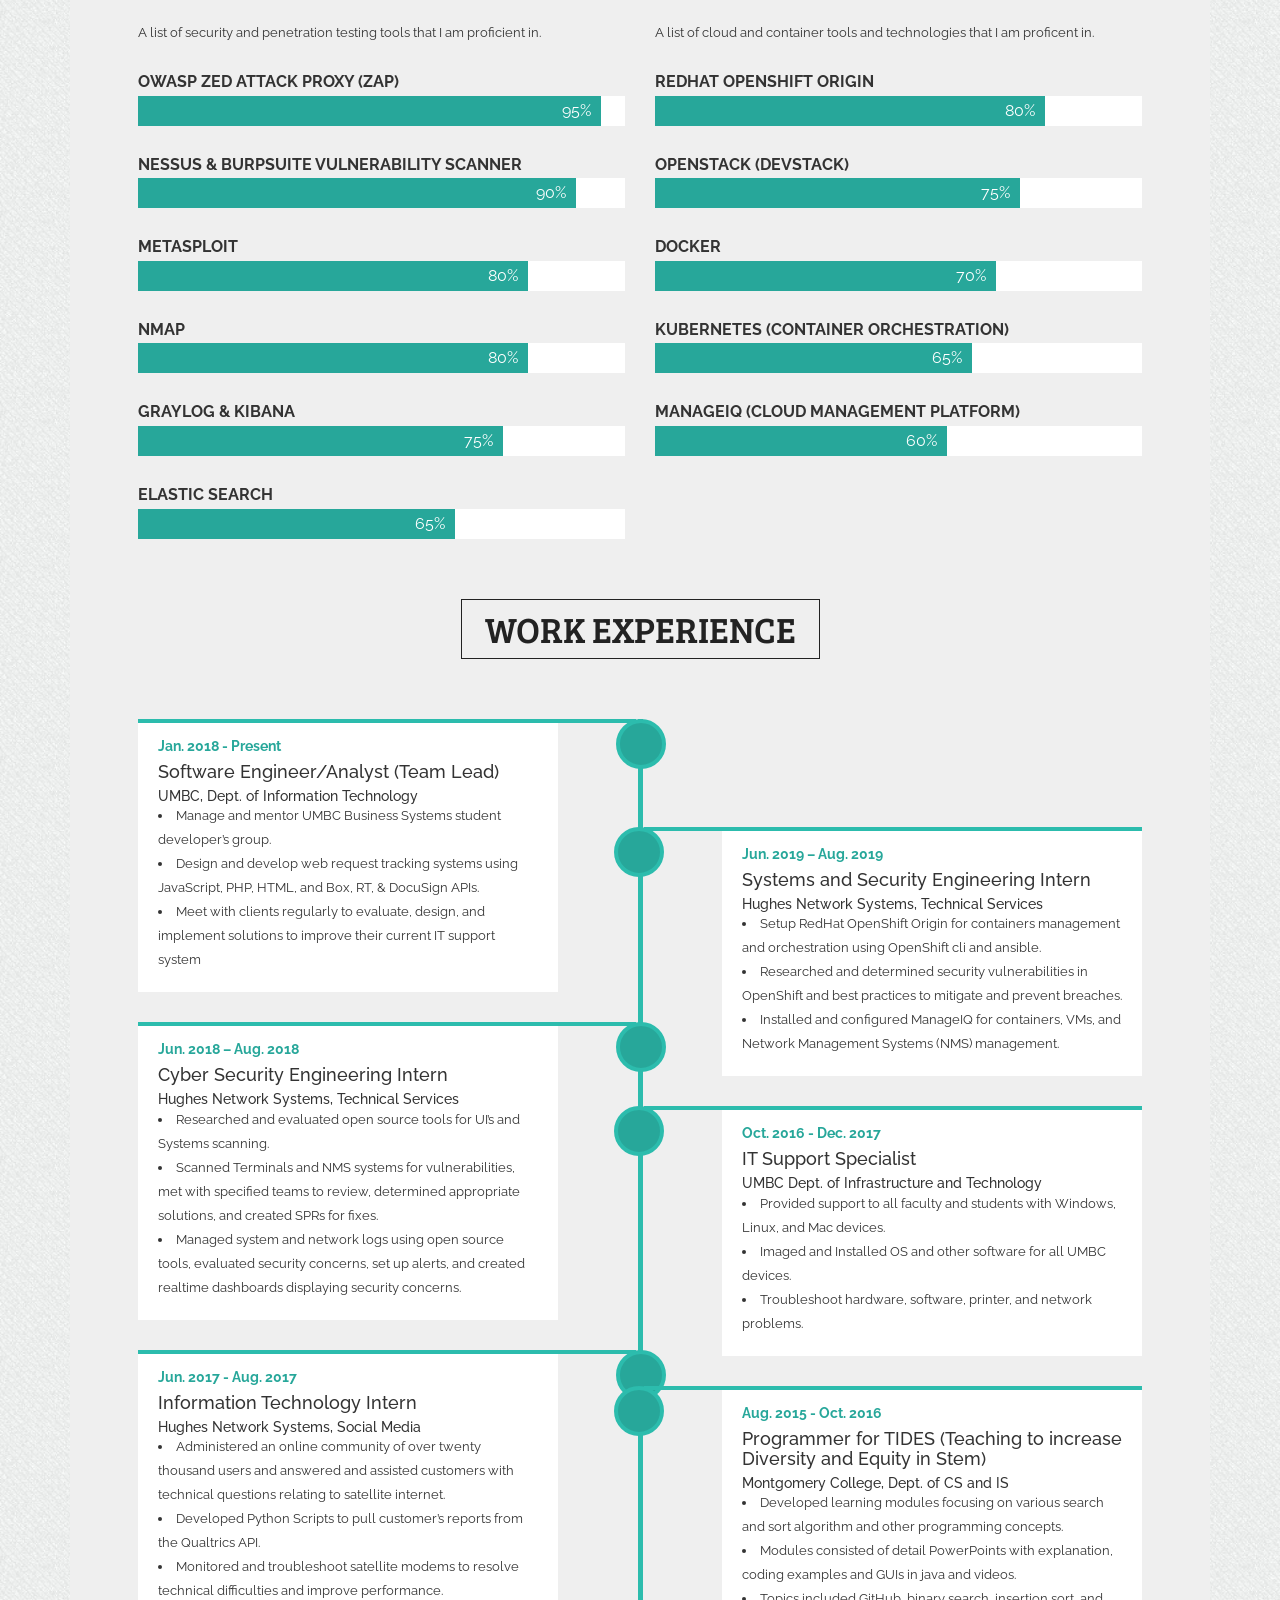
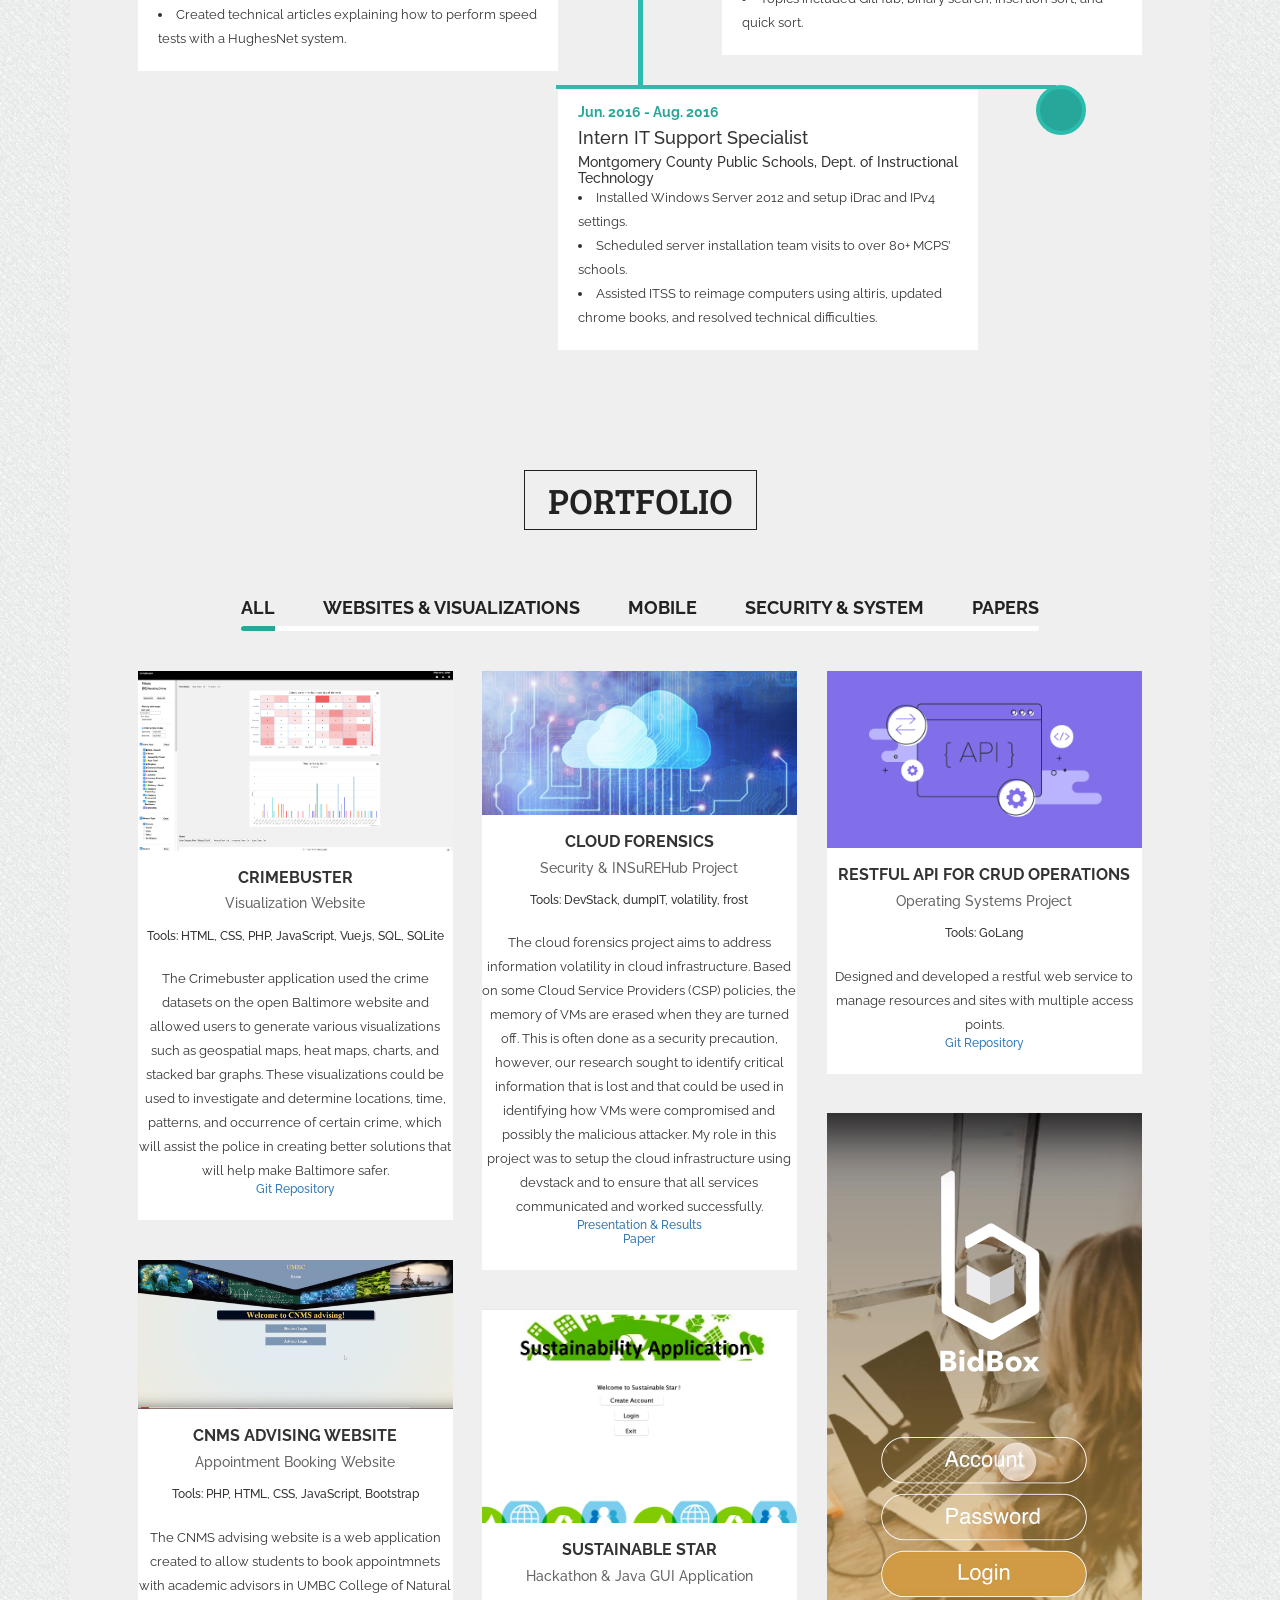
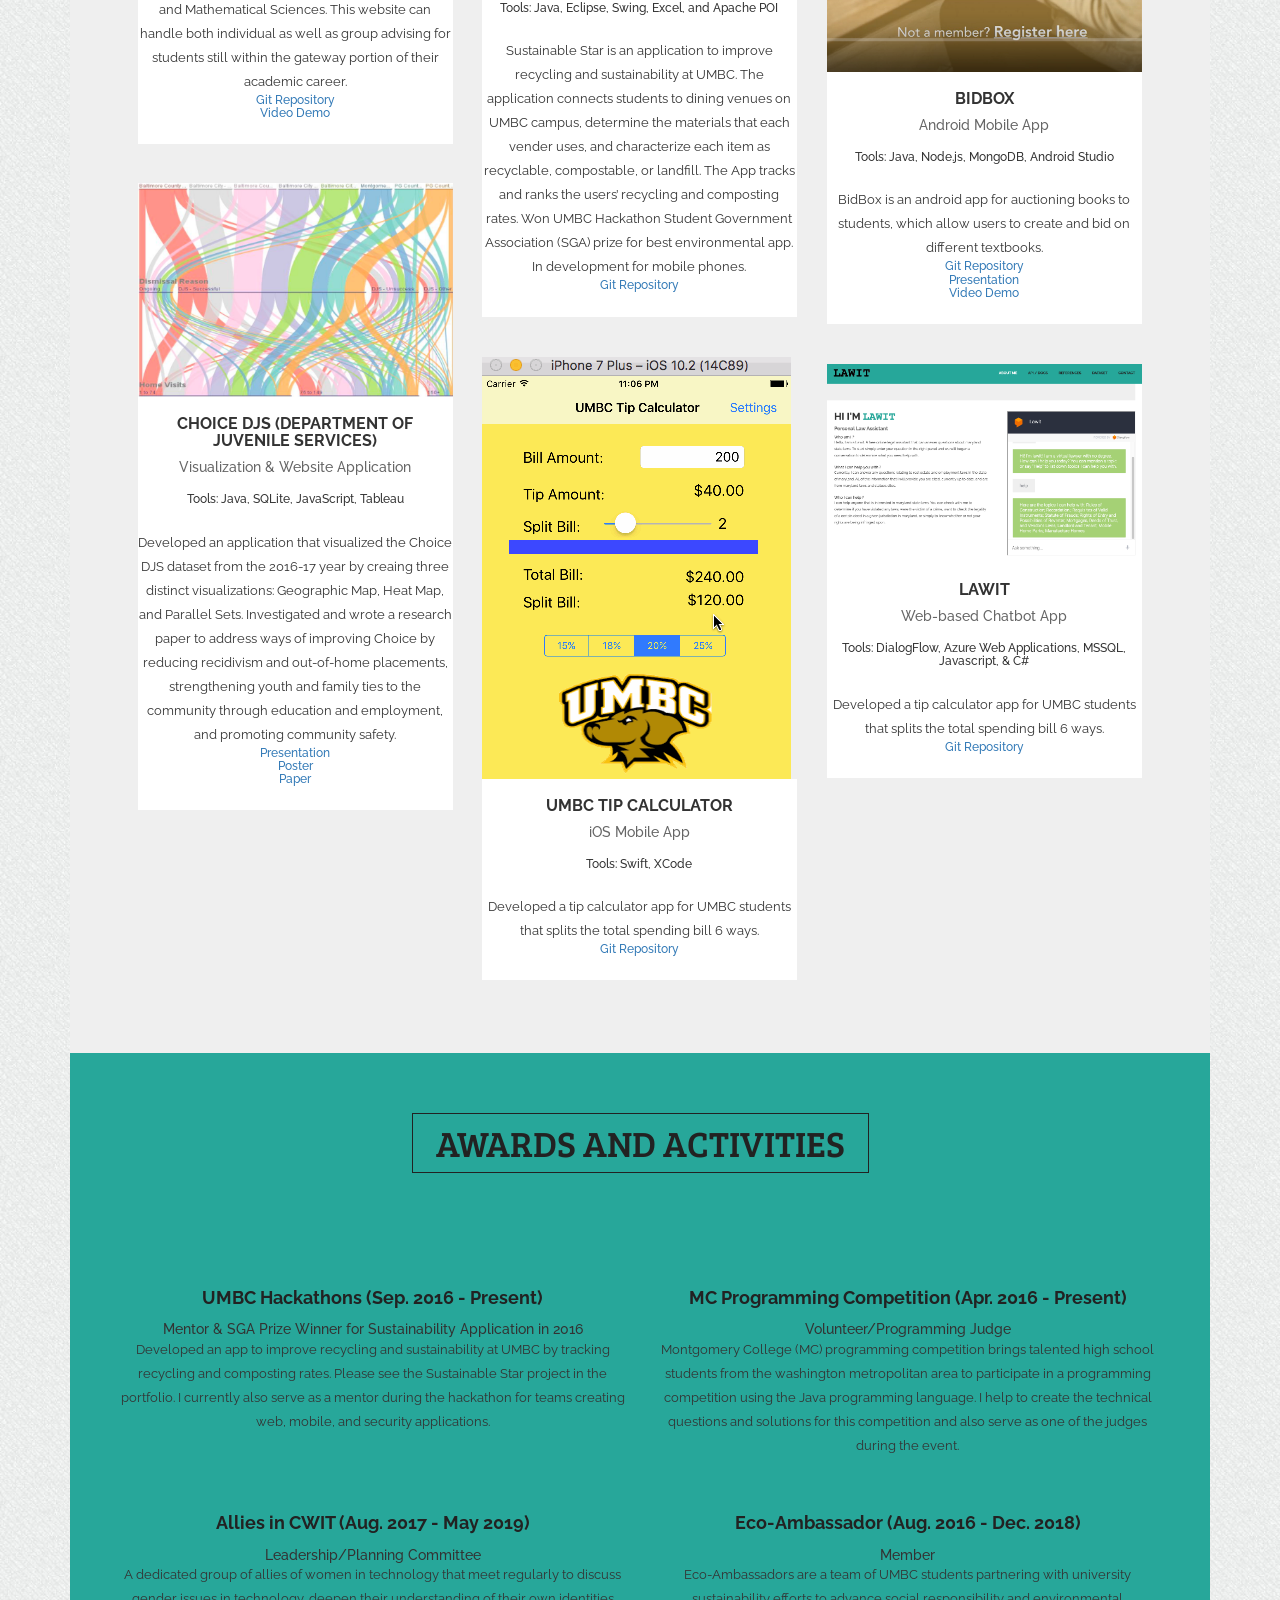
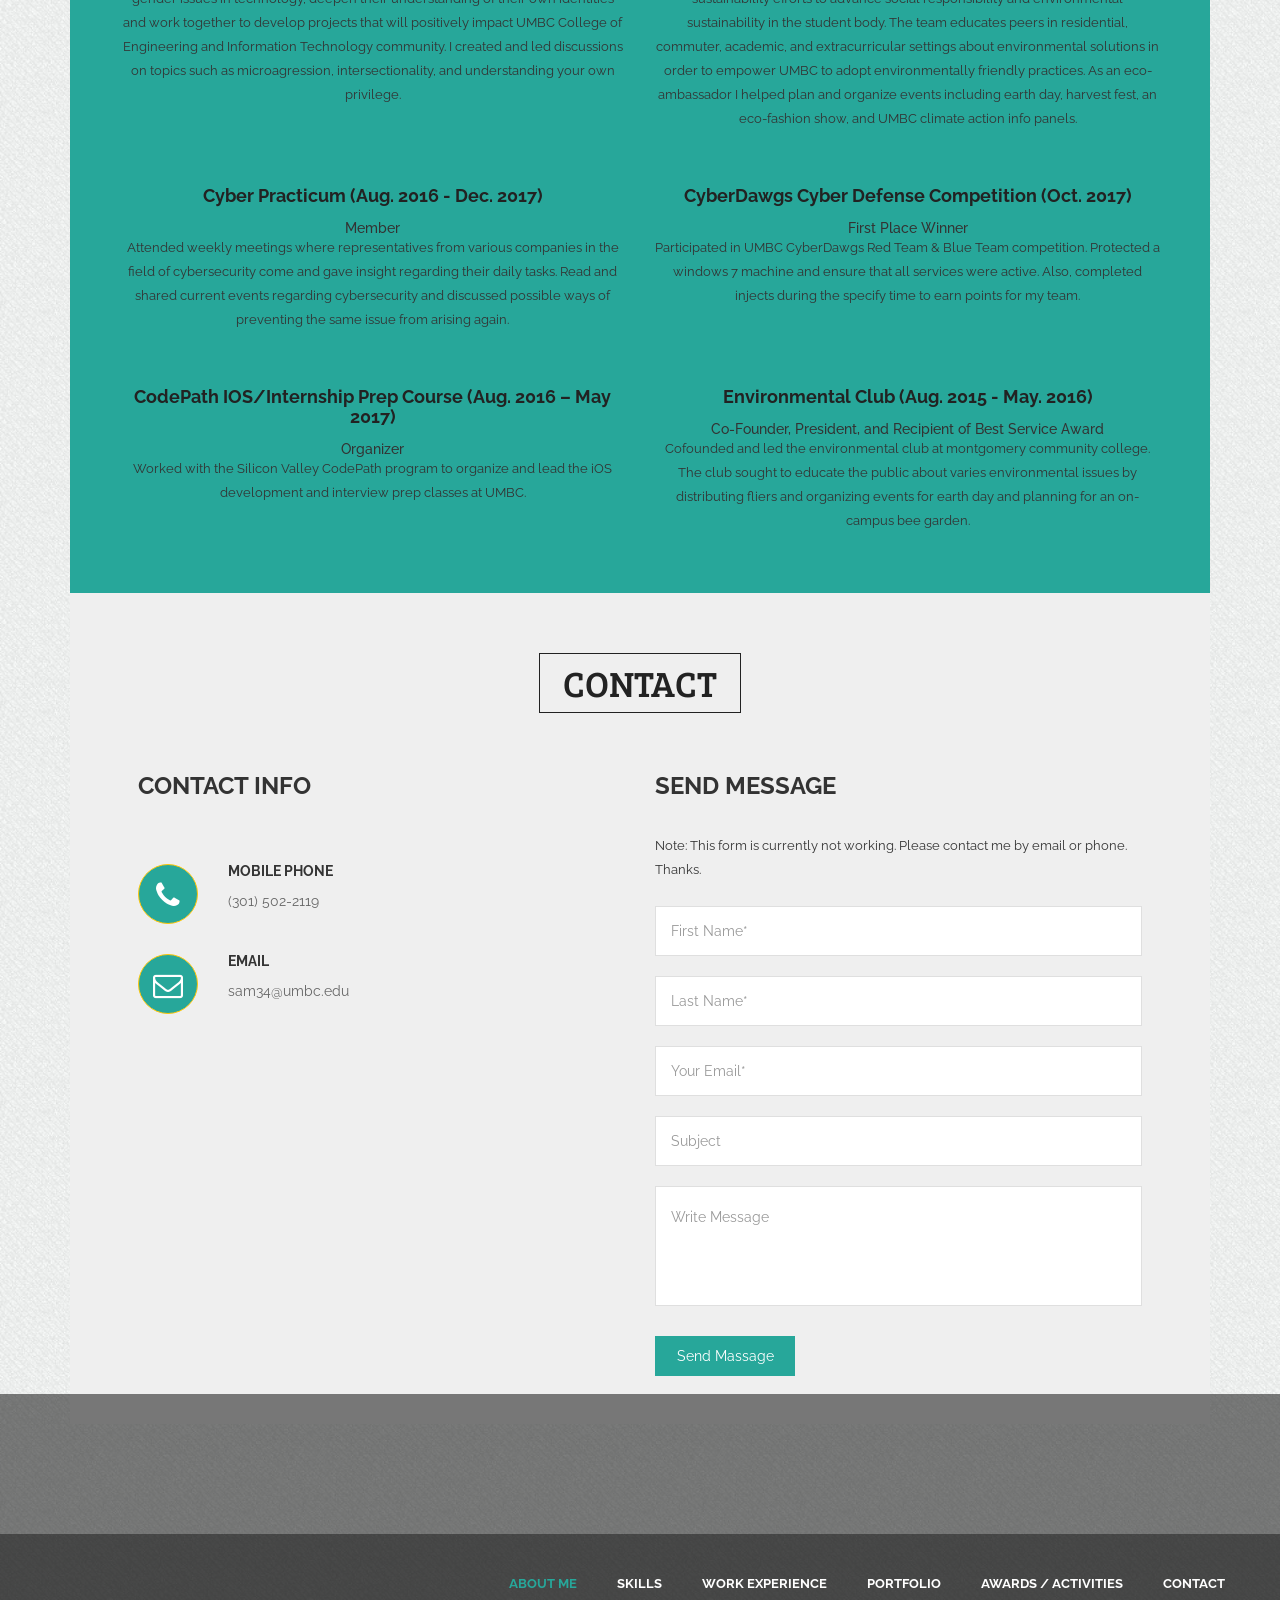
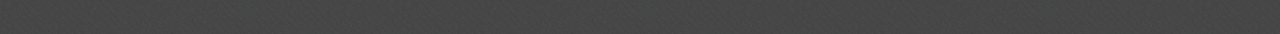
==== commit 05200666: "added new resume and new project" ====
--- a/index.html
+++ b/index.html
@@ -374,7 +374,7 @@
                     <div class="education_inner_area">
                         <div class="education_item wow fadeInUp animated" data-line="">
                             <h6>Jan. 2018 - Present</h6>
-                            <h4>Software Developer/Analyst (Team Lead)</h4>
+                            <h4>Software Engineer/Analyst (Team Lead)</h4>
                             <a href="https://doit.umbc.edu/bsg/about/" target="_blank"><h5>UMBC, Dept. of Information Technology</h5></a>
                             <li>Manage and mentor UMBC Business Systems student developer’s group.</li>
                             <li>Design and develop web request tracking systems using JavaScript, PHP, HTML, and Box, RT, & DocuSign APIs.</li>
@@ -608,6 +608,27 @@
                                             </div>
                                         </div>
                                 </div>
+
+
+                                <div class="col-md-4 website security papers">
+                                    <div class="portfolio_item">
+                                        <div class="portfolio_img">
+                                            <img src="img/portfolio/lawit.png" alt="">
+                                        </div>
+                                        <div class="portfolio_title">
+                                            <a href="https://swe.umbc.edu/~sam34/lawit/" target="_blank"><h4>LawIT</h4></a>
+                                            <h5>Web-based Chatbot App</h5>
+                                            <h6>Tools: DialogFlow, Azure Web Applications, MSSQL, Javascript, & C#</h6>
+                                            <br />
+                                            <p>Developed a tip calculator app for UMBC students that splits the total spending bill 6 ways. 
+                                            </p>
+                                            <a href="https://github.com/smendimasa/Lawit" target="_blank"><h6>Git Repository</h6></a>
+                                            
+                                            
+                                            <br />
+                                        </div>
+                                    </div>
+                            </div>
 
     
 
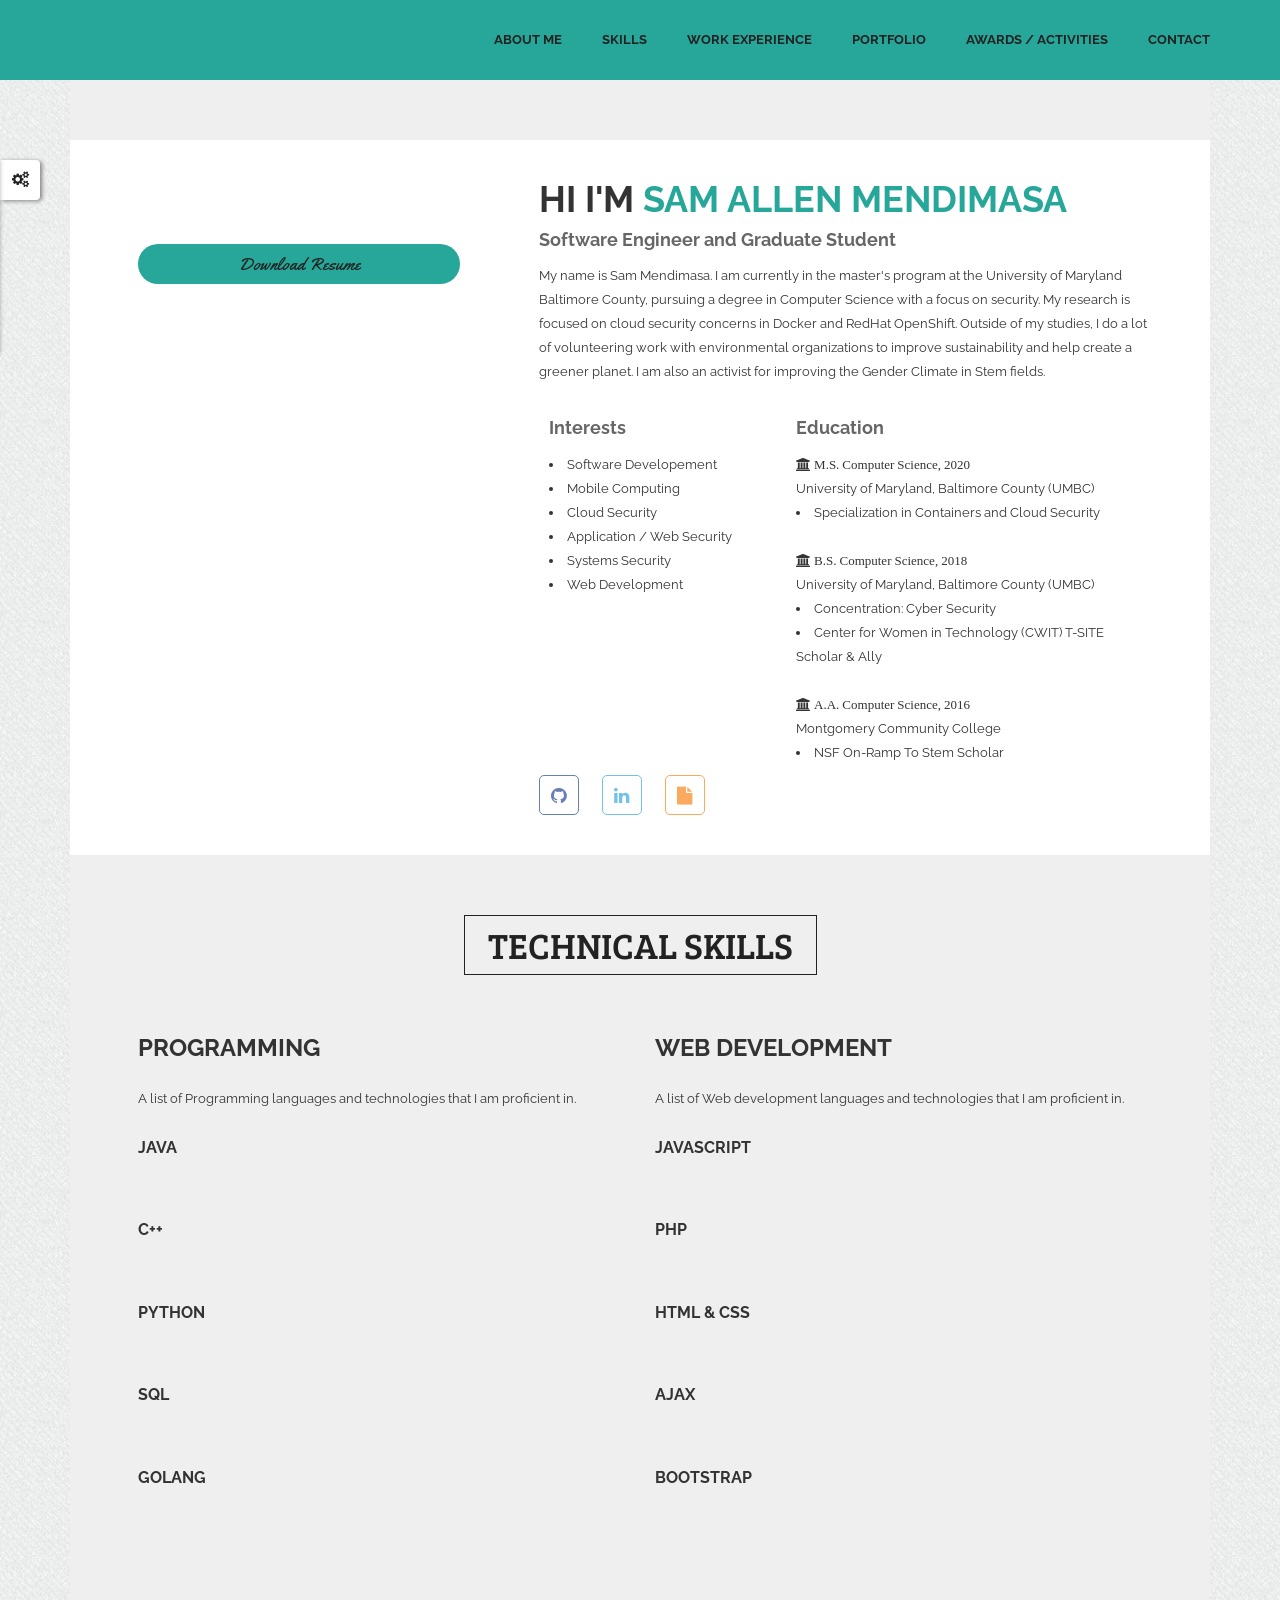
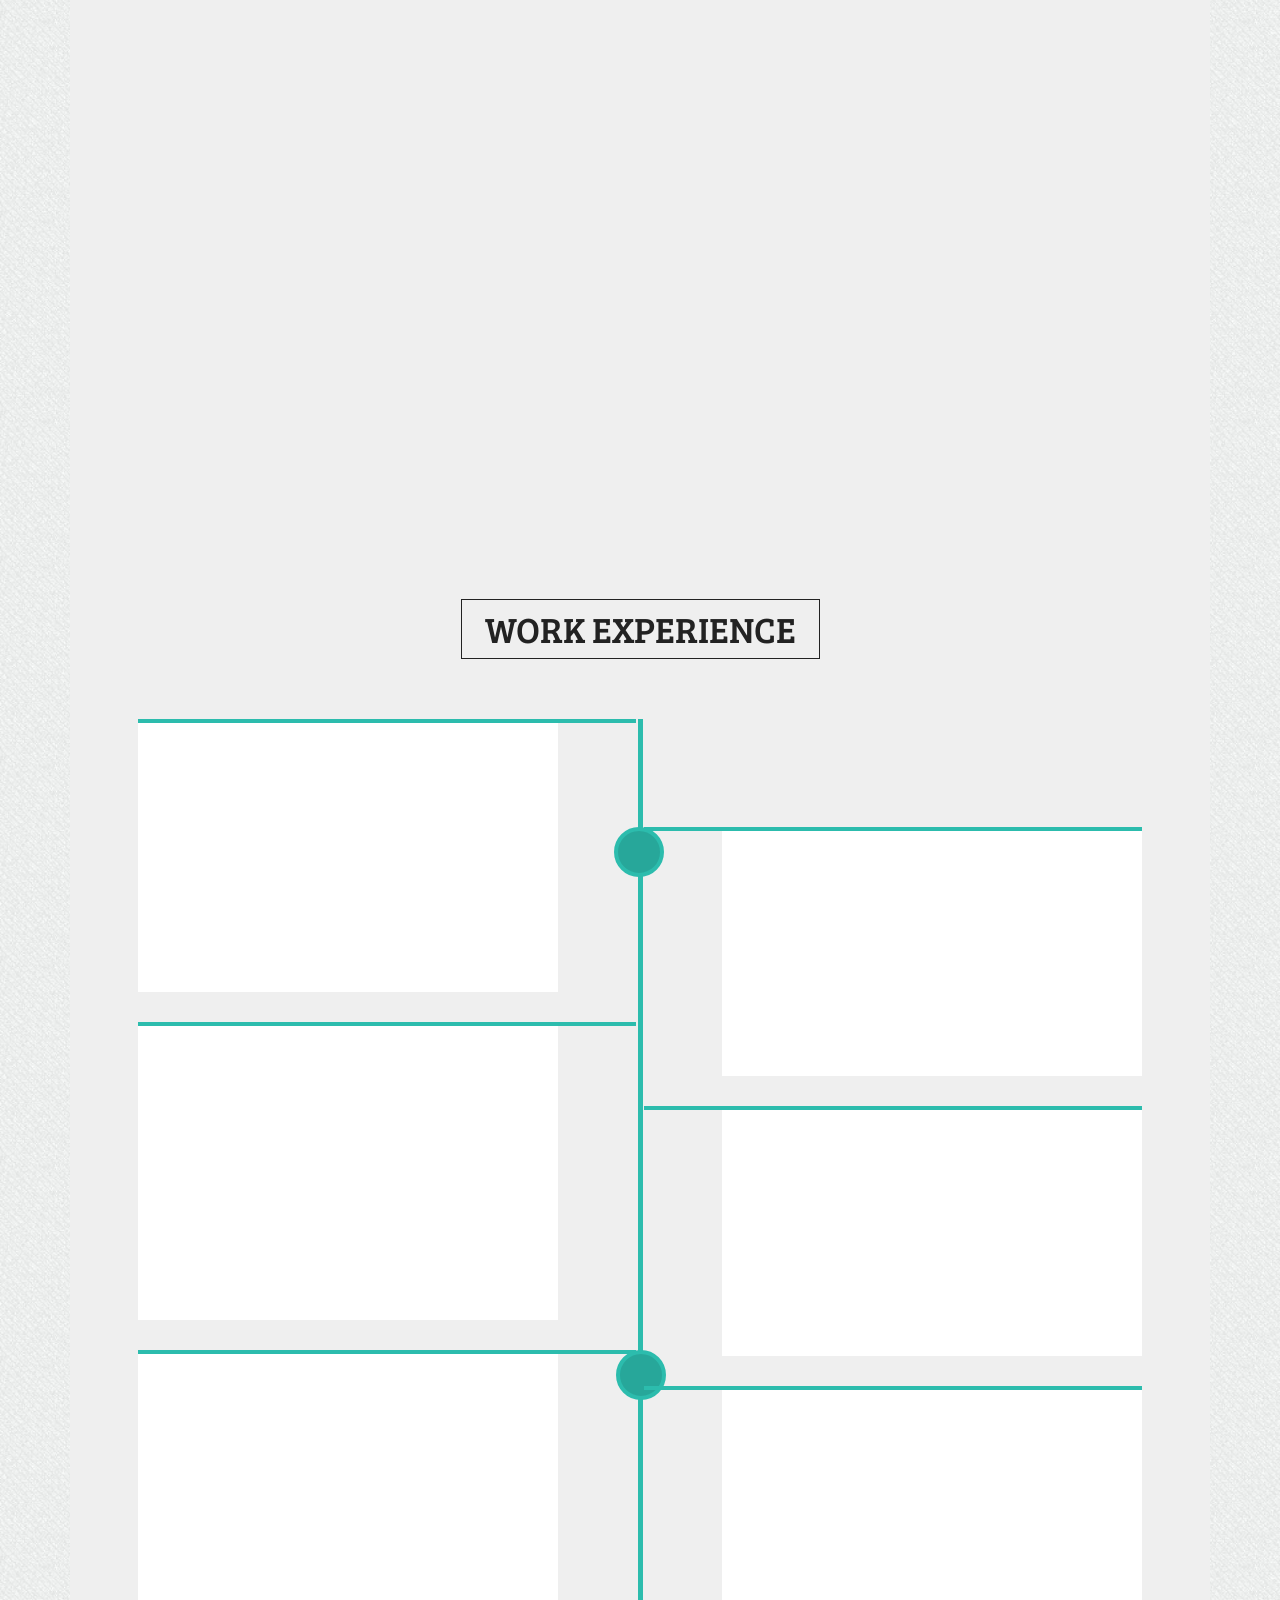
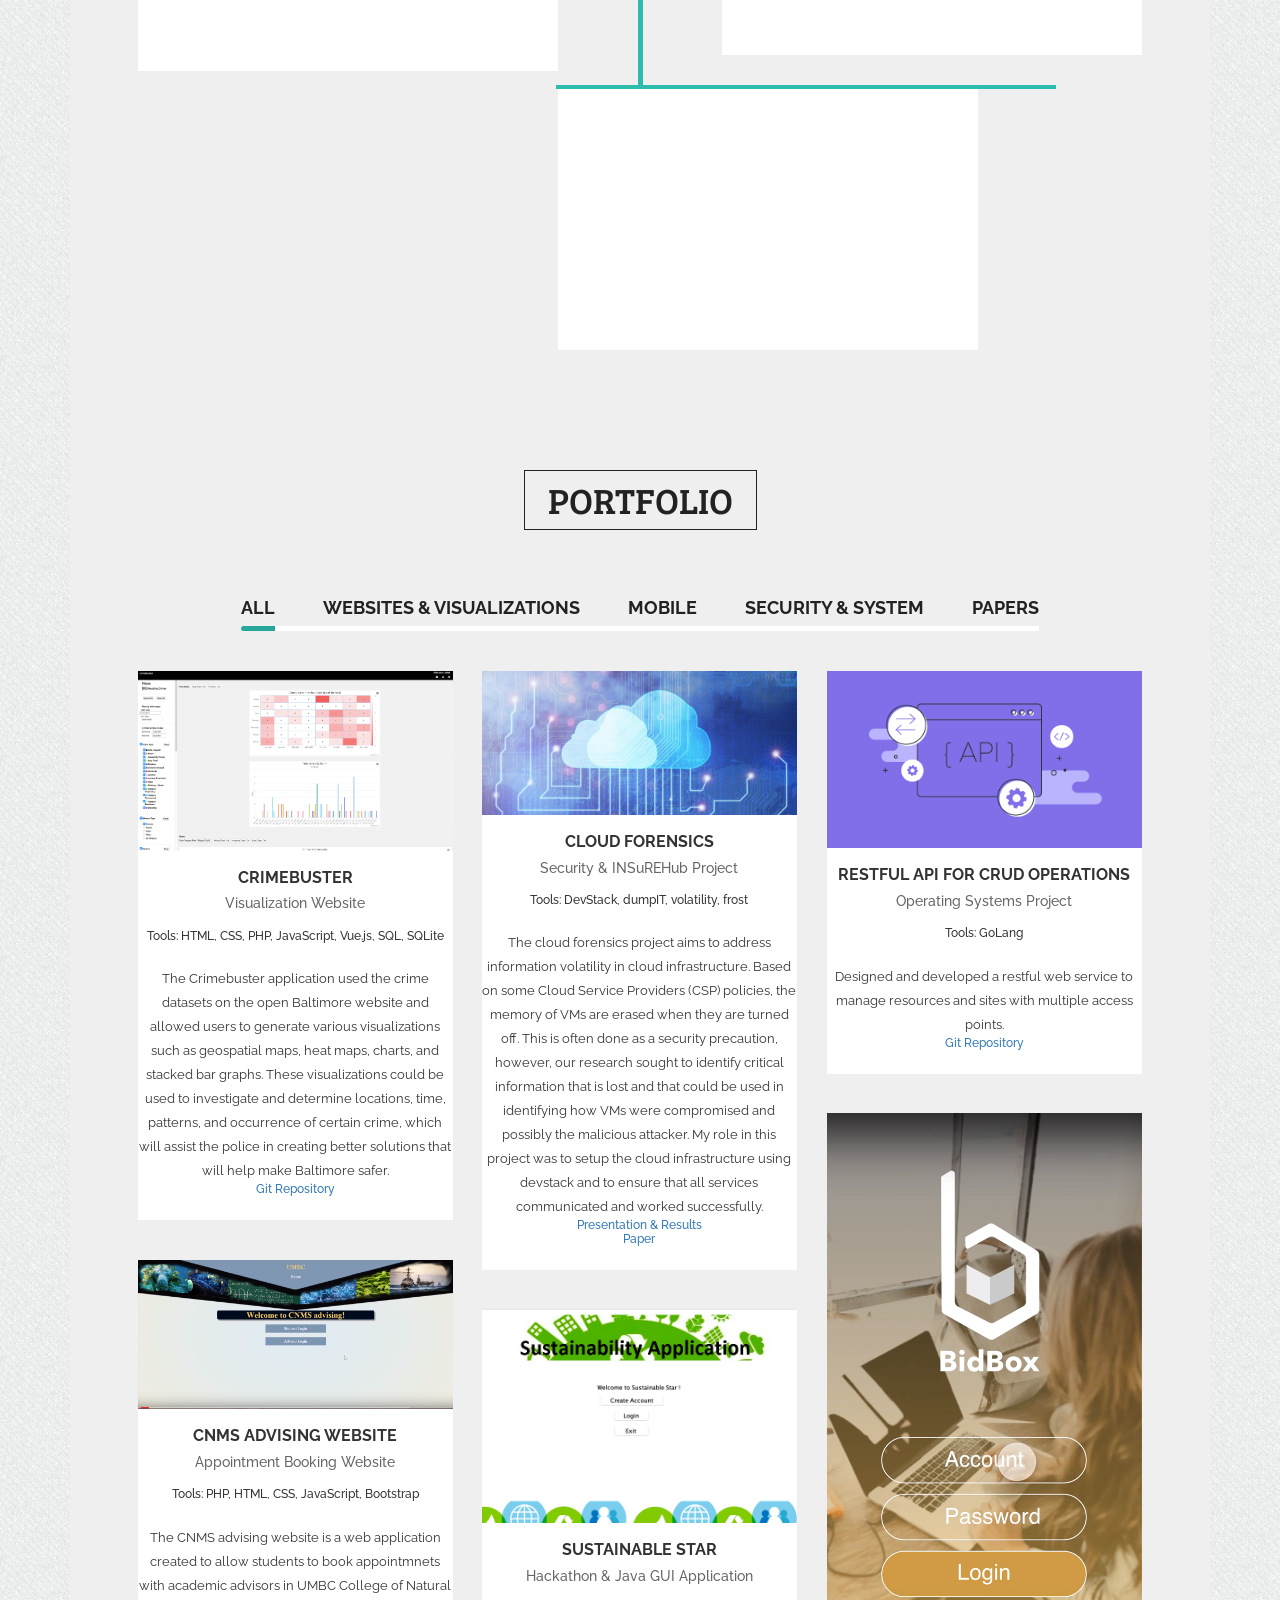
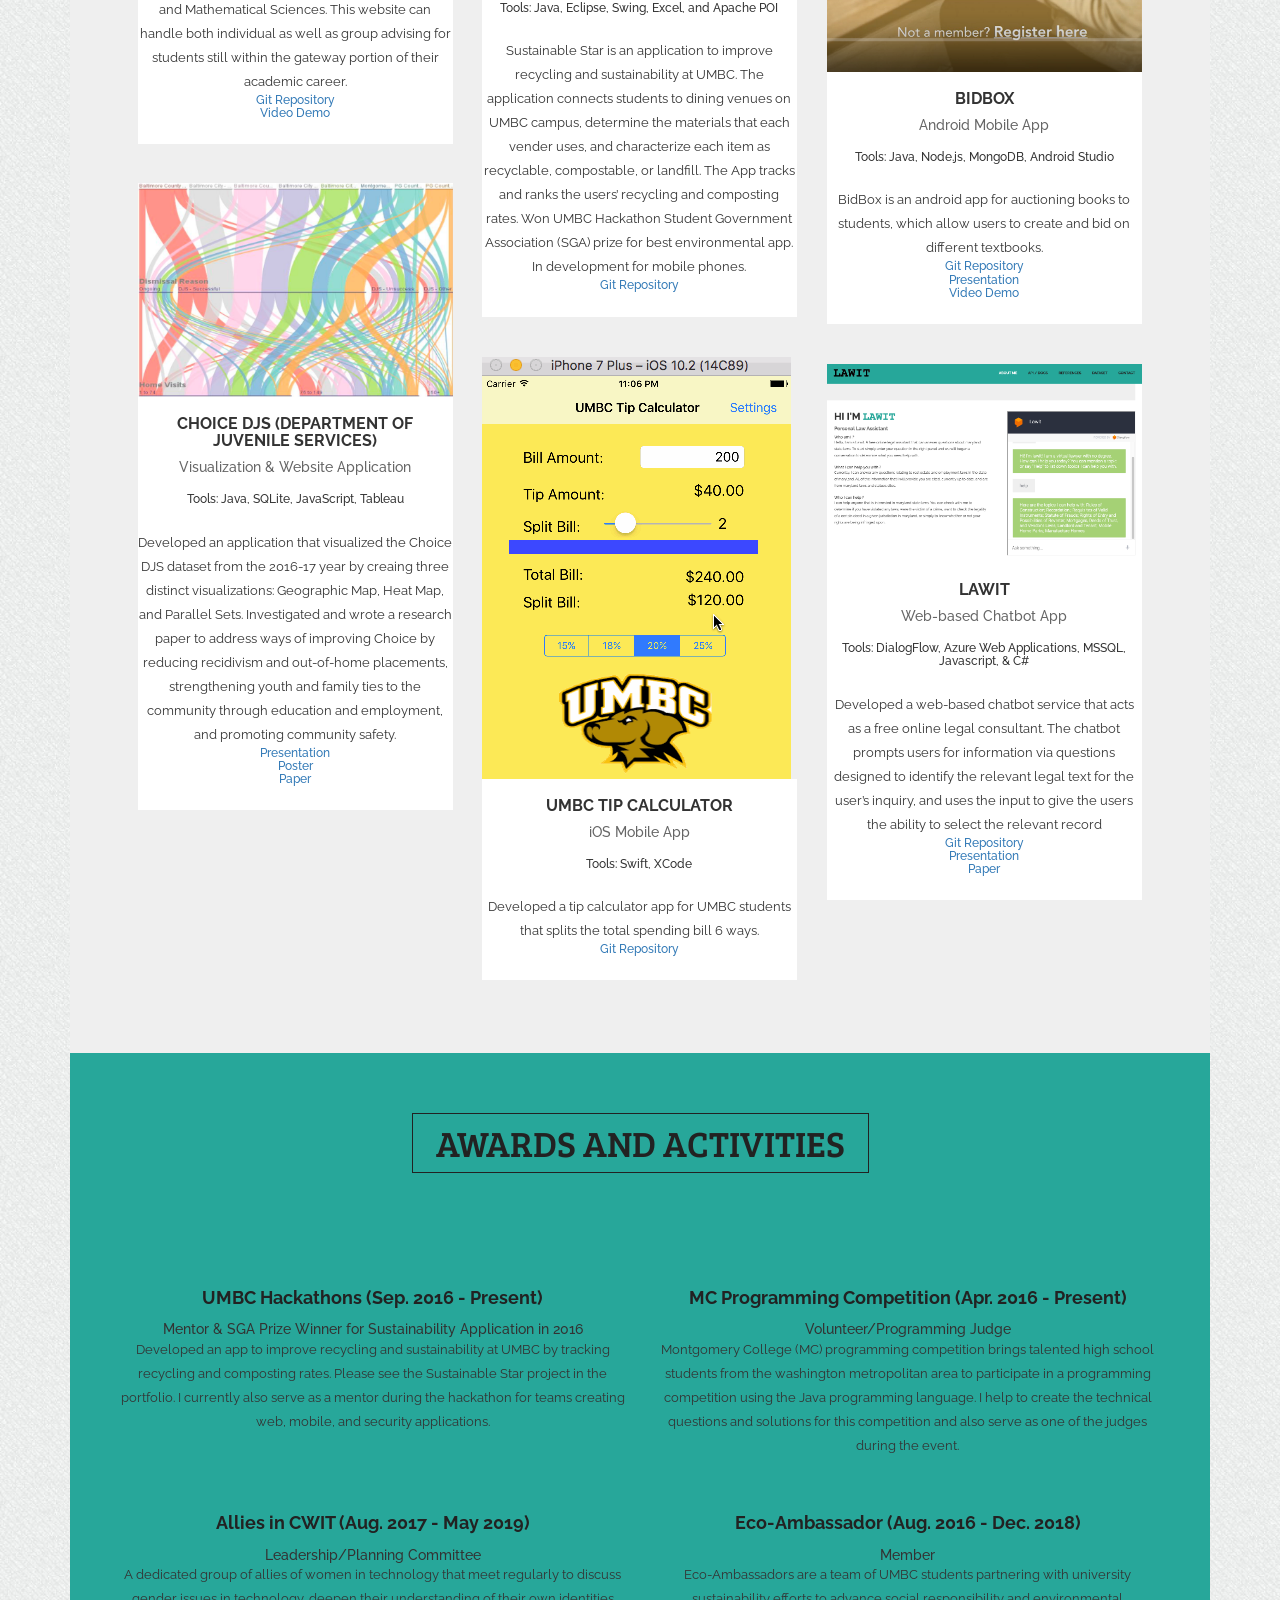
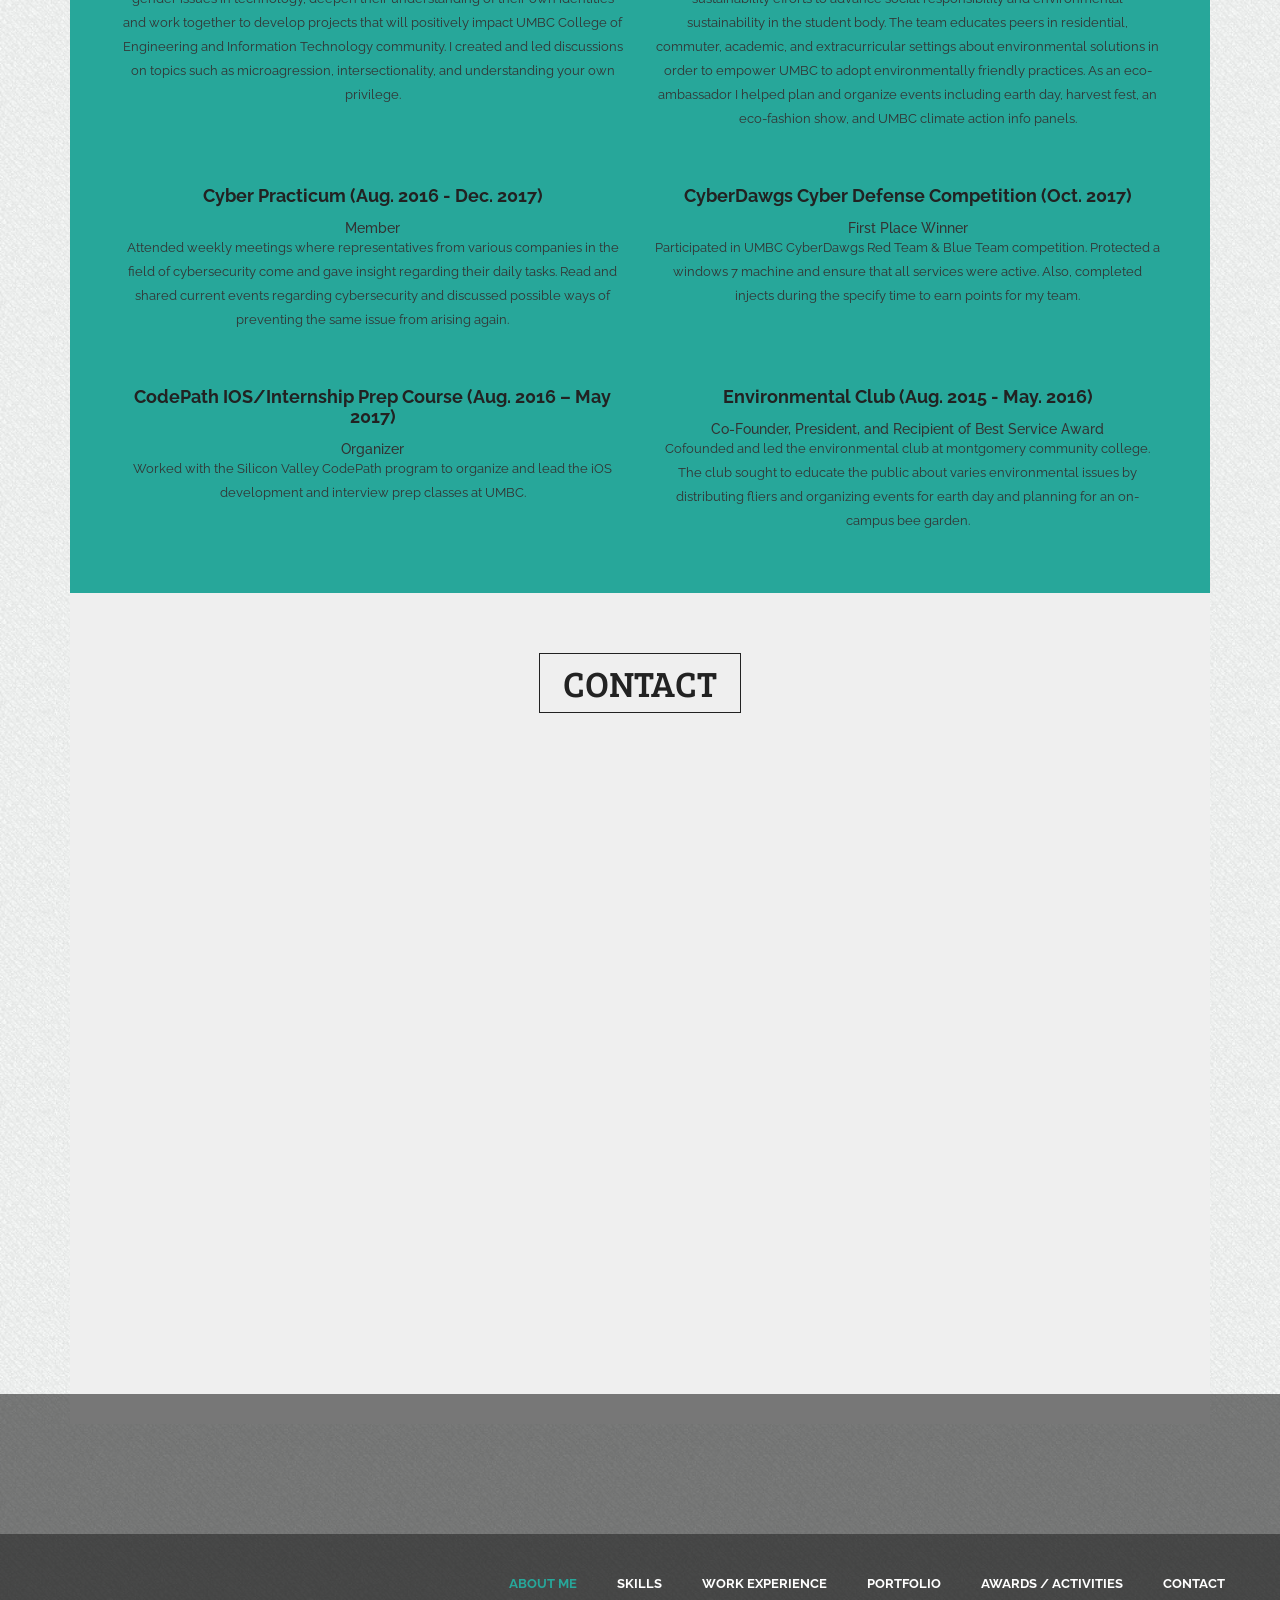
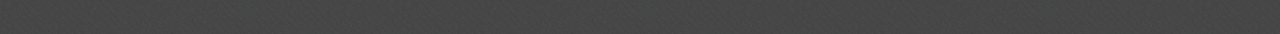
==== commit ef08f15b: "changes to lawit project" ====
--- a/index.html
+++ b/index.html
@@ -620,9 +620,13 @@
                                             <h5>Web-based Chatbot App</h5>
                                             <h6>Tools: DialogFlow, Azure Web Applications, MSSQL, Javascript, & C#</h6>
                                             <br />
-                                            <p>Developed a tip calculator app for UMBC students that splits the total spending bill 6 ways. 
+                                            <p>Developed a web-based chatbot service that acts as a free online legal consultant. 
+                                                The chatbot prompts users for information via questions designed to identify the relevant legal text for the user’s inquiry, 
+                                                and uses the input to give the users the ability to select the relevant record
                                             </p>
                                             <a href="https://github.com/smendimasa/Lawit" target="_blank"><h6>Git Repository</h6></a>
+                                            <a href="papers/lawit_presentation.pdf" target="_blank"><h6>Presentation</h6></a>
+                                            <a href="papers/lawit_paper.pdf" target="_blank"><h6>Paper</h6></a>
                                             
                                             
                                             <br />
